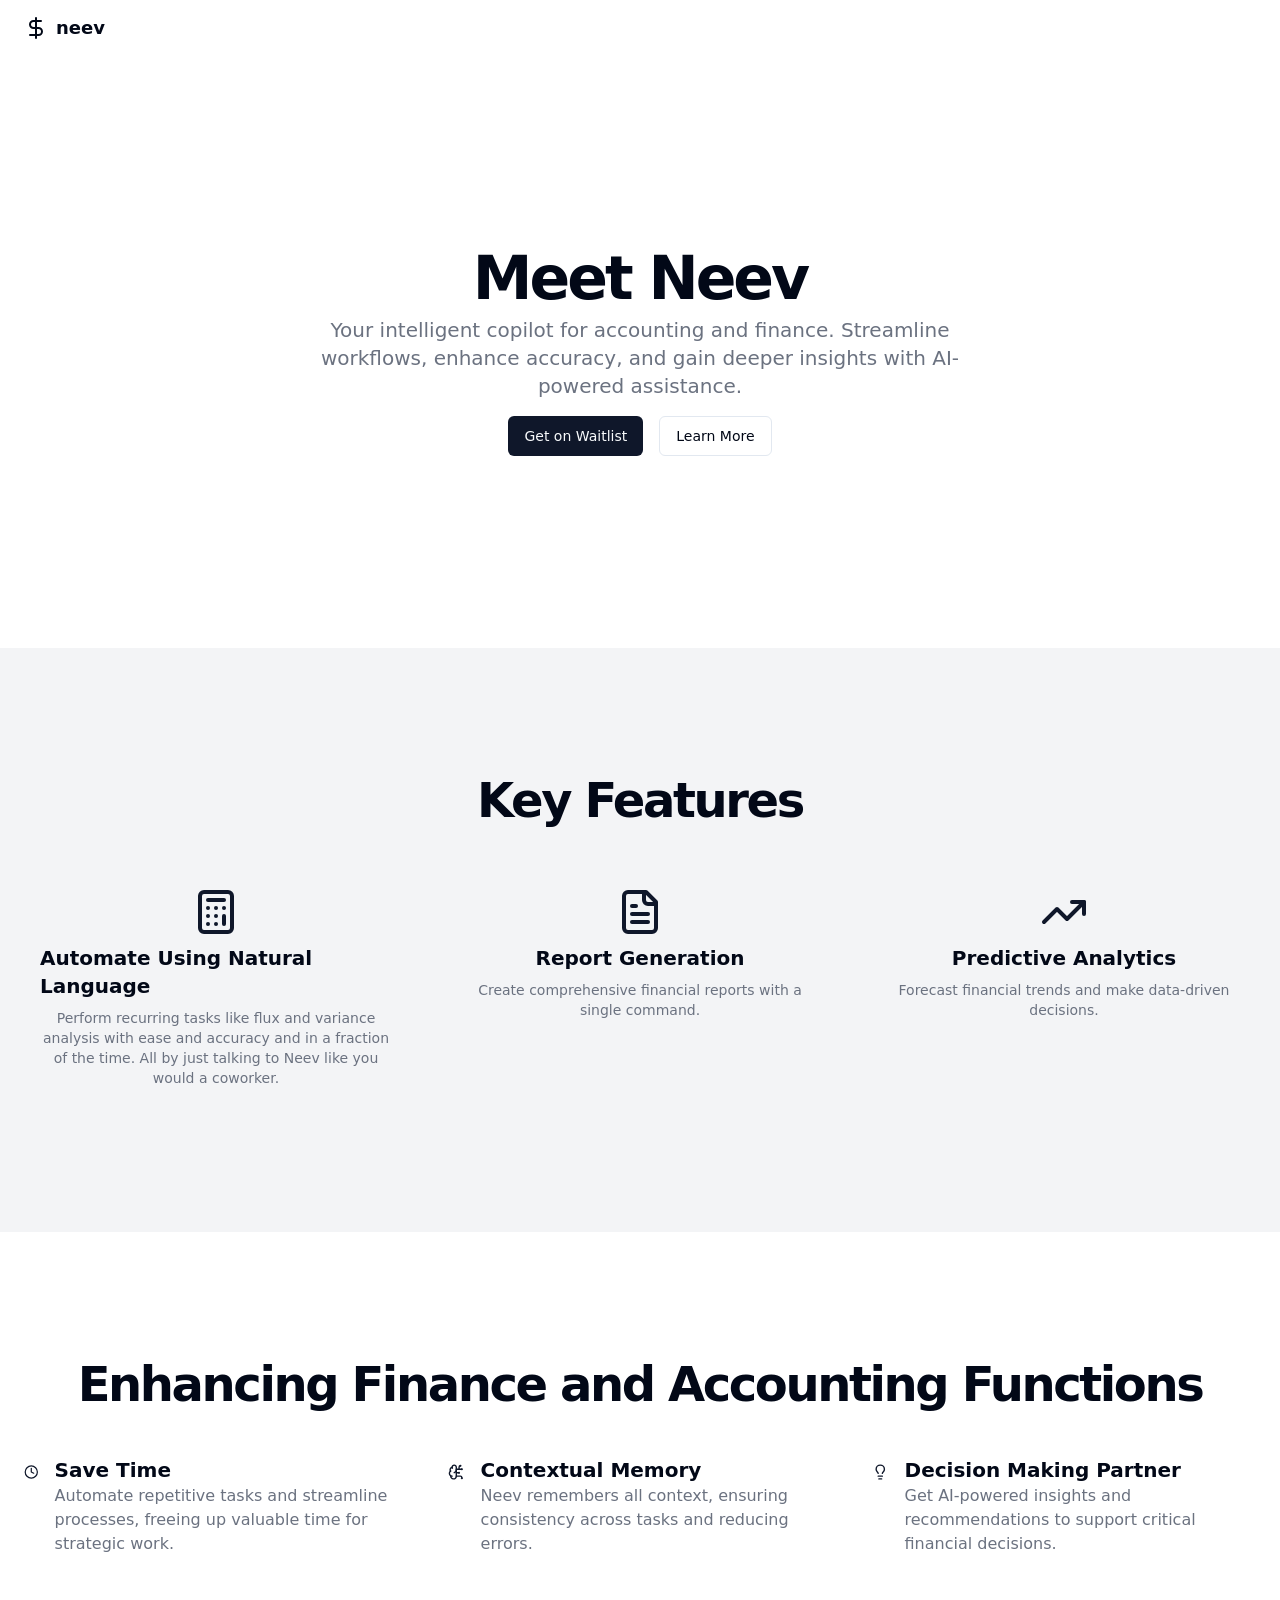
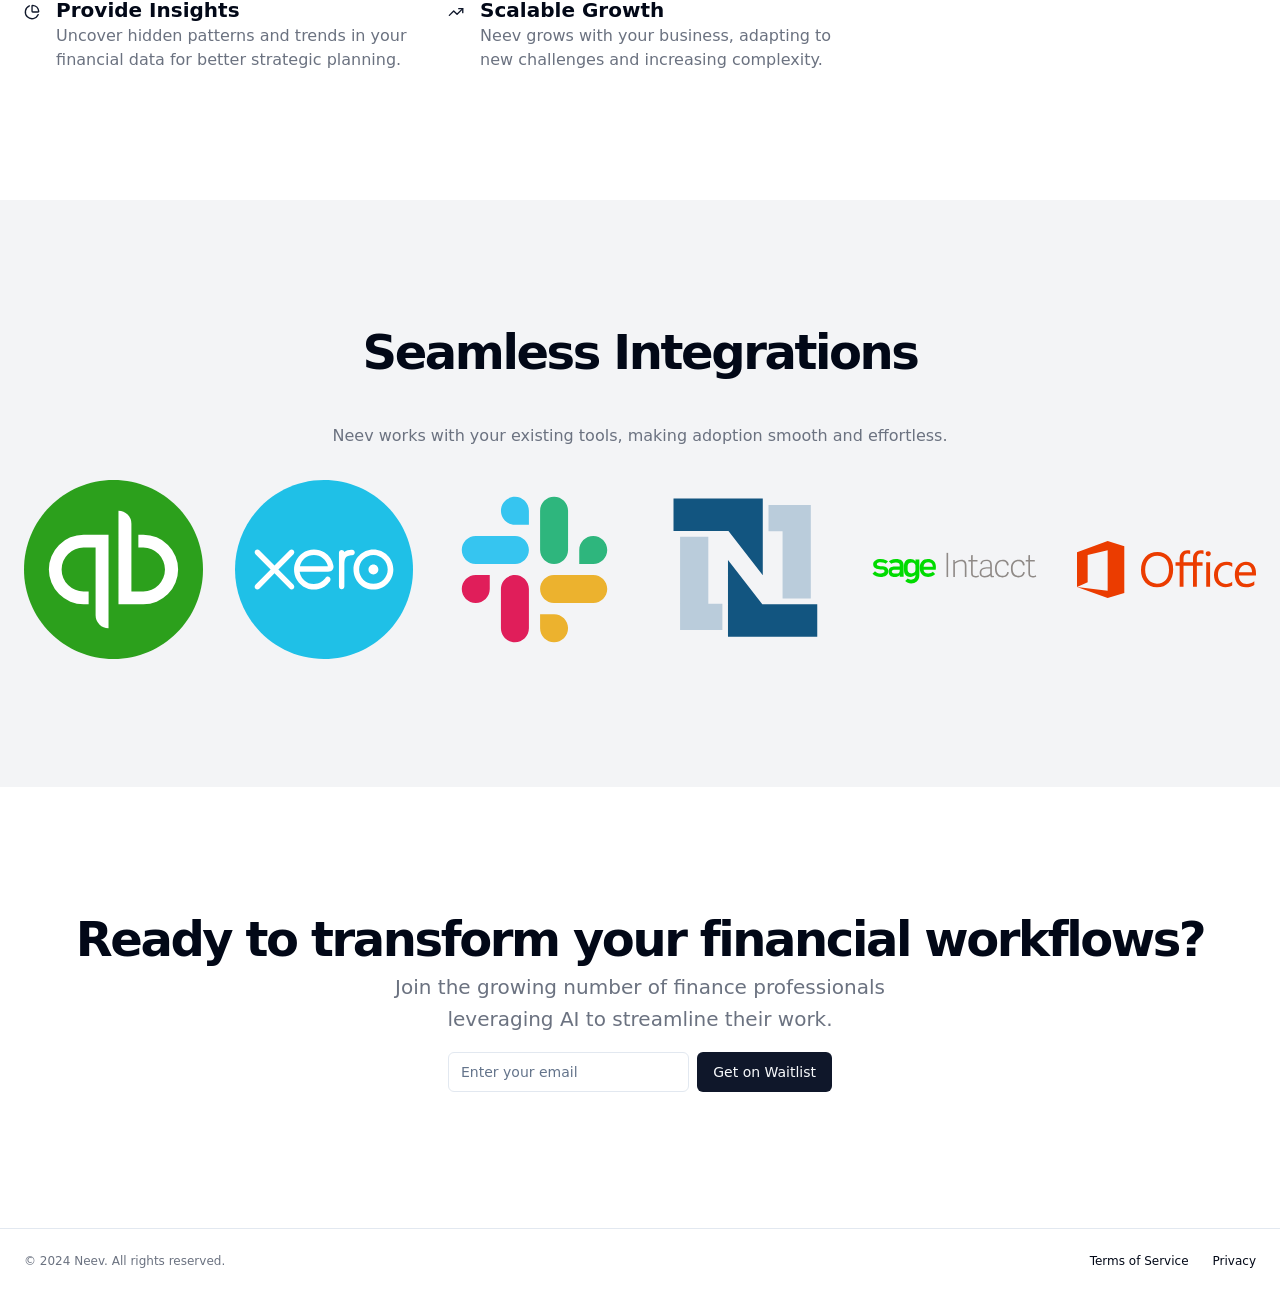
==== index.html @ 82aa0480 "Update index.html" ====
<!DOCTYPE html><html lang="en"><head><meta charSet="utf-8"/><meta name="viewport" content="width=device-width, initial-scale=1"/><link rel="preload" href="/_next/static/media/4473ecc91f70f139-s.p.woff" as="font" crossorigin="" type="font/woff"/><link rel="preload" href="/_next/static/media/463dafcda517f24f-s.p.woff" as="font" crossorigin="" type="font/woff"/><link rel="stylesheet" href="/_next/static/css/df4c0e425c334175.css" data-precedence="next"/><link rel="preload" as="script" fetchPriority="low" href="/_next/static/chunks/webpack-4cb95ba0c9f66433.js"/><script src="/_next/static/chunks/fd9d1056-2821b0f0cabcd8bd.js" async=""></script><script src="/_next/static/chunks/23-e37f9ec983ca34a1.js" async=""></script><script src="/_next/static/chunks/main-app-7b63f5d5bc986479.js" async=""></script><script src="/_next/static/chunks/30-a428a9a64b97d82c.js" async=""></script><script src="/_next/static/chunks/app/page-a413ca955774864e.js" async=""></script><title>Neev AI - The Future of Finance</title><meta name="description" content="Generated by Neev AI - The Future of Finance"/><link rel="icon" href="/favicon.ico" type="image/x-icon" sizes="16x16"/><meta name="next-size-adjust"/><script src="/_next/static/chunks/polyfills-78c92fac7aa8fdd8.js" noModule=""></script></head><body class="__variable_1e4310 __variable_c3aa02 antialiased"><div class="flex flex-col min-h-screen"><header class="px-4 lg:px-6 h-14 flex items-center"><a class="flex items-center justify-center" href="#"><svg xmlns="http://www.w3.org/2000/svg" width="24" height="24" viewBox="0 0 24 24" fill="none" stroke="currentColor" stroke-width="2" stroke-linecap="round" stroke-linejoin="round" class="lucide lucide-dollar-sign h-6 w-6"><line x1="12" x2="12" y1="2" y2="22"></line><path d="M17 5H9.5a3.5 3.5 0 0 0 0 7h5a3.5 3.5 0 0 1 0 7H6"></path></svg><span class="ml-2 text-lg font-bold">neev</span></a><nav class="ml-auto flex gap-4 sm:gap-6"><a class="text-sm font-medium hover:underline underline-offset-4" href="#"></a><a class="text-sm font-medium hover:underline underline-offset-4" href="#"></a><a class="text-sm font-medium hover:underline underline-offset-4" href="#"></a><a class="text-sm font-medium hover:underline underline-offset-4" href="#"></a></nav></header><main class="flex-1"><section class="w-full py-12 md:py-24 lg:py-32 xl:py-48"><div class="container px-4 md:px-6"><div class="flex flex-col items-center space-y-4 text-center"><div class="space-y-2"><h1 class="text-3xl font-bold tracking-tighter sm:text-4xl md:text-5xl lg:text-6xl/none">Meet Neev</h1><p class="mx-auto max-w-[700px] text-gray-500 md:text-xl dark:text-gray-400">Your intelligent copilot for accounting and finance. Streamline workflows, enhance accuracy, and gain deeper insights with AI-powered assistance.</p></div><div class="space-x-4"><button class="inline-flex items-center justify-center rounded-md text-sm font-medium ring-offset-background transition-colors focus-visible:outline-none focus-visible:ring-2 focus-visible:ring-ring focus-visible:ring-offset-2 disabled:pointer-events-none disabled:opacity-50 bg-primary text-primary-foreground hover:bg-primary/90 h-10 px-4 py-2">Get on Waitlist</button><button class="inline-flex items-center justify-center rounded-md text-sm font-medium ring-offset-background transition-colors focus-visible:outline-none focus-visible:ring-2 focus-visible:ring-ring focus-visible:ring-offset-2 disabled:pointer-events-none disabled:opacity-50 border border-input bg-background hover:bg-accent hover:text-accent-foreground h-10 px-4 py-2">Learn More</button></div></div></div></section><section class="w-full py-12 md:py-24 lg:py-32 bg-gray-100 dark:bg-gray-800"><div class="container px-4 md:px-6"><h2 class="text-3xl font-bold tracking-tighter sm:text-5xl text-center mb-12">Key Features</h2><div class="grid gap-10 sm:grid-cols-2 md:grid-cols-3"><div class="flex flex-col items-center space-y-2 border-gray-800 p-4 rounded-lg"><svg xmlns="http://www.w3.org/2000/svg" width="24" height="24" viewBox="0 0 24 24" fill="none" stroke="currentColor" stroke-width="2" stroke-linecap="round" stroke-linejoin="round" class="lucide lucide-calculator h-12 w-12 text-primary"><rect width="16" height="20" x="4" y="2" rx="2"></rect><line x1="8" x2="16" y1="6" y2="6"></line><line x1="16" x2="16" y1="14" y2="18"></line><path d="M16 10h.01"></path><path d="M12 10h.01"></path><path d="M8 10h.01"></path><path d="M12 14h.01"></path><path d="M8 14h.01"></path><path d="M12 18h.01"></path><path d="M8 18h.01"></path></svg><h3 class="text-xl font-bold">Automate Using Natural Language</h3><p class="text-sm text-gray-500 dark:text-gray-400 text-center">Perform recurring tasks like flux and variance analysis with ease and accuracy and in a fraction of the time. All by just talking to Neev like you would a coworker.</p></div><div class="flex flex-col items-center space-y-2 border-gray-800 p-4 rounded-lg"><svg xmlns="http://www.w3.org/2000/svg" width="24" height="24" viewBox="0 0 24 24" fill="none" stroke="currentColor" stroke-width="2" stroke-linecap="round" stroke-linejoin="round" class="lucide lucide-file-text h-12 w-12 text-primary"><path d="M15 2H6a2 2 0 0 0-2 2v16a2 2 0 0 0 2 2h12a2 2 0 0 0 2-2V7Z"></path><path d="M14 2v4a2 2 0 0 0 2 2h4"></path><path d="M10 9H8"></path><path d="M16 13H8"></path><path d="M16 17H8"></path></svg><h3 class="text-xl font-bold">Report Generation</h3><p class="text-sm text-gray-500 dark:text-gray-400 text-center">Create comprehensive financial reports with a single command.</p></div><div class="flex flex-col items-center space-y-2 border-gray-800 p-4 rounded-lg"><svg xmlns="http://www.w3.org/2000/svg" width="24" height="24" viewBox="0 0 24 24" fill="none" stroke="currentColor" stroke-width="2" stroke-linecap="round" stroke-linejoin="round" class="lucide lucide-trending-up h-12 w-12 text-primary"><polyline points="22 7 13.5 15.5 8.5 10.5 2 17"></polyline><polyline points="16 7 22 7 22 13"></polyline></svg><h3 class="text-xl font-bold">Predictive Analytics</h3><p class="text-sm text-gray-500 dark:text-gray-400 text-center">Forecast financial trends and make data-driven decisions.</p></div></div></div></section><section class="w-full py-12 md:py-24 lg:py-32"><div class="container px-4 md:px-6"><h2 class="text-3xl font-bold tracking-tighter sm:text-5xl text-center mb-12">Enhancing Finance and Accounting Functions</h2><div class="grid gap-10 sm:grid-cols-2 lg:grid-cols-3"><div class="flex items-start space-x-4"><svg xmlns="http://www.w3.org/2000/svg" width="24" height="24" viewBox="0 0 24 24" fill="none" stroke="currentColor" stroke-width="2" stroke-linecap="round" stroke-linejoin="round" class="lucide lucide-clock h-8 w-8 text-primary"><circle cx="12" cy="12" r="10"></circle><polyline points="12 6 12 12 16 14"></polyline></svg><div><h3 class="text-xl font-bold">Save Time</h3><p class="text-gray-500 dark:text-gray-400">Automate repetitive tasks and streamline processes, freeing up valuable time for strategic work.</p></div></div><div class="flex items-start space-x-4"><svg xmlns="http://www.w3.org/2000/svg" width="24" height="24" viewBox="0 0 24 24" fill="none" stroke="currentColor" stroke-width="2" stroke-linecap="round" stroke-linejoin="round" class="lucide lucide-brain-circuit h-8 w-8 text-primary"><path d="M12 5a3 3 0 1 0-5.997.125 4 4 0 0 0-2.526 5.77 4 4 0 0 0 .556 6.588A4 4 0 1 0 12 18Z"></path><path d="M9 13a4.5 4.5 0 0 0 3-4"></path><path d="M6.003 5.125A3 3 0 0 0 6.401 6.5"></path><path d="M3.477 10.896a4 4 0 0 1 .585-.396"></path><path d="M6 18a4 4 0 0 1-1.967-.516"></path><path d="M12 13h4"></path><path d="M12 18h6a2 2 0 0 1 2 2v1"></path><path d="M12 8h8"></path><path d="M16 8V5a2 2 0 0 1 2-2"></path><circle cx="16" cy="13" r=".5"></circle><circle cx="18" cy="3" r=".5"></circle><circle cx="20" cy="21" r=".5"></circle><circle cx="20" cy="8" r=".5"></circle></svg><div><h3 class="text-xl font-bold">Contextual Memory</h3><p class="text-gray-500 dark:text-gray-400">Neev remembers all context, ensuring consistency across tasks and reducing errors.</p></div></div><div class="flex items-start space-x-4"><svg xmlns="http://www.w3.org/2000/svg" width="24" height="24" viewBox="0 0 24 24" fill="none" stroke="currentColor" stroke-width="2" stroke-linecap="round" stroke-linejoin="round" class="lucide lucide-lightbulb h-8 w-8 text-primary"><path d="M15 14c.2-1 .7-1.7 1.5-2.5 1-.9 1.5-2.2 1.5-3.5A6 6 0 0 0 6 8c0 1 .2 2.2 1.5 3.5.7.7 1.3 1.5 1.5 2.5"></path><path d="M9 18h6"></path><path d="M10 22h4"></path></svg><div><h3 class="text-xl font-bold">Decision Making Partner</h3><p class="text-gray-500 dark:text-gray-400">Get AI-powered insights and recommendations to support critical financial decisions.</p></div></div><div class="flex items-start space-x-4"><svg xmlns="http://www.w3.org/2000/svg" width="24" height="24" viewBox="0 0 24 24" fill="none" stroke="currentColor" stroke-width="2" stroke-linecap="round" stroke-linejoin="round" class="lucide lucide-chart-pie h-8 w-8 text-primary"><path d="M21 12c.552 0 1.005-.449.95-.998a10 10 0 0 0-8.953-8.951c-.55-.055-.998.398-.998.95v8a1 1 0 0 0 1 1z"></path><path d="M21.21 15.89A10 10 0 1 1 8 2.83"></path></svg><div><h3 class="text-xl font-bold">Provide Insights</h3><p class="text-gray-500 dark:text-gray-400">Uncover hidden patterns and trends in your financial data for better strategic planning.</p></div></div><div class="flex items-start space-x-4"><svg xmlns="http://www.w3.org/2000/svg" width="24" height="24" viewBox="0 0 24 24" fill="none" stroke="currentColor" stroke-width="2" stroke-linecap="round" stroke-linejoin="round" class="lucide lucide-trending-up h-8 w-8 text-primary"><polyline points="22 7 13.5 15.5 8.5 10.5 2 17"></polyline><polyline points="16 7 22 7 22 13"></polyline></svg><div><h3 class="text-xl font-bold">Scalable Growth</h3><p class="text-gray-500 dark:text-gray-400">Neev grows with your business, adapting to new challenges and increasing complexity.</p></div></div></div></div></section><section class="w-full py-12 md:py-24 lg:py-32 bg-gray-100 dark:bg-gray-800"><div class="container px-4 md:px-6"><h2 class="text-3xl font-bold tracking-tighter sm:text-5xl text-center mb-12">Seamless Integrations</h2><p class="text-center text-gray-500 dark:text-gray-400 mb-8">Neev works with your existing tools, making adoption smooth and effortless.</p><div class="grid grid-cols-2 md:grid-cols-3 lg:grid-cols-6 gap-8 items-center justify-center"><img src="quickbooks.svg" alt="QuickBooks logo" loading="lazy" width="180" height="80" decoding="async" data-nimg="1" class="mx-auto" style="color:transparent" src="/placeholder.svg?height=80&amp;width=180"/><img src="xero.svg" alt="Xero logo" loading="lazy" width="180" height="80" decoding="async" data-nimg="1" class="mx-auto" style="color:transparent" src="/placeholder.svg?height=80&amp;width=180"/><img src="slack.svg" alt="Slack Logo" loading="lazy" width="180" height="80" decoding="async" data-nimg="1" class="mx-auto" style="color:transparent" src="/placeholder.svg?height=80&amp;width=180"/><img src="netsuite.svg" alt="Oracle NetSuite logo" loading="lazy" width="180" height="80" decoding="async" data-nimg="1" class="mx-auto" style="color:transparent" src="/placeholder.svg?height=80&amp;width=180"/><img src="sage.svg" alt="Sage logo" loading="lazy" width="180" height="80" decoding="async" data-nimg="1" class="mx-auto" style="color:transparent" src="/placeholder.svg?height=80&amp;width=180"/><img src="office.svg" alt="Microsoft Office Logo" loading="lazy" width="180" height="80" decoding="async" data-nimg="1" class="mx-auto" style="color:transparent" src="/placeholder.svg?height=80&amp;width=180"/></div></div></section><section class="w-full py-12 md:py-24 lg:py-32"><div class="container px-4 md:px-6"><div class="flex flex-col items-center space-y-4 text-center"><div class="space-y-2"><h2 class="text-3xl font-bold tracking-tighter sm: text-5xl">Ready to transform your financial workflows?</h2><p class="mx-auto max-w-[600px] text-gray-500 md:text-xl/relaxed lg:text-base/relaxed xl:text-xl/relaxed dark:text-gray-400">Join the growing number of finance professionals leveraging AI to streamline their work.</p></div><div class="w-full max-w-sm space-y-2"><form class="flex space-x-2"><input type="email" class="flex h-10 w-full rounded-md border border-input bg-background px-3 py-2 text-sm ring-offset-background file:border-0 file:bg-transparent file:text-sm file:font-medium placeholder:text-muted-foreground focus-visible:outline-none focus-visible:ring-2 focus-visible:ring-ring focus-visible:ring-offset-2 disabled:cursor-not-allowed disabled:opacity-50 max-w-lg flex-1" placeholder="Enter your email"/><button class="inline-flex items-center justify-center rounded-md text-sm font-medium ring-offset-background transition-colors focus-visible:outline-none focus-visible:ring-2 focus-visible:ring-ring focus-visible:ring-offset-2 disabled:pointer-events-none disabled:opacity-50 bg-primary text-primary-foreground hover:bg-primary/90 h-10 px-4 py-2" type="submit">Get on Waitlist</button></form><p class="text-xs text-gray-500 dark:text-gray-400"></p></div></div></div></section></main><footer class="flex flex-col gap-2 sm:flex-row py-6 w-full shrink-0 items-center px-4 md:px-6 border-t"><p class="text-xs text-gray-500 dark:text-gray-400">© 2024 Neev. All rights reserved.</p><nav class="sm:ml-auto flex gap-4 sm:gap-6"><a class="text-xs hover:underline underline-offset-4" href="#">Terms of Service</a><a class="text-xs hover:underline underline-offset-4" href="#">Privacy</a></nav></footer></div><script src="/_next/static/chunks/webpack-4cb95ba0c9f66433.js" async=""></script><script>(self.__next_f=self.__next_f||[]).push([0]);self.__next_f.push([2,null])</script><script>self.__next_f.push([1,"1:HL[\"/_next/static/media/4473ecc91f70f139-s.p.woff\",\"font\",{\"crossOrigin\":\"\",\"type\":\"font/woff\"}]\n2:HL[\"/_next/static/media/463dafcda517f24f-s.p.woff\",\"font\",{\"crossOrigin\":\"\",\"type\":\"font/woff\"}]\n3:HL[\"/_next/static/css/df4c0e425c334175.css\",\"style\"]\n"])</script><script>self.__next_f.push([1,"4:I[5751,[],\"\"]\n6:I[231,[\"30\",\"static/chunks/30-a428a9a64b97d82c.js\",\"931\",\"static/chunks/app/page-a413ca955774864e.js\"],\"\"]\n7:I[8173,[\"30\",\"static/chunks/30-a428a9a64b97d82c.js\",\"931\",\"static/chunks/app/page-a413ca955774864e.js\"],\"Image\"]\n8:I[9275,[],\"\"]\n9:I[1343,[],\"\"]\nb:I[6130,[],\"\"]\nc:[]\n"])</script><script>self.__next_f.push([1,"0:[\"$\",\"$L4\",null,{\"buildId\":\"siNXAjcnZ1Sc7ydqpijj6\",\"assetPrefix\":\"\",\"urlParts\":[\"\",\"\"],\"initialTree\":[\"\",{\"children\":[\"__PAGE__\",{}]},\"$undefined\",\"$undefined\",true],\"initialSeedData\":[\"\",{\"children\":[\"__PAGE__\",{},[[\"$L5\",[\"$\",\"div\",null,{\"className\":\"flex flex-col min-h-screen\",\"children\":[[\"$\",\"header\",null,{\"className\":\"px-4 lg:px-6 h-14 flex items-center\",\"children\":[[\"$\",\"$L6\",null,{\"className\":\"flex items-center justify-center\",\"href\":\"#\",\"children\":[[\"$\",\"svg\",null,{\"xmlns\":\"http://www.w3.org/2000/svg\",\"width\":24,\"height\":24,\"viewBox\":\"0 0 24 24\",\"fill\":\"none\",\"stroke\":\"currentColor\",\"strokeWidth\":2,\"strokeLinecap\":\"round\",\"strokeLinejoin\":\"round\",\"className\":\"lucide lucide-dollar-sign h-6 w-6\",\"children\":[[\"$\",\"line\",\"7eqyqh\",{\"x1\":\"12\",\"x2\":\"12\",\"y1\":\"2\",\"y2\":\"22\"}],[\"$\",\"path\",\"1b0p4s\",{\"d\":\"M17 5H9.5a3.5 3.5 0 0 0 0 7h5a3.5 3.5 0 0 1 0 7H6\"}],\"$undefined\"]}],[\"$\",\"span\",null,{\"className\":\"ml-2 text-lg font-bold\",\"children\":\"neev\"}]]}],[\"$\",\"nav\",null,{\"className\":\"ml-auto flex gap-4 sm:gap-6\",\"children\":[[\"$\",\"$L6\",null,{\"className\":\"text-sm font-medium hover:underline underline-offset-4\",\"href\":\"#\"}],[\"$\",\"$L6\",null,{\"className\":\"text-sm font-medium hover:underline underline-offset-4\",\"href\":\"#\"}],[\"$\",\"$L6\",null,{\"className\":\"text-sm font-medium hover:underline underline-offset-4\",\"href\":\"#\"}],[\"$\",\"$L6\",null,{\"className\":\"text-sm font-medium hover:underline underline-offset-4\",\"href\":\"#\"}]]}]]}],[\"$\",\"main\",null,{\"className\":\"flex-1\",\"children\":[[\"$\",\"section\",null,{\"className\":\"w-full py-12 md:py-24 lg:py-32 xl:py-48\",\"children\":[\"$\",\"div\",null,{\"className\":\"container px-4 md:px-6\",\"children\":[\"$\",\"div\",null,{\"className\":\"flex flex-col items-center space-y-4 text-center\",\"children\":[[\"$\",\"div\",null,{\"className\":\"space-y-2\",\"children\":[[\"$\",\"h1\",null,{\"className\":\"text-3xl font-bold tracking-tighter sm:text-4xl md:text-5xl lg:text-6xl/none\",\"children\":\"Meet Neev\"}],[\"$\",\"p\",null,{\"className\":\"mx-auto max-w-[700px] text-gray-500 md:text-xl dark:text-gray-400\",\"children\":\"Your intelligent copilot for accounting and finance. Streamline workflows, enhance accuracy, and gain deeper insights with AI-powered assistance.\"}]]}],[\"$\",\"div\",null,{\"className\":\"space-x-4\",\"children\":[[\"$\",\"button\",null,{\"className\":\"inline-flex items-center justify-center rounded-md text-sm font-medium ring-offset-background transition-colors focus-visible:outline-none focus-visible:ring-2 focus-visible:ring-ring focus-visible:ring-offset-2 disabled:pointer-events-none disabled:opacity-50 bg-primary text-primary-foreground hover:bg-primary/90 h-10 px-4 py-2\",\"children\":\"Get on Waitlist\"}],[\"$\",\"button\",null,{\"className\":\"inline-flex items-center justify-center rounded-md text-sm font-medium ring-offset-background transition-colors focus-visible:outline-none focus-visible:ring-2 focus-visible:ring-ring focus-visible:ring-offset-2 disabled:pointer-events-none disabled:opacity-50 border border-input bg-background hover:bg-accent hover:text-accent-foreground h-10 px-4 py-2\",\"children\":\"Learn More\"}]]}]]}]}]}],[\"$\",\"section\",null,{\"className\":\"w-full py-12 md:py-24 lg:py-32 bg-gray-100 dark:bg-gray-800\",\"children\":[\"$\",\"div\",null,{\"className\":\"container px-4 md:px-6\",\"children\":[[\"$\",\"h2\",null,{\"className\":\"text-3xl font-bold tracking-tighter sm:text-5xl text-center mb-12\",\"children\":\"Key Features\"}],[\"$\",\"div\",null,{\"className\":\"grid gap-10 sm:grid-cols-2 md:grid-cols-3\",\"children\":[[\"$\",\"div\",null,{\"className\":\"flex flex-col items-center space-y-2 border-gray-800 p-4 rounded-lg\",\"children\":[[\"$\",\"svg\",null,{\"xmlns\":\"http://www.w3.org/2000/svg\",\"width\":24,\"height\":24,\"viewBox\":\"0 0 24 24\",\"fill\":\"none\",\"stroke\":\"currentColor\",\"strokeWidth\":2,\"strokeLinecap\":\"round\",\"strokeLinejoin\":\"round\",\"className\":\"lucide lucide-calculator h-12 w-12 text-primary\",\"children\":[[\"$\",\"rect\",\"1nb95v\",{\"width\":\"16\",\"height\":\"20\",\"x\":\"4\",\"y\":\"2\",\"rx\":\"2\"}],[\"$\",\"line\",\"x4nwl0\",{\"x1\":\"8\",\"x2\":\"16\",\"y1\":\"6\",\"y2\":\"6\"}],[\"$\",\"line\",\"wjye3r\",{\"x1\":\"16\",\"x2\":\"16\",\"y1\":\"14\",\"y2\":\"18\"}],[\"$\",\"path\",\"1m94wz\",{\"d\":\"M16 10h.01\"}],[\"$\",\"path\",\"1nrarc\",{\"d\":\"M12 10h.01\"}],[\"$\",\"path\",\"19clt8\",{\"d\":\"M8 10h.01\"}],[\"$\",\"path\",\"1etili\",{\"d\":\"M12 14h.01\"}],[\"$\",\"path\",\"6423bh\",{\"d\":\"M8 14h.01\"}],[\"$\",\"path\",\"mhygvu\",{\"d\":\"M12 18h.01\"}],[\"$\",\"path\",\"lrp35t\",{\"d\":\"M8 18h.01\"}],\"$undefined\"]}],[\"$\",\"h3\",null,{\"className\":\"text-xl font-bold\",\"children\":\"Automate Using Natural Language\"}],[\"$\",\"p\",null,{\"className\":\"text-sm text-gray-500 dark:text-gray-400 text-center\",\"children\":\"Perform recurring tasks like flux and variance analysis with ease and accuracy and in a fraction of the time. All by just talking to Neev like you would a coworker.\"}]]}],[\"$\",\"div\",null,{\"className\":\"flex flex-col items-center space-y-2 border-gray-800 p-4 rounded-lg\",\"children\":[[\"$\",\"svg\",null,{\"xmlns\":\"http://www.w3.org/2000/svg\",\"width\":24,\"height\":24,\"viewBox\":\"0 0 24 24\",\"fill\":\"none\",\"stroke\":\"currentColor\",\"strokeWidth\":2,\"strokeLinecap\":\"round\",\"strokeLinejoin\":\"round\",\"className\":\"lucide lucide-file-text h-12 w-12 text-primary\",\"children\":[[\"$\",\"path\",\"1rqfz7\",{\"d\":\"M15 2H6a2 2 0 0 0-2 2v16a2 2 0 0 0 2 2h12a2 2 0 0 0 2-2V7Z\"}],[\"$\",\"path\",\"tnqrlb\",{\"d\":\"M14 2v4a2 2 0 0 0 2 2h4\"}],[\"$\",\"path\",\"b1mrlr\",{\"d\":\"M10 9H8\"}],[\"$\",\"path\",\"t4e002\",{\"d\":\"M16 13H8\"}],[\"$\",\"path\",\"z1uh3a\",{\"d\":\"M16 17H8\"}],\"$undefined\"]}],[\"$\",\"h3\",null,{\"className\":\"text-xl font-bold\",\"children\":\"Report Generation\"}],[\"$\",\"p\",null,{\"className\":\"text-sm text-gray-500 dark:text-gray-400 text-center\",\"children\":\"Create comprehensive financial reports with a single command.\"}]]}],[\"$\",\"div\",null,{\"className\":\"flex flex-col items-center space-y-2 border-gray-800 p-4 rounded-lg\",\"children\":[[\"$\",\"svg\",null,{\"xmlns\":\"http://www.w3.org/2000/svg\",\"width\":24,\"height\":24,\"viewBox\":\"0 0 24 24\",\"fill\":\"none\",\"stroke\":\"currentColor\",\"strokeWidth\":2,\"strokeLinecap\":\"round\",\"strokeLinejoin\":\"round\",\"className\":\"lucide lucide-trending-up h-12 w-12 text-primary\",\"children\":[[\"$\",\"polyline\",\"126l90\",{\"points\":\"22 7 13.5 15.5 8.5 10.5 2 17\"}],[\"$\",\"polyline\",\"kwv8wd\",{\"points\":\"16 7 22 7 22 13\"}],\"$undefined\"]}],[\"$\",\"h3\",null,{\"className\":\"text-xl font-bold\",\"children\":\"Predictive Analytics\"}],[\"$\",\"p\",null,{\"className\":\"text-sm text-gray-500 dark:text-gray-400 text-center\",\"children\":\"Forecast financial trends and make data-driven decisions.\"}]]}]]}]]}]}],[\"$\",\"section\",null,{\"className\":\"w-full py-12 md:py-24 lg:py-32\",\"children\":[\"$\",\"div\",null,{\"className\":\"container px-4 md:px-6\",\"children\":[[\"$\",\"h2\",null,{\"className\":\"text-3xl font-bold tracking-tighter sm:text-5xl text-center mb-12\",\"children\":\"Enhancing Finance and Accounting Functions\"}],[\"$\",\"div\",null,{\"className\":\"grid gap-10 sm:grid-cols-2 lg:grid-cols-3\",\"children\":[[\"$\",\"div\",null,{\"className\":\"flex items-start space-x-4\",\"children\":[[\"$\",\"svg\",null,{\"xmlns\":\"http://www.w3.org/2000/svg\",\"width\":24,\"height\":24,\"viewBox\":\"0 0 24 24\",\"fill\":\"none\",\"stroke\":\"currentColor\",\"strokeWidth\":2,\"strokeLinecap\":\"round\",\"strokeLinejoin\":\"round\",\"className\":\"lucide lucide-clock h-8 w-8 text-primary\",\"children\":[[\"$\",\"circle\",\"1mglay\",{\"cx\":\"12\",\"cy\":\"12\",\"r\":\"10\"}],[\"$\",\"polyline\",\"68esgv\",{\"points\":\"12 6 12 12 16 14\"}],\"$undefined\"]}],[\"$\",\"div\",null,{\"children\":[[\"$\",\"h3\",null,{\"className\":\"text-xl font-bold\",\"children\":\"Save Time\"}],[\"$\",\"p\",null,{\"className\":\"text-gray-500 dark:text-gray-400\",\"children\":\"Automate repetitive tasks and streamline processes, freeing up valuable time for strategic work.\"}]]}]]}],[\"$\",\"div\",null,{\"className\":\"flex items-start space-x-4\",\"children\":[[\"$\",\"svg\",null,{\"xmlns\":\"http://www.w3.org/2000/svg\",\"width\":24,\"height\":24,\"viewBox\":\"0 0 24 24\",\"fill\":\"none\",\"stroke\":\"currentColor\",\"strokeWidth\":2,\"strokeLinecap\":\"round\",\"strokeLinejoin\":\"round\",\"className\":\"lucide lucide-brain-circuit h-8 w-8 text-primary\",\"children\":[[\"$\",\"path\",\"l5xja\",{\"d\":\"M12 5a3 3 0 1 0-5.997.125 4 4 0 0 0-2.526 5.77 4 4 0 0 0 .556 6.588A4 4 0 1 0 12 18Z\"}],[\"$\",\"path\",\"10igwf\",{\"d\":\"M9 13a4.5 4.5 0 0 0 3-4\"}],[\"$\",\"path\",\"105sqy\",{\"d\":\"M6.003 5.125A3 3 0 0 0 6.401 6.5\"}],[\"$\",\"path\",\"ql3yin\",{\"d\":\"M3.477 10.896a4 4 0 0 1 .585-.396\"}],[\"$\",\"path\",\"2e4loj\",{\"d\":\"M6 18a4 4 0 0 1-1.967-.516\"}],[\"$\",\"path\",\"1ku699\",{\"d\":\"M12 13h4\"}],[\"$\",\"path\",\"105ag5\",{\"d\":\"M12 18h6a2 2 0 0 1 2 2v1\"}],[\"$\",\"path\",\"1lhi5i\",{\"d\":\"M12 8h8\"}],[\"$\",\"path\",\"u6izg6\",{\"d\":\"M16 8V5a2 2 0 0 1 2-2\"}],[\"$\",\"circle\",\"ry7gng\",{\"cx\":\"16\",\"cy\":\"13\",\"r\":\".5\"}],[\"$\",\"circle\",\"1aiba7\",{\"cx\":\"18\",\"cy\":\"3\",\"r\":\".5\"}],[\"$\",\"circle\",\"yhc1fs\",{\"cx\":\"20\",\"cy\":\"21\",\"r\":\".5\"}],[\"$\",\"circle\",\"1e43v0\",{\"cx\":\"20\",\"cy\":\"8\",\"r\":\".5\"}],\"$undefined\"]}],[\"$\",\"div\",null,{\"children\":[[\"$\",\"h3\",null,{\"className\":\"text-xl font-bold\",\"children\":\"Contextual Memory\"}],[\"$\",\"p\",null,{\"className\":\"text-gray-500 dark:text-gray-400\",\"children\":\"Neev remembers all context, ensuring consistency across tasks and reducing errors.\"}]]}]]}],[\"$\",\"div\",null,{\"className\":\"flex items-start space-x-4\",\"children\":[[\"$\",\"svg\",null,{\"xmlns\":\"http://www.w3.org/2000/svg\",\"width\":24,\"height\":24,\"viewBox\":\"0 0 24 24\",\"fill\":\"none\",\"stroke\":\"currentColor\",\"strokeWidth\":2,\"strokeLinecap\":\"round\",\"strokeLinejoin\":\"round\",\"className\":\"lucide lucide-lightbulb h-8 w-8 text-primary\",\"children\":[[\"$\",\"path\",\"1gvzjb\",{\"d\":\"M15 14c.2-1 .7-1.7 1.5-2.5 1-.9 1.5-2.2 1.5-3.5A6 6 0 0 0 6 8c0 1 .2 2.2 1.5 3.5.7.7 1.3 1.5 1.5 2.5\"}],[\"$\",\"path\",\"x1upvd\",{\"d\":\"M9 18h6\"}],[\"$\",\"path\",\"ceow96\",{\"d\":\"M10 22h4\"}],\"$undefined\"]}],[\"$\",\"div\",null,{\"children\":[[\"$\",\"h3\",null,{\"className\":\"text-xl font-bold\",\"children\":\"Decision Making Partner\"}],[\"$\",\"p\",null,{\"className\":\"text-gray-500 dark:text-gray-400\",\"children\":\"Get AI-powered insights and recommendations to support critical financial decisions.\"}]]}]]}],[\"$\",\"div\",null,{\"className\":\"flex items-start space-x-4\",\"children\":[[\"$\",\"svg\",null,{\"xmlns\":\"http://www.w3.org/2000/svg\",\"width\":24,\"height\":24,\"viewBox\":\"0 0 24 24\",\"fill\":\"none\",\"stroke\":\"currentColor\",\"strokeWidth\":2,\"strokeLinecap\":\"round\",\"strokeLinejoin\":\"round\",\"className\":\"lucide lucide-chart-pie h-8 w-8 text-primary\",\"children\":[[\"$\",\"path\",\"pzmjnu\",{\"d\":\"M21 12c.552 0 1.005-.449.95-.998a10 10 0 0 0-8.953-8.951c-.55-.055-.998.398-.998.95v8a1 1 0 0 0 1 1z\"}],[\"$\",\"path\",\"k2fpak\",{\"d\":\"M21.21 15.89A10 10 0 1 1 8 2.83\"}],\"$undefined\"]}],[\"$\",\"div\",null,{\"children\":[[\"$\",\"h3\",null,{\"className\":\"text-xl font-bold\",\"children\":\"Provide Insights\"}],[\"$\",\"p\",null,{\"className\":\"text-gray-500 dark:text-gray-400\",\"children\":\"Uncover hidden patterns and trends in your financial data for better strategic planning.\"}]]}]]}],[\"$\",\"div\",null,{\"className\":\"flex items-start space-x-4\",\"children\":[[\"$\",\"svg\",null,{\"xmlns\":\"http://www.w3.org/2000/svg\",\"width\":24,\"height\":24,\"viewBox\":\"0 0 24 24\",\"fill\":\"none\",\"stroke\":\"currentColor\",\"strokeWidth\":2,\"strokeLinecap\":\"round\",\"strokeLinejoin\":\"round\",\"className\":\"lucide lucide-trending-up h-8 w-8 text-primary\",\"children\":[[\"$\",\"polyline\",\"126l90\",{\"points\":\"22 7 13.5 15.5 8.5 10.5 2 17\"}],[\"$\",\"polyline\",\"kwv8wd\",{\"points\":\"16 7 22 7 22 13\"}],\"$undefined\"]}],[\"$\",\"div\",null,{\"children\":[[\"$\",\"h3\",null,{\"className\":\"text-xl font-bold\",\"children\":\"Scalable Growth\"}],[\"$\",\"p\",null,{\"className\":\"text-gray-500 dark:text-gray-400\",\"children\":\"Neev grows with your business, adapting to new challenges and increasing complexity.\"}]]}]]}]]}]]}]}],[\"$\",\"section\",null,{\"className\":\"w-full py-12 md:py-24 lg:py-32 bg-gray-100 dark:bg-gray-800\",\"children\":[\"$\",\"div\",null,{\"className\":\"container px-4 md:px-6\",\"children\":[[\"$\",\"h2\",null,{\"className\":\"text-3xl font-bold tracking-tighter sm:text-5xl text-center mb-12\",\"children\":\"Seamless Integrations\"}],[\"$\",\"p\",null,{\"className\":\"text-center text-gray-500 dark:text-gray-400 mb-8\",\"children\":\"Neev works with your existing tools, making adoption smooth and effortless.\"}],[\"$\",\"div\",null,{\"className\":\"grid grid-cols-2 md:grid-cols-3 lg:grid-cols-6 gap-8 items-center justify-center\",\"children\":[[\"$\",\"$L7\",null,{\"src\":\"/placeholder.svg?height=80\u0026width=180\",\"width\":180,\"height\":80,\"alt\":\"QuickBooks logo\",\"className\":\"mx-auto\"}],[\"$\",\"$L7\",null,{\"src\":\"/placeholder.svg?height=80\u0026width=180\",\"width\":180,\"height\":80,\"alt\":\"Xero logo\",\"className\":\"mx-auto\"}],[\"$\",\"$L7\",null,{\"src\":\"/placeholder.svg?height=80\u0026width=180\",\"width\":180,\"height\":80,\"alt\":\"Slack Logo\",\"className\":\"mx-auto\"}],[\"$\",\"$L7\",null,{\"src\":\"/placeholder.svg?height=80\u0026width=180\",\"width\":180,\"height\":80,\"alt\":\"Oracle NetSuite logo\",\"className\":\"mx-auto\"}],[\"$\",\"$L7\",null,{\"src\":\"/placeholder.svg?height=80\u0026width=180\",\"width\":180,\"height\":80,\"alt\":\"Sage logo\",\"className\":\"mx-auto\"}],[\"$\",\"$L7\",null,{\"src\":\"/placeholder.svg?height=80\u0026width=180\",\"width\":180,\"height\":80,\"alt\":\"Microsoft Office Logo\",\"className\":\"mx-auto\"}]]}]]}]}],[\"$\",\"section\",null,{\"className\":\"w-full py-12 md:py-24 lg:py-32\",\"children\":[\"$\",\"div\",null,{\"className\":\"container px-4 md:px-6\",\"children\":[\"$\",\"div\",null,{\"className\":\"flex flex-col items-center space-y-4 text-center\",\"children\":[[\"$\",\"div\",null,{\"className\":\"space-y-2\",\"children\":[[\"$\",\"h2\",null,{\"className\":\"text-3xl font-bold tracking-tighter sm: text-5xl\",\"children\":\"Ready to transform your financial workflows?\"}],[\"$\",\"p\",null,{\"className\":\"mx-auto max-w-[600px] text-gray-500 md:text-xl/relaxed lg:text-base/relaxed xl:text-xl/relaxed dark:text-gray-400\",\"children\":\"Join the growing number of finance professionals leveraging AI to streamline their work.\"}]]}],[\"$\",\"div\",null,{\"className\":\"w-full max-w-sm space-y-2\",\"children\":[[\"$\",\"form\",null,{\"className\":\"flex space-x-2\",\"children\":[[\"$\",\"input\",null,{\"type\":\"email\",\"className\":\"flex h-10 w-full rounded-md border border-input bg-background px-3 py-2 text-sm ring-offset-background file:border-0 file:bg-transparent file:text-sm file:font-medium placeholder:text-muted-foreground focus-visible:outline-none focus-visible:ring-2 focus-visible:ring-ring focus-visible:ring-offset-2 disabled:cursor-not-allowed disabled:opacity-50 max-w-lg flex-1\",\"placeholder\":\"Enter your email\"}],[\"$\",\"button\",null,{\"className\":\"inline-flex items-center justify-center rounded-md text-sm font-medium ring-offset-background transition-colors focus-visible:outline-none focus-visible:ring-2 focus-visible:ring-ring focus-visible:ring-offset-2 disabled:pointer-events-none disabled:opacity-50 bg-primary text-primary-foreground hover:bg-primary/90 h-10 px-4 py-2\",\"type\":\"submit\",\"children\":\"Get on Waitlist\"}]]}],[\"$\",\"p\",null,{\"className\":\"text-xs text-gray-500 dark:text-gray-400\",\"children\":\"\"}]]}]]}]}]}]]}],[\"$\",\"footer\",null,{\"className\":\"flex flex-col gap-2 sm:flex-row py-6 w-full shrink-0 items-center px-4 md:px-6 border-t\",\"children\":[[\"$\",\"p\",null,{\"className\":\"text-xs text-gray-500 dark:text-gray-400\",\"children\":\"© 2024 Neev. All rights reserved.\"}],[\"$\",\"nav\",null,{\"className\":\"sm:ml-auto flex gap-4 sm:gap-6\",\"children\":[[\"$\",\"$L6\",null,{\"className\":\"text-xs hover:underline underline-offset-4\",\"href\":\"#\",\"children\":\"Terms of Service\"}],[\"$\",\"$L6\",null,{\"className\":\"text-xs hover:underline underline-offset-4\",\"href\":\"#\",\"children\":\"Privacy\"}]]}]]}]]}],null],null],null]},[[[[\"$\",\"link\",\"0\",{\"rel\":\"stylesheet\",\"href\":\"/_next/static/css/df4c0e425c334175.css\",\"precedence\":\"next\",\"crossOrigin\":\"$undefined\"}]],[\"$\",\"html\",null,{\"lang\":\"en\",\"children\":[\"$\",\"body\",null,{\"className\":\"__variable_1e4310 __variable_c3aa02 antialiased\",\"children\":[\"$\",\"$L8\",null,{\"parallelRouterKey\":\"children\",\"segmentPath\":[\"children\"],\"error\":\"$undefined\",\"errorStyles\":\"$undefined\",\"errorScripts\":\"$undefined\",\"template\":[\"$\",\"$L9\",null,{}],\"templateStyles\":\"$undefined\",\"templateScripts\":\"$undefined\",\"notFound\":[\"$\",\"div\",null,{\"children\":[[\"$\",\"h2\",null,{\"children\":\"Not Found\"}],[\"$\",\"p\",null,{\"children\":\"Could not find requested resource\"}]]}],\"notFoundStyles\":[]}]}]}]],null],null],\"couldBeIntercepted\":false,\"initialHead\":[null,\"$La\"],\"globalErrorComponent\":\"$b\",\"missingSlots\":\"$Wc\"}]\n"])</script><script>self.__next_f.push([1,"a:[[\"$\",\"meta\",\"0\",{\"name\":\"viewport\",\"content\":\"width=device-width, initial-scale=1\"}],[\"$\",\"meta\",\"1\",{\"charSet\":\"utf-8\"}],[\"$\",\"title\",\"2\",{\"children\":\"Neev AI - The Future of Finance\"}],[\"$\",\"meta\",\"3\",{\"name\":\"description\",\"content\":\"Generated by Neev AI - The Future of Finance\"}],[\"$\",\"link\",\"4\",{\"rel\":\"icon\",\"href\":\"/favicon.ico\",\"type\":\"image/x-icon\",\"sizes\":\"16x16\"}],[\"$\",\"meta\",\"5\",{\"name\":\"next-size-adjust\"}]]\n5:null\n"])</script></body></html>
---- _next/static/css/df4c0e425c334175.css ----
@font-face{font-family:__geistSans_1e4310;src:url(/_next/static/media/4473ecc91f70f139-s.p.woff) format("woff");font-display:swap;font-weight:100 900}@font-face{font-family:__geistSans_Fallback_1e4310;src:local("Arial");ascent-override:85.83%;descent-override:20.52%;line-gap-override:9.33%;size-adjust:107.19%}.__className_1e4310{font-family:__geistSans_1e4310,__geistSans_Fallback_1e4310}.__variable_1e4310{--font-geist-sans:"__geistSans_1e4310","__geistSans_Fallback_1e4310"}@font-face{font-family:__geistMono_c3aa02;src:url(/_next/static/media/463dafcda517f24f-s.p.woff) format("woff");font-display:swap;font-weight:100 900}@font-face{font-family:__geistMono_Fallback_c3aa02;src:local("Arial");ascent-override:69.97%;descent-override:16.73%;line-gap-override:7.61%;size-adjust:131.49%}.__className_c3aa02{font-family:__geistMono_c3aa02,__geistMono_Fallback_c3aa02}.__variable_c3aa02{--font-geist-mono:"__geistMono_c3aa02","__geistMono_Fallback_c3aa02"}

/*
! tailwindcss v3.4.10 | MIT License | https://tailwindcss.com
*/*,:after,:before{box-sizing:border-box;border:0 solid #e5e7eb}:after,:before{--tw-content:""}:host,html{line-height:1.5;-webkit-text-size-adjust:100%;-moz-tab-size:4;tab-size:4;font-family:ui-sans-serif,system-ui,sans-serif,Apple Color Emoji,Segoe UI Emoji,Segoe UI Symbol,Noto Color Emoji;font-feature-settings:normal;font-variation-settings:normal;-webkit-tap-highlight-color:transparent}body{margin:0;line-height:inherit}hr{height:0;color:inherit;border-top-width:1px}abbr:where([title]){text-decoration:underline dotted}h1,h2,h3,h4,h5,h6{font-size:inherit;font-weight:inherit}a{color:inherit;text-decoration:inherit}b,strong{font-weight:bolder}code,kbd,pre,samp{font-family:ui-monospace,SFMono-Regular,Menlo,Monaco,Consolas,Liberation Mono,Courier New,monospace;font-feature-settings:normal;font-variation-settings:normal;font-size:1em}small{font-size:80%}sub,sup{font-size:75%;line-height:0;position:relative;vertical-align:baseline}sub{bottom:-.25em}sup{top:-.5em}table{text-indent:0;border-color:inherit;border-collapse:collapse}button,input,optgroup,select,textarea{font-family:inherit;font-feature-settings:inherit;font-variation-settings:inherit;font-size:100%;font-weight:inherit;line-height:inherit;letter-spacing:inherit;color:inherit;margin:0;padding:0}button,select{text-transform:none}button,input:where([type=button]),input:where([type=reset]),input:where([type=submit]){-webkit-appearance:button;background-color:transparent;background-image:none}:-moz-focusring{outline:auto}:-moz-ui-invalid{box-shadow:none}progress{vertical-align:baseline}::-webkit-inner-spin-button,::-webkit-outer-spin-button{height:auto}[type=search]{-webkit-appearance:textfield;outline-offset:-2px}::-webkit-search-decoration{-webkit-appearance:none}::-webkit-file-upload-button{-webkit-appearance:button;font:inherit}summary{display:list-item}blockquote,dd,dl,figure,h1,h2,h3,h4,h5,h6,hr,p,pre{margin:0}fieldset{margin:0}fieldset,legend{padding:0}menu,ol,ul{list-style:none;margin:0;padding:0}dialog{padding:0}textarea{resize:vertical}input::placeholder,textarea::placeholder{opacity:1;color:#9ca3af}[role=button],button{cursor:pointer}:disabled{cursor:default}audio,canvas,embed,iframe,img,object,svg,video{display:block;vertical-align:middle}img,video{max-width:100%;height:auto}[hidden]{display:none}:root{--background:0 0% 100%;--foreground:222.2 84% 4.9%;--card:0 0% 100%;--card-foreground:222.2 84% 4.9%;--popover:0 0% 100%;--popover-foreground:222.2 84% 4.9%;--primary:222.2 47.4% 11.2%;--primary-foreground:210 40% 98%;--secondary:210 40% 96.1%;--secondary-foreground:222.2 47.4% 11.2%;--muted:210 40% 96.1%;--muted-foreground:215.4 16.3% 46.9%;--accent:210 40% 96.1%;--accent-foreground:222.2 47.4% 11.2%;--destructive:0 84.2% 60.2%;--destructive-foreground:210 40% 98%;--border:214.3 31.8% 91.4%;--input:214.3 31.8% 91.4%;--ring:222.2 84% 4.9%;--radius:0.5rem}*{border-color:hsl(var(--border))}body{background-color:hsl(var(--background));color:hsl(var(--foreground))}*,:after,:before{--tw-border-spacing-x:0;--tw-border-spacing-y:0;--tw-translate-x:0;--tw-translate-y:0;--tw-rotate:0;--tw-skew-x:0;--tw-skew-y:0;--tw-scale-x:1;--tw-scale-y:1;--tw-pan-x: ;--tw-pan-y: ;--tw-pinch-zoom: ;--tw-scroll-snap-strictness:proximity;--tw-gradient-from-position: ;--tw-gradient-via-position: ;--tw-gradient-to-position: ;--tw-ordinal: ;--tw-slashed-zero: ;--tw-numeric-figure: ;--tw-numeric-spacing: ;--tw-numeric-fraction: ;--tw-ring-inset: ;--tw-ring-offset-width:0px;--tw-ring-offset-color:#fff;--tw-ring-color:rgba(59,130,246,.5);--tw-ring-offset-shadow:0 0 #0000;--tw-ring-shadow:0 0 #0000;--tw-shadow:0 0 #0000;--tw-shadow-colored:0 0 #0000;--tw-blur: ;--tw-brightness: ;--tw-contrast: ;--tw-grayscale: ;--tw-hue-rotate: ;--tw-invert: ;--tw-saturate: ;--tw-sepia: ;--tw-drop-shadow: ;--tw-backdrop-blur: ;--tw-backdrop-brightness: ;--tw-backdrop-contrast: ;--tw-backdrop-grayscale: ;--tw-backdrop-hue-rotate: ;--tw-backdrop-invert: ;--tw-backdrop-opacity: ;--tw-backdrop-saturate: ;--tw-backdrop-sepia: ;--tw-contain-size: ;--tw-contain-layout: ;--tw-contain-paint: ;--tw-contain-style: }::backdrop{--tw-border-spacing-x:0;--tw-border-spacing-y:0;--tw-translate-x:0;--tw-translate-y:0;--tw-rotate:0;--tw-skew-x:0;--tw-skew-y:0;--tw-scale-x:1;--tw-scale-y:1;--tw-pan-x: ;--tw-pan-y: ;--tw-pinch-zoom: ;--tw-scroll-snap-strictness:proximity;--tw-gradient-from-position: ;--tw-gradient-via-position: ;--tw-gradient-to-position: ;--tw-ordinal: ;--tw-slashed-zero: ;--tw-numeric-figure: ;--tw-numeric-spacing: ;--tw-numeric-fraction: ;--tw-ring-inset: ;--tw-ring-offset-width:0px;--tw-ring-offset-color:#fff;--tw-ring-color:rgba(59,130,246,.5);--tw-ring-offset-shadow:0 0 #0000;--tw-ring-shadow:0 0 #0000;--tw-shadow:0 0 #0000;--tw-shadow-colored:0 0 #0000;--tw-blur: ;--tw-brightness: ;--tw-contrast: ;--tw-grayscale: ;--tw-hue-rotate: ;--tw-invert: ;--tw-saturate: ;--tw-sepia: ;--tw-drop-shadow: ;--tw-backdrop-blur: ;--tw-backdrop-brightness: ;--tw-backdrop-contrast: ;--tw-backdrop-grayscale: ;--tw-backdrop-hue-rotate: ;--tw-backdrop-invert: ;--tw-backdrop-opacity: ;--tw-backdrop-saturate: ;--tw-backdrop-sepia: ;--tw-contain-size: ;--tw-contain-layout: ;--tw-contain-paint: ;--tw-contain-style: }.container{width:100%;margin-right:auto;margin-left:auto;padding-right:2rem;padding-left:2rem}@media (min-width:1400px){.container{max-width:1400px}}.mx-auto{margin-left:auto;margin-right:auto}.mb-12{margin-bottom:3rem}.mb-8{margin-bottom:2rem}.ml-2{margin-left:.5rem}.ml-auto{margin-left:auto}.flex{display:flex}.inline-flex{display:inline-flex}.grid{display:grid}.hidden{display:none}.h-10{height:2.5rem}.h-11{height:2.75rem}.h-12{height:3rem}.h-14{height:3.5rem}.h-6{height:1.5rem}.h-8{height:2rem}.h-9{height:2.25rem}.min-h-screen{min-height:100vh}.w-10{width:2.5rem}.w-12{width:3rem}.w-6{width:1.5rem}.w-8{width:2rem}.w-full{width:100%}.max-w-\[600px\]{max-width:600px}.max-w-\[700px\]{max-width:700px}.max-w-lg{max-width:32rem}.max-w-sm{max-width:24rem}.flex-1{flex:1 1 0%}.shrink-0{flex-shrink:0}.transform{transform:translate(var(--tw-translate-x),var(--tw-translate-y)) rotate(var(--tw-rotate)) skewX(var(--tw-skew-x)) skewY(var(--tw-skew-y)) scaleX(var(--tw-scale-x)) scaleY(var(--tw-scale-y))}.grid-cols-2{grid-template-columns:repeat(2,minmax(0,1fr))}.flex-col{flex-direction:column}.items-start{align-items:flex-start}.items-center{align-items:center}.justify-center{justify-content:center}.gap-10{gap:2.5rem}.gap-2{gap:.5rem}.gap-4{gap:1rem}.gap-8{gap:2rem}.space-x-2>:not([hidden])~:not([hidden]){--tw-space-x-reverse:0;margin-right:calc(.5rem * var(--tw-space-x-reverse));margin-left:calc(.5rem * calc(1 - var(--tw-space-x-reverse)))}.space-x-4>:not([hidden])~:not([hidden]){--tw-space-x-reverse:0;margin-right:calc(1rem * var(--tw-space-x-reverse));margin-left:calc(1rem * calc(1 - var(--tw-space-x-reverse)))}.space-y-2>:not([hidden])~:not([hidden]){--tw-space-y-reverse:0;margin-top:calc(.5rem * calc(1 - var(--tw-space-y-reverse)));margin-bottom:calc(.5rem * var(--tw-space-y-reverse))}.space-y-4>:not([hidden])~:not([hidden]){--tw-space-y-reverse:0;margin-top:calc(1rem * calc(1 - var(--tw-space-y-reverse)));margin-bottom:calc(1rem * var(--tw-space-y-reverse))}.rounded-lg{border-radius:var(--radius)}.rounded-md{border-radius:calc(var(--radius) - 2px)}.border{border-width:1px}.border-t{border-top-width:1px}.border-gray-800{--tw-border-opacity:1;border-color:rgb(31 41 55/var(--tw-border-opacity))}.border-input{border-color:hsl(var(--input))}.bg-background{background-color:hsl(var(--background))}.bg-destructive{background-color:hsl(var(--destructive))}.bg-gray-100{--tw-bg-opacity:1;background-color:rgb(243 244 246/var(--tw-bg-opacity))}.bg-primary{background-color:hsl(var(--primary))}.bg-secondary{background-color:hsl(var(--secondary))}.p-4{padding:1rem}.px-3{padding-left:.75rem;padding-right:.75rem}.px-4{padding-left:1rem;padding-right:1rem}.px-8{padding-left:2rem;padding-right:2rem}.py-12{padding-top:3rem;padding-bottom:3rem}.py-2{padding-top:.5rem;padding-bottom:.5rem}.py-6{padding-top:1.5rem;padding-bottom:1.5rem}.text-center{text-align:center}.text-3xl{font-size:1.875rem;line-height:2.25rem}.text-5xl{font-size:3rem;line-height:1}.text-lg{font-size:1.125rem;line-height:1.75rem}.text-sm{font-size:.875rem;line-height:1.25rem}.text-xl{font-size:1.25rem;line-height:1.75rem}.text-xs{font-size:.75rem;line-height:1rem}.font-bold{font-weight:700}.font-medium{font-weight:500}.tracking-tighter{letter-spacing:-.05em}.text-destructive-foreground{color:hsl(var(--destructive-foreground))}.text-gray-500{--tw-text-opacity:1;color:rgb(107 114 128/var(--tw-text-opacity))}.text-primary{color:hsl(var(--primary))}.text-primary-foreground{color:hsl(var(--primary-foreground))}.text-secondary-foreground{color:hsl(var(--secondary-foreground))}.underline-offset-4{text-underline-offset:4px}.antialiased{-webkit-font-smoothing:antialiased;-moz-osx-font-smoothing:grayscale}.outline{outline-style:solid}.ring-offset-background{--tw-ring-offset-color:hsl(var(--background))}.transition-colors{transition-property:color,background-color,border-color,text-decoration-color,fill,stroke;transition-timing-function:cubic-bezier(.4,0,.2,1);transition-duration:.15s}@keyframes enter{0%{opacity:var(--tw-enter-opacity,1);transform:translate3d(var(--tw-enter-translate-x,0),var(--tw-enter-translate-y,0),0) scale3d(var(--tw-enter-scale,1),var(--tw-enter-scale,1),var(--tw-enter-scale,1)) rotate(var(--tw-enter-rotate,0))}}@keyframes exit{to{opacity:var(--tw-exit-opacity,1);transform:translate3d(var(--tw-exit-translate-x,0),var(--tw-exit-translate-y,0),0) scale3d(var(--tw-exit-scale,1),var(--tw-exit-scale,1),var(--tw-exit-scale,1)) rotate(var(--tw-exit-rotate,0))}}.file\:border-0::file-selector-button{border-width:0}.file\:bg-transparent::file-selector-button{background-color:transparent}.file\:text-sm::file-selector-button{font-size:.875rem;line-height:1.25rem}.file\:font-medium::file-selector-button{font-weight:500}.placeholder\:text-muted-foreground::placeholder{color:hsl(var(--muted-foreground))}.hover\:bg-accent:hover{background-color:hsl(var(--accent))}.hover\:bg-destructive\/90:hover{background-color:hsl(var(--destructive)/.9)}.hover\:bg-primary\/90:hover{background-color:hsl(var(--primary)/.9)}.hover\:bg-secondary\/80:hover{background-color:hsl(var(--secondary)/.8)}.hover\:text-accent-foreground:hover{color:hsl(var(--accent-foreground))}.hover\:underline:hover{text-decoration-line:underline}.focus-visible\:outline-none:focus-visible{outline:2px solid transparent;outline-offset:2px}.focus-visible\:ring-2:focus-visible{--tw-ring-offset-shadow:var(--tw-ring-inset) 0 0 0 var(--tw-ring-offset-width) var(--tw-ring-offset-color);--tw-ring-shadow:var(--tw-ring-inset) 0 0 0 calc(2px + var(--tw-ring-offset-width)) var(--tw-ring-color);box-shadow:var(--tw-ring-offset-shadow),var(--tw-ring-shadow),var(--tw-shadow,0 0 #0000)}.focus-visible\:ring-ring:focus-visible{--tw-ring-color:hsl(var(--ring))}.focus-visible\:ring-offset-2:focus-visible{--tw-ring-offset-width:2px}.disabled\:pointer-events-none:disabled{pointer-events:none}.disabled\:cursor-not-allowed:disabled{cursor:not-allowed}.disabled\:opacity-50:disabled{opacity:.5}.dark\:bg-gray-800:is(.dark *){--tw-bg-opacity:1;background-color:rgb(31 41 55/var(--tw-bg-opacity))}.dark\:text-gray-400:is(.dark *){--tw-text-opacity:1;color:rgb(156 163 175/var(--tw-text-opacity))}@media (min-width:640px){.sm\:ml-auto{margin-left:auto}.sm\:grid-cols-2{grid-template-columns:repeat(2,minmax(0,1fr))}.sm\:flex-row{flex-direction:row}.sm\:gap-6{gap:1.5rem}.sm\:text-4xl{font-size:2.25rem;line-height:2.5rem}.sm\:text-5xl{font-size:3rem;line-height:1}}@media (min-width:768px){.md\:grid-cols-3{grid-template-columns:repeat(3,minmax(0,1fr))}.md\:px-6{padding-left:1.5rem;padding-right:1.5rem}.md\:py-24{padding-top:6rem;padding-bottom:6rem}.md\:text-5xl{font-size:3rem;line-height:1}.md\:text-xl{font-size:1.25rem;line-height:1.75rem}.md\:text-xl\/relaxed{font-size:1.25rem;line-height:1.625}}@media (min-width:1024px){.lg\:grid-cols-3{grid-template-columns:repeat(3,minmax(0,1fr))}.lg\:grid-cols-6{grid-template-columns:repeat(6,minmax(0,1fr))}.lg\:px-6{padding-left:1.5rem;padding-right:1.5rem}.lg\:py-32{padding-top:8rem;padding-bottom:8rem}.lg\:text-6xl\/none{font-size:3.75rem;line-height:1}.lg\:text-base\/relaxed{font-size:1rem;line-height:1.625}}@media (min-width:1280px){.xl\:py-48{padding-top:12rem;padding-bottom:12rem}.xl\:text-xl\/relaxed{font-size:1.25rem;line-height:1.625}}
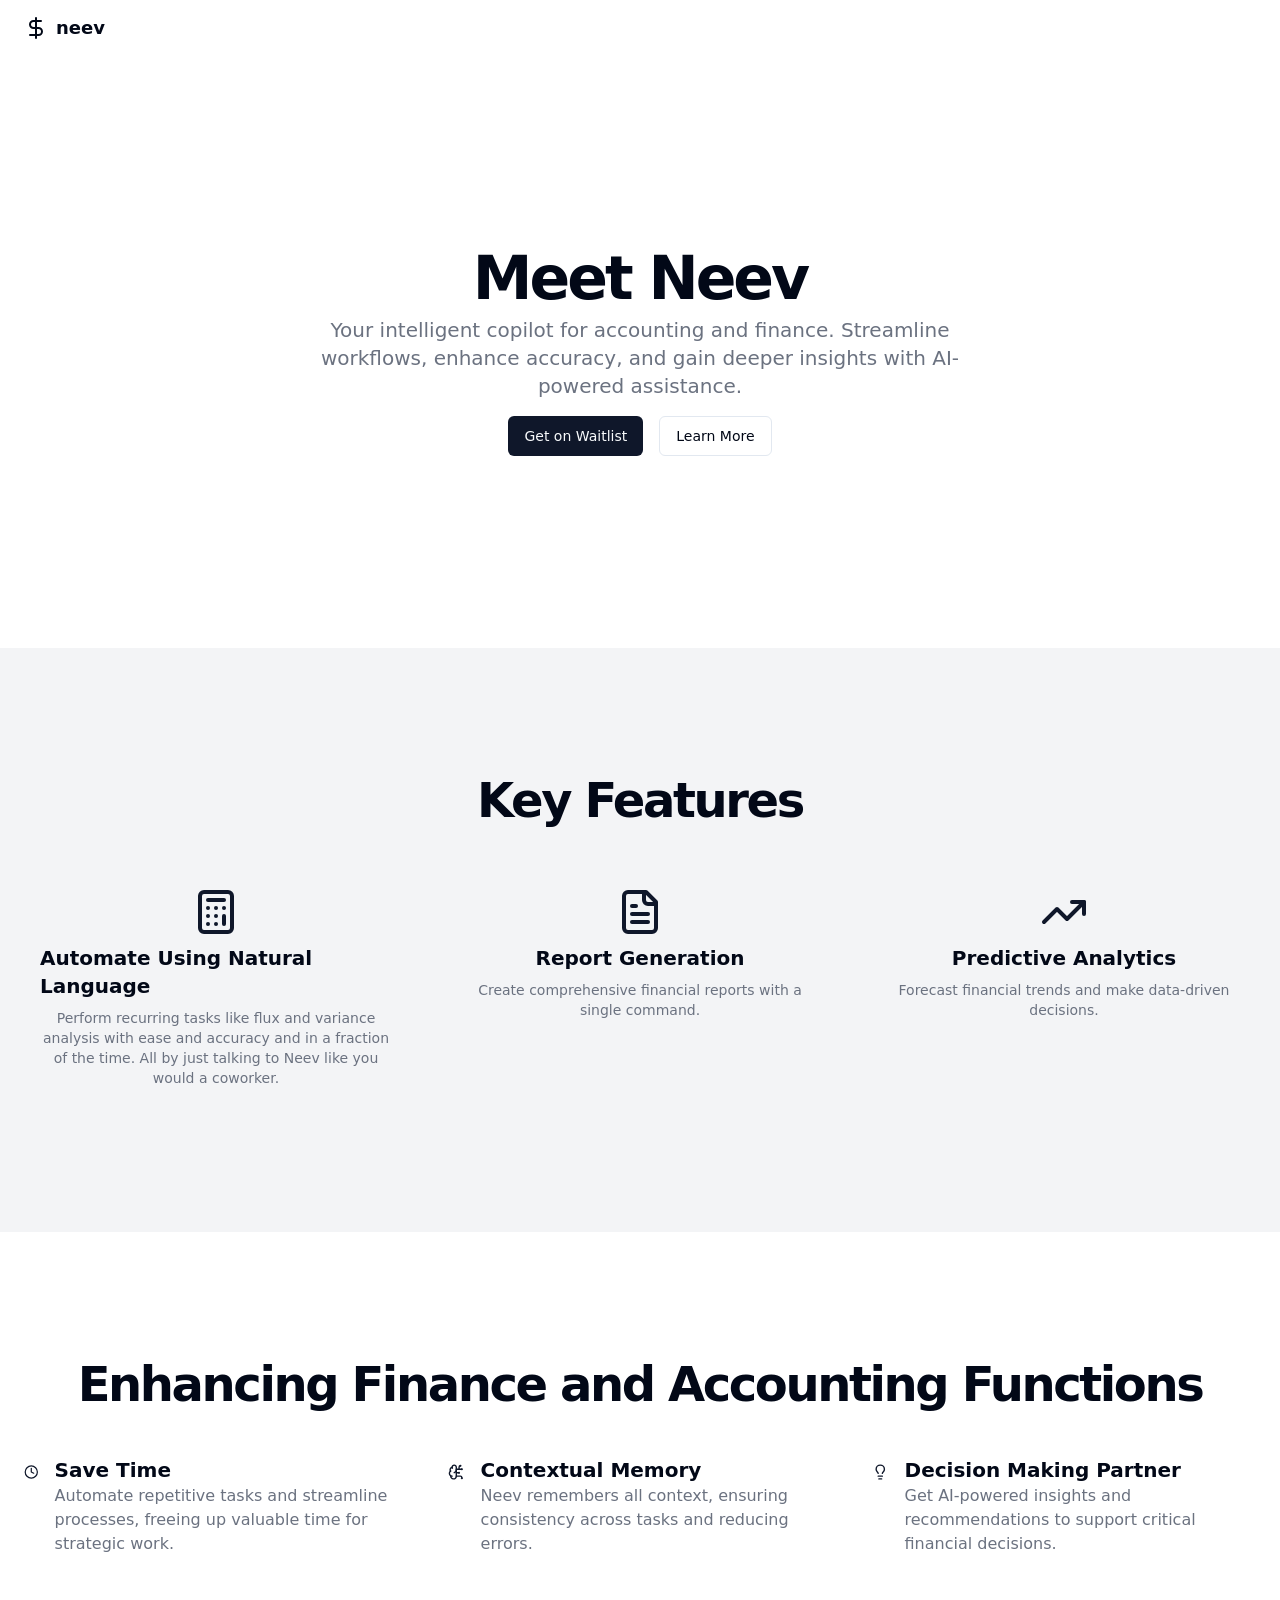
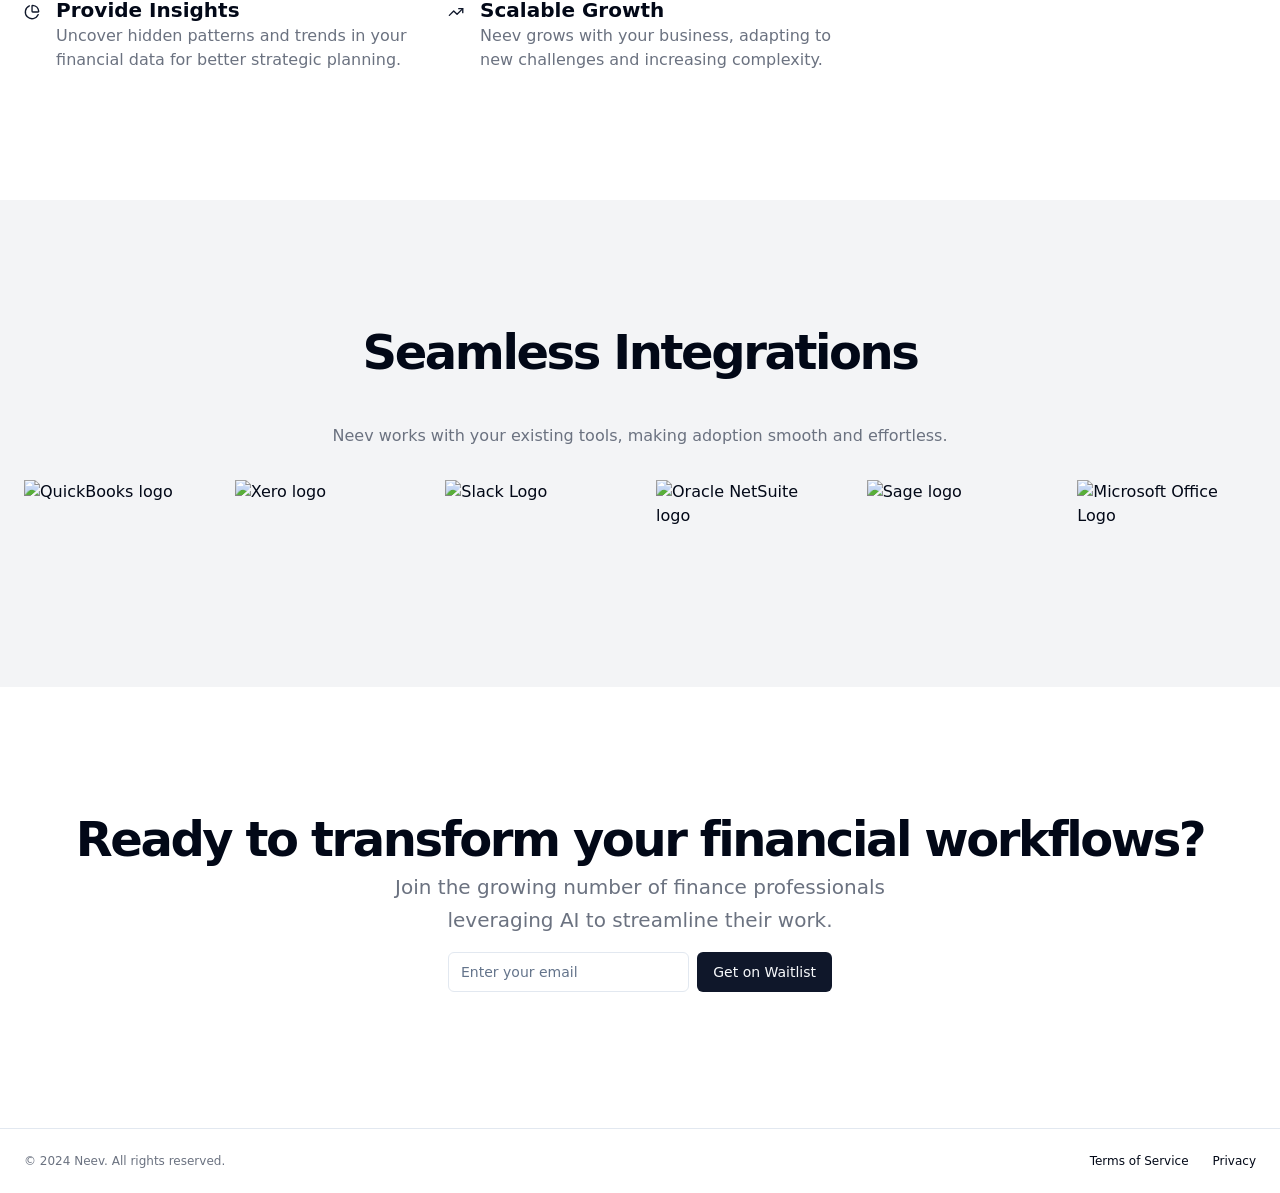
==== commit cade432f: "Update index.html" ====
--- a/index.html
+++ b/index.html
@@ -1 +1 @@
-<!DOCTYPE html><html lang="en"><head><meta charSet="utf-8"/><meta name="viewport" content="width=device-width, initial-scale=1"/><link rel="preload" href="/_next/static/media/4473ecc91f70f139-s.p.woff" as="font" crossorigin="" type="font/woff"/><link rel="preload" href="/_next/static/media/463dafcda517f24f-s.p.woff" as="font" crossorigin="" type="font/woff"/><link rel="stylesheet" href="/_next/static/css/df4c0e425c334175.css" data-precedence="next"/><link rel="preload" as="script" fetchPriority="low" href="/_next/static/chunks/webpack-4cb95ba0c9f66433.js"/><script src="/_next/static/chunks/fd9d1056-2821b0f0cabcd8bd.js" async=""></script><script src="/_next/static/chunks/23-e37f9ec983ca34a1.js" async=""></script><script src="/_next/static/chunks/main-app-7b63f5d5bc986479.js" async=""></script><script src="/_next/static/chunks/30-a428a9a64b97d82c.js" async=""></script><script src="/_next/static/chunks/app/page-a413ca955774864e.js" async=""></script><title>Neev AI - The Future of Finance</title><meta name="description" content="Generated by Neev AI - The Future of Finance"/><link rel="icon" href="/favicon.ico" type="image/x-icon" sizes="16x16"/><meta name="next-size-adjust"/><script src="/_next/static/chunks/polyfills-78c92fac7aa8fdd8.js" noModule=""></script></head><body class="__variable_1e4310 __variable_c3aa02 antialiased"><div class="flex flex-col min-h-screen"><header class="px-4 lg:px-6 h-14 flex items-center"><a class="flex items-center justify-center" href="#"><svg xmlns="http://www.w3.org/2000/svg" width="24" height="24" viewBox="0 0 24 24" fill="none" stroke="currentColor" stroke-width="2" stroke-linecap="round" stroke-linejoin="round" class="lucide lucide-dollar-sign h-6 w-6"><line x1="12" x2="12" y1="2" y2="22"></line><path d="M17 5H9.5a3.5 3.5 0 0 0 0 7h5a3.5 3.5 0 0 1 0 7H6"></path></svg><span class="ml-2 text-lg font-bold">neev</span></a><nav class="ml-auto flex gap-4 sm:gap-6"><a class="text-sm font-medium hover:underline underline-offset-4" href="#"></a><a class="text-sm font-medium hover:underline underline-offset-4" href="#"></a><a class="text-sm font-medium hover:underline underline-offset-4" href="#"></a><a class="text-sm font-medium hover:underline underline-offset-4" href="#"></a></nav></header><main class="flex-1"><section class="w-full py-12 md:py-24 lg:py-32 xl:py-48"><div class="container px-4 md:px-6"><div class="flex flex-col items-center space-y-4 text-center"><div class="space-y-2"><h1 class="text-3xl font-bold tracking-tighter sm:text-4xl md:text-5xl lg:text-6xl/none">Meet Neev</h1><p class="mx-auto max-w-[700px] text-gray-500 md:text-xl dark:text-gray-400">Your intelligent copilot for accounting and finance. Streamline workflows, enhance accuracy, and gain deeper insights with AI-powered assistance.</p></div><div class="space-x-4"><button class="inline-flex items-center justify-center rounded-md text-sm font-medium ring-offset-background transition-colors focus-visible:outline-none focus-visible:ring-2 focus-visible:ring-ring focus-visible:ring-offset-2 disabled:pointer-events-none disabled:opacity-50 bg-primary text-primary-foreground hover:bg-primary/90 h-10 px-4 py-2">Get on Waitlist</button><button class="inline-flex items-center justify-center rounded-md text-sm font-medium ring-offset-background transition-colors focus-visible:outline-none focus-visible:ring-2 focus-visible:ring-ring focus-visible:ring-offset-2 disabled:pointer-events-none disabled:opacity-50 border border-input bg-background hover:bg-accent hover:text-accent-foreground h-10 px-4 py-2">Learn More</button></div></div></div></section><section class="w-full py-12 md:py-24 lg:py-32 bg-gray-100 dark:bg-gray-800"><div class="container px-4 md:px-6"><h2 class="text-3xl font-bold tracking-tighter sm:text-5xl text-center mb-12">Key Features</h2><div class="grid gap-10 sm:grid-cols-2 md:grid-cols-3"><div class="flex flex-col items-center space-y-2 border-gray-800 p-4 rounded-lg"><svg xmlns="http://www.w3.org/2000/svg" width="24" height="24" viewBox="0 0 24 24" fill="none" stroke="currentColor" stroke-width="2" stroke-linecap="round" stroke-linejoin="round" class="lucide lucide-calculator h-12 w-12 text-primary"><rect width="16" height="20" x="4" y="2" rx="2"></rect><line x1="8" x2="16" y1="6" y2="6"></line><line x1="16" x2="16" y1="14" y2="18"></line><path d="M16 10h.01"></path><path d="M12 10h.01"></path><path d="M8 10h.01"></path><path d="M12 14h.01"></path><path d="M8 14h.01"></path><path d="M12 18h.01"></path><path d="M8 18h.01"></path></svg><h3 class="text-xl font-bold">Automate Using Natural Language</h3><p class="text-sm text-gray-500 dark:text-gray-400 text-center">Perform recurring tasks like flux and variance analysis with ease and accuracy and in a fraction of the time. All by just talking to Neev like you would a coworker.</p></div><div class="flex flex-col items-center space-y-2 border-gray-800 p-4 rounded-lg"><svg xmlns="http://www.w3.org/2000/svg" width="24" height="24" viewBox="0 0 24 24" fill="none" stroke="currentColor" stroke-width="2" stroke-linecap="round" stroke-linejoin="round" class="lucide lucide-file-text h-12 w-12 text-primary"><path d="M15 2H6a2 2 0 0 0-2 2v16a2 2 0 0 0 2 2h12a2 2 0 0 0 2-2V7Z"></path><path d="M14 2v4a2 2 0 0 0 2 2h4"></path><path d="M10 9H8"></path><path d="M16 13H8"></path><path d="M16 17H8"></path></svg><h3 class="text-xl font-bold">Report Generation</h3><p class="text-sm text-gray-500 dark:text-gray-400 text-center">Create comprehensive financial reports with a single command.</p></div><div class="flex flex-col items-center space-y-2 border-gray-800 p-4 rounded-lg"><svg xmlns="http://www.w3.org/2000/svg" width="24" height="24" viewBox="0 0 24 24" fill="none" stroke="currentColor" stroke-width="2" stroke-linecap="round" stroke-linejoin="round" class="lucide lucide-trending-up h-12 w-12 text-primary"><polyline points="22 7 13.5 15.5 8.5 10.5 2 17"></polyline><polyline points="16 7 22 7 22 13"></polyline></svg><h3 class="text-xl font-bold">Predictive Analytics</h3><p class="text-sm text-gray-500 dark:text-gray-400 text-center">Forecast financial trends and make data-driven decisions.</p></div></div></div></section><section class="w-full py-12 md:py-24 lg:py-32"><div class="container px-4 md:px-6"><h2 class="text-3xl font-bold tracking-tighter sm:text-5xl text-center mb-12">Enhancing Finance and Accounting Functions</h2><div class="grid gap-10 sm:grid-cols-2 lg:grid-cols-3"><div class="flex items-start space-x-4"><svg xmlns="http://www.w3.org/2000/svg" width="24" height="24" viewBox="0 0 24 24" fill="none" stroke="currentColor" stroke-width="2" stroke-linecap="round" stroke-linejoin="round" class="lucide lucide-clock h-8 w-8 text-primary"><circle cx="12" cy="12" r="10"></circle><polyline points="12 6 12 12 16 14"></polyline></svg><div><h3 class="text-xl font-bold">Save Time</h3><p class="text-gray-500 dark:text-gray-400">Automate repetitive tasks and streamline processes, freeing up valuable time for strategic work.</p></div></div><div class="flex items-start space-x-4"><svg xmlns="http://www.w3.org/2000/svg" width="24" height="24" viewBox="0 0 24 24" fill="none" stroke="currentColor" stroke-width="2" stroke-linecap="round" stroke-linejoin="round" class="lucide lucide-brain-circuit h-8 w-8 text-primary"><path d="M12 5a3 3 0 1 0-5.997.125 4 4 0 0 0-2.526 5.77 4 4 0 0 0 .556 6.588A4 4 0 1 0 12 18Z"></path><path d="M9 13a4.5 4.5 0 0 0 3-4"></path><path d="M6.003 5.125A3 3 0 0 0 6.401 6.5"></path><path d="M3.477 10.896a4 4 0 0 1 .585-.396"></path><path d="M6 18a4 4 0 0 1-1.967-.516"></path><path d="M12 13h4"></path><path d="M12 18h6a2 2 0 0 1 2 2v1"></path><path d="M12 8h8"></path><path d="M16 8V5a2 2 0 0 1 2-2"></path><circle cx="16" cy="13" r=".5"></circle><circle cx="18" cy="3" r=".5"></circle><circle cx="20" cy="21" r=".5"></circle><circle cx="20" cy="8" r=".5"></circle></svg><div><h3 class="text-xl font-bold">Contextual Memory</h3><p class="text-gray-500 dark:text-gray-400">Neev remembers all context, ensuring consistency across tasks and reducing errors.</p></div></div><div class="flex items-start space-x-4"><svg xmlns="http://www.w3.org/2000/svg" width="24" height="24" viewBox="0 0 24 24" fill="none" stroke="currentColor" stroke-width="2" stroke-linecap="round" stroke-linejoin="round" class="lucide lucide-lightbulb h-8 w-8 text-primary"><path d="M15 14c.2-1 .7-1.7 1.5-2.5 1-.9 1.5-2.2 1.5-3.5A6 6 0 0 0 6 8c0 1 .2 2.2 1.5 3.5.7.7 1.3 1.5 1.5 2.5"></path><path d="M9 18h6"></path><path d="M10 22h4"></path></svg><div><h3 class="text-xl font-bold">Decision Making Partner</h3><p class="text-gray-500 dark:text-gray-400">Get AI-powered insights and recommendations to support critical financial decisions.</p></div></div><div class="flex items-start space-x-4"><svg xmlns="http://www.w3.org/2000/svg" width="24" height="24" viewBox="0 0 24 24" fill="none" stroke="currentColor" stroke-width="2" stroke-linecap="round" stroke-linejoin="round" class="lucide lucide-chart-pie h-8 w-8 text-primary"><path d="M21 12c.552 0 1.005-.449.95-.998a10 10 0 0 0-8.953-8.951c-.55-.055-.998.398-.998.95v8a1 1 0 0 0 1 1z"></path><path d="M21.21 15.89A10 10 0 1 1 8 2.83"></path></svg><div><h3 class="text-xl font-bold">Provide Insights</h3><p class="text-gray-500 dark:text-gray-400">Uncover hidden patterns and trends in your financial data for better strategic planning.</p></div></div><div class="flex items-start space-x-4"><svg xmlns="http://www.w3.org/2000/svg" width="24" height="24" viewBox="0 0 24 24" fill="none" stroke="currentColor" stroke-width="2" stroke-linecap="round" stroke-linejoin="round" class="lucide lucide-trending-up h-8 w-8 text-primary"><polyline points="22 7 13.5 15.5 8.5 10.5 2 17"></polyline><polyline points="16 7 22 7 22 13"></polyline></svg><div><h3 class="text-xl font-bold">Scalable Growth</h3><p class="text-gray-500 dark:text-gray-400">Neev grows with your business, adapting to new challenges and increasing complexity.</p></div></div></div></div></section><section class="w-full py-12 md:py-24 lg:py-32 bg-gray-100 dark:bg-gray-800"><div class="container px-4 md:px-6"><h2 class="text-3xl font-bold tracking-tighter sm:text-5xl text-center mb-12">Seamless Integrations</h2><p class="text-center text-gray-500 dark:text-gray-400 mb-8">Neev works with your existing tools, making adoption smooth and effortless.</p><div class="grid grid-cols-2 md:grid-cols-3 lg:grid-cols-6 gap-8 items-center justify-center"><img src="quickbooks.svg" alt="QuickBooks logo" loading="lazy" width="180" height="80" decoding="async" data-nimg="1" class="mx-auto" style="color:transparent" src="/placeholder.svg?height=80&amp;width=180"/><img src="xero.svg" alt="Xero logo" loading="lazy" width="180" height="80" decoding="async" data-nimg="1" class="mx-auto" style="color:transparent" src="/placeholder.svg?height=80&amp;width=180"/><img src="slack.svg" alt="Slack Logo" loading="lazy" width="180" height="80" decoding="async" data-nimg="1" class="mx-auto" style="color:transparent" src="/placeholder.svg?height=80&amp;width=180"/><img src="netsuite.svg" alt="Oracle NetSuite logo" loading="lazy" width="180" height="80" decoding="async" data-nimg="1" class="mx-auto" style="color:transparent" src="/placeholder.svg?height=80&amp;width=180"/><img src="sage.svg" alt="Sage logo" loading="lazy" width="180" height="80" decoding="async" data-nimg="1" class="mx-auto" style="color:transparent" src="/placeholder.svg?height=80&amp;width=180"/><img src="office.svg" alt="Microsoft Office Logo" loading="lazy" width="180" height="80" decoding="async" data-nimg="1" class="mx-auto" style="color:transparent" src="/placeholder.svg?height=80&amp;width=180"/></div></div></section><section class="w-full py-12 md:py-24 lg:py-32"><div class="container px-4 md:px-6"><div class="flex flex-col items-center space-y-4 text-center"><div class="space-y-2"><h2 class="text-3xl font-bold tracking-tighter sm: text-5xl">Ready to transform your financial workflows?</h2><p class="mx-auto max-w-[600px] text-gray-500 md:text-xl/relaxed lg:text-base/relaxed xl:text-xl/relaxed dark:text-gray-400">Join the growing number of finance professionals leveraging AI to streamline their work.</p></div><div class="w-full max-w-sm space-y-2"><form class="flex space-x-2"><input type="email" class="flex h-10 w-full rounded-md border border-input bg-background px-3 py-2 text-sm ring-offset-background file:border-0 file:bg-transparent file:text-sm file:font-medium placeholder:text-muted-foreground focus-visible:outline-none focus-visible:ring-2 focus-visible:ring-ring focus-visible:ring-offset-2 disabled:cursor-not-allowed disabled:opacity-50 max-w-lg flex-1" placeholder="Enter your email"/><button class="inline-flex items-center justify-center rounded-md text-sm font-medium ring-offset-background transition-colors focus-visible:outline-none focus-visible:ring-2 focus-visible:ring-ring focus-visible:ring-offset-2 disabled:pointer-events-none disabled:opacity-50 bg-primary text-primary-foreground hover:bg-primary/90 h-10 px-4 py-2" type="submit">Get on Waitlist</button></form><p class="text-xs text-gray-500 dark:text-gray-400"></p></div></div></div></section></main><footer class="flex flex-col gap-2 sm:flex-row py-6 w-full shrink-0 items-center px-4 md:px-6 border-t"><p class="text-xs text-gray-500 dark:text-gray-400">© 2024 Neev. All rights reserved.</p><nav class="sm:ml-auto flex gap-4 sm:gap-6"><a class="text-xs hover:underline underline-offset-4" href="#">Terms of Service</a><a class="text-xs hover:underline underline-offset-4" href="#">Privacy</a></nav></footer></div><script src="/_next/static/chunks/webpack-4cb95ba0c9f66433.js" async=""></script><script>(self.__next_f=self.__next_f||[]).push([0]);self.__next_f.push([2,null])</script><script>self.__next_f.push([1,"1:HL[\"/_next/static/media/4473ecc91f70f139-s.p.woff\",\"font\",{\"crossOrigin\":\"\",\"type\":\"font/woff\"}]\n2:HL[\"/_next/static/media/463dafcda517f24f-s.p.woff\",\"font\",{\"crossOrigin\":\"\",\"type\":\"font/woff\"}]\n3:HL[\"/_next/static/css/df4c0e425c334175.css\",\"style\"]\n"])</script><script>self.__next_f.push([1,"4:I[5751,[],\"\"]\n6:I[231,[\"30\",\"static/chunks/30-a428a9a64b97d82c.js\",\"931\",\"static/chunks/app/page-a413ca955774864e.js\"],\"\"]\n7:I[8173,[\"30\",\"static/chunks/30-a428a9a64b97d82c.js\",\"931\",\"static/chunks/app/page-a413ca955774864e.js\"],\"Image\"]\n8:I[9275,[],\"\"]\n9:I[1343,[],\"\"]\nb:I[6130,[],\"\"]\nc:[]\n"])</script><script>self.__next_f.push([1,"0:[\"$\",\"$L4\",null,{\"buildId\":\"siNXAjcnZ1Sc7ydqpijj6\",\"assetPrefix\":\"\",\"urlParts\":[\"\",\"\"],\"initialTree\":[\"\",{\"children\":[\"__PAGE__\",{}]},\"$undefined\",\"$undefined\",true],\"initialSeedData\":[\"\",{\"children\":[\"__PAGE__\",{},[[\"$L5\",[\"$\",\"div\",null,{\"className\":\"flex flex-col min-h-screen\",\"children\":[[\"$\",\"header\",null,{\"className\":\"px-4 lg:px-6 h-14 flex items-center\",\"children\":[[\"$\",\"$L6\",null,{\"className\":\"flex items-center justify-center\",\"href\":\"#\",\"children\":[[\"$\",\"svg\",null,{\"xmlns\":\"http://www.w3.org/2000/svg\",\"width\":24,\"height\":24,\"viewBox\":\"0 0 24 24\",\"fill\":\"none\",\"stroke\":\"currentColor\",\"strokeWidth\":2,\"strokeLinecap\":\"round\",\"strokeLinejoin\":\"round\",\"className\":\"lucide lucide-dollar-sign h-6 w-6\",\"children\":[[\"$\",\"line\",\"7eqyqh\",{\"x1\":\"12\",\"x2\":\"12\",\"y1\":\"2\",\"y2\":\"22\"}],[\"$\",\"path\",\"1b0p4s\",{\"d\":\"M17 5H9.5a3.5 3.5 0 0 0 0 7h5a3.5 3.5 0 0 1 0 7H6\"}],\"$undefined\"]}],[\"$\",\"span\",null,{\"className\":\"ml-2 text-lg font-bold\",\"children\":\"neev\"}]]}],[\"$\",\"nav\",null,{\"className\":\"ml-auto flex gap-4 sm:gap-6\",\"children\":[[\"$\",\"$L6\",null,{\"className\":\"text-sm font-medium hover:underline underline-offset-4\",\"href\":\"#\"}],[\"$\",\"$L6\",null,{\"className\":\"text-sm font-medium hover:underline underline-offset-4\",\"href\":\"#\"}],[\"$\",\"$L6\",null,{\"className\":\"text-sm font-medium hover:underline underline-offset-4\",\"href\":\"#\"}],[\"$\",\"$L6\",null,{\"className\":\"text-sm font-medium hover:underline underline-offset-4\",\"href\":\"#\"}]]}]]}],[\"$\",\"main\",null,{\"className\":\"flex-1\",\"children\":[[\"$\",\"section\",null,{\"className\":\"w-full py-12 md:py-24 lg:py-32 xl:py-48\",\"children\":[\"$\",\"div\",null,{\"className\":\"container px-4 md:px-6\",\"children\":[\"$\",\"div\",null,{\"className\":\"flex flex-col items-center space-y-4 text-center\",\"children\":[[\"$\",\"div\",null,{\"className\":\"space-y-2\",\"children\":[[\"$\",\"h1\",null,{\"className\":\"text-3xl font-bold tracking-tighter sm:text-4xl md:text-5xl lg:text-6xl/none\",\"children\":\"Meet Neev\"}],[\"$\",\"p\",null,{\"className\":\"mx-auto max-w-[700px] text-gray-500 md:text-xl dark:text-gray-400\",\"children\":\"Your intelligent copilot for accounting and finance. Streamline workflows, enhance accuracy, and gain deeper insights with AI-powered assistance.\"}]]}],[\"$\",\"div\",null,{\"className\":\"space-x-4\",\"children\":[[\"$\",\"button\",null,{\"className\":\"inline-flex items-center justify-center rounded-md text-sm font-medium ring-offset-background transition-colors focus-visible:outline-none focus-visible:ring-2 focus-visible:ring-ring focus-visible:ring-offset-2 disabled:pointer-events-none disabled:opacity-50 bg-primary text-primary-foreground hover:bg-primary/90 h-10 px-4 py-2\",\"children\":\"Get on Waitlist\"}],[\"$\",\"button\",null,{\"className\":\"inline-flex items-center justify-center rounded-md text-sm font-medium ring-offset-background transition-colors focus-visible:outline-none focus-visible:ring-2 focus-visible:ring-ring focus-visible:ring-offset-2 disabled:pointer-events-none disabled:opacity-50 border border-input bg-background hover:bg-accent hover:text-accent-foreground h-10 px-4 py-2\",\"children\":\"Learn More\"}]]}]]}]}]}],[\"$\",\"section\",null,{\"className\":\"w-full py-12 md:py-24 lg:py-32 bg-gray-100 dark:bg-gray-800\",\"children\":[\"$\",\"div\",null,{\"className\":\"container px-4 md:px-6\",\"children\":[[\"$\",\"h2\",null,{\"className\":\"text-3xl font-bold tracking-tighter sm:text-5xl text-center mb-12\",\"children\":\"Key Features\"}],[\"$\",\"div\",null,{\"className\":\"grid gap-10 sm:grid-cols-2 md:grid-cols-3\",\"children\":[[\"$\",\"div\",null,{\"className\":\"flex flex-col items-center space-y-2 border-gray-800 p-4 rounded-lg\",\"children\":[[\"$\",\"svg\",null,{\"xmlns\":\"http://www.w3.org/2000/svg\",\"width\":24,\"height\":24,\"viewBox\":\"0 0 24 24\",\"fill\":\"none\",\"stroke\":\"currentColor\",\"strokeWidth\":2,\"strokeLinecap\":\"round\",\"strokeLinejoin\":\"round\",\"className\":\"lucide lucide-calculator h-12 w-12 text-primary\",\"children\":[[\"$\",\"rect\",\"1nb95v\",{\"width\":\"16\",\"height\":\"20\",\"x\":\"4\",\"y\":\"2\",\"rx\":\"2\"}],[\"$\",\"line\",\"x4nwl0\",{\"x1\":\"8\",\"x2\":\"16\",\"y1\":\"6\",\"y2\":\"6\"}],[\"$\",\"line\",\"wjye3r\",{\"x1\":\"16\",\"x2\":\"16\",\"y1\":\"14\",\"y2\":\"18\"}],[\"$\",\"path\",\"1m94wz\",{\"d\":\"M16 10h.01\"}],[\"$\",\"path\",\"1nrarc\",{\"d\":\"M12 10h.01\"}],[\"$\",\"path\",\"19clt8\",{\"d\":\"M8 10h.01\"}],[\"$\",\"path\",\"1etili\",{\"d\":\"M12 14h.01\"}],[\"$\",\"path\",\"6423bh\",{\"d\":\"M8 14h.01\"}],[\"$\",\"path\",\"mhygvu\",{\"d\":\"M12 18h.01\"}],[\"$\",\"path\",\"lrp35t\",{\"d\":\"M8 18h.01\"}],\"$undefined\"]}],[\"$\",\"h3\",null,{\"className\":\"text-xl font-bold\",\"children\":\"Automate Using Natural Language\"}],[\"$\",\"p\",null,{\"className\":\"text-sm text-gray-500 dark:text-gray-400 text-center\",\"children\":\"Perform recurring tasks like flux and variance analysis with ease and accuracy and in a fraction of the time. All by just talking to Neev like you would a coworker.\"}]]}],[\"$\",\"div\",null,{\"className\":\"flex flex-col items-center space-y-2 border-gray-800 p-4 rounded-lg\",\"children\":[[\"$\",\"svg\",null,{\"xmlns\":\"http://www.w3.org/2000/svg\",\"width\":24,\"height\":24,\"viewBox\":\"0 0 24 24\",\"fill\":\"none\",\"stroke\":\"currentColor\",\"strokeWidth\":2,\"strokeLinecap\":\"round\",\"strokeLinejoin\":\"round\",\"className\":\"lucide lucide-file-text h-12 w-12 text-primary\",\"children\":[[\"$\",\"path\",\"1rqfz7\",{\"d\":\"M15 2H6a2 2 0 0 0-2 2v16a2 2 0 0 0 2 2h12a2 2 0 0 0 2-2V7Z\"}],[\"$\",\"path\",\"tnqrlb\",{\"d\":\"M14 2v4a2 2 0 0 0 2 2h4\"}],[\"$\",\"path\",\"b1mrlr\",{\"d\":\"M10 9H8\"}],[\"$\",\"path\",\"t4e002\",{\"d\":\"M16 13H8\"}],[\"$\",\"path\",\"z1uh3a\",{\"d\":\"M16 17H8\"}],\"$undefined\"]}],[\"$\",\"h3\",null,{\"className\":\"text-xl font-bold\",\"children\":\"Report Generation\"}],[\"$\",\"p\",null,{\"className\":\"text-sm text-gray-500 dark:text-gray-400 text-center\",\"children\":\"Create comprehensive financial reports with a single command.\"}]]}],[\"$\",\"div\",null,{\"className\":\"flex flex-col items-center space-y-2 border-gray-800 p-4 rounded-lg\",\"children\":[[\"$\",\"svg\",null,{\"xmlns\":\"http://www.w3.org/2000/svg\",\"width\":24,\"height\":24,\"viewBox\":\"0 0 24 24\",\"fill\":\"none\",\"stroke\":\"currentColor\",\"strokeWidth\":2,\"strokeLinecap\":\"round\",\"strokeLinejoin\":\"round\",\"className\":\"lucide lucide-trending-up h-12 w-12 text-primary\",\"children\":[[\"$\",\"polyline\",\"126l90\",{\"points\":\"22 7 13.5 15.5 8.5 10.5 2 17\"}],[\"$\",\"polyline\",\"kwv8wd\",{\"points\":\"16 7 22 7 22 13\"}],\"$undefined\"]}],[\"$\",\"h3\",null,{\"className\":\"text-xl font-bold\",\"children\":\"Predictive Analytics\"}],[\"$\",\"p\",null,{\"className\":\"text-sm text-gray-500 dark:text-gray-400 text-center\",\"children\":\"Forecast financial trends and make data-driven decisions.\"}]]}]]}]]}]}],[\"$\",\"section\",null,{\"className\":\"w-full py-12 md:py-24 lg:py-32\",\"children\":[\"$\",\"div\",null,{\"className\":\"container px-4 md:px-6\",\"children\":[[\"$\",\"h2\",null,{\"className\":\"text-3xl font-bold tracking-tighter sm:text-5xl text-center mb-12\",\"children\":\"Enhancing Finance and Accounting Functions\"}],[\"$\",\"div\",null,{\"className\":\"grid gap-10 sm:grid-cols-2 lg:grid-cols-3\",\"children\":[[\"$\",\"div\",null,{\"className\":\"flex items-start space-x-4\",\"children\":[[\"$\",\"svg\",null,{\"xmlns\":\"http://www.w3.org/2000/svg\",\"width\":24,\"height\":24,\"viewBox\":\"0 0 24 24\",\"fill\":\"none\",\"stroke\":\"currentColor\",\"strokeWidth\":2,\"strokeLinecap\":\"round\",\"strokeLinejoin\":\"round\",\"className\":\"lucide lucide-clock h-8 w-8 text-primary\",\"children\":[[\"$\",\"circle\",\"1mglay\",{\"cx\":\"12\",\"cy\":\"12\",\"r\":\"10\"}],[\"$\",\"polyline\",\"68esgv\",{\"points\":\"12 6 12 12 16 14\"}],\"$undefined\"]}],[\"$\",\"div\",null,{\"children\":[[\"$\",\"h3\",null,{\"className\":\"text-xl font-bold\",\"children\":\"Save Time\"}],[\"$\",\"p\",null,{\"className\":\"text-gray-500 dark:text-gray-400\",\"children\":\"Automate repetitive tasks and streamline processes, freeing up valuable time for strategic work.\"}]]}]]}],[\"$\",\"div\",null,{\"className\":\"flex items-start space-x-4\",\"children\":[[\"$\",\"svg\",null,{\"xmlns\":\"http://www.w3.org/2000/svg\",\"width\":24,\"height\":24,\"viewBox\":\"0 0 24 24\",\"fill\":\"none\",\"stroke\":\"currentColor\",\"strokeWidth\":2,\"strokeLinecap\":\"round\",\"strokeLinejoin\":\"round\",\"className\":\"lucide lucide-brain-circuit h-8 w-8 text-primary\",\"children\":[[\"$\",\"path\",\"l5xja\",{\"d\":\"M12 5a3 3 0 1 0-5.997.125 4 4 0 0 0-2.526 5.77 4 4 0 0 0 .556 6.588A4 4 0 1 0 12 18Z\"}],[\"$\",\"path\",\"10igwf\",{\"d\":\"M9 13a4.5 4.5 0 0 0 3-4\"}],[\"$\",\"path\",\"105sqy\",{\"d\":\"M6.003 5.125A3 3 0 0 0 6.401 6.5\"}],[\"$\",\"path\",\"ql3yin\",{\"d\":\"M3.477 10.896a4 4 0 0 1 .585-.396\"}],[\"$\",\"path\",\"2e4loj\",{\"d\":\"M6 18a4 4 0 0 1-1.967-.516\"}],[\"$\",\"path\",\"1ku699\",{\"d\":\"M12 13h4\"}],[\"$\",\"path\",\"105ag5\",{\"d\":\"M12 18h6a2 2 0 0 1 2 2v1\"}],[\"$\",\"path\",\"1lhi5i\",{\"d\":\"M12 8h8\"}],[\"$\",\"path\",\"u6izg6\",{\"d\":\"M16 8V5a2 2 0 0 1 2-2\"}],[\"$\",\"circle\",\"ry7gng\",{\"cx\":\"16\",\"cy\":\"13\",\"r\":\".5\"}],[\"$\",\"circle\",\"1aiba7\",{\"cx\":\"18\",\"cy\":\"3\",\"r\":\".5\"}],[\"$\",\"circle\",\"yhc1fs\",{\"cx\":\"20\",\"cy\":\"21\",\"r\":\".5\"}],[\"$\",\"circle\",\"1e43v0\",{\"cx\":\"20\",\"cy\":\"8\",\"r\":\".5\"}],\"$undefined\"]}],[\"$\",\"div\",null,{\"children\":[[\"$\",\"h3\",null,{\"className\":\"text-xl font-bold\",\"children\":\"Contextual Memory\"}],[\"$\",\"p\",null,{\"className\":\"text-gray-500 dark:text-gray-400\",\"children\":\"Neev remembers all context, ensuring consistency across tasks and reducing errors.\"}]]}]]}],[\"$\",\"div\",null,{\"className\":\"flex items-start space-x-4\",\"children\":[[\"$\",\"svg\",null,{\"xmlns\":\"http://www.w3.org/2000/svg\",\"width\":24,\"height\":24,\"viewBox\":\"0 0 24 24\",\"fill\":\"none\",\"stroke\":\"currentColor\",\"strokeWidth\":2,\"strokeLinecap\":\"round\",\"strokeLinejoin\":\"round\",\"className\":\"lucide lucide-lightbulb h-8 w-8 text-primary\",\"children\":[[\"$\",\"path\",\"1gvzjb\",{\"d\":\"M15 14c.2-1 .7-1.7 1.5-2.5 1-.9 1.5-2.2 1.5-3.5A6 6 0 0 0 6 8c0 1 .2 2.2 1.5 3.5.7.7 1.3 1.5 1.5 2.5\"}],[\"$\",\"path\",\"x1upvd\",{\"d\":\"M9 18h6\"}],[\"$\",\"path\",\"ceow96\",{\"d\":\"M10 22h4\"}],\"$undefined\"]}],[\"$\",\"div\",null,{\"children\":[[\"$\",\"h3\",null,{\"className\":\"text-xl font-bold\",\"children\":\"Decision Making Partner\"}],[\"$\",\"p\",null,{\"className\":\"text-gray-500 dark:text-gray-400\",\"children\":\"Get AI-powered insights and recommendations to support critical financial decisions.\"}]]}]]}],[\"$\",\"div\",null,{\"className\":\"flex items-start space-x-4\",\"children\":[[\"$\",\"svg\",null,{\"xmlns\":\"http://www.w3.org/2000/svg\",\"width\":24,\"height\":24,\"viewBox\":\"0 0 24 24\",\"fill\":\"none\",\"stroke\":\"currentColor\",\"strokeWidth\":2,\"strokeLinecap\":\"round\",\"strokeLinejoin\":\"round\",\"className\":\"lucide lucide-chart-pie h-8 w-8 text-primary\",\"children\":[[\"$\",\"path\",\"pzmjnu\",{\"d\":\"M21 12c.552 0 1.005-.449.95-.998a10 10 0 0 0-8.953-8.951c-.55-.055-.998.398-.998.95v8a1 1 0 0 0 1 1z\"}],[\"$\",\"path\",\"k2fpak\",{\"d\":\"M21.21 15.89A10 10 0 1 1 8 2.83\"}],\"$undefined\"]}],[\"$\",\"div\",null,{\"children\":[[\"$\",\"h3\",null,{\"className\":\"text-xl font-bold\",\"children\":\"Provide Insights\"}],[\"$\",\"p\",null,{\"className\":\"text-gray-500 dark:text-gray-400\",\"children\":\"Uncover hidden patterns and trends in your financial data for better strategic planning.\"}]]}]]}],[\"$\",\"div\",null,{\"className\":\"flex items-start space-x-4\",\"children\":[[\"$\",\"svg\",null,{\"xmlns\":\"http://www.w3.org/2000/svg\",\"width\":24,\"height\":24,\"viewBox\":\"0 0 24 24\",\"fill\":\"none\",\"stroke\":\"currentColor\",\"strokeWidth\":2,\"strokeLinecap\":\"round\",\"strokeLinejoin\":\"round\",\"className\":\"lucide lucide-trending-up h-8 w-8 text-primary\",\"children\":[[\"$\",\"polyline\",\"126l90\",{\"points\":\"22 7 13.5 15.5 8.5 10.5 2 17\"}],[\"$\",\"polyline\",\"kwv8wd\",{\"points\":\"16 7 22 7 22 13\"}],\"$undefined\"]}],[\"$\",\"div\",null,{\"children\":[[\"$\",\"h3\",null,{\"className\":\"text-xl font-bold\",\"children\":\"Scalable Growth\"}],[\"$\",\"p\",null,{\"className\":\"text-gray-500 dark:text-gray-400\",\"children\":\"Neev grows with your business, adapting to new challenges and increasing complexity.\"}]]}]]}]]}]]}]}],[\"$\",\"section\",null,{\"className\":\"w-full py-12 md:py-24 lg:py-32 bg-gray-100 dark:bg-gray-800\",\"children\":[\"$\",\"div\",null,{\"className\":\"container px-4 md:px-6\",\"children\":[[\"$\",\"h2\",null,{\"className\":\"text-3xl font-bold tracking-tighter sm:text-5xl text-center mb-12\",\"children\":\"Seamless Integrations\"}],[\"$\",\"p\",null,{\"className\":\"text-center text-gray-500 dark:text-gray-400 mb-8\",\"children\":\"Neev works with your existing tools, making adoption smooth and effortless.\"}],[\"$\",\"div\",null,{\"className\":\"grid grid-cols-2 md:grid-cols-3 lg:grid-cols-6 gap-8 items-center justify-center\",\"children\":[[\"$\",\"$L7\",null,{\"src\":\"/placeholder.svg?height=80\u0026width=180\",\"width\":180,\"height\":80,\"alt\":\"QuickBooks logo\",\"className\":\"mx-auto\"}],[\"$\",\"$L7\",null,{\"src\":\"/placeholder.svg?height=80\u0026width=180\",\"width\":180,\"height\":80,\"alt\":\"Xero logo\",\"className\":\"mx-auto\"}],[\"$\",\"$L7\",null,{\"src\":\"/placeholder.svg?height=80\u0026width=180\",\"width\":180,\"height\":80,\"alt\":\"Slack Logo\",\"className\":\"mx-auto\"}],[\"$\",\"$L7\",null,{\"src\":\"/placeholder.svg?height=80\u0026width=180\",\"width\":180,\"height\":80,\"alt\":\"Oracle NetSuite logo\",\"className\":\"mx-auto\"}],[\"$\",\"$L7\",null,{\"src\":\"/placeholder.svg?height=80\u0026width=180\",\"width\":180,\"height\":80,\"alt\":\"Sage logo\",\"className\":\"mx-auto\"}],[\"$\",\"$L7\",null,{\"src\":\"/placeholder.svg?height=80\u0026width=180\",\"width\":180,\"height\":80,\"alt\":\"Microsoft Office Logo\",\"className\":\"mx-auto\"}]]}]]}]}],[\"$\",\"section\",null,{\"className\":\"w-full py-12 md:py-24 lg:py-32\",\"children\":[\"$\",\"div\",null,{\"className\":\"container px-4 md:px-6\",\"children\":[\"$\",\"div\",null,{\"className\":\"flex flex-col items-center space-y-4 text-center\",\"children\":[[\"$\",\"div\",null,{\"className\":\"space-y-2\",\"children\":[[\"$\",\"h2\",null,{\"className\":\"text-3xl font-bold tracking-tighter sm: text-5xl\",\"children\":\"Ready to transform your financial workflows?\"}],[\"$\",\"p\",null,{\"className\":\"mx-auto max-w-[600px] text-gray-500 md:text-xl/relaxed lg:text-base/relaxed xl:text-xl/relaxed dark:text-gray-400\",\"children\":\"Join the growing number of finance professionals leveraging AI to streamline their work.\"}]]}],[\"$\",\"div\",null,{\"className\":\"w-full max-w-sm space-y-2\",\"children\":[[\"$\",\"form\",null,{\"className\":\"flex space-x-2\",\"children\":[[\"$\",\"input\",null,{\"type\":\"email\",\"className\":\"flex h-10 w-full rounded-md border border-input bg-background px-3 py-2 text-sm ring-offset-background file:border-0 file:bg-transparent file:text-sm file:font-medium placeholder:text-muted-foreground focus-visible:outline-none focus-visible:ring-2 focus-visible:ring-ring focus-visible:ring-offset-2 disabled:cursor-not-allowed disabled:opacity-50 max-w-lg flex-1\",\"placeholder\":\"Enter your email\"}],[\"$\",\"button\",null,{\"className\":\"inline-flex items-center justify-center rounded-md text-sm font-medium ring-offset-background transition-colors focus-visible:outline-none focus-visible:ring-2 focus-visible:ring-ring focus-visible:ring-offset-2 disabled:pointer-events-none disabled:opacity-50 bg-primary text-primary-foreground hover:bg-primary/90 h-10 px-4 py-2\",\"type\":\"submit\",\"children\":\"Get on Waitlist\"}]]}],[\"$\",\"p\",null,{\"className\":\"text-xs text-gray-500 dark:text-gray-400\",\"children\":\"\"}]]}]]}]}]}]]}],[\"$\",\"footer\",null,{\"className\":\"flex flex-col gap-2 sm:flex-row py-6 w-full shrink-0 items-center px-4 md:px-6 border-t\",\"children\":[[\"$\",\"p\",null,{\"className\":\"text-xs text-gray-500 dark:text-gray-400\",\"children\":\"© 2024 Neev. All rights reserved.\"}],[\"$\",\"nav\",null,{\"className\":\"sm:ml-auto flex gap-4 sm:gap-6\",\"children\":[[\"$\",\"$L6\",null,{\"className\":\"text-xs hover:underline underline-offset-4\",\"href\":\"#\",\"children\":\"Terms of Service\"}],[\"$\",\"$L6\",null,{\"className\":\"text-xs hover:underline underline-offset-4\",\"href\":\"#\",\"children\":\"Privacy\"}]]}]]}]]}],null],null],null]},[[[[\"$\",\"link\",\"0\",{\"rel\":\"stylesheet\",\"href\":\"/_next/static/css/df4c0e425c334175.css\",\"precedence\":\"next\",\"crossOrigin\":\"$undefined\"}]],[\"$\",\"html\",null,{\"lang\":\"en\",\"children\":[\"$\",\"body\",null,{\"className\":\"__variable_1e4310 __variable_c3aa02 antialiased\",\"children\":[\"$\",\"$L8\",null,{\"parallelRouterKey\":\"children\",\"segmentPath\":[\"children\"],\"error\":\"$undefined\",\"errorStyles\":\"$undefined\",\"errorScripts\":\"$undefined\",\"template\":[\"$\",\"$L9\",null,{}],\"templateStyles\":\"$undefined\",\"templateScripts\":\"$undefined\",\"notFound\":[\"$\",\"div\",null,{\"children\":[[\"$\",\"h2\",null,{\"children\":\"Not Found\"}],[\"$\",\"p\",null,{\"children\":\"Could not find requested resource\"}]]}],\"notFoundStyles\":[]}]}]}]],null],null],\"couldBeIntercepted\":false,\"initialHead\":[null,\"$La\"],\"globalErrorComponent\":\"$b\",\"missingSlots\":\"$Wc\"}]\n"])</script><script>self.__next_f.push([1,"a:[[\"$\",\"meta\",\"0\",{\"name\":\"viewport\",\"content\":\"width=device-width, initial-scale=1\"}],[\"$\",\"meta\",\"1\",{\"charSet\":\"utf-8\"}],[\"$\",\"title\",\"2\",{\"children\":\"Neev AI - The Future of Finance\"}],[\"$\",\"meta\",\"3\",{\"name\":\"description\",\"content\":\"Generated by Neev AI - The Future of Finance\"}],[\"$\",\"link\",\"4\",{\"rel\":\"icon\",\"href\":\"/favicon.ico\",\"type\":\"image/x-icon\",\"sizes\":\"16x16\"}],[\"$\",\"meta\",\"5\",{\"name\":\"next-size-adjust\"}]]\n5:null\n"])</script></body></html>
+<!DOCTYPE html><html lang="en"><head><meta charSet="utf-8"/><meta name="viewport" content="width=device-width, initial-scale=1"/><link rel="preload" href="/_next/static/media/4473ecc91f70f139-s.p.woff" as="font" crossorigin="" type="font/woff"/><link rel="preload" href="/_next/static/media/463dafcda517f24f-s.p.woff" as="font" crossorigin="" type="font/woff"/><link rel="stylesheet" href="/_next/static/css/df4c0e425c334175.css" data-precedence="next"/><link rel="preload" as="script" fetchPriority="low" href="/_next/static/chunks/webpack-4cb95ba0c9f66433.js"/><script src="/_next/static/chunks/fd9d1056-2821b0f0cabcd8bd.js" async=""></script><script src="/_next/static/chunks/23-e37f9ec983ca34a1.js" async=""></script><script src="/_next/static/chunks/main-app-7b63f5d5bc986479.js" async=""></script><script src="/_next/static/chunks/30-a428a9a64b97d82c.js" async=""></script><script src="/_next/static/chunks/app/page-a413ca955774864e.js" async=""></script><title>Neev AI - The Future of Finance</title><meta name="description" content="Generated by Neev AI - The Future of Finance"/><link rel="icon" href="/favicon.ico" type="image/x-icon" sizes="16x16"/><meta name="next-size-adjust"/><script src="/_next/static/chunks/polyfills-78c92fac7aa8fdd8.js" noModule=""></script></head><body class="__variable_1e4310 __variable_c3aa02 antialiased"><div class="flex flex-col min-h-screen"><header class="px-4 lg:px-6 h-14 flex items-center"><a class="flex items-center justify-center" href="#"><svg xmlns="http://www.w3.org/2000/svg" width="24" height="24" viewBox="0 0 24 24" fill="none" stroke="currentColor" stroke-width="2" stroke-linecap="round" stroke-linejoin="round" class="lucide lucide-dollar-sign h-6 w-6"><line x1="12" x2="12" y1="2" y2="22"></line><path d="M17 5H9.5a3.5 3.5 0 0 0 0 7h5a3.5 3.5 0 0 1 0 7H6"></path></svg><span class="ml-2 text-lg font-bold">neev</span></a><nav class="ml-auto flex gap-4 sm:gap-6"><a class="text-sm font-medium hover:underline underline-offset-4" href="#"></a><a class="text-sm font-medium hover:underline underline-offset-4" href="#"></a><a class="text-sm font-medium hover:underline underline-offset-4" href="#"></a><a class="text-sm font-medium hover:underline underline-offset-4" href="#"></a></nav></header><main class="flex-1"><section class="w-full py-12 md:py-24 lg:py-32 xl:py-48"><div class="container px-4 md:px-6"><div class="flex flex-col items-center space-y-4 text-center"><div class="space-y-2"><h1 class="text-3xl font-bold tracking-tighter sm:text-4xl md:text-5xl lg:text-6xl/none">Meet Neev</h1><p class="mx-auto max-w-[700px] text-gray-500 md:text-xl dark:text-gray-400">Your intelligent copilot for accounting and finance. Streamline workflows, enhance accuracy, and gain deeper insights with AI-powered assistance.</p></div><div class="space-x-4"><button class="inline-flex items-center justify-center rounded-md text-sm font-medium ring-offset-background transition-colors focus-visible:outline-none focus-visible:ring-2 focus-visible:ring-ring focus-visible:ring-offset-2 disabled:pointer-events-none disabled:opacity-50 bg-primary text-primary-foreground hover:bg-primary/90 h-10 px-4 py-2"><a href="#waitlist">Get on Waitlist</a></button><button class="inline-flex items-center justify-center rounded-md text-sm font-medium ring-offset-background transition-colors focus-visible:outline-none focus-visible:ring-2 focus-visible:ring-ring focus-visible:ring-offset-2 disabled:pointer-events-none disabled:opacity-50 border border-input bg-background hover:bg-accent hover:text-accent-foreground h-10 px-4 py-2"><a href="#key">Learn More</a></button></div></div></div></section><section class="w-full py-12 md:py-24 lg:py-32 bg-gray-100 dark:bg-gray-800"><div class="container px-4 md:px-6"><h2 id="key" class="text-3xl font-bold tracking-tighter sm:text-5xl text-center mb-12">Key Features</h2><div class="grid gap-10 sm:grid-cols-2 md:grid-cols-3"><div class="flex flex-col items-center space-y-2 border-gray-800 p-4 rounded-lg"><svg xmlns="http://www.w3.org/2000/svg" width="24" height="24" viewBox="0 0 24 24" fill="none" stroke="currentColor" stroke-width="2" stroke-linecap="round" stroke-linejoin="round" class="lucide lucide-calculator h-12 w-12 text-primary"><rect width="16" height="20" x="4" y="2" rx="2"></rect><line x1="8" x2="16" y1="6" y2="6"></line><line x1="16" x2="16" y1="14" y2="18"></line><path d="M16 10h.01"></path><path d="M12 10h.01"></path><path d="M8 10h.01"></path><path d="M12 14h.01"></path><path d="M8 14h.01"></path><path d="M12 18h.01"></path><path d="M8 18h.01"></path></svg><h3 class="text-xl font-bold">Automate Using Natural Language</h3><p class="text-sm text-gray-500 dark:text-gray-400 text-center">Perform recurring tasks like flux and variance analysis with ease and accuracy and in a fraction of the time. All by just talking to Neev like you would a coworker.</p></div><div class="flex flex-col items-center space-y-2 border-gray-800 p-4 rounded-lg"><svg xmlns="http://www.w3.org/2000/svg" width="24" height="24" viewBox="0 0 24 24" fill="none" stroke="currentColor" stroke-width="2" stroke-linecap="round" stroke-linejoin="round" class="lucide lucide-file-text h-12 w-12 text-primary"><path d="M15 2H6a2 2 0 0 0-2 2v16a2 2 0 0 0 2 2h12a2 2 0 0 0 2-2V7Z"></path><path d="M14 2v4a2 2 0 0 0 2 2h4"></path><path d="M10 9H8"></path><path d="M16 13H8"></path><path d="M16 17H8"></path></svg><h3 class="text-xl font-bold">Report Generation</h3><p class="text-sm text-gray-500 dark:text-gray-400 text-center">Create comprehensive financial reports with a single command.</p></div><div class="flex flex-col items-center space-y-2 border-gray-800 p-4 rounded-lg"><svg xmlns="http://www.w3.org/2000/svg" width="24" height="24" viewBox="0 0 24 24" fill="none" stroke="currentColor" stroke-width="2" stroke-linecap="round" stroke-linejoin="round" class="lucide lucide-trending-up h-12 w-12 text-primary"><polyline points="22 7 13.5 15.5 8.5 10.5 2 17"></polyline><polyline points="16 7 22 7 22 13"></polyline></svg><h3 class="text-xl font-bold">Predictive Analytics</h3><p class="text-sm text-gray-500 dark:text-gray-400 text-center">Forecast financial trends and make data-driven decisions.</p></div></div></div></section><section class="w-full py-12 md:py-24 lg:py-32"><div class="container px-4 md:px-6"><h2 class="text-3xl font-bold tracking-tighter sm:text-5xl text-center mb-12">Enhancing Finance and Accounting Functions</h2><div class="grid gap-10 sm:grid-cols-2 lg:grid-cols-3"><div class="flex items-start space-x-4"><svg xmlns="http://www.w3.org/2000/svg" width="24" height="24" viewBox="0 0 24 24" fill="none" stroke="currentColor" stroke-width="2" stroke-linecap="round" stroke-linejoin="round" class="lucide lucide-clock h-8 w-8 text-primary"><circle cx="12" cy="12" r="10"></circle><polyline points="12 6 12 12 16 14"></polyline></svg><div><h3 class="text-xl font-bold">Save Time</h3><p class="text-gray-500 dark:text-gray-400">Automate repetitive tasks and streamline processes, freeing up valuable time for strategic work.</p></div></div><div class="flex items-start space-x-4"><svg xmlns="http://www.w3.org/2000/svg" width="24" height="24" viewBox="0 0 24 24" fill="none" stroke="currentColor" stroke-width="2" stroke-linecap="round" stroke-linejoin="round" class="lucide lucide-brain-circuit h-8 w-8 text-primary"><path d="M12 5a3 3 0 1 0-5.997.125 4 4 0 0 0-2.526 5.77 4 4 0 0 0 .556 6.588A4 4 0 1 0 12 18Z"></path><path d="M9 13a4.5 4.5 0 0 0 3-4"></path><path d="M6.003 5.125A3 3 0 0 0 6.401 6.5"></path><path d="M3.477 10.896a4 4 0 0 1 .585-.396"></path><path d="M6 18a4 4 0 0 1-1.967-.516"></path><path d="M12 13h4"></path><path d="M12 18h6a2 2 0 0 1 2 2v1"></path><path d="M12 8h8"></path><path d="M16 8V5a2 2 0 0 1 2-2"></path><circle cx="16" cy="13" r=".5"></circle><circle cx="18" cy="3" r=".5"></circle><circle cx="20" cy="21" r=".5"></circle><circle cx="20" cy="8" r=".5"></circle></svg><div><h3 class="text-xl font-bold">Contextual Memory</h3><p class="text-gray-500 dark:text-gray-400">Neev remembers all context, ensuring consistency across tasks and reducing errors.</p></div></div><div class="flex items-start space-x-4"><svg xmlns="http://www.w3.org/2000/svg" width="24" height="24" viewBox="0 0 24 24" fill="none" stroke="currentColor" stroke-width="2" stroke-linecap="round" stroke-linejoin="round" class="lucide lucide-lightbulb h-8 w-8 text-primary"><path d="M15 14c.2-1 .7-1.7 1.5-2.5 1-.9 1.5-2.2 1.5-3.5A6 6 0 0 0 6 8c0 1 .2 2.2 1.5 3.5.7.7 1.3 1.5 1.5 2.5"></path><path d="M9 18h6"></path><path d="M10 22h4"></path></svg><div><h3 class="text-xl font-bold">Decision Making Partner</h3><p class="text-gray-500 dark:text-gray-400">Get AI-powered insights and recommendations to support critical financial decisions.</p></div></div><div class="flex items-start space-x-4"><svg xmlns="http://www.w3.org/2000/svg" width="24" height="24" viewBox="0 0 24 24" fill="none" stroke="currentColor" stroke-width="2" stroke-linecap="round" stroke-linejoin="round" class="lucide lucide-chart-pie h-8 w-8 text-primary"><path d="M21 12c.552 0 1.005-.449.95-.998a10 10 0 0 0-8.953-8.951c-.55-.055-.998.398-.998.95v8a1 1 0 0 0 1 1z"></path><path d="M21.21 15.89A10 10 0 1 1 8 2.83"></path></svg><div><h3 class="text-xl font-bold">Provide Insights</h3><p class="text-gray-500 dark:text-gray-400">Uncover hidden patterns and trends in your financial data for better strategic planning.</p></div></div><div class="flex items-start space-x-4"><svg xmlns="http://www.w3.org/2000/svg" width="24" height="24" viewBox="0 0 24 24" fill="none" stroke="currentColor" stroke-width="2" stroke-linecap="round" stroke-linejoin="round" class="lucide lucide-trending-up h-8 w-8 text-primary"><polyline points="22 7 13.5 15.5 8.5 10.5 2 17"></polyline><polyline points="16 7 22 7 22 13"></polyline></svg><div><h3 class="text-xl font-bold">Scalable Growth</h3><p class="text-gray-500 dark:text-gray-400">Neev grows with your business, adapting to new challenges and increasing complexity.</p></div></div></div></div></section><section class="w-full py-12 md:py-24 lg:py-32 bg-gray-100 dark:bg-gray-800"><div class="container px-4 md:px-6"><h2 class="text-3xl font-bold tracking-tighter sm:text-5xl text-center mb-12">Seamless Integrations</h2><p class="text-center text-gray-500 dark:text-gray-400 mb-8">Neev works with your existing tools, making adoption smooth and effortless.</p><div class="grid grid-cols-2 md:grid-cols-3 lg:grid-cols-6 gap-8 items-center justify-center"><img src="quickbooks.svg" alt="QuickBooks logo" loading="lazy" width="180" height="80" decoding="async" data-nimg="1" class="mx-auto" style="color:transparent" src="/placeholder.svg?height=80&amp;width=180"/><img src="xero.svg" alt="Xero logo" loading="lazy" width="180" height="80" decoding="async" data-nimg="1" class="mx-auto" style="color:transparent" src="/placeholder.svg?height=80&amp;width=180"/><img src="slack.svg" alt="Slack Logo" loading="lazy" width="180" height="80" decoding="async" data-nimg="1" class="mx-auto" style="color:transparent" src="/placeholder.svg?height=80&amp;width=180"/><img src="netsuite.svg" alt="Oracle NetSuite logo" loading="lazy" width="180" height="80" decoding="async" data-nimg="1" class="mx-auto" style="color:transparent" src="/placeholder.svg?height=80&amp;width=180"/><img src="sage.svg" alt="Sage logo" loading="lazy" width="180" height="80" decoding="async" data-nimg="1" class="mx-auto" style="color:transparent" src="/placeholder.svg?height=80&amp;width=180"/><img src="office.svg" alt="Microsoft Office Logo" loading="lazy" width="180" height="80" decoding="async" data-nimg="1" class="mx-auto" style="color:transparent" src="/placeholder.svg?height=80&amp;width=180"/></div></div></section><section class="w-full py-12 md:py-24 lg:py-32"><div class="container px-4 md:px-6"><div class="flex flex-col items-center space-y-4 text-center"><div class="space-y-2"><h2 class="text-3xl font-bold tracking-tighter sm: text-5xl">Ready to transform your financial workflows?</h2><p class="mx-auto max-w-[600px] text-gray-500 md:text-xl/relaxed lg:text-base/relaxed xl:text-xl/relaxed dark:text-gray-400">Email waitlist@neev.app</p></div><div class="w-full max-w-sm space-y-2"><form class="flex space-x-2"><input type="email" class="flex h-10 w-full rounded-md border border-input bg-background px-3 py-2 text-sm ring-offset-background file:border-0 file:bg-transparent file:text-sm file:font-medium placeholder:text-muted-foreground focus-visible:outline-none focus-visible:ring-2 focus-visible:ring-ring focus-visible:ring-offset-2 disabled:cursor-not-allowed disabled:opacity-50 max-w-lg flex-1" placeholder="Enter your email"/><button class="inline-flex items-center justify-center rounded-md text-sm font-medium ring-offset-background transition-colors focus-visible:outline-none focus-visible:ring-2 focus-visible:ring-ring focus-visible:ring-offset-2 disabled:pointer-events-none disabled:opacity-50 bg-primary text-primary-foreground hover:bg-primary/90 h-10 px-4 py-2" type="submit"><a id="waitlist">Get on Waitlist</a></button></form><p class="text-xs text-gray-500 dark:text-gray-400"></p></div></div></div></section></main><footer class="flex flex-col gap-2 sm:flex-row py-6 w-full shrink-0 items-center px-4 md:px-6 border-t"><p class="text-xs text-gray-500 dark:text-gray-400">© 2024 Neev. All rights reserved.</p><nav class="sm:ml-auto flex gap-4 sm:gap-6"><a class="text-xs hover:underline underline-offset-4" href="#">Terms of Service</a><a class="text-xs hover:underline underline-offset-4" href="#">Privacy</a></nav></footer></div><script src="/_next/static/chunks/webpack-4cb95ba0c9f66433.js" async=""></script><script>(self.__next_f=self.__next_f||[]).push([0]);self.__next_f.push([2,null])</script><script>self.__next_f.push([1,"1:HL[\"/_next/static/media/4473ecc91f70f139-s.p.woff\",\"font\",{\"crossOrigin\":\"\",\"type\":\"font/woff\"}]\n2:HL[\"/_next/static/media/463dafcda517f24f-s.p.woff\",\"font\",{\"crossOrigin\":\"\",\"type\":\"font/woff\"}]\n3:HL[\"/_next/static/css/df4c0e425c334175.css\",\"style\"]\n"])</script><script>self.__next_f.push([1,"4:I[5751,[],\"\"]\n6:I[231,[\"30\",\"static/chunks/30-a428a9a64b97d82c.js\",\"931\",\"static/chunks/app/page-a413ca955774864e.js\"],\"\"]\n7:I[8173,[\"30\",\"static/chunks/30-a428a9a64b97d82c.js\",\"931\",\"static/chunks/app/page-a413ca955774864e.js\"],\"Image\"]\n8:I[9275,[],\"\"]\n9:I[1343,[],\"\"]\nb:I[6130,[],\"\"]\nc:[]\n"])</script><script>self.__next_f.push([1,"0:[\"$\",\"$L4\",null,{\"buildId\":\"siNXAjcnZ1Sc7ydqpijj6\",\"assetPrefix\":\"\",\"urlParts\":[\"\",\"\"],\"initialTree\":[\"\",{\"children\":[\"__PAGE__\",{}]},\"$undefined\",\"$undefined\",true],\"initialSeedData\":[\"\",{\"children\":[\"__PAGE__\",{},[[\"$L5\",[\"$\",\"div\",null,{\"className\":\"flex flex-col min-h-screen\",\"children\":[[\"$\",\"header\",null,{\"className\":\"px-4 lg:px-6 h-14 flex items-center\",\"children\":[[\"$\",\"$L6\",null,{\"className\":\"flex items-center justify-center\",\"href\":\"#\",\"children\":[[\"$\",\"svg\",null,{\"xmlns\":\"http://www.w3.org/2000/svg\",\"width\":24,\"height\":24,\"viewBox\":\"0 0 24 24\",\"fill\":\"none\",\"stroke\":\"currentColor\",\"strokeWidth\":2,\"strokeLinecap\":\"round\",\"strokeLinejoin\":\"round\",\"className\":\"lucide lucide-dollar-sign h-6 w-6\",\"children\":[[\"$\",\"line\",\"7eqyqh\",{\"x1\":\"12\",\"x2\":\"12\",\"y1\":\"2\",\"y2\":\"22\"}],[\"$\",\"path\",\"1b0p4s\",{\"d\":\"M17 5H9.5a3.5 3.5 0 0 0 0 7h5a3.5 3.5 0 0 1 0 7H6\"}],\"$undefined\"]}],[\"$\",\"span\",null,{\"className\":\"ml-2 text-lg font-bold\",\"children\":\"neev\"}]]}],[\"$\",\"nav\",null,{\"className\":\"ml-auto flex gap-4 sm:gap-6\",\"children\":[[\"$\",\"$L6\",null,{\"className\":\"text-sm font-medium hover:underline underline-offset-4\",\"href\":\"#\"}],[\"$\",\"$L6\",null,{\"className\":\"text-sm font-medium hover:underline underline-offset-4\",\"href\":\"#\"}],[\"$\",\"$L6\",null,{\"className\":\"text-sm font-medium hover:underline underline-offset-4\",\"href\":\"#\"}],[\"$\",\"$L6\",null,{\"className\":\"text-sm font-medium hover:underline underline-offset-4\",\"href\":\"#\"}]]}]]}],[\"$\",\"main\",null,{\"className\":\"flex-1\",\"children\":[[\"$\",\"section\",null,{\"className\":\"w-full py-12 md:py-24 lg:py-32 xl:py-48\",\"children\":[\"$\",\"div\",null,{\"className\":\"container px-4 md:px-6\",\"children\":[\"$\",\"div\",null,{\"className\":\"flex flex-col items-center space-y-4 text-center\",\"children\":[[\"$\",\"div\",null,{\"className\":\"space-y-2\",\"children\":[[\"$\",\"h1\",null,{\"className\":\"text-3xl font-bold tracking-tighter sm:text-4xl md:text-5xl lg:text-6xl/none\",\"children\":\"Meet Neev\"}],[\"$\",\"p\",null,{\"className\":\"mx-auto max-w-[700px] text-gray-500 md:text-xl dark:text-gray-400\",\"children\":\"Your intelligent copilot for accounting and finance. Streamline workflows, enhance accuracy, and gain deeper insights with AI-powered assistance.\"}]]}],[\"$\",\"div\",null,{\"className\":\"space-x-4\",\"children\":[[\"$\",\"button\",null,{\"className\":\"inline-flex items-center justify-center rounded-md text-sm font-medium ring-offset-background transition-colors focus-visible:outline-none focus-visible:ring-2 focus-visible:ring-ring focus-visible:ring-offset-2 disabled:pointer-events-none disabled:opacity-50 bg-primary text-primary-foreground hover:bg-primary/90 h-10 px-4 py-2\",\"children\":\"Get on Waitlist\"}],[\"$\",\"button\",null,{\"className\":\"inline-flex items-center justify-center rounded-md text-sm font-medium ring-offset-background transition-colors focus-visible:outline-none focus-visible:ring-2 focus-visible:ring-ring focus-visible:ring-offset-2 disabled:pointer-events-none disabled:opacity-50 border border-input bg-background hover:bg-accent hover:text-accent-foreground h-10 px-4 py-2\",\"children\":\"Learn More\"}]]}]]}]}]}],[\"$\",\"section\",null,{\"className\":\"w-full py-12 md:py-24 lg:py-32 bg-gray-100 dark:bg-gray-800\",\"children\":[\"$\",\"div\",null,{\"className\":\"container px-4 md:px-6\",\"children\":[[\"$\",\"h2\",null,{\"className\":\"text-3xl font-bold tracking-tighter sm:text-5xl text-center mb-12\",\"children\":\"Key Features\"}],[\"$\",\"div\",null,{\"className\":\"grid gap-10 sm:grid-cols-2 md:grid-cols-3\",\"children\":[[\"$\",\"div\",null,{\"className\":\"flex flex-col items-center space-y-2 border-gray-800 p-4 rounded-lg\",\"children\":[[\"$\",\"svg\",null,{\"xmlns\":\"http://www.w3.org/2000/svg\",\"width\":24,\"height\":24,\"viewBox\":\"0 0 24 24\",\"fill\":\"none\",\"stroke\":\"currentColor\",\"strokeWidth\":2,\"strokeLinecap\":\"round\",\"strokeLinejoin\":\"round\",\"className\":\"lucide lucide-calculator h-12 w-12 text-primary\",\"children\":[[\"$\",\"rect\",\"1nb95v\",{\"width\":\"16\",\"height\":\"20\",\"x\":\"4\",\"y\":\"2\",\"rx\":\"2\"}],[\"$\",\"line\",\"x4nwl0\",{\"x1\":\"8\",\"x2\":\"16\",\"y1\":\"6\",\"y2\":\"6\"}],[\"$\",\"line\",\"wjye3r\",{\"x1\":\"16\",\"x2\":\"16\",\"y1\":\"14\",\"y2\":\"18\"}],[\"$\",\"path\",\"1m94wz\",{\"d\":\"M16 10h.01\"}],[\"$\",\"path\",\"1nrarc\",{\"d\":\"M12 10h.01\"}],[\"$\",\"path\",\"19clt8\",{\"d\":\"M8 10h.01\"}],[\"$\",\"path\",\"1etili\",{\"d\":\"M12 14h.01\"}],[\"$\",\"path\",\"6423bh\",{\"d\":\"M8 14h.01\"}],[\"$\",\"path\",\"mhygvu\",{\"d\":\"M12 18h.01\"}],[\"$\",\"path\",\"lrp35t\",{\"d\":\"M8 18h.01\"}],\"$undefined\"]}],[\"$\",\"h3\",null,{\"className\":\"text-xl font-bold\",\"children\":\"Automate Using Natural Language\"}],[\"$\",\"p\",null,{\"className\":\"text-sm text-gray-500 dark:text-gray-400 text-center\",\"children\":\"Perform recurring tasks like flux and variance analysis with ease and accuracy and in a fraction of the time. All by just talking to Neev like you would a coworker.\"}]]}],[\"$\",\"div\",null,{\"className\":\"flex flex-col items-center space-y-2 border-gray-800 p-4 rounded-lg\",\"children\":[[\"$\",\"svg\",null,{\"xmlns\":\"http://www.w3.org/2000/svg\",\"width\":24,\"height\":24,\"viewBox\":\"0 0 24 24\",\"fill\":\"none\",\"stroke\":\"currentColor\",\"strokeWidth\":2,\"strokeLinecap\":\"round\",\"strokeLinejoin\":\"round\",\"className\":\"lucide lucide-file-text h-12 w-12 text-primary\",\"children\":[[\"$\",\"path\",\"1rqfz7\",{\"d\":\"M15 2H6a2 2 0 0 0-2 2v16a2 2 0 0 0 2 2h12a2 2 0 0 0 2-2V7Z\"}],[\"$\",\"path\",\"tnqrlb\",{\"d\":\"M14 2v4a2 2 0 0 0 2 2h4\"}],[\"$\",\"path\",\"b1mrlr\",{\"d\":\"M10 9H8\"}],[\"$\",\"path\",\"t4e002\",{\"d\":\"M16 13H8\"}],[\"$\",\"path\",\"z1uh3a\",{\"d\":\"M16 17H8\"}],\"$undefined\"]}],[\"$\",\"h3\",null,{\"className\":\"text-xl font-bold\",\"children\":\"Report Generation\"}],[\"$\",\"p\",null,{\"className\":\"text-sm text-gray-500 dark:text-gray-400 text-center\",\"children\":\"Create comprehensive financial reports with a single command.\"}]]}],[\"$\",\"div\",null,{\"className\":\"flex flex-col items-center space-y-2 border-gray-800 p-4 rounded-lg\",\"children\":[[\"$\",\"svg\",null,{\"xmlns\":\"http://www.w3.org/2000/svg\",\"width\":24,\"height\":24,\"viewBox\":\"0 0 24 24\",\"fill\":\"none\",\"stroke\":\"currentColor\",\"strokeWidth\":2,\"strokeLinecap\":\"round\",\"strokeLinejoin\":\"round\",\"className\":\"lucide lucide-trending-up h-12 w-12 text-primary\",\"children\":[[\"$\",\"polyline\",\"126l90\",{\"points\":\"22 7 13.5 15.5 8.5 10.5 2 17\"}],[\"$\",\"polyline\",\"kwv8wd\",{\"points\":\"16 7 22 7 22 13\"}],\"$undefined\"]}],[\"$\",\"h3\",null,{\"className\":\"text-xl font-bold\",\"children\":\"Predictive Analytics\"}],[\"$\",\"p\",null,{\"className\":\"text-sm text-gray-500 dark:text-gray-400 text-center\",\"children\":\"Forecast financial trends and make data-driven decisions.\"}]]}]]}]]}]}],[\"$\",\"section\",null,{\"className\":\"w-full py-12 md:py-24 lg:py-32\",\"children\":[\"$\",\"div\",null,{\"className\":\"container px-4 md:px-6\",\"children\":[[\"$\",\"h2\",null,{\"className\":\"text-3xl font-bold tracking-tighter sm:text-5xl text-center mb-12\",\"children\":\"Enhancing Finance and Accounting Functions\"}],[\"$\",\"div\",null,{\"className\":\"grid gap-10 sm:grid-cols-2 lg:grid-cols-3\",\"children\":[[\"$\",\"div\",null,{\"className\":\"flex items-start space-x-4\",\"children\":[[\"$\",\"svg\",null,{\"xmlns\":\"http://www.w3.org/2000/svg\",\"width\":24,\"height\":24,\"viewBox\":\"0 0 24 24\",\"fill\":\"none\",\"stroke\":\"currentColor\",\"strokeWidth\":2,\"strokeLinecap\":\"round\",\"strokeLinejoin\":\"round\",\"className\":\"lucide lucide-clock h-8 w-8 text-primary\",\"children\":[[\"$\",\"circle\",\"1mglay\",{\"cx\":\"12\",\"cy\":\"12\",\"r\":\"10\"}],[\"$\",\"polyline\",\"68esgv\",{\"points\":\"12 6 12 12 16 14\"}],\"$undefined\"]}],[\"$\",\"div\",null,{\"children\":[[\"$\",\"h3\",null,{\"className\":\"text-xl font-bold\",\"children\":\"Save Time\"}],[\"$\",\"p\",null,{\"className\":\"text-gray-500 dark:text-gray-400\",\"children\":\"Automate repetitive tasks and streamline processes, freeing up valuable time for strategic work.\"}]]}]]}],[\"$\",\"div\",null,{\"className\":\"flex items-start space-x-4\",\"children\":[[\"$\",\"svg\",null,{\"xmlns\":\"http://www.w3.org/2000/svg\",\"width\":24,\"height\":24,\"viewBox\":\"0 0 24 24\",\"fill\":\"none\",\"stroke\":\"currentColor\",\"strokeWidth\":2,\"strokeLinecap\":\"round\",\"strokeLinejoin\":\"round\",\"className\":\"lucide lucide-brain-circuit h-8 w-8 text-primary\",\"children\":[[\"$\",\"path\",\"l5xja\",{\"d\":\"M12 5a3 3 0 1 0-5.997.125 4 4 0 0 0-2.526 5.77 4 4 0 0 0 .556 6.588A4 4 0 1 0 12 18Z\"}],[\"$\",\"path\",\"10igwf\",{\"d\":\"M9 13a4.5 4.5 0 0 0 3-4\"}],[\"$\",\"path\",\"105sqy\",{\"d\":\"M6.003 5.125A3 3 0 0 0 6.401 6.5\"}],[\"$\",\"path\",\"ql3yin\",{\"d\":\"M3.477 10.896a4 4 0 0 1 .585-.396\"}],[\"$\",\"path\",\"2e4loj\",{\"d\":\"M6 18a4 4 0 0 1-1.967-.516\"}],[\"$\",\"path\",\"1ku699\",{\"d\":\"M12 13h4\"}],[\"$\",\"path\",\"105ag5\",{\"d\":\"M12 18h6a2 2 0 0 1 2 2v1\"}],[\"$\",\"path\",\"1lhi5i\",{\"d\":\"M12 8h8\"}],[\"$\",\"path\",\"u6izg6\",{\"d\":\"M16 8V5a2 2 0 0 1 2-2\"}],[\"$\",\"circle\",\"ry7gng\",{\"cx\":\"16\",\"cy\":\"13\",\"r\":\".5\"}],[\"$\",\"circle\",\"1aiba7\",{\"cx\":\"18\",\"cy\":\"3\",\"r\":\".5\"}],[\"$\",\"circle\",\"yhc1fs\",{\"cx\":\"20\",\"cy\":\"21\",\"r\":\".5\"}],[\"$\",\"circle\",\"1e43v0\",{\"cx\":\"20\",\"cy\":\"8\",\"r\":\".5\"}],\"$undefined\"]}],[\"$\",\"div\",null,{\"children\":[[\"$\",\"h3\",null,{\"className\":\"text-xl font-bold\",\"children\":\"Contextual Memory\"}],[\"$\",\"p\",null,{\"className\":\"text-gray-500 dark:text-gray-400\",\"children\":\"Neev remembers all context, ensuring consistency across tasks and reducing errors.\"}]]}]]}],[\"$\",\"div\",null,{\"className\":\"flex items-start space-x-4\",\"children\":[[\"$\",\"svg\",null,{\"xmlns\":\"http://www.w3.org/2000/svg\",\"width\":24,\"height\":24,\"viewBox\":\"0 0 24 24\",\"fill\":\"none\",\"stroke\":\"currentColor\",\"strokeWidth\":2,\"strokeLinecap\":\"round\",\"strokeLinejoin\":\"round\",\"className\":\"lucide lucide-lightbulb h-8 w-8 text-primary\",\"children\":[[\"$\",\"path\",\"1gvzjb\",{\"d\":\"M15 14c.2-1 .7-1.7 1.5-2.5 1-.9 1.5-2.2 1.5-3.5A6 6 0 0 0 6 8c0 1 .2 2.2 1.5 3.5.7.7 1.3 1.5 1.5 2.5\"}],[\"$\",\"path\",\"x1upvd\",{\"d\":\"M9 18h6\"}],[\"$\",\"path\",\"ceow96\",{\"d\":\"M10 22h4\"}],\"$undefined\"]}],[\"$\",\"div\",null,{\"children\":[[\"$\",\"h3\",null,{\"className\":\"text-xl font-bold\",\"children\":\"Decision Making Partner\"}],[\"$\",\"p\",null,{\"className\":\"text-gray-500 dark:text-gray-400\",\"children\":\"Get AI-powered insights and recommendations to support critical financial decisions.\"}]]}]]}],[\"$\",\"div\",null,{\"className\":\"flex items-start space-x-4\",\"children\":[[\"$\",\"svg\",null,{\"xmlns\":\"http://www.w3.org/2000/svg\",\"width\":24,\"height\":24,\"viewBox\":\"0 0 24 24\",\"fill\":\"none\",\"stroke\":\"currentColor\",\"strokeWidth\":2,\"strokeLinecap\":\"round\",\"strokeLinejoin\":\"round\",\"className\":\"lucide lucide-chart-pie h-8 w-8 text-primary\",\"children\":[[\"$\",\"path\",\"pzmjnu\",{\"d\":\"M21 12c.552 0 1.005-.449.95-.998a10 10 0 0 0-8.953-8.951c-.55-.055-.998.398-.998.95v8a1 1 0 0 0 1 1z\"}],[\"$\",\"path\",\"k2fpak\",{\"d\":\"M21.21 15.89A10 10 0 1 1 8 2.83\"}],\"$undefined\"]}],[\"$\",\"div\",null,{\"children\":[[\"$\",\"h3\",null,{\"className\":\"text-xl font-bold\",\"children\":\"Provide Insights\"}],[\"$\",\"p\",null,{\"className\":\"text-gray-500 dark:text-gray-400\",\"children\":\"Uncover hidden patterns and trends in your financial data for better strategic planning.\"}]]}]]}],[\"$\",\"div\",null,{\"className\":\"flex items-start space-x-4\",\"children\":[[\"$\",\"svg\",null,{\"xmlns\":\"http://www.w3.org/2000/svg\",\"width\":24,\"height\":24,\"viewBox\":\"0 0 24 24\",\"fill\":\"none\",\"stroke\":\"currentColor\",\"strokeWidth\":2,\"strokeLinecap\":\"round\",\"strokeLinejoin\":\"round\",\"className\":\"lucide lucide-trending-up h-8 w-8 text-primary\",\"children\":[[\"$\",\"polyline\",\"126l90\",{\"points\":\"22 7 13.5 15.5 8.5 10.5 2 17\"}],[\"$\",\"polyline\",\"kwv8wd\",{\"points\":\"16 7 22 7 22 13\"}],\"$undefined\"]}],[\"$\",\"div\",null,{\"children\":[[\"$\",\"h3\",null,{\"className\":\"text-xl font-bold\",\"children\":\"Scalable Growth\"}],[\"$\",\"p\",null,{\"className\":\"text-gray-500 dark:text-gray-400\",\"children\":\"Neev grows with your business, adapting to new challenges and increasing complexity.\"}]]}]]}]]}]]}]}],[\"$\",\"section\",null,{\"className\":\"w-full py-12 md:py-24 lg:py-32 bg-gray-100 dark:bg-gray-800\",\"children\":[\"$\",\"div\",null,{\"className\":\"container px-4 md:px-6\",\"children\":[[\"$\",\"h2\",null,{\"className\":\"text-3xl font-bold tracking-tighter sm:text-5xl text-center mb-12\",\"children\":\"Seamless Integrations\"}],[\"$\",\"p\",null,{\"className\":\"text-center text-gray-500 dark:text-gray-400 mb-8\",\"children\":\"Neev works with your existing tools, making adoption smooth and effortless.\"}],[\"$\",\"div\",null,{\"className\":\"grid grid-cols-2 md:grid-cols-3 lg:grid-cols-6 gap-8 items-center justify-center\",\"children\":[[\"$\",\"$L7\",null,{\"src\":\"/placeholder.svg?height=80\u0026width=180\",\"width\":180,\"height\":80,\"alt\":\"QuickBooks logo\",\"className\":\"mx-auto\"}],[\"$\",\"$L7\",null,{\"src\":\"/placeholder.svg?height=80\u0026width=180\",\"width\":180,\"height\":80,\"alt\":\"Xero logo\",\"className\":\"mx-auto\"}],[\"$\",\"$L7\",null,{\"src\":\"/placeholder.svg?height=80\u0026width=180\",\"width\":180,\"height\":80,\"alt\":\"Slack Logo\",\"className\":\"mx-auto\"}],[\"$\",\"$L7\",null,{\"src\":\"/placeholder.svg?height=80\u0026width=180\",\"width\":180,\"height\":80,\"alt\":\"Oracle NetSuite logo\",\"className\":\"mx-auto\"}],[\"$\",\"$L7\",null,{\"src\":\"/placeholder.svg?height=80\u0026width=180\",\"width\":180,\"height\":80,\"alt\":\"Sage logo\",\"className\":\"mx-auto\"}],[\"$\",\"$L7\",null,{\"src\":\"/placeholder.svg?height=80\u0026width=180\",\"width\":180,\"height\":80,\"alt\":\"Microsoft Office Logo\",\"className\":\"mx-auto\"}]]}]]}]}],[\"$\",\"section\",null,{\"className\":\"w-full py-12 md:py-24 lg:py-32\",\"children\":[\"$\",\"div\",null,{\"className\":\"container px-4 md:px-6\",\"children\":[\"$\",\"div\",null,{\"className\":\"flex flex-col items-center space-y-4 text-center\",\"children\":[[\"$\",\"div\",null,{\"className\":\"space-y-2\",\"children\":[[\"$\",\"h2\",null,{\"className\":\"text-3xl font-bold tracking-tighter sm: text-5xl\",\"children\":\"Ready to transform your financial workflows?\"}],[\"$\",\"p\",null,{\"className\":\"mx-auto max-w-[600px] text-gray-500 md:text-xl/relaxed lg:text-base/relaxed xl:text-xl/relaxed dark:text-gray-400\",\"children\":\"Join the growing number of finance professionals leveraging AI to streamline their work.\"}]]}],[\"$\",\"div\",null,{\"className\":\"w-full max-w-sm space-y-2\",\"children\":[[\"$\",\"form\",null,{\"className\":\"flex space-x-2\",\"children\":[[\"$\",\"input\",null,{\"type\":\"email\",\"className\":\"flex h-10 w-full rounded-md border border-input bg-background px-3 py-2 text-sm ring-offset-background file:border-0 file:bg-transparent file:text-sm file:font-medium placeholder:text-muted-foreground focus-visible:outline-none focus-visible:ring-2 focus-visible:ring-ring focus-visible:ring-offset-2 disabled:cursor-not-allowed disabled:opacity-50 max-w-lg flex-1\",\"placeholder\":\"Enter your email\"}],[\"$\",\"button\",null,{\"className\":\"inline-flex items-center justify-center rounded-md text-sm font-medium ring-offset-background transition-colors focus-visible:outline-none focus-visible:ring-2 focus-visible:ring-ring focus-visible:ring-offset-2 disabled:pointer-events-none disabled:opacity-50 bg-primary text-primary-foreground hover:bg-primary/90 h-10 px-4 py-2\",\"type\":\"submit\",\"children\":\"Get on Waitlist\"}]]}],[\"$\",\"p\",null,{\"className\":\"text-xs text-gray-500 dark:text-gray-400\",\"children\":\"\"}]]}]]}]}]}]]}],[\"$\",\"footer\",null,{\"className\":\"flex flex-col gap-2 sm:flex-row py-6 w-full shrink-0 items-center px-4 md:px-6 border-t\",\"children\":[[\"$\",\"p\",null,{\"className\":\"text-xs text-gray-500 dark:text-gray-400\",\"children\":\"© 2024 Neev. All rights reserved.\"}],[\"$\",\"nav\",null,{\"className\":\"sm:ml-auto flex gap-4 sm:gap-6\",\"children\":[[\"$\",\"$L6\",null,{\"className\":\"text-xs hover:underline underline-offset-4\",\"href\":\"#\",\"children\":\"Terms of Service\"}],[\"$\",\"$L6\",null,{\"className\":\"text-xs hover:underline underline-offset-4\",\"href\":\"#\",\"children\":\"Privacy\"}]]}]]}]]}],null],null],null]},[[[[\"$\",\"link\",\"0\",{\"rel\":\"stylesheet\",\"href\":\"/_next/static/css/df4c0e425c334175.css\",\"precedence\":\"next\",\"crossOrigin\":\"$undefined\"}]],[\"$\",\"html\",null,{\"lang\":\"en\",\"children\":[\"$\",\"body\",null,{\"className\":\"__variable_1e4310 __variable_c3aa02 antialiased\",\"children\":[\"$\",\"$L8\",null,{\"parallelRouterKey\":\"children\",\"segmentPath\":[\"children\"],\"error\":\"$undefined\",\"errorStyles\":\"$undefined\",\"errorScripts\":\"$undefined\",\"template\":[\"$\",\"$L9\",null,{}],\"templateStyles\":\"$undefined\",\"templateScripts\":\"$undefined\",\"notFound\":[\"$\",\"div\",null,{\"children\":[[\"$\",\"h2\",null,{\"children\":\"Not Found\"}],[\"$\",\"p\",null,{\"children\":\"Could not find requested resource\"}]]}],\"notFoundStyles\":[]}]}]}]],null],null],\"couldBeIntercepted\":false,\"initialHead\":[null,\"$La\"],\"globalErrorComponent\":\"$b\",\"missingSlots\":\"$Wc\"}]\n"])</script><script>self.__next_f.push([1,"a:[[\"$\",\"meta\",\"0\",{\"name\":\"viewport\",\"content\":\"width=device-width, initial-scale=1\"}],[\"$\",\"meta\",\"1\",{\"charSet\":\"utf-8\"}],[\"$\",\"title\",\"2\",{\"children\":\"Neev AI - The Future of Finance\"}],[\"$\",\"meta\",\"3\",{\"name\":\"description\",\"content\":\"Generated by Neev AI - The Future of Finance\"}],[\"$\",\"link\",\"4\",{\"rel\":\"icon\",\"href\":\"/favicon.ico\",\"type\":\"image/x-icon\",\"sizes\":\"16x16\"}],[\"$\",\"meta\",\"5\",{\"name\":\"next-size-adjust\"}]]\n5:null\n"])</script></body></html>
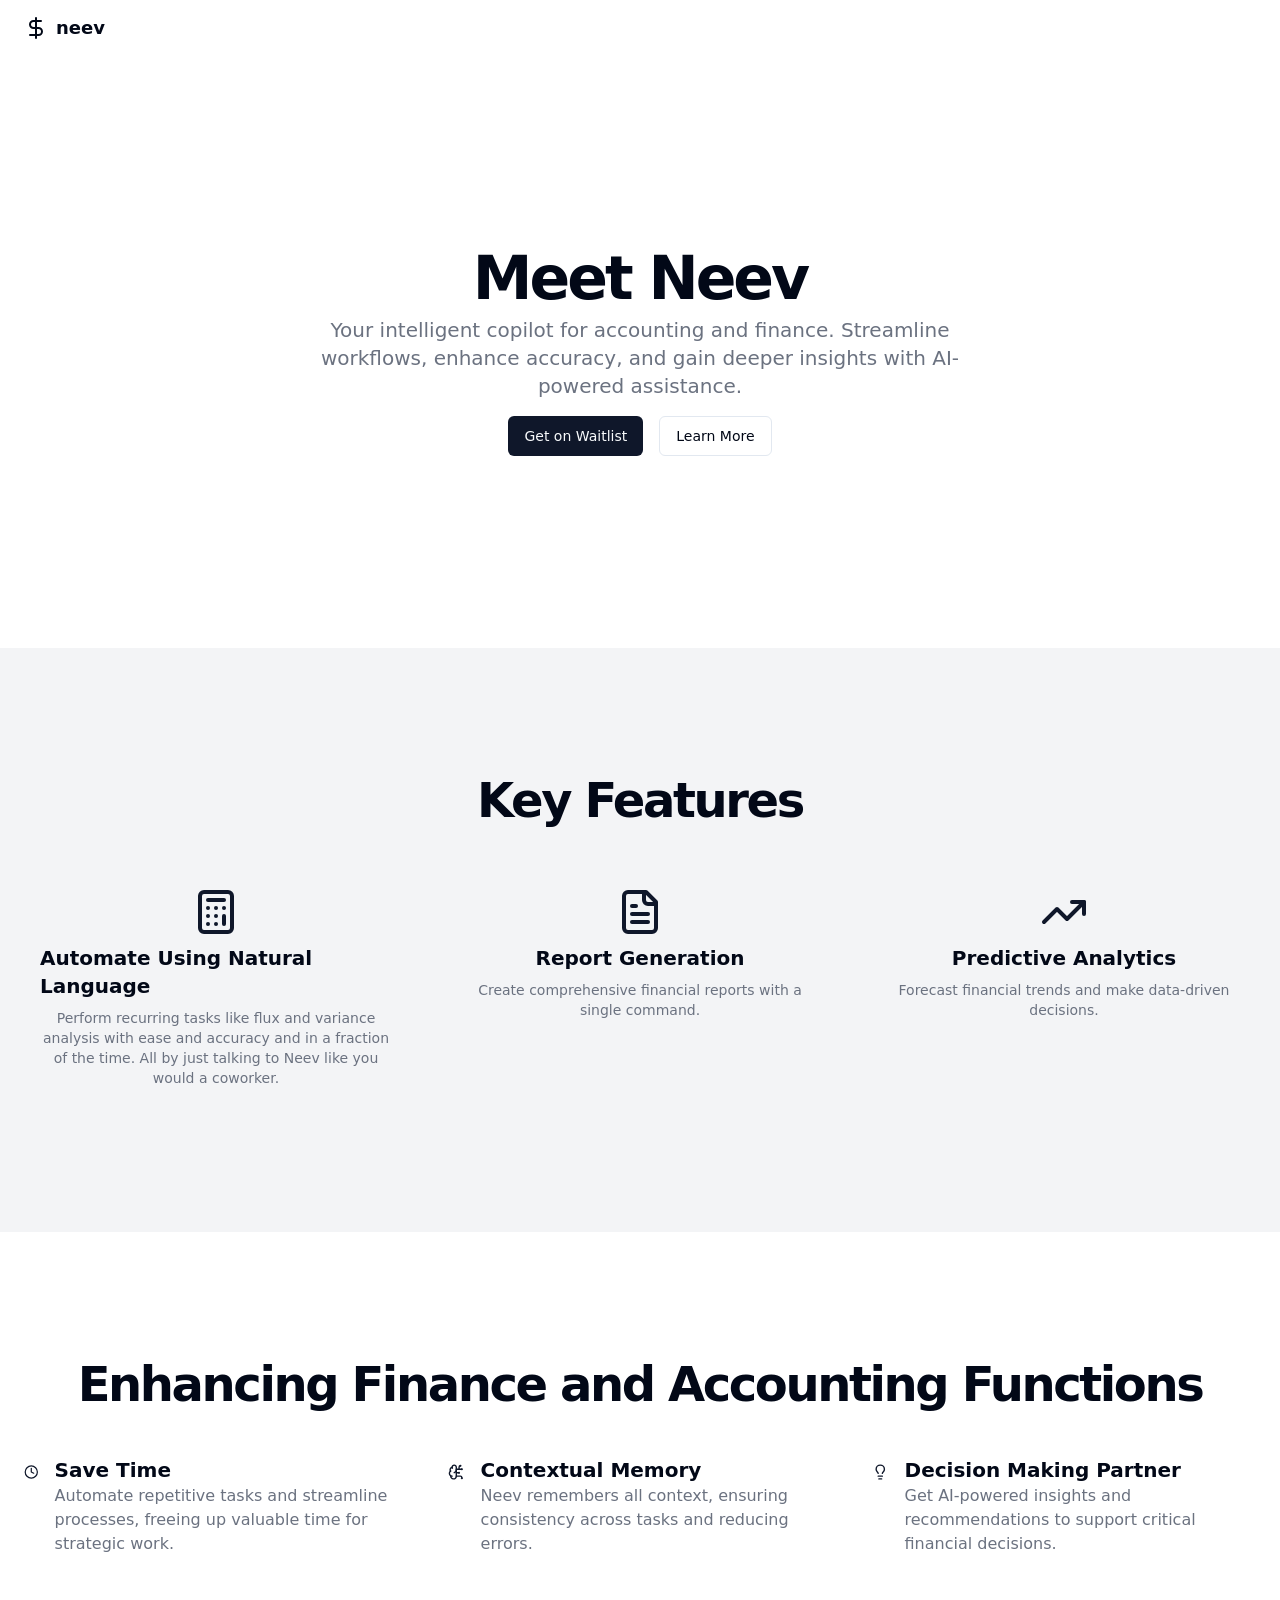
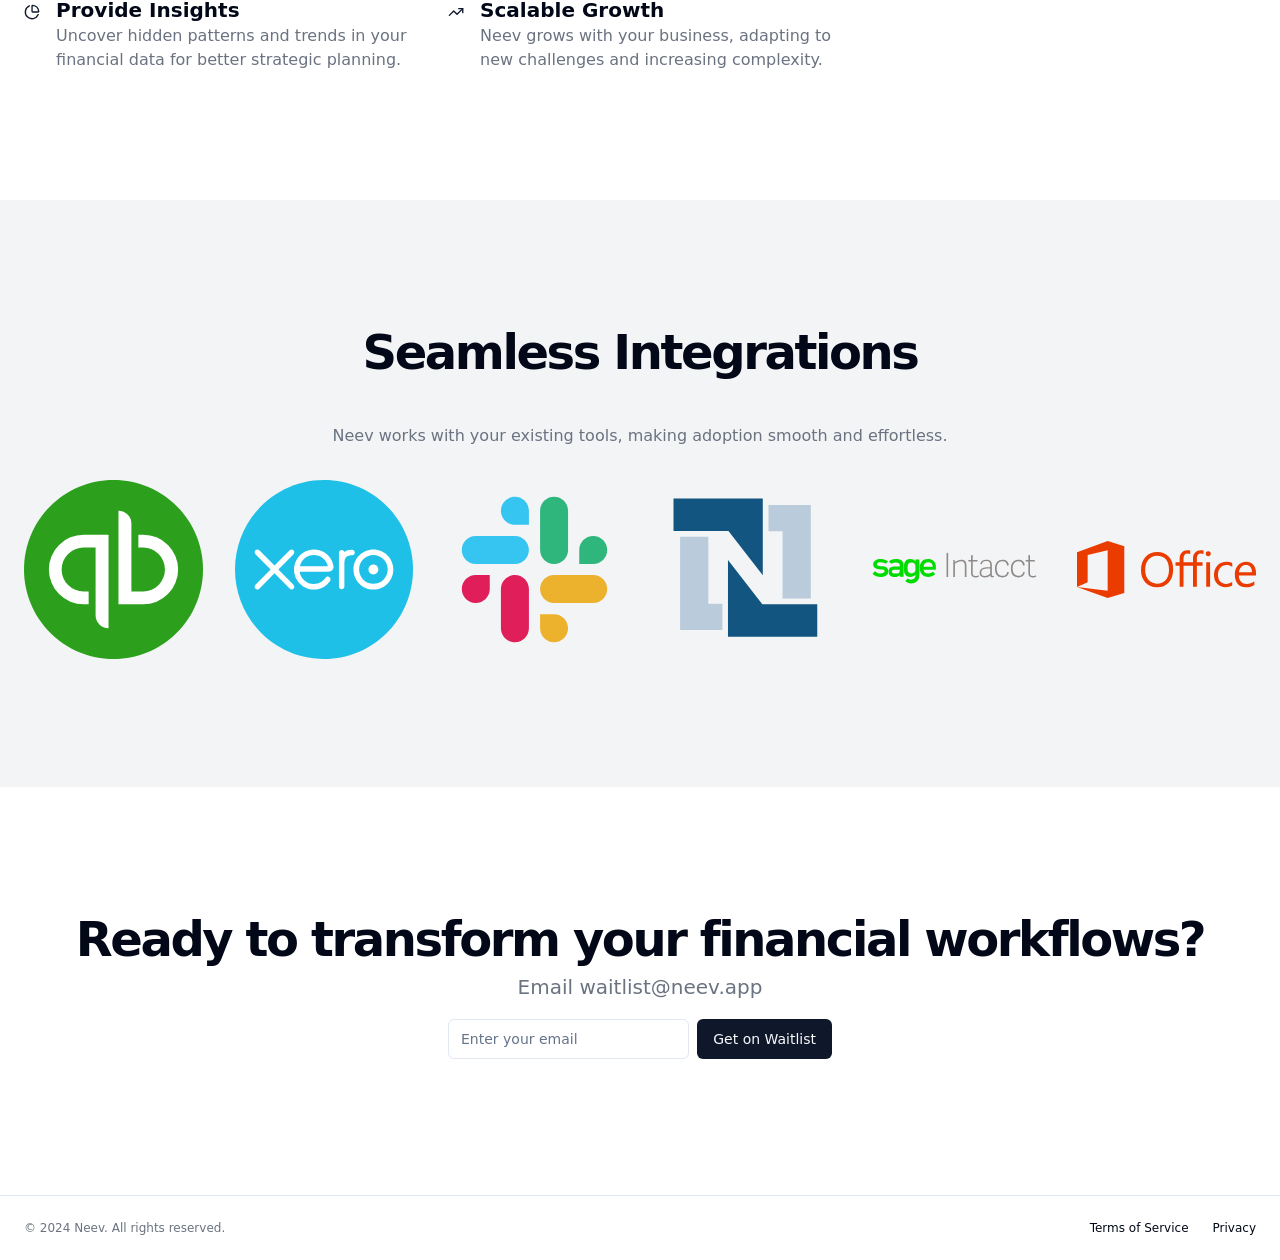
==== commit c1594393: "Update index.html" ====
--- a/index.html
+++ b/index.html
@@ -1 +1 @@
-<!DOCTYPE html><html lang="en"><head><meta charSet="utf-8"/><meta name="viewport" content="width=device-width, initial-scale=1"/><link rel="preload" href="/_next/static/media/4473ecc91f70f139-s.p.woff" as="font" crossorigin="" type="font/woff"/><link rel="preload" href="/_next/static/media/463dafcda517f24f-s.p.woff" as="font" crossorigin="" type="font/woff"/><link rel="stylesheet" href="/_next/static/css/df4c0e425c334175.css" data-precedence="next"/><link rel="preload" as="script" fetchPriority="low" href="/_next/static/chunks/webpack-4cb95ba0c9f66433.js"/><script src="/_next/static/chunks/fd9d1056-2821b0f0cabcd8bd.js" async=""></script><script src="/_next/static/chunks/23-e37f9ec983ca34a1.js" async=""></script><script src="/_next/static/chunks/main-app-7b63f5d5bc986479.js" async=""></script><script src="/_next/static/chunks/30-a428a9a64b97d82c.js" async=""></script><script src="/_next/static/chunks/app/page-a413ca955774864e.js" async=""></script><title>Neev AI - The Future of Finance</title><meta name="description" content="Generated by Neev AI - The Future of Finance"/><link rel="icon" href="/favicon.ico" type="image/x-icon" sizes="16x16"/><meta name="next-size-adjust"/><script src="/_next/static/chunks/polyfills-78c92fac7aa8fdd8.js" noModule=""></script></head><body class="__variable_1e4310 __variable_c3aa02 antialiased"><div class="flex flex-col min-h-screen"><header class="px-4 lg:px-6 h-14 flex items-center"><a class="flex items-center justify-center" href="#"><svg xmlns="http://www.w3.org/2000/svg" width="24" height="24" viewBox="0 0 24 24" fill="none" stroke="currentColor" stroke-width="2" stroke-linecap="round" stroke-linejoin="round" class="lucide lucide-dollar-sign h-6 w-6"><line x1="12" x2="12" y1="2" y2="22"></line><path d="M17 5H9.5a3.5 3.5 0 0 0 0 7h5a3.5 3.5 0 0 1 0 7H6"></path></svg><span class="ml-2 text-lg font-bold">neev</span></a><nav class="ml-auto flex gap-4 sm:gap-6"><a class="text-sm font-medium hover:underline underline-offset-4" href="#"></a><a class="text-sm font-medium hover:underline underline-offset-4" href="#"></a><a class="text-sm font-medium hover:underline underline-offset-4" href="#"></a><a class="text-sm font-medium hover:underline underline-offset-4" href="#"></a></nav></header><main class="flex-1"><section class="w-full py-12 md:py-24 lg:py-32 xl:py-48"><div class="container px-4 md:px-6"><div class="flex flex-col items-center space-y-4 text-center"><div class="space-y-2"><h1 class="text-3xl font-bold tracking-tighter sm:text-4xl md:text-5xl lg:text-6xl/none">Meet Neev</h1><p class="mx-auto max-w-[700px] text-gray-500 md:text-xl dark:text-gray-400">Your intelligent copilot for accounting and finance. Streamline workflows, enhance accuracy, and gain deeper insights with AI-powered assistance.</p></div><div class="space-x-4"><button class="inline-flex items-center justify-center rounded-md text-sm font-medium ring-offset-background transition-colors focus-visible:outline-none focus-visible:ring-2 focus-visible:ring-ring focus-visible:ring-offset-2 disabled:pointer-events-none disabled:opacity-50 bg-primary text-primary-foreground hover:bg-primary/90 h-10 px-4 py-2"><a href="#waitlist">Get on Waitlist</a></button><button class="inline-flex items-center justify-center rounded-md text-sm font-medium ring-offset-background transition-colors focus-visible:outline-none focus-visible:ring-2 focus-visible:ring-ring focus-visible:ring-offset-2 disabled:pointer-events-none disabled:opacity-50 border border-input bg-background hover:bg-accent hover:text-accent-foreground h-10 px-4 py-2"><a href="#key">Learn More</a></button></div></div></div></section><section class="w-full py-12 md:py-24 lg:py-32 bg-gray-100 dark:bg-gray-800"><div class="container px-4 md:px-6"><h2 id="key" class="text-3xl font-bold tracking-tighter sm:text-5xl text-center mb-12">Key Features</h2><div class="grid gap-10 sm:grid-cols-2 md:grid-cols-3"><div class="flex flex-col items-center space-y-2 border-gray-800 p-4 rounded-lg"><svg xmlns="http://www.w3.org/2000/svg" width="24" height="24" viewBox="0 0 24 24" fill="none" stroke="currentColor" stroke-width="2" stroke-linecap="round" stroke-linejoin="round" class="lucide lucide-calculator h-12 w-12 text-primary"><rect width="16" height="20" x="4" y="2" rx="2"></rect><line x1="8" x2="16" y1="6" y2="6"></line><line x1="16" x2="16" y1="14" y2="18"></line><path d="M16 10h.01"></path><path d="M12 10h.01"></path><path d="M8 10h.01"></path><path d="M12 14h.01"></path><path d="M8 14h.01"></path><path d="M12 18h.01"></path><path d="M8 18h.01"></path></svg><h3 class="text-xl font-bold">Automate Using Natural Language</h3><p class="text-sm text-gray-500 dark:text-gray-400 text-center">Perform recurring tasks like flux and variance analysis with ease and accuracy and in a fraction of the time. All by just talking to Neev like you would a coworker.</p></div><div class="flex flex-col items-center space-y-2 border-gray-800 p-4 rounded-lg"><svg xmlns="http://www.w3.org/2000/svg" width="24" height="24" viewBox="0 0 24 24" fill="none" stroke="currentColor" stroke-width="2" stroke-linecap="round" stroke-linejoin="round" class="lucide lucide-file-text h-12 w-12 text-primary"><path d="M15 2H6a2 2 0 0 0-2 2v16a2 2 0 0 0 2 2h12a2 2 0 0 0 2-2V7Z"></path><path d="M14 2v4a2 2 0 0 0 2 2h4"></path><path d="M10 9H8"></path><path d="M16 13H8"></path><path d="M16 17H8"></path></svg><h3 class="text-xl font-bold">Report Generation</h3><p class="text-sm text-gray-500 dark:text-gray-400 text-center">Create comprehensive financial reports with a single command.</p></div><div class="flex flex-col items-center space-y-2 border-gray-800 p-4 rounded-lg"><svg xmlns="http://www.w3.org/2000/svg" width="24" height="24" viewBox="0 0 24 24" fill="none" stroke="currentColor" stroke-width="2" stroke-linecap="round" stroke-linejoin="round" class="lucide lucide-trending-up h-12 w-12 text-primary"><polyline points="22 7 13.5 15.5 8.5 10.5 2 17"></polyline><polyline points="16 7 22 7 22 13"></polyline></svg><h3 class="text-xl font-bold">Predictive Analytics</h3><p class="text-sm text-gray-500 dark:text-gray-400 text-center">Forecast financial trends and make data-driven decisions.</p></div></div></div></section><section class="w-full py-12 md:py-24 lg:py-32"><div class="container px-4 md:px-6"><h2 class="text-3xl font-bold tracking-tighter sm:text-5xl text-center mb-12">Enhancing Finance and Accounting Functions</h2><div class="grid gap-10 sm:grid-cols-2 lg:grid-cols-3"><div class="flex items-start space-x-4"><svg xmlns="http://www.w3.org/2000/svg" width="24" height="24" viewBox="0 0 24 24" fill="none" stroke="currentColor" stroke-width="2" stroke-linecap="round" stroke-linejoin="round" class="lucide lucide-clock h-8 w-8 text-primary"><circle cx="12" cy="12" r="10"></circle><polyline points="12 6 12 12 16 14"></polyline></svg><div><h3 class="text-xl font-bold">Save Time</h3><p class="text-gray-500 dark:text-gray-400">Automate repetitive tasks and streamline processes, freeing up valuable time for strategic work.</p></div></div><div class="flex items-start space-x-4"><svg xmlns="http://www.w3.org/2000/svg" width="24" height="24" viewBox="0 0 24 24" fill="none" stroke="currentColor" stroke-width="2" stroke-linecap="round" stroke-linejoin="round" class="lucide lucide-brain-circuit h-8 w-8 text-primary"><path d="M12 5a3 3 0 1 0-5.997.125 4 4 0 0 0-2.526 5.77 4 4 0 0 0 .556 6.588A4 4 0 1 0 12 18Z"></path><path d="M9 13a4.5 4.5 0 0 0 3-4"></path><path d="M6.003 5.125A3 3 0 0 0 6.401 6.5"></path><path d="M3.477 10.896a4 4 0 0 1 .585-.396"></path><path d="M6 18a4 4 0 0 1-1.967-.516"></path><path d="M12 13h4"></path><path d="M12 18h6a2 2 0 0 1 2 2v1"></path><path d="M12 8h8"></path><path d="M16 8V5a2 2 0 0 1 2-2"></path><circle cx="16" cy="13" r=".5"></circle><circle cx="18" cy="3" r=".5"></circle><circle cx="20" cy="21" r=".5"></circle><circle cx="20" cy="8" r=".5"></circle></svg><div><h3 class="text-xl font-bold">Contextual Memory</h3><p class="text-gray-500 dark:text-gray-400">Neev remembers all context, ensuring consistency across tasks and reducing errors.</p></div></div><div class="flex items-start space-x-4"><svg xmlns="http://www.w3.org/2000/svg" width="24" height="24" viewBox="0 0 24 24" fill="none" stroke="currentColor" stroke-width="2" stroke-linecap="round" stroke-linejoin="round" class="lucide lucide-lightbulb h-8 w-8 text-primary"><path d="M15 14c.2-1 .7-1.7 1.5-2.5 1-.9 1.5-2.2 1.5-3.5A6 6 0 0 0 6 8c0 1 .2 2.2 1.5 3.5.7.7 1.3 1.5 1.5 2.5"></path><path d="M9 18h6"></path><path d="M10 22h4"></path></svg><div><h3 class="text-xl font-bold">Decision Making Partner</h3><p class="text-gray-500 dark:text-gray-400">Get AI-powered insights and recommendations to support critical financial decisions.</p></div></div><div class="flex items-start space-x-4"><svg xmlns="http://www.w3.org/2000/svg" width="24" height="24" viewBox="0 0 24 24" fill="none" stroke="currentColor" stroke-width="2" stroke-linecap="round" stroke-linejoin="round" class="lucide lucide-chart-pie h-8 w-8 text-primary"><path d="M21 12c.552 0 1.005-.449.95-.998a10 10 0 0 0-8.953-8.951c-.55-.055-.998.398-.998.95v8a1 1 0 0 0 1 1z"></path><path d="M21.21 15.89A10 10 0 1 1 8 2.83"></path></svg><div><h3 class="text-xl font-bold">Provide Insights</h3><p class="text-gray-500 dark:text-gray-400">Uncover hidden patterns and trends in your financial data for better strategic planning.</p></div></div><div class="flex items-start space-x-4"><svg xmlns="http://www.w3.org/2000/svg" width="24" height="24" viewBox="0 0 24 24" fill="none" stroke="currentColor" stroke-width="2" stroke-linecap="round" stroke-linejoin="round" class="lucide lucide-trending-up h-8 w-8 text-primary"><polyline points="22 7 13.5 15.5 8.5 10.5 2 17"></polyline><polyline points="16 7 22 7 22 13"></polyline></svg><div><h3 class="text-xl font-bold">Scalable Growth</h3><p class="text-gray-500 dark:text-gray-400">Neev grows with your business, adapting to new challenges and increasing complexity.</p></div></div></div></div></section><section class="w-full py-12 md:py-24 lg:py-32 bg-gray-100 dark:bg-gray-800"><div class="container px-4 md:px-6"><h2 class="text-3xl font-bold tracking-tighter sm:text-5xl text-center mb-12">Seamless Integrations</h2><p class="text-center text-gray-500 dark:text-gray-400 mb-8">Neev works with your existing tools, making adoption smooth and effortless.</p><div class="grid grid-cols-2 md:grid-cols-3 lg:grid-cols-6 gap-8 items-center justify-center"><img src="quickbooks.svg" alt="QuickBooks logo" loading="lazy" width="180" height="80" decoding="async" data-nimg="1" class="mx-auto" style="color:transparent" src="/placeholder.svg?height=80&amp;width=180"/><img src="xero.svg" alt="Xero logo" loading="lazy" width="180" height="80" decoding="async" data-nimg="1" class="mx-auto" style="color:transparent" src="/placeholder.svg?height=80&amp;width=180"/><img src="slack.svg" alt="Slack Logo" loading="lazy" width="180" height="80" decoding="async" data-nimg="1" class="mx-auto" style="color:transparent" src="/placeholder.svg?height=80&amp;width=180"/><img src="netsuite.svg" alt="Oracle NetSuite logo" loading="lazy" width="180" height="80" decoding="async" data-nimg="1" class="mx-auto" style="color:transparent" src="/placeholder.svg?height=80&amp;width=180"/><img src="sage.svg" alt="Sage logo" loading="lazy" width="180" height="80" decoding="async" data-nimg="1" class="mx-auto" style="color:transparent" src="/placeholder.svg?height=80&amp;width=180"/><img src="office.svg" alt="Microsoft Office Logo" loading="lazy" width="180" height="80" decoding="async" data-nimg="1" class="mx-auto" style="color:transparent" src="/placeholder.svg?height=80&amp;width=180"/></div></div></section><section class="w-full py-12 md:py-24 lg:py-32"><div class="container px-4 md:px-6"><div class="flex flex-col items-center space-y-4 text-center"><div class="space-y-2"><h2 class="text-3xl font-bold tracking-tighter sm: text-5xl">Ready to transform your financial workflows?</h2><p class="mx-auto max-w-[600px] text-gray-500 md:text-xl/relaxed lg:text-base/relaxed xl:text-xl/relaxed dark:text-gray-400">Email waitlist@neev.app</p></div><div class="w-full max-w-sm space-y-2"><form class="flex space-x-2"><input type="email" class="flex h-10 w-full rounded-md border border-input bg-background px-3 py-2 text-sm ring-offset-background file:border-0 file:bg-transparent file:text-sm file:font-medium placeholder:text-muted-foreground focus-visible:outline-none focus-visible:ring-2 focus-visible:ring-ring focus-visible:ring-offset-2 disabled:cursor-not-allowed disabled:opacity-50 max-w-lg flex-1" placeholder="Enter your email"/><button class="inline-flex items-center justify-center rounded-md text-sm font-medium ring-offset-background transition-colors focus-visible:outline-none focus-visible:ring-2 focus-visible:ring-ring focus-visible:ring-offset-2 disabled:pointer-events-none disabled:opacity-50 bg-primary text-primary-foreground hover:bg-primary/90 h-10 px-4 py-2" type="submit"><a id="waitlist">Get on Waitlist</a></button></form><p class="text-xs text-gray-500 dark:text-gray-400"></p></div></div></div></section></main><footer class="flex flex-col gap-2 sm:flex-row py-6 w-full shrink-0 items-center px-4 md:px-6 border-t"><p class="text-xs text-gray-500 dark:text-gray-400">© 2024 Neev. All rights reserved.</p><nav class="sm:ml-auto flex gap-4 sm:gap-6"><a class="text-xs hover:underline underline-offset-4" href="#">Terms of Service</a><a class="text-xs hover:underline underline-offset-4" href="#">Privacy</a></nav></footer></div><script src="/_next/static/chunks/webpack-4cb95ba0c9f66433.js" async=""></script><script>(self.__next_f=self.__next_f||[]).push([0]);self.__next_f.push([2,null])</script><script>self.__next_f.push([1,"1:HL[\"/_next/static/media/4473ecc91f70f139-s.p.woff\",\"font\",{\"crossOrigin\":\"\",\"type\":\"font/woff\"}]\n2:HL[\"/_next/static/media/463dafcda517f24f-s.p.woff\",\"font\",{\"crossOrigin\":\"\",\"type\":\"font/woff\"}]\n3:HL[\"/_next/static/css/df4c0e425c334175.css\",\"style\"]\n"])</script><script>self.__next_f.push([1,"4:I[5751,[],\"\"]\n6:I[231,[\"30\",\"static/chunks/30-a428a9a64b97d82c.js\",\"931\",\"static/chunks/app/page-a413ca955774864e.js\"],\"\"]\n7:I[8173,[\"30\",\"static/chunks/30-a428a9a64b97d82c.js\",\"931\",\"static/chunks/app/page-a413ca955774864e.js\"],\"Image\"]\n8:I[9275,[],\"\"]\n9:I[1343,[],\"\"]\nb:I[6130,[],\"\"]\nc:[]\n"])</script><script>self.__next_f.push([1,"0:[\"$\",\"$L4\",null,{\"buildId\":\"siNXAjcnZ1Sc7ydqpijj6\",\"assetPrefix\":\"\",\"urlParts\":[\"\",\"\"],\"initialTree\":[\"\",{\"children\":[\"__PAGE__\",{}]},\"$undefined\",\"$undefined\",true],\"initialSeedData\":[\"\",{\"children\":[\"__PAGE__\",{},[[\"$L5\",[\"$\",\"div\",null,{\"className\":\"flex flex-col min-h-screen\",\"children\":[[\"$\",\"header\",null,{\"className\":\"px-4 lg:px-6 h-14 flex items-center\",\"children\":[[\"$\",\"$L6\",null,{\"className\":\"flex items-center justify-center\",\"href\":\"#\",\"children\":[[\"$\",\"svg\",null,{\"xmlns\":\"http://www.w3.org/2000/svg\",\"width\":24,\"height\":24,\"viewBox\":\"0 0 24 24\",\"fill\":\"none\",\"stroke\":\"currentColor\",\"strokeWidth\":2,\"strokeLinecap\":\"round\",\"strokeLinejoin\":\"round\",\"className\":\"lucide lucide-dollar-sign h-6 w-6\",\"children\":[[\"$\",\"line\",\"7eqyqh\",{\"x1\":\"12\",\"x2\":\"12\",\"y1\":\"2\",\"y2\":\"22\"}],[\"$\",\"path\",\"1b0p4s\",{\"d\":\"M17 5H9.5a3.5 3.5 0 0 0 0 7h5a3.5 3.5 0 0 1 0 7H6\"}],\"$undefined\"]}],[\"$\",\"span\",null,{\"className\":\"ml-2 text-lg font-bold\",\"children\":\"neev\"}]]}],[\"$\",\"nav\",null,{\"className\":\"ml-auto flex gap-4 sm:gap-6\",\"children\":[[\"$\",\"$L6\",null,{\"className\":\"text-sm font-medium hover:underline underline-offset-4\",\"href\":\"#\"}],[\"$\",\"$L6\",null,{\"className\":\"text-sm font-medium hover:underline underline-offset-4\",\"href\":\"#\"}],[\"$\",\"$L6\",null,{\"className\":\"text-sm font-medium hover:underline underline-offset-4\",\"href\":\"#\"}],[\"$\",\"$L6\",null,{\"className\":\"text-sm font-medium hover:underline underline-offset-4\",\"href\":\"#\"}]]}]]}],[\"$\",\"main\",null,{\"className\":\"flex-1\",\"children\":[[\"$\",\"section\",null,{\"className\":\"w-full py-12 md:py-24 lg:py-32 xl:py-48\",\"children\":[\"$\",\"div\",null,{\"className\":\"container px-4 md:px-6\",\"children\":[\"$\",\"div\",null,{\"className\":\"flex flex-col items-center space-y-4 text-center\",\"children\":[[\"$\",\"div\",null,{\"className\":\"space-y-2\",\"children\":[[\"$\",\"h1\",null,{\"className\":\"text-3xl font-bold tracking-tighter sm:text-4xl md:text-5xl lg:text-6xl/none\",\"children\":\"Meet Neev\"}],[\"$\",\"p\",null,{\"className\":\"mx-auto max-w-[700px] text-gray-500 md:text-xl dark:text-gray-400\",\"children\":\"Your intelligent copilot for accounting and finance. Streamline workflows, enhance accuracy, and gain deeper insights with AI-powered assistance.\"}]]}],[\"$\",\"div\",null,{\"className\":\"space-x-4\",\"children\":[[\"$\",\"button\",null,{\"className\":\"inline-flex items-center justify-center rounded-md text-sm font-medium ring-offset-background transition-colors focus-visible:outline-none focus-visible:ring-2 focus-visible:ring-ring focus-visible:ring-offset-2 disabled:pointer-events-none disabled:opacity-50 bg-primary text-primary-foreground hover:bg-primary/90 h-10 px-4 py-2\",\"children\":\"Get on Waitlist\"}],[\"$\",\"button\",null,{\"className\":\"inline-flex items-center justify-center rounded-md text-sm font-medium ring-offset-background transition-colors focus-visible:outline-none focus-visible:ring-2 focus-visible:ring-ring focus-visible:ring-offset-2 disabled:pointer-events-none disabled:opacity-50 border border-input bg-background hover:bg-accent hover:text-accent-foreground h-10 px-4 py-2\",\"children\":\"Learn More\"}]]}]]}]}]}],[\"$\",\"section\",null,{\"className\":\"w-full py-12 md:py-24 lg:py-32 bg-gray-100 dark:bg-gray-800\",\"children\":[\"$\",\"div\",null,{\"className\":\"container px-4 md:px-6\",\"children\":[[\"$\",\"h2\",null,{\"className\":\"text-3xl font-bold tracking-tighter sm:text-5xl text-center mb-12\",\"children\":\"Key Features\"}],[\"$\",\"div\",null,{\"className\":\"grid gap-10 sm:grid-cols-2 md:grid-cols-3\",\"children\":[[\"$\",\"div\",null,{\"className\":\"flex flex-col items-center space-y-2 border-gray-800 p-4 rounded-lg\",\"children\":[[\"$\",\"svg\",null,{\"xmlns\":\"http://www.w3.org/2000/svg\",\"width\":24,\"height\":24,\"viewBox\":\"0 0 24 24\",\"fill\":\"none\",\"stroke\":\"currentColor\",\"strokeWidth\":2,\"strokeLinecap\":\"round\",\"strokeLinejoin\":\"round\",\"className\":\"lucide lucide-calculator h-12 w-12 text-primary\",\"children\":[[\"$\",\"rect\",\"1nb95v\",{\"width\":\"16\",\"height\":\"20\",\"x\":\"4\",\"y\":\"2\",\"rx\":\"2\"}],[\"$\",\"line\",\"x4nwl0\",{\"x1\":\"8\",\"x2\":\"16\",\"y1\":\"6\",\"y2\":\"6\"}],[\"$\",\"line\",\"wjye3r\",{\"x1\":\"16\",\"x2\":\"16\",\"y1\":\"14\",\"y2\":\"18\"}],[\"$\",\"path\",\"1m94wz\",{\"d\":\"M16 10h.01\"}],[\"$\",\"path\",\"1nrarc\",{\"d\":\"M12 10h.01\"}],[\"$\",\"path\",\"19clt8\",{\"d\":\"M8 10h.01\"}],[\"$\",\"path\",\"1etili\",{\"d\":\"M12 14h.01\"}],[\"$\",\"path\",\"6423bh\",{\"d\":\"M8 14h.01\"}],[\"$\",\"path\",\"mhygvu\",{\"d\":\"M12 18h.01\"}],[\"$\",\"path\",\"lrp35t\",{\"d\":\"M8 18h.01\"}],\"$undefined\"]}],[\"$\",\"h3\",null,{\"className\":\"text-xl font-bold\",\"children\":\"Automate Using Natural Language\"}],[\"$\",\"p\",null,{\"className\":\"text-sm text-gray-500 dark:text-gray-400 text-center\",\"children\":\"Perform recurring tasks like flux and variance analysis with ease and accuracy and in a fraction of the time. All by just talking to Neev like you would a coworker.\"}]]}],[\"$\",\"div\",null,{\"className\":\"flex flex-col items-center space-y-2 border-gray-800 p-4 rounded-lg\",\"children\":[[\"$\",\"svg\",null,{\"xmlns\":\"http://www.w3.org/2000/svg\",\"width\":24,\"height\":24,\"viewBox\":\"0 0 24 24\",\"fill\":\"none\",\"stroke\":\"currentColor\",\"strokeWidth\":2,\"strokeLinecap\":\"round\",\"strokeLinejoin\":\"round\",\"className\":\"lucide lucide-file-text h-12 w-12 text-primary\",\"children\":[[\"$\",\"path\",\"1rqfz7\",{\"d\":\"M15 2H6a2 2 0 0 0-2 2v16a2 2 0 0 0 2 2h12a2 2 0 0 0 2-2V7Z\"}],[\"$\",\"path\",\"tnqrlb\",{\"d\":\"M14 2v4a2 2 0 0 0 2 2h4\"}],[\"$\",\"path\",\"b1mrlr\",{\"d\":\"M10 9H8\"}],[\"$\",\"path\",\"t4e002\",{\"d\":\"M16 13H8\"}],[\"$\",\"path\",\"z1uh3a\",{\"d\":\"M16 17H8\"}],\"$undefined\"]}],[\"$\",\"h3\",null,{\"className\":\"text-xl font-bold\",\"children\":\"Report Generation\"}],[\"$\",\"p\",null,{\"className\":\"text-sm text-gray-500 dark:text-gray-400 text-center\",\"children\":\"Create comprehensive financial reports with a single command.\"}]]}],[\"$\",\"div\",null,{\"className\":\"flex flex-col items-center space-y-2 border-gray-800 p-4 rounded-lg\",\"children\":[[\"$\",\"svg\",null,{\"xmlns\":\"http://www.w3.org/2000/svg\",\"width\":24,\"height\":24,\"viewBox\":\"0 0 24 24\",\"fill\":\"none\",\"stroke\":\"currentColor\",\"strokeWidth\":2,\"strokeLinecap\":\"round\",\"strokeLinejoin\":\"round\",\"className\":\"lucide lucide-trending-up h-12 w-12 text-primary\",\"children\":[[\"$\",\"polyline\",\"126l90\",{\"points\":\"22 7 13.5 15.5 8.5 10.5 2 17\"}],[\"$\",\"polyline\",\"kwv8wd\",{\"points\":\"16 7 22 7 22 13\"}],\"$undefined\"]}],[\"$\",\"h3\",null,{\"className\":\"text-xl font-bold\",\"children\":\"Predictive Analytics\"}],[\"$\",\"p\",null,{\"className\":\"text-sm text-gray-500 dark:text-gray-400 text-center\",\"children\":\"Forecast financial trends and make data-driven decisions.\"}]]}]]}]]}]}],[\"$\",\"section\",null,{\"className\":\"w-full py-12 md:py-24 lg:py-32\",\"children\":[\"$\",\"div\",null,{\"className\":\"container px-4 md:px-6\",\"children\":[[\"$\",\"h2\",null,{\"className\":\"text-3xl font-bold tracking-tighter sm:text-5xl text-center mb-12\",\"children\":\"Enhancing Finance and Accounting Functions\"}],[\"$\",\"div\",null,{\"className\":\"grid gap-10 sm:grid-cols-2 lg:grid-cols-3\",\"children\":[[\"$\",\"div\",null,{\"className\":\"flex items-start space-x-4\",\"children\":[[\"$\",\"svg\",null,{\"xmlns\":\"http://www.w3.org/2000/svg\",\"width\":24,\"height\":24,\"viewBox\":\"0 0 24 24\",\"fill\":\"none\",\"stroke\":\"currentColor\",\"strokeWidth\":2,\"strokeLinecap\":\"round\",\"strokeLinejoin\":\"round\",\"className\":\"lucide lucide-clock h-8 w-8 text-primary\",\"children\":[[\"$\",\"circle\",\"1mglay\",{\"cx\":\"12\",\"cy\":\"12\",\"r\":\"10\"}],[\"$\",\"polyline\",\"68esgv\",{\"points\":\"12 6 12 12 16 14\"}],\"$undefined\"]}],[\"$\",\"div\",null,{\"children\":[[\"$\",\"h3\",null,{\"className\":\"text-xl font-bold\",\"children\":\"Save Time\"}],[\"$\",\"p\",null,{\"className\":\"text-gray-500 dark:text-gray-400\",\"children\":\"Automate repetitive tasks and streamline processes, freeing up valuable time for strategic work.\"}]]}]]}],[\"$\",\"div\",null,{\"className\":\"flex items-start space-x-4\",\"children\":[[\"$\",\"svg\",null,{\"xmlns\":\"http://www.w3.org/2000/svg\",\"width\":24,\"height\":24,\"viewBox\":\"0 0 24 24\",\"fill\":\"none\",\"stroke\":\"currentColor\",\"strokeWidth\":2,\"strokeLinecap\":\"round\",\"strokeLinejoin\":\"round\",\"className\":\"lucide lucide-brain-circuit h-8 w-8 text-primary\",\"children\":[[\"$\",\"path\",\"l5xja\",{\"d\":\"M12 5a3 3 0 1 0-5.997.125 4 4 0 0 0-2.526 5.77 4 4 0 0 0 .556 6.588A4 4 0 1 0 12 18Z\"}],[\"$\",\"path\",\"10igwf\",{\"d\":\"M9 13a4.5 4.5 0 0 0 3-4\"}],[\"$\",\"path\",\"105sqy\",{\"d\":\"M6.003 5.125A3 3 0 0 0 6.401 6.5\"}],[\"$\",\"path\",\"ql3yin\",{\"d\":\"M3.477 10.896a4 4 0 0 1 .585-.396\"}],[\"$\",\"path\",\"2e4loj\",{\"d\":\"M6 18a4 4 0 0 1-1.967-.516\"}],[\"$\",\"path\",\"1ku699\",{\"d\":\"M12 13h4\"}],[\"$\",\"path\",\"105ag5\",{\"d\":\"M12 18h6a2 2 0 0 1 2 2v1\"}],[\"$\",\"path\",\"1lhi5i\",{\"d\":\"M12 8h8\"}],[\"$\",\"path\",\"u6izg6\",{\"d\":\"M16 8V5a2 2 0 0 1 2-2\"}],[\"$\",\"circle\",\"ry7gng\",{\"cx\":\"16\",\"cy\":\"13\",\"r\":\".5\"}],[\"$\",\"circle\",\"1aiba7\",{\"cx\":\"18\",\"cy\":\"3\",\"r\":\".5\"}],[\"$\",\"circle\",\"yhc1fs\",{\"cx\":\"20\",\"cy\":\"21\",\"r\":\".5\"}],[\"$\",\"circle\",\"1e43v0\",{\"cx\":\"20\",\"cy\":\"8\",\"r\":\".5\"}],\"$undefined\"]}],[\"$\",\"div\",null,{\"children\":[[\"$\",\"h3\",null,{\"className\":\"text-xl font-bold\",\"children\":\"Contextual Memory\"}],[\"$\",\"p\",null,{\"className\":\"text-gray-500 dark:text-gray-400\",\"children\":\"Neev remembers all context, ensuring consistency across tasks and reducing errors.\"}]]}]]}],[\"$\",\"div\",null,{\"className\":\"flex items-start space-x-4\",\"children\":[[\"$\",\"svg\",null,{\"xmlns\":\"http://www.w3.org/2000/svg\",\"width\":24,\"height\":24,\"viewBox\":\"0 0 24 24\",\"fill\":\"none\",\"stroke\":\"currentColor\",\"strokeWidth\":2,\"strokeLinecap\":\"round\",\"strokeLinejoin\":\"round\",\"className\":\"lucide lucide-lightbulb h-8 w-8 text-primary\",\"children\":[[\"$\",\"path\",\"1gvzjb\",{\"d\":\"M15 14c.2-1 .7-1.7 1.5-2.5 1-.9 1.5-2.2 1.5-3.5A6 6 0 0 0 6 8c0 1 .2 2.2 1.5 3.5.7.7 1.3 1.5 1.5 2.5\"}],[\"$\",\"path\",\"x1upvd\",{\"d\":\"M9 18h6\"}],[\"$\",\"path\",\"ceow96\",{\"d\":\"M10 22h4\"}],\"$undefined\"]}],[\"$\",\"div\",null,{\"children\":[[\"$\",\"h3\",null,{\"className\":\"text-xl font-bold\",\"children\":\"Decision Making Partner\"}],[\"$\",\"p\",null,{\"className\":\"text-gray-500 dark:text-gray-400\",\"children\":\"Get AI-powered insights and recommendations to support critical financial decisions.\"}]]}]]}],[\"$\",\"div\",null,{\"className\":\"flex items-start space-x-4\",\"children\":[[\"$\",\"svg\",null,{\"xmlns\":\"http://www.w3.org/2000/svg\",\"width\":24,\"height\":24,\"viewBox\":\"0 0 24 24\",\"fill\":\"none\",\"stroke\":\"currentColor\",\"strokeWidth\":2,\"strokeLinecap\":\"round\",\"strokeLinejoin\":\"round\",\"className\":\"lucide lucide-chart-pie h-8 w-8 text-primary\",\"children\":[[\"$\",\"path\",\"pzmjnu\",{\"d\":\"M21 12c.552 0 1.005-.449.95-.998a10 10 0 0 0-8.953-8.951c-.55-.055-.998.398-.998.95v8a1 1 0 0 0 1 1z\"}],[\"$\",\"path\",\"k2fpak\",{\"d\":\"M21.21 15.89A10 10 0 1 1 8 2.83\"}],\"$undefined\"]}],[\"$\",\"div\",null,{\"children\":[[\"$\",\"h3\",null,{\"className\":\"text-xl font-bold\",\"children\":\"Provide Insights\"}],[\"$\",\"p\",null,{\"className\":\"text-gray-500 dark:text-gray-400\",\"children\":\"Uncover hidden patterns and trends in your financial data for better strategic planning.\"}]]}]]}],[\"$\",\"div\",null,{\"className\":\"flex items-start space-x-4\",\"children\":[[\"$\",\"svg\",null,{\"xmlns\":\"http://www.w3.org/2000/svg\",\"width\":24,\"height\":24,\"viewBox\":\"0 0 24 24\",\"fill\":\"none\",\"stroke\":\"currentColor\",\"strokeWidth\":2,\"strokeLinecap\":\"round\",\"strokeLinejoin\":\"round\",\"className\":\"lucide lucide-trending-up h-8 w-8 text-primary\",\"children\":[[\"$\",\"polyline\",\"126l90\",{\"points\":\"22 7 13.5 15.5 8.5 10.5 2 17\"}],[\"$\",\"polyline\",\"kwv8wd\",{\"points\":\"16 7 22 7 22 13\"}],\"$undefined\"]}],[\"$\",\"div\",null,{\"children\":[[\"$\",\"h3\",null,{\"className\":\"text-xl font-bold\",\"children\":\"Scalable Growth\"}],[\"$\",\"p\",null,{\"className\":\"text-gray-500 dark:text-gray-400\",\"children\":\"Neev grows with your business, adapting to new challenges and increasing complexity.\"}]]}]]}]]}]]}]}],[\"$\",\"section\",null,{\"className\":\"w-full py-12 md:py-24 lg:py-32 bg-gray-100 dark:bg-gray-800\",\"children\":[\"$\",\"div\",null,{\"className\":\"container px-4 md:px-6\",\"children\":[[\"$\",\"h2\",null,{\"className\":\"text-3xl font-bold tracking-tighter sm:text-5xl text-center mb-12\",\"children\":\"Seamless Integrations\"}],[\"$\",\"p\",null,{\"className\":\"text-center text-gray-500 dark:text-gray-400 mb-8\",\"children\":\"Neev works with your existing tools, making adoption smooth and effortless.\"}],[\"$\",\"div\",null,{\"className\":\"grid grid-cols-2 md:grid-cols-3 lg:grid-cols-6 gap-8 items-center justify-center\",\"children\":[[\"$\",\"$L7\",null,{\"src\":\"/placeholder.svg?height=80\u0026width=180\",\"width\":180,\"height\":80,\"alt\":\"QuickBooks logo\",\"className\":\"mx-auto\"}],[\"$\",\"$L7\",null,{\"src\":\"/placeholder.svg?height=80\u0026width=180\",\"width\":180,\"height\":80,\"alt\":\"Xero logo\",\"className\":\"mx-auto\"}],[\"$\",\"$L7\",null,{\"src\":\"/placeholder.svg?height=80\u0026width=180\",\"width\":180,\"height\":80,\"alt\":\"Slack Logo\",\"className\":\"mx-auto\"}],[\"$\",\"$L7\",null,{\"src\":\"/placeholder.svg?height=80\u0026width=180\",\"width\":180,\"height\":80,\"alt\":\"Oracle NetSuite logo\",\"className\":\"mx-auto\"}],[\"$\",\"$L7\",null,{\"src\":\"/placeholder.svg?height=80\u0026width=180\",\"width\":180,\"height\":80,\"alt\":\"Sage logo\",\"className\":\"mx-auto\"}],[\"$\",\"$L7\",null,{\"src\":\"/placeholder.svg?height=80\u0026width=180\",\"width\":180,\"height\":80,\"alt\":\"Microsoft Office Logo\",\"className\":\"mx-auto\"}]]}]]}]}],[\"$\",\"section\",null,{\"className\":\"w-full py-12 md:py-24 lg:py-32\",\"children\":[\"$\",\"div\",null,{\"className\":\"container px-4 md:px-6\",\"children\":[\"$\",\"div\",null,{\"className\":\"flex flex-col items-center space-y-4 text-center\",\"children\":[[\"$\",\"div\",null,{\"className\":\"space-y-2\",\"children\":[[\"$\",\"h2\",null,{\"className\":\"text-3xl font-bold tracking-tighter sm: text-5xl\",\"children\":\"Ready to transform your financial workflows?\"}],[\"$\",\"p\",null,{\"className\":\"mx-auto max-w-[600px] text-gray-500 md:text-xl/relaxed lg:text-base/relaxed xl:text-xl/relaxed dark:text-gray-400\",\"children\":\"Join the growing number of finance professionals leveraging AI to streamline their work.\"}]]}],[\"$\",\"div\",null,{\"className\":\"w-full max-w-sm space-y-2\",\"children\":[[\"$\",\"form\",null,{\"className\":\"flex space-x-2\",\"children\":[[\"$\",\"input\",null,{\"type\":\"email\",\"className\":\"flex h-10 w-full rounded-md border border-input bg-background px-3 py-2 text-sm ring-offset-background file:border-0 file:bg-transparent file:text-sm file:font-medium placeholder:text-muted-foreground focus-visible:outline-none focus-visible:ring-2 focus-visible:ring-ring focus-visible:ring-offset-2 disabled:cursor-not-allowed disabled:opacity-50 max-w-lg flex-1\",\"placeholder\":\"Enter your email\"}],[\"$\",\"button\",null,{\"className\":\"inline-flex items-center justify-center rounded-md text-sm font-medium ring-offset-background transition-colors focus-visible:outline-none focus-visible:ring-2 focus-visible:ring-ring focus-visible:ring-offset-2 disabled:pointer-events-none disabled:opacity-50 bg-primary text-primary-foreground hover:bg-primary/90 h-10 px-4 py-2\",\"type\":\"submit\",\"children\":\"Get on Waitlist\"}]]}],[\"$\",\"p\",null,{\"className\":\"text-xs text-gray-500 dark:text-gray-400\",\"children\":\"\"}]]}]]}]}]}]]}],[\"$\",\"footer\",null,{\"className\":\"flex flex-col gap-2 sm:flex-row py-6 w-full shrink-0 items-center px-4 md:px-6 border-t\",\"children\":[[\"$\",\"p\",null,{\"className\":\"text-xs text-gray-500 dark:text-gray-400\",\"children\":\"© 2024 Neev. All rights reserved.\"}],[\"$\",\"nav\",null,{\"className\":\"sm:ml-auto flex gap-4 sm:gap-6\",\"children\":[[\"$\",\"$L6\",null,{\"className\":\"text-xs hover:underline underline-offset-4\",\"href\":\"#\",\"children\":\"Terms of Service\"}],[\"$\",\"$L6\",null,{\"className\":\"text-xs hover:underline underline-offset-4\",\"href\":\"#\",\"children\":\"Privacy\"}]]}]]}]]}],null],null],null]},[[[[\"$\",\"link\",\"0\",{\"rel\":\"stylesheet\",\"href\":\"/_next/static/css/df4c0e425c334175.css\",\"precedence\":\"next\",\"crossOrigin\":\"$undefined\"}]],[\"$\",\"html\",null,{\"lang\":\"en\",\"children\":[\"$\",\"body\",null,{\"className\":\"__variable_1e4310 __variable_c3aa02 antialiased\",\"children\":[\"$\",\"$L8\",null,{\"parallelRouterKey\":\"children\",\"segmentPath\":[\"children\"],\"error\":\"$undefined\",\"errorStyles\":\"$undefined\",\"errorScripts\":\"$undefined\",\"template\":[\"$\",\"$L9\",null,{}],\"templateStyles\":\"$undefined\",\"templateScripts\":\"$undefined\",\"notFound\":[\"$\",\"div\",null,{\"children\":[[\"$\",\"h2\",null,{\"children\":\"Not Found\"}],[\"$\",\"p\",null,{\"children\":\"Could not find requested resource\"}]]}],\"notFoundStyles\":[]}]}]}]],null],null],\"couldBeIntercepted\":false,\"initialHead\":[null,\"$La\"],\"globalErrorComponent\":\"$b\",\"missingSlots\":\"$Wc\"}]\n"])</script><script>self.__next_f.push([1,"a:[[\"$\",\"meta\",\"0\",{\"name\":\"viewport\",\"content\":\"width=device-width, initial-scale=1\"}],[\"$\",\"meta\",\"1\",{\"charSet\":\"utf-8\"}],[\"$\",\"title\",\"2\",{\"children\":\"Neev AI - The Future of Finance\"}],[\"$\",\"meta\",\"3\",{\"name\":\"description\",\"content\":\"Generated by Neev AI - The Future of Finance\"}],[\"$\",\"link\",\"4\",{\"rel\":\"icon\",\"href\":\"/favicon.ico\",\"type\":\"image/x-icon\",\"sizes\":\"16x16\"}],[\"$\",\"meta\",\"5\",{\"name\":\"next-size-adjust\"}]]\n5:null\n"])</script></body></html>
+<!DOCTYPE html><html lang="en"><head><meta charSet="utf-8"/><meta name="viewport" content="width=device-width, initial-scale=1"/><link rel="preload" href="/_next/static/media/4473ecc91f70f139-s.p.woff" as="font" crossorigin="" type="font/woff"/><link rel="preload" href="/_next/static/media/463dafcda517f24f-s.p.woff" as="font" crossorigin="" type="font/woff"/><link rel="stylesheet" href="/_next/static/css/df4c0e425c334175.css" data-precedence="next"/><link rel="preload" as="script" fetchPriority="low" href="/_next/static/chunks/webpack-4cb95ba0c9f66433.js"/><script src="/_next/static/chunks/fd9d1056-2821b0f0cabcd8bd.js" async=""></script><script src="/_next/static/chunks/23-e37f9ec983ca34a1.js" async=""></script><script src="/_next/static/chunks/main-app-7b63f5d5bc986479.js" async=""></script><script src="/_next/static/chunks/30-a428a9a64b97d82c.js" async=""></script><script src="/_next/static/chunks/app/page-a413ca955774864e.js" async=""></script><title>Neev AI - The Future of Finance</title><meta name="description" content="Generated by Neev AI - The Future of Finance"/><link rel="icon" href="/favicon.ico" type="image/x-icon" sizes="16x16"/><meta name="next-size-adjust"/><script src="/_next/static/chunks/polyfills-78c92fac7aa8fdd8.js" noModule=""></script></head><body class="__variable_1e4310 __variable_c3aa02 antialiased"><div class="flex flex-col min-h-screen"><header class="px-4 lg:px-6 h-14 flex items-center"><a class="flex items-center justify-center" href="#"><svg xmlns="http://www.w3.org/2000/svg" width="24" height="24" viewBox="0 0 24 24" fill="none" stroke="currentColor" stroke-width="2" stroke-linecap="round" stroke-linejoin="round" class="lucide lucide-dollar-sign h-6 w-6"><line x1="12" x2="12" y1="2" y2="22"></line><path d="M17 5H9.5a3.5 3.5 0 0 0 0 7h5a3.5 3.5 0 0 1 0 7H6"></path></svg><span class="ml-2 text-lg font-bold">neev</span></a><nav class="ml-auto flex gap-4 sm:gap-6"><a class="text-sm font-medium hover:underline underline-offset-4" href="#"></a><a class="text-sm font-medium hover:underline underline-offset-4" href="#"></a><a class="text-sm font-medium hover:underline underline-offset-4" href="#"></a><a class="text-sm font-medium hover:underline underline-offset-4" href="#"></a></nav></header><main class="flex-1"><section class="w-full py-12 md:py-24 lg:py-32 xl:py-48"><div class="container px-4 md:px-6"><div class="flex flex-col items-center space-y-4 text-center"><div class="space-y-2"><h1 class="text-3xl font-bold tracking-tighter sm:text-4xl md:text-5xl lg:text-6xl/none">Meet Neev</h1><p class="mx-auto max-w-[700px] text-gray-500 md:text-xl dark:text-gray-400">Your intelligent copilot for accounting and finance. Streamline workflows, enhance accuracy, and gain deeper insights with AI-powered assistance.</p></div><div class="space-x-4"><button class="inline-flex items-center justify-center rounded-md text-sm font-medium ring-offset-background transition-colors focus-visible:outline-none focus-visible:ring-2 focus-visible:ring-ring focus-visible:ring-offset-2 disabled:pointer-events-none disabled:opacity-50 bg-primary text-primary-foreground hover:bg-primary/90 h-10 px-4 py-2"><a href="#waitlist">Get on Waitlist</a></button><button class="inline-flex items-center justify-center rounded-md text-sm font-medium ring-offset-background transition-colors focus-visible:outline-none focus-visible:ring-2 focus-visible:ring-ring focus-visible:ring-offset-2 disabled:pointer-events-none disabled:opacity-50 border border-input bg-background hover:bg-accent hover:text-accent-foreground h-10 px-4 py-2"><a href="#key">Learn More</a></button></div></div></div></section><section class="w-full py-12 md:py-24 lg:py-32 bg-gray-100 dark:bg-gray-800"><div class="container px-4 md:px-6"><h2 id="key" class="text-3xl font-bold tracking-tighter sm:text-5xl text-center mb-12">Key Features</h2><div class="grid gap-10 sm:grid-cols-2 md:grid-cols-3"><div class="flex flex-col items-center space-y-2 border-gray-800 p-4 rounded-lg"><svg xmlns="http://www.w3.org/2000/svg" width="24" height="24" viewBox="0 0 24 24" fill="none" stroke="currentColor" stroke-width="2" stroke-linecap="round" stroke-linejoin="round" class="lucide lucide-calculator h-12 w-12 text-primary"><rect width="16" height="20" x="4" y="2" rx="2"></rect><line x1="8" x2="16" y1="6" y2="6"></line><line x1="16" x2="16" y1="14" y2="18"></line><path d="M16 10h.01"></path><path d="M12 10h.01"></path><path d="M8 10h.01"></path><path d="M12 14h.01"></path><path d="M8 14h.01"></path><path d="M12 18h.01"></path><path d="M8 18h.01"></path></svg><h3 class="text-xl font-bold">Automate Using Natural Language</h3><p class="text-sm text-gray-500 dark:text-gray-400 text-center">Perform recurring tasks like flux and variance analysis with ease and accuracy and in a fraction of the time. All by just talking to Neev like you would a coworker.</p></div><div class="flex flex-col items-center space-y-2 border-gray-800 p-4 rounded-lg"><svg xmlns="http://www.w3.org/2000/svg" width="24" height="24" viewBox="0 0 24 24" fill="none" stroke="currentColor" stroke-width="2" stroke-linecap="round" stroke-linejoin="round" class="lucide lucide-file-text h-12 w-12 text-primary"><path d="M15 2H6a2 2 0 0 0-2 2v16a2 2 0 0 0 2 2h12a2 2 0 0 0 2-2V7Z"></path><path d="M14 2v4a2 2 0 0 0 2 2h4"></path><path d="M10 9H8"></path><path d="M16 13H8"></path><path d="M16 17H8"></path></svg><h3 class="text-xl font-bold">Report Generation</h3><p class="text-sm text-gray-500 dark:text-gray-400 text-center">Create comprehensive financial reports with a single command.</p></div><div class="flex flex-col items-center space-y-2 border-gray-800 p-4 rounded-lg"><svg xmlns="http://www.w3.org/2000/svg" width="24" height="24" viewBox="0 0 24 24" fill="none" stroke="currentColor" stroke-width="2" stroke-linecap="round" stroke-linejoin="round" class="lucide lucide-trending-up h-12 w-12 text-primary"><polyline points="22 7 13.5 15.5 8.5 10.5 2 17"></polyline><polyline points="16 7 22 7 22 13"></polyline></svg><h3 class="text-xl font-bold">Predictive Analytics</h3><p class="text-sm text-gray-500 dark:text-gray-400 text-center">Forecast financial trends and make data-driven decisions.</p></div></div></div></section><section class="w-full py-12 md:py-24 lg:py-32"><div class="container px-4 md:px-6"><h2 class="text-3xl font-bold tracking-tighter sm:text-5xl text-center mb-12">Enhancing Finance and Accounting Functions</h2><div class="grid gap-10 sm:grid-cols-2 lg:grid-cols-3"><div class="flex items-start space-x-4"><svg xmlns="http://www.w3.org/2000/svg" width="24" height="24" viewBox="0 0 24 24" fill="none" stroke="currentColor" stroke-width="2" stroke-linecap="round" stroke-linejoin="round" class="lucide lucide-clock h-8 w-8 text-primary"><circle cx="12" cy="12" r="10"></circle><polyline points="12 6 12 12 16 14"></polyline></svg><div><h3 class="text-xl font-bold">Save Time</h3><p class="text-gray-500 dark:text-gray-400">Automate repetitive tasks and streamline processes, freeing up valuable time for strategic work.</p></div></div><div class="flex items-start space-x-4"><svg xmlns="http://www.w3.org/2000/svg" width="24" height="24" viewBox="0 0 24 24" fill="none" stroke="currentColor" stroke-width="2" stroke-linecap="round" stroke-linejoin="round" class="lucide lucide-brain-circuit h-8 w-8 text-primary"><path d="M12 5a3 3 0 1 0-5.997.125 4 4 0 0 0-2.526 5.77 4 4 0 0 0 .556 6.588A4 4 0 1 0 12 18Z"></path><path d="M9 13a4.5 4.5 0 0 0 3-4"></path><path d="M6.003 5.125A3 3 0 0 0 6.401 6.5"></path><path d="M3.477 10.896a4 4 0 0 1 .585-.396"></path><path d="M6 18a4 4 0 0 1-1.967-.516"></path><path d="M12 13h4"></path><path d="M12 18h6a2 2 0 0 1 2 2v1"></path><path d="M12 8h8"></path><path d="M16 8V5a2 2 0 0 1 2-2"></path><circle cx="16" cy="13" r=".5"></circle><circle cx="18" cy="3" r=".5"></circle><circle cx="20" cy="21" r=".5"></circle><circle cx="20" cy="8" r=".5"></circle></svg><div><h3 class="text-xl font-bold">Contextual Memory</h3><p class="text-gray-500 dark:text-gray-400">Neev remembers all context, ensuring consistency across tasks and reducing errors.</p></div></div><div class="flex items-start space-x-4"><svg xmlns="http://www.w3.org/2000/svg" width="24" height="24" viewBox="0 0 24 24" fill="none" stroke="currentColor" stroke-width="2" stroke-linecap="round" stroke-linejoin="round" class="lucide lucide-lightbulb h-8 w-8 text-primary"><path d="M15 14c.2-1 .7-1.7 1.5-2.5 1-.9 1.5-2.2 1.5-3.5A6 6 0 0 0 6 8c0 1 .2 2.2 1.5 3.5.7.7 1.3 1.5 1.5 2.5"></path><path d="M9 18h6"></path><path d="M10 22h4"></path></svg><div><h3 class="text-xl font-bold">Decision Making Partner</h3><p class="text-gray-500 dark:text-gray-400">Get AI-powered insights and recommendations to support critical financial decisions.</p></div></div><div class="flex items-start space-x-4"><svg xmlns="http://www.w3.org/2000/svg" width="24" height="24" viewBox="0 0 24 24" fill="none" stroke="currentColor" stroke-width="2" stroke-linecap="round" stroke-linejoin="round" class="lucide lucide-chart-pie h-8 w-8 text-primary"><path d="M21 12c.552 0 1.005-.449.95-.998a10 10 0 0 0-8.953-8.951c-.55-.055-.998.398-.998.95v8a1 1 0 0 0 1 1z"></path><path d="M21.21 15.89A10 10 0 1 1 8 2.83"></path></svg><div><h3 class="text-xl font-bold">Provide Insights</h3><p class="text-gray-500 dark:text-gray-400">Uncover hidden patterns and trends in your financial data for better strategic planning.</p></div></div><div class="flex items-start space-x-4"><svg xmlns="http://www.w3.org/2000/svg" width="24" height="24" viewBox="0 0 24 24" fill="none" stroke="currentColor" stroke-width="2" stroke-linecap="round" stroke-linejoin="round" class="lucide lucide-trending-up h-8 w-8 text-primary"><polyline points="22 7 13.5 15.5 8.5 10.5 2 17"></polyline><polyline points="16 7 22 7 22 13"></polyline></svg><div><h3 class="text-xl font-bold">Scalable Growth</h3><p class="text-gray-500 dark:text-gray-400">Neev grows with your business, adapting to new challenges and increasing complexity.</p></div></div></div></div></section><section class="w-full py-12 md:py-24 lg:py-32 bg-gray-100 dark:bg-gray-800"><div class="container px-4 md:px-6"><h2 class="text-3xl font-bold tracking-tighter sm:text-5xl text-center mb-12">Seamless Integrations</h2><p class="text-center text-gray-500 dark:text-gray-400 mb-8">Neev works with your existing tools, making adoption smooth and effortless.</p><div class="grid grid-cols-2 md:grid-cols-3 lg:grid-cols-6 gap-8 items-center justify-center"><img src="quickbooks.svg" alt="QuickBooks logo" loading="lazy" width="180" height="80" decoding="async" data-nimg="1" class="mx-auto" style="color:transparent" src="/placeholder.svg?height=80&amp;width=180"/><img src="xero.svg" alt="Xero logo" loading="lazy" width="180" height="80" decoding="async" data-nimg="1" class="mx-auto" style="color:transparent" src="/placeholder.svg?height=80&amp;width=180"/><img src="slack.svg" alt="Slack Logo" loading="lazy" width="180" height="80" decoding="async" data-nimg="1" class="mx-auto" style="color:transparent" src="/placeholder.svg?height=80&amp;width=180"/><img src="netsuite.svg" alt="Oracle NetSuite logo" loading="lazy" width="180" height="80" decoding="async" data-nimg="1" class="mx-auto" style="color:transparent" src="/placeholder.svg?height=80&amp;width=180"/><img src="sage.svg" alt="Sage logo" loading="lazy" width="180" height="80" decoding="async" data-nimg="1" class="mx-auto" style="color:transparent" src="/placeholder.svg?height=80&amp;width=180"/><img src="office.svg" alt="Microsoft Office Logo" loading="lazy" width="180" height="80" decoding="async" data-nimg="1" class="mx-auto" style="color:transparent" src="/placeholder.svg?height=80&amp;width=180"/></div></div></section><section class="w-full py-12 md:py-24 lg:py-32"><div class="container px-4 md:px-6"><div class="flex flex-col items-center space-y-4 text-center"><div class="space-y-2"><h2 class="text-3xl font-bold tracking-tighter sm: text-5xl">Ready to transform your financial workflows?</h2><p class="mx-auto max-w-[600px] text-gray-500 md:text-xl/relaxed lg:text-base/relaxed xl:text-xl/relaxed dark:text-gray-400">Email waitlist@neev.app</p></div><div class="w-full max-w-sm space-y-2"><form class="flex space-x-2"><input type="email" class="flex h-10 w-full rounded-md border border-input bg-background px-3 py-2 text-sm ring-offset-background file:border-0 file:bg-transparent file:text-sm file:font-medium placeholder:text-muted-foreground focus-visible:outline-none focus-visible:ring-2 focus-visible:ring-ring focus-visible:ring-offset-2 disabled:cursor-not-allowed disabled:opacity-50 max-w-lg flex-1" placeholder="Enter your email"/><button class="inline-flex items-center justify-center rounded-md text-sm font-medium ring-offset-background transition-colors focus-visible:outline-none focus-visible:ring-2 focus-visible:ring-ring focus-visible:ring-offset-2 disabled:pointer-events-none disabled:opacity-50 bg-primary text-primary-foreground hover:bg-primary/90 h-10 px-4 py-2" type="submit"><a id="waitlist">Get on Waitlist</a></button></form><p class="text-xs text-gray-500 dark:text-gray-400"></p></div></div></div></section></main><footer class="flex flex-col gap-2 sm:flex-row py-6 w-full shrink-0 items-center px-4 md:px-6 border-t"><p class="text-xs text-gray-500 dark:text-gray-400">© 2024 Neev. All rights reserved.</p><nav class="sm:ml-auto flex gap-4 sm:gap-6"><a class="text-xs hover:underline underline-offset-4" href="#">Terms of Service</a><a class="text-xs hover:underline underline-offset-4" href="#">Privacy</a></nav></footer></div><script src="/_next/static/chunks/webpack-4cb95ba0c9f66433.js" async=""></script><script>(self.__next_f=self.__next_f||[]).push([0]);self.__next_f.push([2,null])</script><script>self.__next_f.push([1,"1:HL[\"/_next/static/media/4473ecc91f70f139-s.p.woff\",\"font\",{\"crossOrigin\":\"\",\"type\":\"font/woff\"}]\n2:HL[\"/_next/static/media/463dafcda517f24f-s.p.woff\",\"font\",{\"crossOrigin\":\"\",\"type\":\"font/woff\"}]\n3:HL[\"/_next/static/css/df4c0e425c334175.css\",\"style\"]\n"])</script><script>self.__next_f.push([1,"4:I[5751,[],\"\"]\n6:I[231,[\"30\",\"static/chunks/30-a428a9a64b97d82c.js\",\"931\",\"static/chunks/app/page-a413ca955774864e.js\"],\"\"]\n7:I[8173,[\"30\",\"static/chunks/30-a428a9a64b97d82c.js\",\"931\",\"static/chunks/app/page-a413ca955774864e.js\"],\"Image\"]\n8:I[9275,[],\"\"]\n9:I[1343,[],\"\"]\nb:I[6130,[],\"\"]\nc:[]\n"])</script><script>self.__next_f.push([1,"0:[\"$\",\"$L4\",null,{\"buildId\":\"siNXAjcnZ1Sc7ydqpijj6\",\"assetPrefix\":\"\",\"urlParts\":[\"\",\"\"],\"initialTree\":[\"\",{\"children\":[\"__PAGE__\",{}]},\"$undefined\",\"$undefined\",true],\"initialSeedData\":[\"\",{\"children\":[\"__PAGE__\",{},[[\"$L5\",[\"$\",\"div\",null,{\"className\":\"flex flex-col min-h-screen\",\"children\":[[\"$\",\"header\",null,{\"className\":\"px-4 lg:px-6 h-14 flex items-center\",\"children\":[[\"$\",\"$L6\",null,{\"className\":\"flex items-center justify-center\",\"href\":\"#\",\"children\":[[\"$\",\"svg\",null,{\"xmlns\":\"http://www.w3.org/2000/svg\",\"width\":24,\"height\":24,\"viewBox\":\"0 0 24 24\",\"fill\":\"none\",\"stroke\":\"currentColor\",\"strokeWidth\":2,\"strokeLinecap\":\"round\",\"strokeLinejoin\":\"round\",\"className\":\"lucide lucide-dollar-sign h-6 w-6\",\"children\":[[\"$\",\"line\",\"7eqyqh\",{\"x1\":\"12\",\"x2\":\"12\",\"y1\":\"2\",\"y2\":\"22\"}],[\"$\",\"path\",\"1b0p4s\",{\"d\":\"M17 5H9.5a3.5 3.5 0 0 0 0 7h5a3.5 3.5 0 0 1 0 7H6\"}],\"$undefined\"]}],[\"$\",\"span\",null,{\"className\":\"ml-2 text-lg font-bold\",\"children\":\"neev\"}]]}],[\"$\",\"nav\",null,{\"className\":\"ml-auto flex gap-4 sm:gap-6\",\"children\":[[\"$\",\"$L6\",null,{\"className\":\"text-sm font-medium hover:underline underline-offset-4\",\"href\":\"#\"}],[\"$\",\"$L6\",null,{\"className\":\"text-sm font-medium hover:underline underline-offset-4\",\"href\":\"#\"}],[\"$\",\"$L6\",null,{\"className\":\"text-sm font-medium hover:underline underline-offset-4\",\"href\":\"#\"}],[\"$\",\"$L6\",null,{\"className\":\"text-sm font-medium hover:underline underline-offset-4\",\"href\":\"#\"}]]}]]}],[\"$\",\"main\",null,{\"className\":\"flex-1\",\"children\":[[\"$\",\"section\",null,{\"className\":\"w-full py-12 md:py-24 lg:py-32 xl:py-48\",\"children\":[\"$\",\"div\",null,{\"className\":\"container px-4 md:px-6\",\"children\":[\"$\",\"div\",null,{\"className\":\"flex flex-col items-center space-y-4 text-center\",\"children\":[[\"$\",\"div\",null,{\"className\":\"space-y-2\",\"children\":[[\"$\",\"h1\",null,{\"className\":\"text-3xl font-bold tracking-tighter sm:text-4xl md:text-5xl lg:text-6xl/none\",\"children\":\"Meet Neev\"}],[\"$\",\"p\",null,{\"className\":\"mx-auto max-w-[700px] text-gray-500 md:text-xl dark:text-gray-400\",\"children\":\"Your intelligent copilot for accounting and finance. Streamline workflows, enhance accuracy, and gain deeper insights with AI-powered assistance.\"}]]}],[\"$\",\"div\",null,{\"className\":\"space-x-4\",\"children\":[[\"$\",\"button\",null,{\"className\":\"inline-flex items-center justify-center rounded-md text-sm font-medium ring-offset-background transition-colors focus-visible:outline-none focus-visible:ring-2 focus-visible:ring-ring focus-visible:ring-offset-2 disabled:pointer-events-none disabled:opacity-50 bg-primary text-primary-foreground hover:bg-primary/90 h-10 px-4 py-2\",\"children\":\"Get on Waitlist\"}],[\"$\",\"button\",null,{\"className\":\"inline-flex items-center justify-center rounded-md text-sm font-medium ring-offset-background transition-colors focus-visible:outline-none focus-visible:ring-2 focus-visible:ring-ring focus-visible:ring-offset-2 disabled:pointer-events-none disabled:opacity-50 border border-input bg-background hover:bg-accent hover:text-accent-foreground h-10 px-4 py-2\",\"children\":\"Learn More\"}]]}]]}]}]}],[\"$\",\"section\",null,{\"className\":\"w-full py-12 md:py-24 lg:py-32 bg-gray-100 dark:bg-gray-800\",\"children\":[\"$\",\"div\",null,{\"className\":\"container px-4 md:px-6\",\"children\":[[\"$\",\"h2\",null,{\"className\":\"text-3xl font-bold tracking-tighter sm:text-5xl text-center mb-12\",\"children\":\"Key Features\"}],[\"$\",\"div\",null,{\"className\":\"grid gap-10 sm:grid-cols-2 md:grid-cols-3\",\"children\":[[\"$\",\"div\",null,{\"className\":\"flex flex-col items-center space-y-2 border-gray-800 p-4 rounded-lg\",\"children\":[[\"$\",\"svg\",null,{\"xmlns\":\"http://www.w3.org/2000/svg\",\"width\":24,\"height\":24,\"viewBox\":\"0 0 24 24\",\"fill\":\"none\",\"stroke\":\"currentColor\",\"strokeWidth\":2,\"strokeLinecap\":\"round\",\"strokeLinejoin\":\"round\",\"className\":\"lucide lucide-calculator h-12 w-12 text-primary\",\"children\":[[\"$\",\"rect\",\"1nb95v\",{\"width\":\"16\",\"height\":\"20\",\"x\":\"4\",\"y\":\"2\",\"rx\":\"2\"}],[\"$\",\"line\",\"x4nwl0\",{\"x1\":\"8\",\"x2\":\"16\",\"y1\":\"6\",\"y2\":\"6\"}],[\"$\",\"line\",\"wjye3r\",{\"x1\":\"16\",\"x2\":\"16\",\"y1\":\"14\",\"y2\":\"18\"}],[\"$\",\"path\",\"1m94wz\",{\"d\":\"M16 10h.01\"}],[\"$\",\"path\",\"1nrarc\",{\"d\":\"M12 10h.01\"}],[\"$\",\"path\",\"19clt8\",{\"d\":\"M8 10h.01\"}],[\"$\",\"path\",\"1etili\",{\"d\":\"M12 14h.01\"}],[\"$\",\"path\",\"6423bh\",{\"d\":\"M8 14h.01\"}],[\"$\",\"path\",\"mhygvu\",{\"d\":\"M12 18h.01\"}],[\"$\",\"path\",\"lrp35t\",{\"d\":\"M8 18h.01\"}],\"$undefined\"]}],[\"$\",\"h3\",null,{\"className\":\"text-xl font-bold\",\"children\":\"Automate Using Natural Language\"}],[\"$\",\"p\",null,{\"className\":\"text-sm text-gray-500 dark:text-gray-400 text-center\",\"children\":\"Perform recurring tasks like flux and variance analysis with ease and accuracy and in a fraction of the time. All by just talking to Neev like you would a coworker.\"}]]}],[\"$\",\"div\",null,{\"className\":\"flex flex-col items-center space-y-2 border-gray-800 p-4 rounded-lg\",\"children\":[[\"$\",\"svg\",null,{\"xmlns\":\"http://www.w3.org/2000/svg\",\"width\":24,\"height\":24,\"viewBox\":\"0 0 24 24\",\"fill\":\"none\",\"stroke\":\"currentColor\",\"strokeWidth\":2,\"strokeLinecap\":\"round\",\"strokeLinejoin\":\"round\",\"className\":\"lucide lucide-file-text h-12 w-12 text-primary\",\"children\":[[\"$\",\"path\",\"1rqfz7\",{\"d\":\"M15 2H6a2 2 0 0 0-2 2v16a2 2 0 0 0 2 2h12a2 2 0 0 0 2-2V7Z\"}],[\"$\",\"path\",\"tnqrlb\",{\"d\":\"M14 2v4a2 2 0 0 0 2 2h4\"}],[\"$\",\"path\",\"b1mrlr\",{\"d\":\"M10 9H8\"}],[\"$\",\"path\",\"t4e002\",{\"d\":\"M16 13H8\"}],[\"$\",\"path\",\"z1uh3a\",{\"d\":\"M16 17H8\"}],\"$undefined\"]}],[\"$\",\"h3\",null,{\"className\":\"text-xl font-bold\",\"children\":\"Report Generation\"}],[\"$\",\"p\",null,{\"className\":\"text-sm text-gray-500 dark:text-gray-400 text-center\",\"children\":\"Create comprehensive financial reports with a single command.\"}]]}],[\"$\",\"div\",null,{\"className\":\"flex flex-col items-center space-y-2 border-gray-800 p-4 rounded-lg\",\"children\":[[\"$\",\"svg\",null,{\"xmlns\":\"http://www.w3.org/2000/svg\",\"width\":24,\"height\":24,\"viewBox\":\"0 0 24 24\",\"fill\":\"none\",\"stroke\":\"currentColor\",\"strokeWidth\":2,\"strokeLinecap\":\"round\",\"strokeLinejoin\":\"round\",\"className\":\"lucide lucide-trending-up h-12 w-12 text-primary\",\"children\":[[\"$\",\"polyline\",\"126l90\",{\"points\":\"22 7 13.5 15.5 8.5 10.5 2 17\"}],[\"$\",\"polyline\",\"kwv8wd\",{\"points\":\"16 7 22 7 22 13\"}],\"$undefined\"]}],[\"$\",\"h3\",null,{\"className\":\"text-xl font-bold\",\"children\":\"Predictive Analytics\"}],[\"$\",\"p\",null,{\"className\":\"text-sm text-gray-500 dark:text-gray-400 text-center\",\"children\":\"Forecast financial trends and make data-driven decisions.\"}]]}]]}]]}]}],[\"$\",\"section\",null,{\"className\":\"w-full py-12 md:py-24 lg:py-32\",\"children\":[\"$\",\"div\",null,{\"className\":\"container px-4 md:px-6\",\"children\":[[\"$\",\"h2\",null,{\"className\":\"text-3xl font-bold tracking-tighter sm:text-5xl text-center mb-12\",\"children\":\"Enhancing Finance and Accounting Functions\"}],[\"$\",\"div\",null,{\"className\":\"grid gap-10 sm:grid-cols-2 lg:grid-cols-3\",\"children\":[[\"$\",\"div\",null,{\"className\":\"flex items-start space-x-4\",\"children\":[[\"$\",\"svg\",null,{\"xmlns\":\"http://www.w3.org/2000/svg\",\"width\":24,\"height\":24,\"viewBox\":\"0 0 24 24\",\"fill\":\"none\",\"stroke\":\"currentColor\",\"strokeWidth\":2,\"strokeLinecap\":\"round\",\"strokeLinejoin\":\"round\",\"className\":\"lucide lucide-clock h-8 w-8 text-primary\",\"children\":[[\"$\",\"circle\",\"1mglay\",{\"cx\":\"12\",\"cy\":\"12\",\"r\":\"10\"}],[\"$\",\"polyline\",\"68esgv\",{\"points\":\"12 6 12 12 16 14\"}],\"$undefined\"]}],[\"$\",\"div\",null,{\"children\":[[\"$\",\"h3\",null,{\"className\":\"text-xl font-bold\",\"children\":\"Save Time\"}],[\"$\",\"p\",null,{\"className\":\"text-gray-500 dark:text-gray-400\",\"children\":\"Automate repetitive tasks and streamline processes, freeing up valuable time for strategic work.\"}]]}]]}],[\"$\",\"div\",null,{\"className\":\"flex items-start space-x-4\",\"children\":[[\"$\",\"svg\",null,{\"xmlns\":\"http://www.w3.org/2000/svg\",\"width\":24,\"height\":24,\"viewBox\":\"0 0 24 24\",\"fill\":\"none\",\"stroke\":\"currentColor\",\"strokeWidth\":2,\"strokeLinecap\":\"round\",\"strokeLinejoin\":\"round\",\"className\":\"lucide lucide-brain-circuit h-8 w-8 text-primary\",\"children\":[[\"$\",\"path\",\"l5xja\",{\"d\":\"M12 5a3 3 0 1 0-5.997.125 4 4 0 0 0-2.526 5.77 4 4 0 0 0 .556 6.588A4 4 0 1 0 12 18Z\"}],[\"$\",\"path\",\"10igwf\",{\"d\":\"M9 13a4.5 4.5 0 0 0 3-4\"}],[\"$\",\"path\",\"105sqy\",{\"d\":\"M6.003 5.125A3 3 0 0 0 6.401 6.5\"}],[\"$\",\"path\",\"ql3yin\",{\"d\":\"M3.477 10.896a4 4 0 0 1 .585-.396\"}],[\"$\",\"path\",\"2e4loj\",{\"d\":\"M6 18a4 4 0 0 1-1.967-.516\"}],[\"$\",\"path\",\"1ku699\",{\"d\":\"M12 13h4\"}],[\"$\",\"path\",\"105ag5\",{\"d\":\"M12 18h6a2 2 0 0 1 2 2v1\"}],[\"$\",\"path\",\"1lhi5i\",{\"d\":\"M12 8h8\"}],[\"$\",\"path\",\"u6izg6\",{\"d\":\"M16 8V5a2 2 0 0 1 2-2\"}],[\"$\",\"circle\",\"ry7gng\",{\"cx\":\"16\",\"cy\":\"13\",\"r\":\".5\"}],[\"$\",\"circle\",\"1aiba7\",{\"cx\":\"18\",\"cy\":\"3\",\"r\":\".5\"}],[\"$\",\"circle\",\"yhc1fs\",{\"cx\":\"20\",\"cy\":\"21\",\"r\":\".5\"}],[\"$\",\"circle\",\"1e43v0\",{\"cx\":\"20\",\"cy\":\"8\",\"r\":\".5\"}],\"$undefined\"]}],[\"$\",\"div\",null,{\"children\":[[\"$\",\"h3\",null,{\"className\":\"text-xl font-bold\",\"children\":\"Contextual Memory\"}],[\"$\",\"p\",null,{\"className\":\"text-gray-500 dark:text-gray-400\",\"children\":\"Neev remembers all context, ensuring consistency across tasks and reducing errors.\"}]]}]]}],[\"$\",\"div\",null,{\"className\":\"flex items-start space-x-4\",\"children\":[[\"$\",\"svg\",null,{\"xmlns\":\"http://www.w3.org/2000/svg\",\"width\":24,\"height\":24,\"viewBox\":\"0 0 24 24\",\"fill\":\"none\",\"stroke\":\"currentColor\",\"strokeWidth\":2,\"strokeLinecap\":\"round\",\"strokeLinejoin\":\"round\",\"className\":\"lucide lucide-lightbulb h-8 w-8 text-primary\",\"children\":[[\"$\",\"path\",\"1gvzjb\",{\"d\":\"M15 14c.2-1 .7-1.7 1.5-2.5 1-.9 1.5-2.2 1.5-3.5A6 6 0 0 0 6 8c0 1 .2 2.2 1.5 3.5.7.7 1.3 1.5 1.5 2.5\"}],[\"$\",\"path\",\"x1upvd\",{\"d\":\"M9 18h6\"}],[\"$\",\"path\",\"ceow96\",{\"d\":\"M10 22h4\"}],\"$undefined\"]}],[\"$\",\"div\",null,{\"children\":[[\"$\",\"h3\",null,{\"className\":\"text-xl font-bold\",\"children\":\"Decision Making Partner\"}],[\"$\",\"p\",null,{\"className\":\"text-gray-500 dark:text-gray-400\",\"children\":\"Get AI-powered insights and recommendations to support critical financial decisions.\"}]]}]]}],[\"$\",\"div\",null,{\"className\":\"flex items-start space-x-4\",\"children\":[[\"$\",\"svg\",null,{\"xmlns\":\"http://www.w3.org/2000/svg\",\"width\":24,\"height\":24,\"viewBox\":\"0 0 24 24\",\"fill\":\"none\",\"stroke\":\"currentColor\",\"strokeWidth\":2,\"strokeLinecap\":\"round\",\"strokeLinejoin\":\"round\",\"className\":\"lucide lucide-chart-pie h-8 w-8 text-primary\",\"children\":[[\"$\",\"path\",\"pzmjnu\",{\"d\":\"M21 12c.552 0 1.005-.449.95-.998a10 10 0 0 0-8.953-8.951c-.55-.055-.998.398-.998.95v8a1 1 0 0 0 1 1z\"}],[\"$\",\"path\",\"k2fpak\",{\"d\":\"M21.21 15.89A10 10 0 1 1 8 2.83\"}],\"$undefined\"]}],[\"$\",\"div\",null,{\"children\":[[\"$\",\"h3\",null,{\"className\":\"text-xl font-bold\",\"children\":\"Provide Insights\"}],[\"$\",\"p\",null,{\"className\":\"text-gray-500 dark:text-gray-400\",\"children\":\"Uncover hidden patterns and trends in your financial data for better strategic planning.\"}]]}]]}],[\"$\",\"div\",null,{\"className\":\"flex items-start space-x-4\",\"children\":[[\"$\",\"svg\",null,{\"xmlns\":\"http://www.w3.org/2000/svg\",\"width\":24,\"height\":24,\"viewBox\":\"0 0 24 24\",\"fill\":\"none\",\"stroke\":\"currentColor\",\"strokeWidth\":2,\"strokeLinecap\":\"round\",\"strokeLinejoin\":\"round\",\"className\":\"lucide lucide-trending-up h-8 w-8 text-primary\",\"children\":[[\"$\",\"polyline\",\"126l90\",{\"points\":\"22 7 13.5 15.5 8.5 10.5 2 17\"}],[\"$\",\"polyline\",\"kwv8wd\",{\"points\":\"16 7 22 7 22 13\"}],\"$undefined\"]}],[\"$\",\"div\",null,{\"children\":[[\"$\",\"h3\",null,{\"className\":\"text-xl font-bold\",\"children\":\"Scalable Growth\"}],[\"$\",\"p\",null,{\"className\":\"text-gray-500 dark:text-gray-400\",\"children\":\"Neev grows with your business, adapting to new challenges and increasing complexity.\"}]]}]]}]]}]]}]}],[\"$\",\"section\",null,{\"className\":\"w-full py-12 md:py-24 lg:py-32 bg-gray-100 dark:bg-gray-800\",\"children\":[\"$\",\"div\",null,{\"className\":\"container px-4 md:px-6\",\"children\":[[\"$\",\"h2\",null,{\"className\":\"text-3xl font-bold tracking-tighter sm:text-5xl text-center mb-12\",\"children\":\"Seamless Integrations\"}],[\"$\",\"p\",null,{\"className\":\"text-center text-gray-500 dark:text-gray-400 mb-8\",\"children\":\"Neev works with your existing tools, making adoption smooth and effortless.\"}],[\"$\",\"div\",null,{\"className\":\"grid grid-cols-2 md:grid-cols-3 lg:grid-cols-6 gap-8 items-center justify-center\",\"children\":[[\"$\",\"$L7\",null,{\"src\":\"/placeholder.svg?height=80\u0026width=180\",\"width\":180,\"height\":80,\"alt\":\"QuickBooks logo\",\"className\":\"mx-auto\"}],[\"$\",\"$L7\",null,{\"src\":\"/placeholder.svg?height=80\u0026width=180\",\"width\":180,\"height\":80,\"alt\":\"Xero logo\",\"className\":\"mx-auto\"}],[\"$\",\"$L7\",null,{\"src\":\"/placeholder.svg?height=80\u0026width=180\",\"width\":180,\"height\":80,\"alt\":\"Slack Logo\",\"className\":\"mx-auto\"}],[\"$\",\"$L7\",null,{\"src\":\"/placeholder.svg?height=80\u0026width=180\",\"width\":180,\"height\":80,\"alt\":\"Oracle NetSuite logo\",\"className\":\"mx-auto\"}],[\"$\",\"$L7\",null,{\"src\":\"/placeholder.svg?height=80\u0026width=180\",\"width\":180,\"height\":80,\"alt\":\"Sage logo\",\"className\":\"mx-auto\"}],[\"$\",\"$L7\",null,{\"src\":\"/placeholder.svg?height=80\u0026width=180\",\"width\":180,\"height\":80,\"alt\":\"Microsoft Office Logo\",\"className\":\"mx-auto\"}]]}]]}]}],[\"$\",\"section\",null,{\"className\":\"w-full py-12 md:py-24 lg:py-32\",\"children\":[\"$\",\"div\",null,{\"className\":\"container px-4 md:px-6\",\"children\":[\"$\",\"div\",null,{\"className\":\"flex flex-col items-center space-y-4 text-center\",\"children\":[[\"$\",\"div\",null,{\"className\":\"space-y-2\",\"children\":[[\"$\",\"h2\",null,{\"className\":\"text-3xl font-bold tracking-tighter sm: text-5xl\",\"children\":\"Ready to transform your financial workflows?\"}],[\"$\",\"p\",null,{\"className\":\"mx-auto max-w-[600px] text-gray-500 md:text-xl/relaxed lg:text-base/relaxed xl:text-xl/relaxed dark:text-gray-400\",\"children\":\"Email waitlist@neev.app\"}]]}],[\"$\",\"div\",null,{\"className\":\"w-full max-w-sm space-y-2\",\"children\":[[\"$\",\"form\",null,{\"className\":\"flex space-x-2\",\"children\":[[\"$\",\"input\",null,{\"type\":\"email\",\"className\":\"flex h-10 w-full rounded-md border border-input bg-background px-3 py-2 text-sm ring-offset-background file:border-0 file:bg-transparent file:text-sm file:font-medium placeholder:text-muted-foreground focus-visible:outline-none focus-visible:ring-2 focus-visible:ring-ring focus-visible:ring-offset-2 disabled:cursor-not-allowed disabled:opacity-50 max-w-lg flex-1\",\"placeholder\":\"Enter your email\"}],[\"$\",\"button\",null,{\"className\":\"inline-flex items-center justify-center rounded-md text-sm font-medium ring-offset-background transition-colors focus-visible:outline-none focus-visible:ring-2 focus-visible:ring-ring focus-visible:ring-offset-2 disabled:pointer-events-none disabled:opacity-50 bg-primary text-primary-foreground hover:bg-primary/90 h-10 px-4 py-2\",\"type\":\"submit\",\"children\":\"Get on Waitlist\"}]]}],[\"$\",\"p\",null,{\"className\":\"text-xs text-gray-500 dark:text-gray-400\",\"children\":\"\"}]]}]]}]}]}]]}],[\"$\",\"footer\",null,{\"className\":\"flex flex-col gap-2 sm:flex-row py-6 w-full shrink-0 items-center px-4 md:px-6 border-t\",\"children\":[[\"$\",\"p\",null,{\"className\":\"text-xs text-gray-500 dark:text-gray-400\",\"children\":\"© 2024 Neev. All rights reserved.\"}],[\"$\",\"nav\",null,{\"className\":\"sm:ml-auto flex gap-4 sm:gap-6\",\"children\":[[\"$\",\"$L6\",null,{\"className\":\"text-xs hover:underline underline-offset-4\",\"href\":\"#\",\"children\":\"Terms of Service\"}],[\"$\",\"$L6\",null,{\"className\":\"text-xs hover:underline underline-offset-4\",\"href\":\"#\",\"children\":\"Privacy\"}]]}]]}]]}],null],null],null]},[[[[\"$\",\"link\",\"0\",{\"rel\":\"stylesheet\",\"href\":\"/_next/static/css/df4c0e425c334175.css\",\"precedence\":\"next\",\"crossOrigin\":\"$undefined\"}]],[\"$\",\"html\",null,{\"lang\":\"en\",\"children\":[\"$\",\"body\",null,{\"className\":\"__variable_1e4310 __variable_c3aa02 antialiased\",\"children\":[\"$\",\"$L8\",null,{\"parallelRouterKey\":\"children\",\"segmentPath\":[\"children\"],\"error\":\"$undefined\",\"errorStyles\":\"$undefined\",\"errorScripts\":\"$undefined\",\"template\":[\"$\",\"$L9\",null,{}],\"templateStyles\":\"$undefined\",\"templateScripts\":\"$undefined\",\"notFound\":[\"$\",\"div\",null,{\"children\":[[\"$\",\"h2\",null,{\"children\":\"Not Found\"}],[\"$\",\"p\",null,{\"children\":\"Could not find requested resource\"}]]}],\"notFoundStyles\":[]}]}]}]],null],null],\"couldBeIntercepted\":false,\"initialHead\":[null,\"$La\"],\"globalErrorComponent\":\"$b\",\"missingSlots\":\"$Wc\"}]\n"])</script><script>self.__next_f.push([1,"a:[[\"$\",\"meta\",\"0\",{\"name\":\"viewport\",\"content\":\"width=device-width, initial-scale=1\"}],[\"$\",\"meta\",\"1\",{\"charSet\":\"utf-8\"}],[\"$\",\"title\",\"2\",{\"children\":\"Neev AI - The Future of Finance\"}],[\"$\",\"meta\",\"3\",{\"name\":\"description\",\"content\":\"Generated by Neev AI - The Future of Finance\"}],[\"$\",\"link\",\"4\",{\"rel\":\"icon\",\"href\":\"/favicon.ico\",\"type\":\"image/x-icon\",\"sizes\":\"16x16\"}],[\"$\",\"meta\",\"5\",{\"name\":\"next-size-adjust\"}]]\n5:null\n"])</script></body></html>
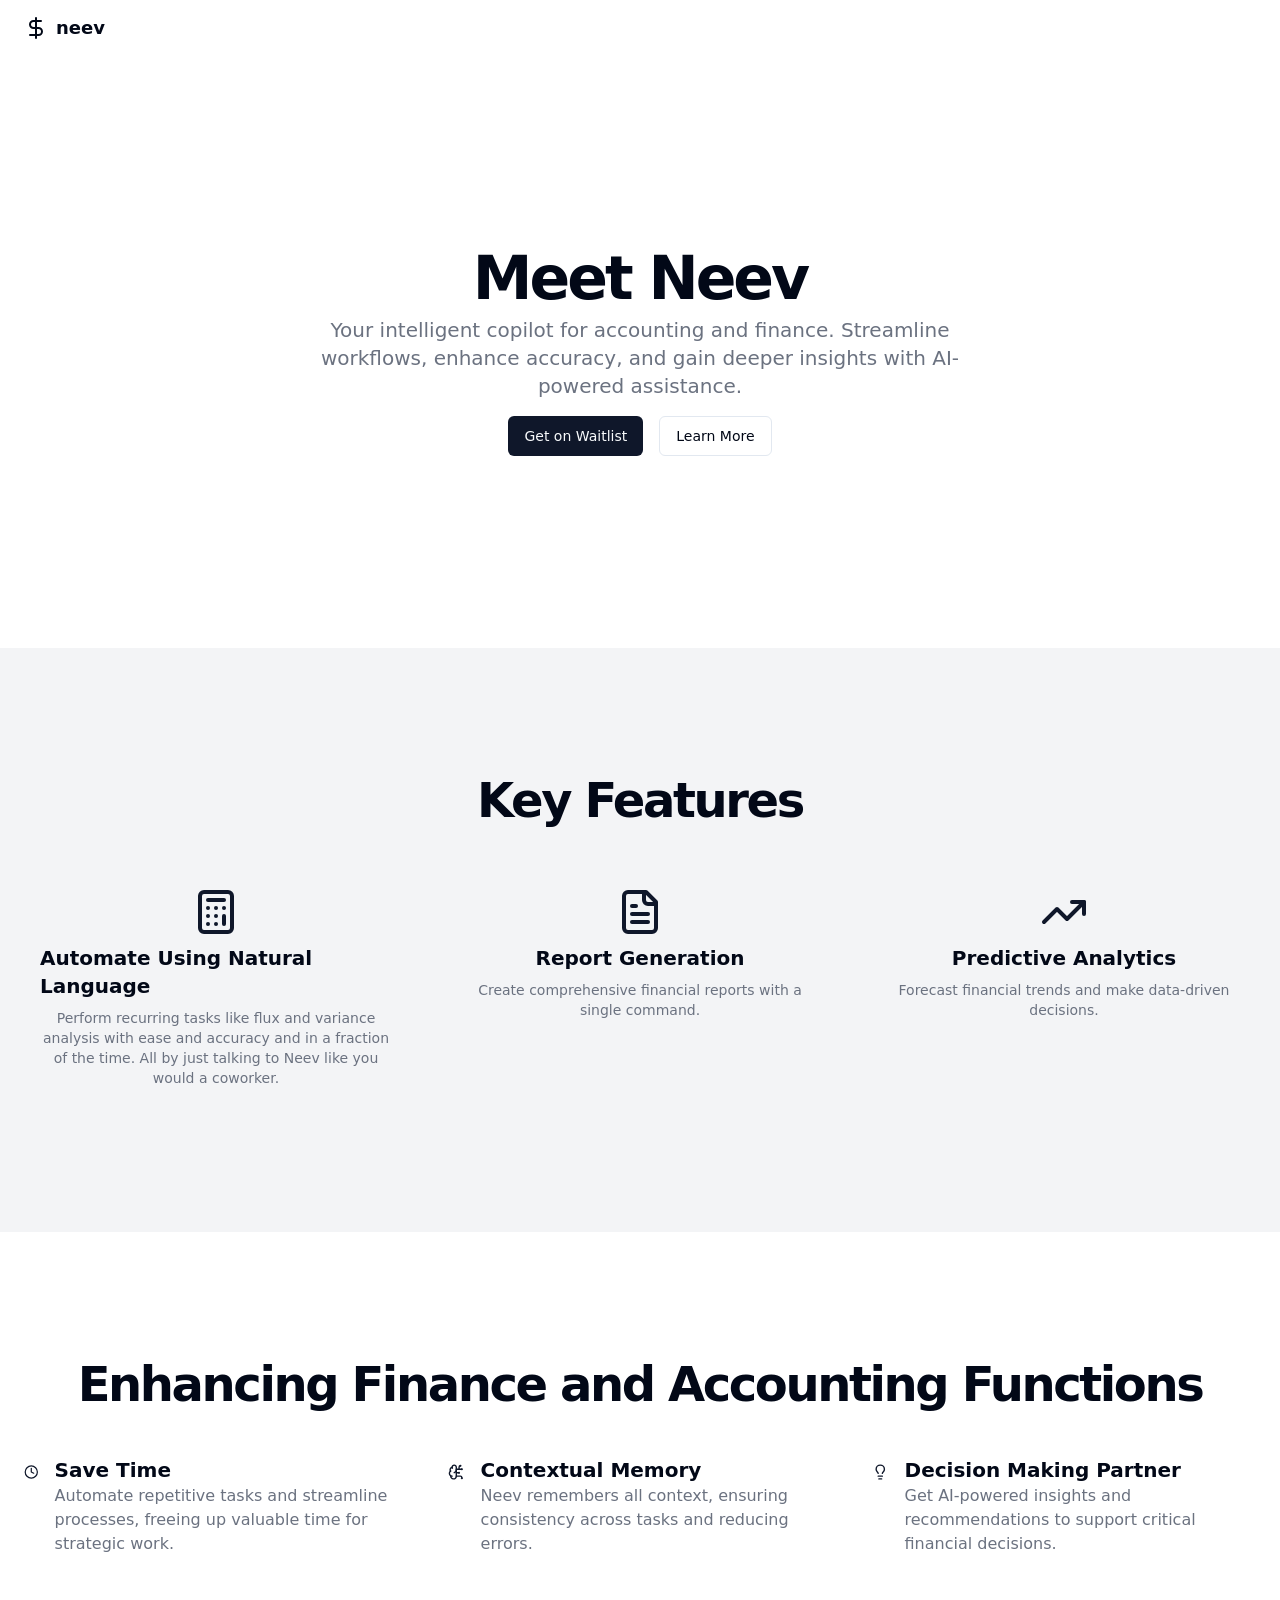
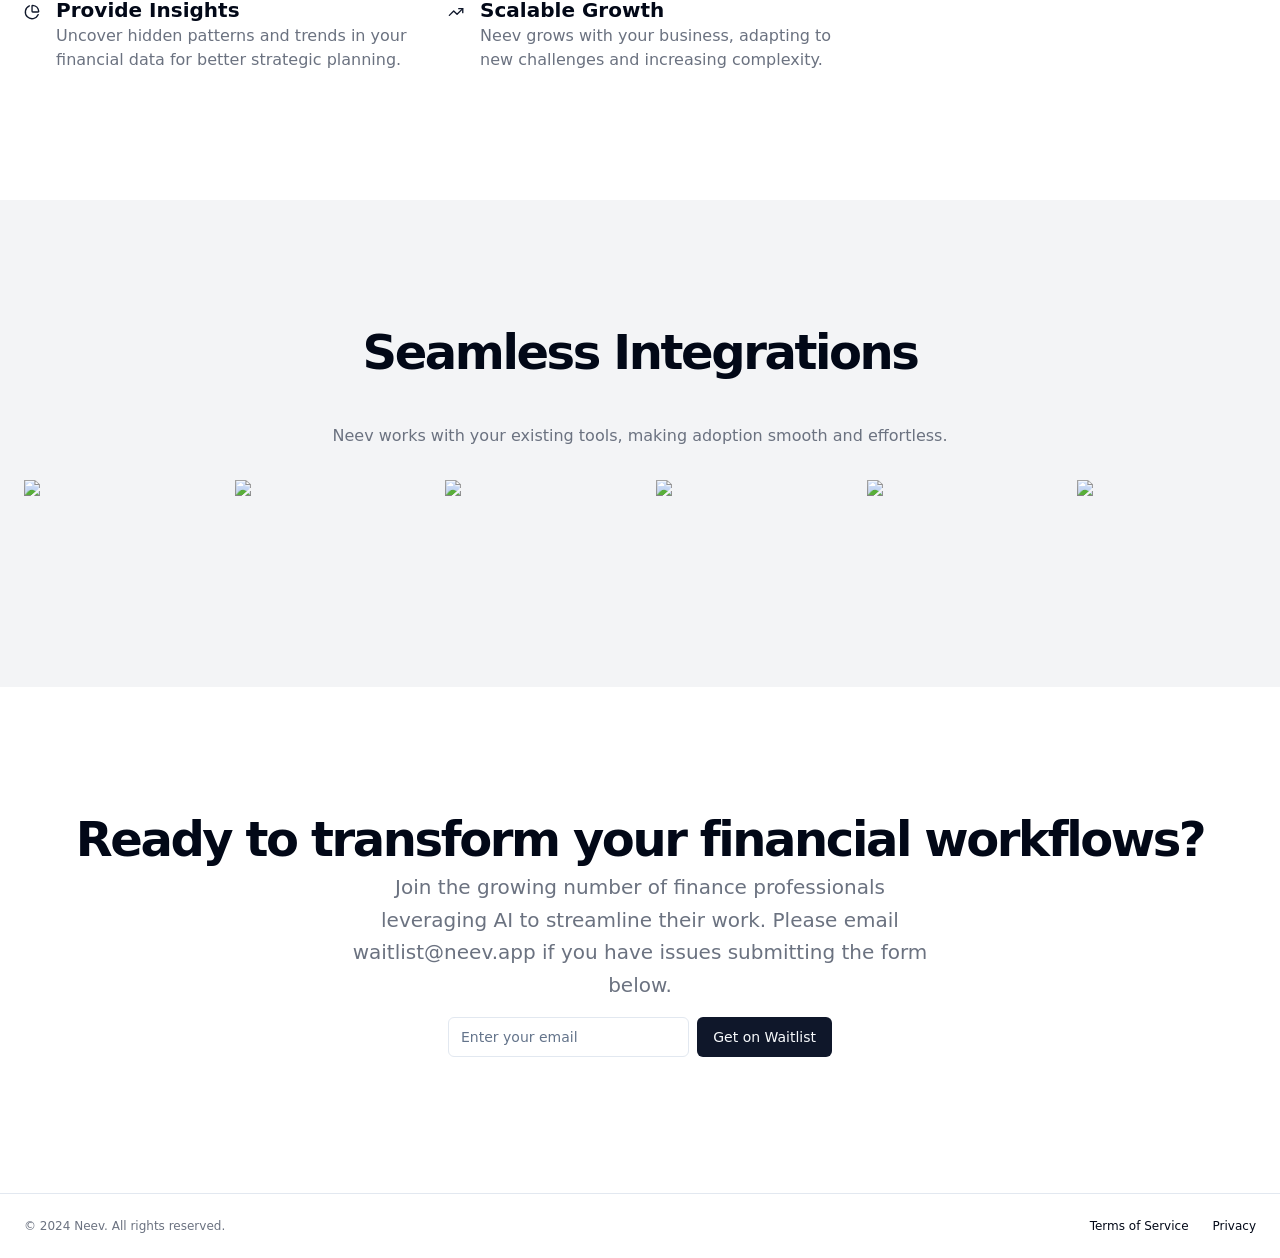
==== commit 5e3087b3: "Updates" ====
--- a/index.html
+++ b/index.html
@@ -1 +1 @@
-<!DOCTYPE html><html lang="en"><head><meta charSet="utf-8"/><meta name="viewport" content="width=device-width, initial-scale=1"/><link rel="preload" href="/_next/static/media/4473ecc91f70f139-s.p.woff" as="font" crossorigin="" type="font/woff"/><link rel="preload" href="/_next/static/media/463dafcda517f24f-s.p.woff" as="font" crossorigin="" type="font/woff"/><link rel="stylesheet" href="/_next/static/css/df4c0e425c334175.css" data-precedence="next"/><link rel="preload" as="script" fetchPriority="low" href="/_next/static/chunks/webpack-4cb95ba0c9f66433.js"/><script src="/_next/static/chunks/fd9d1056-2821b0f0cabcd8bd.js" async=""></script><script src="/_next/static/chunks/23-e37f9ec983ca34a1.js" async=""></script><script src="/_next/static/chunks/main-app-7b63f5d5bc986479.js" async=""></script><script src="/_next/static/chunks/30-a428a9a64b97d82c.js" async=""></script><script src="/_next/static/chunks/app/page-a413ca955774864e.js" async=""></script><title>Neev AI - The Future of Finance</title><meta name="description" content="Generated by Neev AI - The Future of Finance"/><link rel="icon" href="/favicon.ico" type="image/x-icon" sizes="16x16"/><meta name="next-size-adjust"/><script src="/_next/static/chunks/polyfills-78c92fac7aa8fdd8.js" noModule=""></script></head><body class="__variable_1e4310 __variable_c3aa02 antialiased"><div class="flex flex-col min-h-screen"><header class="px-4 lg:px-6 h-14 flex items-center"><a class="flex items-center justify-center" href="#"><svg xmlns="http://www.w3.org/2000/svg" width="24" height="24" viewBox="0 0 24 24" fill="none" stroke="currentColor" stroke-width="2" stroke-linecap="round" stroke-linejoin="round" class="lucide lucide-dollar-sign h-6 w-6"><line x1="12" x2="12" y1="2" y2="22"></line><path d="M17 5H9.5a3.5 3.5 0 0 0 0 7h5a3.5 3.5 0 0 1 0 7H6"></path></svg><span class="ml-2 text-lg font-bold">neev</span></a><nav class="ml-auto flex gap-4 sm:gap-6"><a class="text-sm font-medium hover:underline underline-offset-4" href="#"></a><a class="text-sm font-medium hover:underline underline-offset-4" href="#"></a><a class="text-sm font-medium hover:underline underline-offset-4" href="#"></a><a class="text-sm font-medium hover:underline underline-offset-4" href="#"></a></nav></header><main class="flex-1"><section class="w-full py-12 md:py-24 lg:py-32 xl:py-48"><div class="container px-4 md:px-6"><div class="flex flex-col items-center space-y-4 text-center"><div class="space-y-2"><h1 class="text-3xl font-bold tracking-tighter sm:text-4xl md:text-5xl lg:text-6xl/none">Meet Neev</h1><p class="mx-auto max-w-[700px] text-gray-500 md:text-xl dark:text-gray-400">Your intelligent copilot for accounting and finance. Streamline workflows, enhance accuracy, and gain deeper insights with AI-powered assistance.</p></div><div class="space-x-4"><button class="inline-flex items-center justify-center rounded-md text-sm font-medium ring-offset-background transition-colors focus-visible:outline-none focus-visible:ring-2 focus-visible:ring-ring focus-visible:ring-offset-2 disabled:pointer-events-none disabled:opacity-50 bg-primary text-primary-foreground hover:bg-primary/90 h-10 px-4 py-2"><a href="#waitlist">Get on Waitlist</a></button><button class="inline-flex items-center justify-center rounded-md text-sm font-medium ring-offset-background transition-colors focus-visible:outline-none focus-visible:ring-2 focus-visible:ring-ring focus-visible:ring-offset-2 disabled:pointer-events-none disabled:opacity-50 border border-input bg-background hover:bg-accent hover:text-accent-foreground h-10 px-4 py-2"><a href="#key">Learn More</a></button></div></div></div></section><section class="w-full py-12 md:py-24 lg:py-32 bg-gray-100 dark:bg-gray-800"><div class="container px-4 md:px-6"><h2 id="key" class="text-3xl font-bold tracking-tighter sm:text-5xl text-center mb-12">Key Features</h2><div class="grid gap-10 sm:grid-cols-2 md:grid-cols-3"><div class="flex flex-col items-center space-y-2 border-gray-800 p-4 rounded-lg"><svg xmlns="http://www.w3.org/2000/svg" width="24" height="24" viewBox="0 0 24 24" fill="none" stroke="currentColor" stroke-width="2" stroke-linecap="round" stroke-linejoin="round" class="lucide lucide-calculator h-12 w-12 text-primary"><rect width="16" height="20" x="4" y="2" rx="2"></rect><line x1="8" x2="16" y1="6" y2="6"></line><line x1="16" x2="16" y1="14" y2="18"></line><path d="M16 10h.01"></path><path d="M12 10h.01"></path><path d="M8 10h.01"></path><path d="M12 14h.01"></path><path d="M8 14h.01"></path><path d="M12 18h.01"></path><path d="M8 18h.01"></path></svg><h3 class="text-xl font-bold">Automate Using Natural Language</h3><p class="text-sm text-gray-500 dark:text-gray-400 text-center">Perform recurring tasks like flux and variance analysis with ease and accuracy and in a fraction of the time. All by just talking to Neev like you would a coworker.</p></div><div class="flex flex-col items-center space-y-2 border-gray-800 p-4 rounded-lg"><svg xmlns="http://www.w3.org/2000/svg" width="24" height="24" viewBox="0 0 24 24" fill="none" stroke="currentColor" stroke-width="2" stroke-linecap="round" stroke-linejoin="round" class="lucide lucide-file-text h-12 w-12 text-primary"><path d="M15 2H6a2 2 0 0 0-2 2v16a2 2 0 0 0 2 2h12a2 2 0 0 0 2-2V7Z"></path><path d="M14 2v4a2 2 0 0 0 2 2h4"></path><path d="M10 9H8"></path><path d="M16 13H8"></path><path d="M16 17H8"></path></svg><h3 class="text-xl font-bold">Report Generation</h3><p class="text-sm text-gray-500 dark:text-gray-400 text-center">Create comprehensive financial reports with a single command.</p></div><div class="flex flex-col items-center space-y-2 border-gray-800 p-4 rounded-lg"><svg xmlns="http://www.w3.org/2000/svg" width="24" height="24" viewBox="0 0 24 24" fill="none" stroke="currentColor" stroke-width="2" stroke-linecap="round" stroke-linejoin="round" class="lucide lucide-trending-up h-12 w-12 text-primary"><polyline points="22 7 13.5 15.5 8.5 10.5 2 17"></polyline><polyline points="16 7 22 7 22 13"></polyline></svg><h3 class="text-xl font-bold">Predictive Analytics</h3><p class="text-sm text-gray-500 dark:text-gray-400 text-center">Forecast financial trends and make data-driven decisions.</p></div></div></div></section><section class="w-full py-12 md:py-24 lg:py-32"><div class="container px-4 md:px-6"><h2 class="text-3xl font-bold tracking-tighter sm:text-5xl text-center mb-12">Enhancing Finance and Accounting Functions</h2><div class="grid gap-10 sm:grid-cols-2 lg:grid-cols-3"><div class="flex items-start space-x-4"><svg xmlns="http://www.w3.org/2000/svg" width="24" height="24" viewBox="0 0 24 24" fill="none" stroke="currentColor" stroke-width="2" stroke-linecap="round" stroke-linejoin="round" class="lucide lucide-clock h-8 w-8 text-primary"><circle cx="12" cy="12" r="10"></circle><polyline points="12 6 12 12 16 14"></polyline></svg><div><h3 class="text-xl font-bold">Save Time</h3><p class="text-gray-500 dark:text-gray-400">Automate repetitive tasks and streamline processes, freeing up valuable time for strategic work.</p></div></div><div class="flex items-start space-x-4"><svg xmlns="http://www.w3.org/2000/svg" width="24" height="24" viewBox="0 0 24 24" fill="none" stroke="currentColor" stroke-width="2" stroke-linecap="round" stroke-linejoin="round" class="lucide lucide-brain-circuit h-8 w-8 text-primary"><path d="M12 5a3 3 0 1 0-5.997.125 4 4 0 0 0-2.526 5.77 4 4 0 0 0 .556 6.588A4 4 0 1 0 12 18Z"></path><path d="M9 13a4.5 4.5 0 0 0 3-4"></path><path d="M6.003 5.125A3 3 0 0 0 6.401 6.5"></path><path d="M3.477 10.896a4 4 0 0 1 .585-.396"></path><path d="M6 18a4 4 0 0 1-1.967-.516"></path><path d="M12 13h4"></path><path d="M12 18h6a2 2 0 0 1 2 2v1"></path><path d="M12 8h8"></path><path d="M16 8V5a2 2 0 0 1 2-2"></path><circle cx="16" cy="13" r=".5"></circle><circle cx="18" cy="3" r=".5"></circle><circle cx="20" cy="21" r=".5"></circle><circle cx="20" cy="8" r=".5"></circle></svg><div><h3 class="text-xl font-bold">Contextual Memory</h3><p class="text-gray-500 dark:text-gray-400">Neev remembers all context, ensuring consistency across tasks and reducing errors.</p></div></div><div class="flex items-start space-x-4"><svg xmlns="http://www.w3.org/2000/svg" width="24" height="24" viewBox="0 0 24 24" fill="none" stroke="currentColor" stroke-width="2" stroke-linecap="round" stroke-linejoin="round" class="lucide lucide-lightbulb h-8 w-8 text-primary"><path d="M15 14c.2-1 .7-1.7 1.5-2.5 1-.9 1.5-2.2 1.5-3.5A6 6 0 0 0 6 8c0 1 .2 2.2 1.5 3.5.7.7 1.3 1.5 1.5 2.5"></path><path d="M9 18h6"></path><path d="M10 22h4"></path></svg><div><h3 class="text-xl font-bold">Decision Making Partner</h3><p class="text-gray-500 dark:text-gray-400">Get AI-powered insights and recommendations to support critical financial decisions.</p></div></div><div class="flex items-start space-x-4"><svg xmlns="http://www.w3.org/2000/svg" width="24" height="24" viewBox="0 0 24 24" fill="none" stroke="currentColor" stroke-width="2" stroke-linecap="round" stroke-linejoin="round" class="lucide lucide-chart-pie h-8 w-8 text-primary"><path d="M21 12c.552 0 1.005-.449.95-.998a10 10 0 0 0-8.953-8.951c-.55-.055-.998.398-.998.95v8a1 1 0 0 0 1 1z"></path><path d="M21.21 15.89A10 10 0 1 1 8 2.83"></path></svg><div><h3 class="text-xl font-bold">Provide Insights</h3><p class="text-gray-500 dark:text-gray-400">Uncover hidden patterns and trends in your financial data for better strategic planning.</p></div></div><div class="flex items-start space-x-4"><svg xmlns="http://www.w3.org/2000/svg" width="24" height="24" viewBox="0 0 24 24" fill="none" stroke="currentColor" stroke-width="2" stroke-linecap="round" stroke-linejoin="round" class="lucide lucide-trending-up h-8 w-8 text-primary"><polyline points="22 7 13.5 15.5 8.5 10.5 2 17"></polyline><polyline points="16 7 22 7 22 13"></polyline></svg><div><h3 class="text-xl font-bold">Scalable Growth</h3><p class="text-gray-500 dark:text-gray-400">Neev grows with your business, adapting to new challenges and increasing complexity.</p></div></div></div></div></section><section class="w-full py-12 md:py-24 lg:py-32 bg-gray-100 dark:bg-gray-800"><div class="container px-4 md:px-6"><h2 class="text-3xl font-bold tracking-tighter sm:text-5xl text-center mb-12">Seamless Integrations</h2><p class="text-center text-gray-500 dark:text-gray-400 mb-8">Neev works with your existing tools, making adoption smooth and effortless.</p><div class="grid grid-cols-2 md:grid-cols-3 lg:grid-cols-6 gap-8 items-center justify-center"><img src="quickbooks.svg" alt="QuickBooks logo" loading="lazy" width="180" height="80" decoding="async" data-nimg="1" class="mx-auto" style="color:transparent" src="/placeholder.svg?height=80&amp;width=180"/><img src="xero.svg" alt="Xero logo" loading="lazy" width="180" height="80" decoding="async" data-nimg="1" class="mx-auto" style="color:transparent" src="/placeholder.svg?height=80&amp;width=180"/><img src="slack.svg" alt="Slack Logo" loading="lazy" width="180" height="80" decoding="async" data-nimg="1" class="mx-auto" style="color:transparent" src="/placeholder.svg?height=80&amp;width=180"/><img src="netsuite.svg" alt="Oracle NetSuite logo" loading="lazy" width="180" height="80" decoding="async" data-nimg="1" class="mx-auto" style="color:transparent" src="/placeholder.svg?height=80&amp;width=180"/><img src="sage.svg" alt="Sage logo" loading="lazy" width="180" height="80" decoding="async" data-nimg="1" class="mx-auto" style="color:transparent" src="/placeholder.svg?height=80&amp;width=180"/><img src="office.svg" alt="Microsoft Office Logo" loading="lazy" width="180" height="80" decoding="async" data-nimg="1" class="mx-auto" style="color:transparent" src="/placeholder.svg?height=80&amp;width=180"/></div></div></section><section class="w-full py-12 md:py-24 lg:py-32"><div class="container px-4 md:px-6"><div class="flex flex-col items-center space-y-4 text-center"><div class="space-y-2"><h2 class="text-3xl font-bold tracking-tighter sm: text-5xl">Ready to transform your financial workflows?</h2><p class="mx-auto max-w-[600px] text-gray-500 md:text-xl/relaxed lg:text-base/relaxed xl:text-xl/relaxed dark:text-gray-400">Email waitlist@neev.app</p></div><div class="w-full max-w-sm space-y-2"><form class="flex space-x-2"><input type="email" class="flex h-10 w-full rounded-md border border-input bg-background px-3 py-2 text-sm ring-offset-background file:border-0 file:bg-transparent file:text-sm file:font-medium placeholder:text-muted-foreground focus-visible:outline-none focus-visible:ring-2 focus-visible:ring-ring focus-visible:ring-offset-2 disabled:cursor-not-allowed disabled:opacity-50 max-w-lg flex-1" placeholder="Enter your email"/><button class="inline-flex items-center justify-center rounded-md text-sm font-medium ring-offset-background transition-colors focus-visible:outline-none focus-visible:ring-2 focus-visible:ring-ring focus-visible:ring-offset-2 disabled:pointer-events-none disabled:opacity-50 bg-primary text-primary-foreground hover:bg-primary/90 h-10 px-4 py-2" type="submit"><a id="waitlist">Get on Waitlist</a></button></form><p class="text-xs text-gray-500 dark:text-gray-400"></p></div></div></div></section></main><footer class="flex flex-col gap-2 sm:flex-row py-6 w-full shrink-0 items-center px-4 md:px-6 border-t"><p class="text-xs text-gray-500 dark:text-gray-400">© 2024 Neev. All rights reserved.</p><nav class="sm:ml-auto flex gap-4 sm:gap-6"><a class="text-xs hover:underline underline-offset-4" href="#">Terms of Service</a><a class="text-xs hover:underline underline-offset-4" href="#">Privacy</a></nav></footer></div><script src="/_next/static/chunks/webpack-4cb95ba0c9f66433.js" async=""></script><script>(self.__next_f=self.__next_f||[]).push([0]);self.__next_f.push([2,null])</script><script>self.__next_f.push([1,"1:HL[\"/_next/static/media/4473ecc91f70f139-s.p.woff\",\"font\",{\"crossOrigin\":\"\",\"type\":\"font/woff\"}]\n2:HL[\"/_next/static/media/463dafcda517f24f-s.p.woff\",\"font\",{\"crossOrigin\":\"\",\"type\":\"font/woff\"}]\n3:HL[\"/_next/static/css/df4c0e425c334175.css\",\"style\"]\n"])</script><script>self.__next_f.push([1,"4:I[5751,[],\"\"]\n6:I[231,[\"30\",\"static/chunks/30-a428a9a64b97d82c.js\",\"931\",\"static/chunks/app/page-a413ca955774864e.js\"],\"\"]\n7:I[8173,[\"30\",\"static/chunks/30-a428a9a64b97d82c.js\",\"931\",\"static/chunks/app/page-a413ca955774864e.js\"],\"Image\"]\n8:I[9275,[],\"\"]\n9:I[1343,[],\"\"]\nb:I[6130,[],\"\"]\nc:[]\n"])</script><script>self.__next_f.push([1,"0:[\"$\",\"$L4\",null,{\"buildId\":\"siNXAjcnZ1Sc7ydqpijj6\",\"assetPrefix\":\"\",\"urlParts\":[\"\",\"\"],\"initialTree\":[\"\",{\"children\":[\"__PAGE__\",{}]},\"$undefined\",\"$undefined\",true],\"initialSeedData\":[\"\",{\"children\":[\"__PAGE__\",{},[[\"$L5\",[\"$\",\"div\",null,{\"className\":\"flex flex-col min-h-screen\",\"children\":[[\"$\",\"header\",null,{\"className\":\"px-4 lg:px-6 h-14 flex items-center\",\"children\":[[\"$\",\"$L6\",null,{\"className\":\"flex items-center justify-center\",\"href\":\"#\",\"children\":[[\"$\",\"svg\",null,{\"xmlns\":\"http://www.w3.org/2000/svg\",\"width\":24,\"height\":24,\"viewBox\":\"0 0 24 24\",\"fill\":\"none\",\"stroke\":\"currentColor\",\"strokeWidth\":2,\"strokeLinecap\":\"round\",\"strokeLinejoin\":\"round\",\"className\":\"lucide lucide-dollar-sign h-6 w-6\",\"children\":[[\"$\",\"line\",\"7eqyqh\",{\"x1\":\"12\",\"x2\":\"12\",\"y1\":\"2\",\"y2\":\"22\"}],[\"$\",\"path\",\"1b0p4s\",{\"d\":\"M17 5H9.5a3.5 3.5 0 0 0 0 7h5a3.5 3.5 0 0 1 0 7H6\"}],\"$undefined\"]}],[\"$\",\"span\",null,{\"className\":\"ml-2 text-lg font-bold\",\"children\":\"neev\"}]]}],[\"$\",\"nav\",null,{\"className\":\"ml-auto flex gap-4 sm:gap-6\",\"children\":[[\"$\",\"$L6\",null,{\"className\":\"text-sm font-medium hover:underline underline-offset-4\",\"href\":\"#\"}],[\"$\",\"$L6\",null,{\"className\":\"text-sm font-medium hover:underline underline-offset-4\",\"href\":\"#\"}],[\"$\",\"$L6\",null,{\"className\":\"text-sm font-medium hover:underline underline-offset-4\",\"href\":\"#\"}],[\"$\",\"$L6\",null,{\"className\":\"text-sm font-medium hover:underline underline-offset-4\",\"href\":\"#\"}]]}]]}],[\"$\",\"main\",null,{\"className\":\"flex-1\",\"children\":[[\"$\",\"section\",null,{\"className\":\"w-full py-12 md:py-24 lg:py-32 xl:py-48\",\"children\":[\"$\",\"div\",null,{\"className\":\"container px-4 md:px-6\",\"children\":[\"$\",\"div\",null,{\"className\":\"flex flex-col items-center space-y-4 text-center\",\"children\":[[\"$\",\"div\",null,{\"className\":\"space-y-2\",\"children\":[[\"$\",\"h1\",null,{\"className\":\"text-3xl font-bold tracking-tighter sm:text-4xl md:text-5xl lg:text-6xl/none\",\"children\":\"Meet Neev\"}],[\"$\",\"p\",null,{\"className\":\"mx-auto max-w-[700px] text-gray-500 md:text-xl dark:text-gray-400\",\"children\":\"Your intelligent copilot for accounting and finance. Streamline workflows, enhance accuracy, and gain deeper insights with AI-powered assistance.\"}]]}],[\"$\",\"div\",null,{\"className\":\"space-x-4\",\"children\":[[\"$\",\"button\",null,{\"className\":\"inline-flex items-center justify-center rounded-md text-sm font-medium ring-offset-background transition-colors focus-visible:outline-none focus-visible:ring-2 focus-visible:ring-ring focus-visible:ring-offset-2 disabled:pointer-events-none disabled:opacity-50 bg-primary text-primary-foreground hover:bg-primary/90 h-10 px-4 py-2\",\"children\":\"Get on Waitlist\"}],[\"$\",\"button\",null,{\"className\":\"inline-flex items-center justify-center rounded-md text-sm font-medium ring-offset-background transition-colors focus-visible:outline-none focus-visible:ring-2 focus-visible:ring-ring focus-visible:ring-offset-2 disabled:pointer-events-none disabled:opacity-50 border border-input bg-background hover:bg-accent hover:text-accent-foreground h-10 px-4 py-2\",\"children\":\"Learn More\"}]]}]]}]}]}],[\"$\",\"section\",null,{\"className\":\"w-full py-12 md:py-24 lg:py-32 bg-gray-100 dark:bg-gray-800\",\"children\":[\"$\",\"div\",null,{\"className\":\"container px-4 md:px-6\",\"children\":[[\"$\",\"h2\",null,{\"className\":\"text-3xl font-bold tracking-tighter sm:text-5xl text-center mb-12\",\"children\":\"Key Features\"}],[\"$\",\"div\",null,{\"className\":\"grid gap-10 sm:grid-cols-2 md:grid-cols-3\",\"children\":[[\"$\",\"div\",null,{\"className\":\"flex flex-col items-center space-y-2 border-gray-800 p-4 rounded-lg\",\"children\":[[\"$\",\"svg\",null,{\"xmlns\":\"http://www.w3.org/2000/svg\",\"width\":24,\"height\":24,\"viewBox\":\"0 0 24 24\",\"fill\":\"none\",\"stroke\":\"currentColor\",\"strokeWidth\":2,\"strokeLinecap\":\"round\",\"strokeLinejoin\":\"round\",\"className\":\"lucide lucide-calculator h-12 w-12 text-primary\",\"children\":[[\"$\",\"rect\",\"1nb95v\",{\"width\":\"16\",\"height\":\"20\",\"x\":\"4\",\"y\":\"2\",\"rx\":\"2\"}],[\"$\",\"line\",\"x4nwl0\",{\"x1\":\"8\",\"x2\":\"16\",\"y1\":\"6\",\"y2\":\"6\"}],[\"$\",\"line\",\"wjye3r\",{\"x1\":\"16\",\"x2\":\"16\",\"y1\":\"14\",\"y2\":\"18\"}],[\"$\",\"path\",\"1m94wz\",{\"d\":\"M16 10h.01\"}],[\"$\",\"path\",\"1nrarc\",{\"d\":\"M12 10h.01\"}],[\"$\",\"path\",\"19clt8\",{\"d\":\"M8 10h.01\"}],[\"$\",\"path\",\"1etili\",{\"d\":\"M12 14h.01\"}],[\"$\",\"path\",\"6423bh\",{\"d\":\"M8 14h.01\"}],[\"$\",\"path\",\"mhygvu\",{\"d\":\"M12 18h.01\"}],[\"$\",\"path\",\"lrp35t\",{\"d\":\"M8 18h.01\"}],\"$undefined\"]}],[\"$\",\"h3\",null,{\"className\":\"text-xl font-bold\",\"children\":\"Automate Using Natural Language\"}],[\"$\",\"p\",null,{\"className\":\"text-sm text-gray-500 dark:text-gray-400 text-center\",\"children\":\"Perform recurring tasks like flux and variance analysis with ease and accuracy and in a fraction of the time. All by just talking to Neev like you would a coworker.\"}]]}],[\"$\",\"div\",null,{\"className\":\"flex flex-col items-center space-y-2 border-gray-800 p-4 rounded-lg\",\"children\":[[\"$\",\"svg\",null,{\"xmlns\":\"http://www.w3.org/2000/svg\",\"width\":24,\"height\":24,\"viewBox\":\"0 0 24 24\",\"fill\":\"none\",\"stroke\":\"currentColor\",\"strokeWidth\":2,\"strokeLinecap\":\"round\",\"strokeLinejoin\":\"round\",\"className\":\"lucide lucide-file-text h-12 w-12 text-primary\",\"children\":[[\"$\",\"path\",\"1rqfz7\",{\"d\":\"M15 2H6a2 2 0 0 0-2 2v16a2 2 0 0 0 2 2h12a2 2 0 0 0 2-2V7Z\"}],[\"$\",\"path\",\"tnqrlb\",{\"d\":\"M14 2v4a2 2 0 0 0 2 2h4\"}],[\"$\",\"path\",\"b1mrlr\",{\"d\":\"M10 9H8\"}],[\"$\",\"path\",\"t4e002\",{\"d\":\"M16 13H8\"}],[\"$\",\"path\",\"z1uh3a\",{\"d\":\"M16 17H8\"}],\"$undefined\"]}],[\"$\",\"h3\",null,{\"className\":\"text-xl font-bold\",\"children\":\"Report Generation\"}],[\"$\",\"p\",null,{\"className\":\"text-sm text-gray-500 dark:text-gray-400 text-center\",\"children\":\"Create comprehensive financial reports with a single command.\"}]]}],[\"$\",\"div\",null,{\"className\":\"flex flex-col items-center space-y-2 border-gray-800 p-4 rounded-lg\",\"children\":[[\"$\",\"svg\",null,{\"xmlns\":\"http://www.w3.org/2000/svg\",\"width\":24,\"height\":24,\"viewBox\":\"0 0 24 24\",\"fill\":\"none\",\"stroke\":\"currentColor\",\"strokeWidth\":2,\"strokeLinecap\":\"round\",\"strokeLinejoin\":\"round\",\"className\":\"lucide lucide-trending-up h-12 w-12 text-primary\",\"children\":[[\"$\",\"polyline\",\"126l90\",{\"points\":\"22 7 13.5 15.5 8.5 10.5 2 17\"}],[\"$\",\"polyline\",\"kwv8wd\",{\"points\":\"16 7 22 7 22 13\"}],\"$undefined\"]}],[\"$\",\"h3\",null,{\"className\":\"text-xl font-bold\",\"children\":\"Predictive Analytics\"}],[\"$\",\"p\",null,{\"className\":\"text-sm text-gray-500 dark:text-gray-400 text-center\",\"children\":\"Forecast financial trends and make data-driven decisions.\"}]]}]]}]]}]}],[\"$\",\"section\",null,{\"className\":\"w-full py-12 md:py-24 lg:py-32\",\"children\":[\"$\",\"div\",null,{\"className\":\"container px-4 md:px-6\",\"children\":[[\"$\",\"h2\",null,{\"className\":\"text-3xl font-bold tracking-tighter sm:text-5xl text-center mb-12\",\"children\":\"Enhancing Finance and Accounting Functions\"}],[\"$\",\"div\",null,{\"className\":\"grid gap-10 sm:grid-cols-2 lg:grid-cols-3\",\"children\":[[\"$\",\"div\",null,{\"className\":\"flex items-start space-x-4\",\"children\":[[\"$\",\"svg\",null,{\"xmlns\":\"http://www.w3.org/2000/svg\",\"width\":24,\"height\":24,\"viewBox\":\"0 0 24 24\",\"fill\":\"none\",\"stroke\":\"currentColor\",\"strokeWidth\":2,\"strokeLinecap\":\"round\",\"strokeLinejoin\":\"round\",\"className\":\"lucide lucide-clock h-8 w-8 text-primary\",\"children\":[[\"$\",\"circle\",\"1mglay\",{\"cx\":\"12\",\"cy\":\"12\",\"r\":\"10\"}],[\"$\",\"polyline\",\"68esgv\",{\"points\":\"12 6 12 12 16 14\"}],\"$undefined\"]}],[\"$\",\"div\",null,{\"children\":[[\"$\",\"h3\",null,{\"className\":\"text-xl font-bold\",\"children\":\"Save Time\"}],[\"$\",\"p\",null,{\"className\":\"text-gray-500 dark:text-gray-400\",\"children\":\"Automate repetitive tasks and streamline processes, freeing up valuable time for strategic work.\"}]]}]]}],[\"$\",\"div\",null,{\"className\":\"flex items-start space-x-4\",\"children\":[[\"$\",\"svg\",null,{\"xmlns\":\"http://www.w3.org/2000/svg\",\"width\":24,\"height\":24,\"viewBox\":\"0 0 24 24\",\"fill\":\"none\",\"stroke\":\"currentColor\",\"strokeWidth\":2,\"strokeLinecap\":\"round\",\"strokeLinejoin\":\"round\",\"className\":\"lucide lucide-brain-circuit h-8 w-8 text-primary\",\"children\":[[\"$\",\"path\",\"l5xja\",{\"d\":\"M12 5a3 3 0 1 0-5.997.125 4 4 0 0 0-2.526 5.77 4 4 0 0 0 .556 6.588A4 4 0 1 0 12 18Z\"}],[\"$\",\"path\",\"10igwf\",{\"d\":\"M9 13a4.5 4.5 0 0 0 3-4\"}],[\"$\",\"path\",\"105sqy\",{\"d\":\"M6.003 5.125A3 3 0 0 0 6.401 6.5\"}],[\"$\",\"path\",\"ql3yin\",{\"d\":\"M3.477 10.896a4 4 0 0 1 .585-.396\"}],[\"$\",\"path\",\"2e4loj\",{\"d\":\"M6 18a4 4 0 0 1-1.967-.516\"}],[\"$\",\"path\",\"1ku699\",{\"d\":\"M12 13h4\"}],[\"$\",\"path\",\"105ag5\",{\"d\":\"M12 18h6a2 2 0 0 1 2 2v1\"}],[\"$\",\"path\",\"1lhi5i\",{\"d\":\"M12 8h8\"}],[\"$\",\"path\",\"u6izg6\",{\"d\":\"M16 8V5a2 2 0 0 1 2-2\"}],[\"$\",\"circle\",\"ry7gng\",{\"cx\":\"16\",\"cy\":\"13\",\"r\":\".5\"}],[\"$\",\"circle\",\"1aiba7\",{\"cx\":\"18\",\"cy\":\"3\",\"r\":\".5\"}],[\"$\",\"circle\",\"yhc1fs\",{\"cx\":\"20\",\"cy\":\"21\",\"r\":\".5\"}],[\"$\",\"circle\",\"1e43v0\",{\"cx\":\"20\",\"cy\":\"8\",\"r\":\".5\"}],\"$undefined\"]}],[\"$\",\"div\",null,{\"children\":[[\"$\",\"h3\",null,{\"className\":\"text-xl font-bold\",\"children\":\"Contextual Memory\"}],[\"$\",\"p\",null,{\"className\":\"text-gray-500 dark:text-gray-400\",\"children\":\"Neev remembers all context, ensuring consistency across tasks and reducing errors.\"}]]}]]}],[\"$\",\"div\",null,{\"className\":\"flex items-start space-x-4\",\"children\":[[\"$\",\"svg\",null,{\"xmlns\":\"http://www.w3.org/2000/svg\",\"width\":24,\"height\":24,\"viewBox\":\"0 0 24 24\",\"fill\":\"none\",\"stroke\":\"currentColor\",\"strokeWidth\":2,\"strokeLinecap\":\"round\",\"strokeLinejoin\":\"round\",\"className\":\"lucide lucide-lightbulb h-8 w-8 text-primary\",\"children\":[[\"$\",\"path\",\"1gvzjb\",{\"d\":\"M15 14c.2-1 .7-1.7 1.5-2.5 1-.9 1.5-2.2 1.5-3.5A6 6 0 0 0 6 8c0 1 .2 2.2 1.5 3.5.7.7 1.3 1.5 1.5 2.5\"}],[\"$\",\"path\",\"x1upvd\",{\"d\":\"M9 18h6\"}],[\"$\",\"path\",\"ceow96\",{\"d\":\"M10 22h4\"}],\"$undefined\"]}],[\"$\",\"div\",null,{\"children\":[[\"$\",\"h3\",null,{\"className\":\"text-xl font-bold\",\"children\":\"Decision Making Partner\"}],[\"$\",\"p\",null,{\"className\":\"text-gray-500 dark:text-gray-400\",\"children\":\"Get AI-powered insights and recommendations to support critical financial decisions.\"}]]}]]}],[\"$\",\"div\",null,{\"className\":\"flex items-start space-x-4\",\"children\":[[\"$\",\"svg\",null,{\"xmlns\":\"http://www.w3.org/2000/svg\",\"width\":24,\"height\":24,\"viewBox\":\"0 0 24 24\",\"fill\":\"none\",\"stroke\":\"currentColor\",\"strokeWidth\":2,\"strokeLinecap\":\"round\",\"strokeLinejoin\":\"round\",\"className\":\"lucide lucide-chart-pie h-8 w-8 text-primary\",\"children\":[[\"$\",\"path\",\"pzmjnu\",{\"d\":\"M21 12c.552 0 1.005-.449.95-.998a10 10 0 0 0-8.953-8.951c-.55-.055-.998.398-.998.95v8a1 1 0 0 0 1 1z\"}],[\"$\",\"path\",\"k2fpak\",{\"d\":\"M21.21 15.89A10 10 0 1 1 8 2.83\"}],\"$undefined\"]}],[\"$\",\"div\",null,{\"children\":[[\"$\",\"h3\",null,{\"className\":\"text-xl font-bold\",\"children\":\"Provide Insights\"}],[\"$\",\"p\",null,{\"className\":\"text-gray-500 dark:text-gray-400\",\"children\":\"Uncover hidden patterns and trends in your financial data for better strategic planning.\"}]]}]]}],[\"$\",\"div\",null,{\"className\":\"flex items-start space-x-4\",\"children\":[[\"$\",\"svg\",null,{\"xmlns\":\"http://www.w3.org/2000/svg\",\"width\":24,\"height\":24,\"viewBox\":\"0 0 24 24\",\"fill\":\"none\",\"stroke\":\"currentColor\",\"strokeWidth\":2,\"strokeLinecap\":\"round\",\"strokeLinejoin\":\"round\",\"className\":\"lucide lucide-trending-up h-8 w-8 text-primary\",\"children\":[[\"$\",\"polyline\",\"126l90\",{\"points\":\"22 7 13.5 15.5 8.5 10.5 2 17\"}],[\"$\",\"polyline\",\"kwv8wd\",{\"points\":\"16 7 22 7 22 13\"}],\"$undefined\"]}],[\"$\",\"div\",null,{\"children\":[[\"$\",\"h3\",null,{\"className\":\"text-xl font-bold\",\"children\":\"Scalable Growth\"}],[\"$\",\"p\",null,{\"className\":\"text-gray-500 dark:text-gray-400\",\"children\":\"Neev grows with your business, adapting to new challenges and increasing complexity.\"}]]}]]}]]}]]}]}],[\"$\",\"section\",null,{\"className\":\"w-full py-12 md:py-24 lg:py-32 bg-gray-100 dark:bg-gray-800\",\"children\":[\"$\",\"div\",null,{\"className\":\"container px-4 md:px-6\",\"children\":[[\"$\",\"h2\",null,{\"className\":\"text-3xl font-bold tracking-tighter sm:text-5xl text-center mb-12\",\"children\":\"Seamless Integrations\"}],[\"$\",\"p\",null,{\"className\":\"text-center text-gray-500 dark:text-gray-400 mb-8\",\"children\":\"Neev works with your existing tools, making adoption smooth and effortless.\"}],[\"$\",\"div\",null,{\"className\":\"grid grid-cols-2 md:grid-cols-3 lg:grid-cols-6 gap-8 items-center justify-center\",\"children\":[[\"$\",\"$L7\",null,{\"src\":\"/placeholder.svg?height=80\u0026width=180\",\"width\":180,\"height\":80,\"alt\":\"QuickBooks logo\",\"className\":\"mx-auto\"}],[\"$\",\"$L7\",null,{\"src\":\"/placeholder.svg?height=80\u0026width=180\",\"width\":180,\"height\":80,\"alt\":\"Xero logo\",\"className\":\"mx-auto\"}],[\"$\",\"$L7\",null,{\"src\":\"/placeholder.svg?height=80\u0026width=180\",\"width\":180,\"height\":80,\"alt\":\"Slack Logo\",\"className\":\"mx-auto\"}],[\"$\",\"$L7\",null,{\"src\":\"/placeholder.svg?height=80\u0026width=180\",\"width\":180,\"height\":80,\"alt\":\"Oracle NetSuite logo\",\"className\":\"mx-auto\"}],[\"$\",\"$L7\",null,{\"src\":\"/placeholder.svg?height=80\u0026width=180\",\"width\":180,\"height\":80,\"alt\":\"Sage logo\",\"className\":\"mx-auto\"}],[\"$\",\"$L7\",null,{\"src\":\"/placeholder.svg?height=80\u0026width=180\",\"width\":180,\"height\":80,\"alt\":\"Microsoft Office Logo\",\"className\":\"mx-auto\"}]]}]]}]}],[\"$\",\"section\",null,{\"className\":\"w-full py-12 md:py-24 lg:py-32\",\"children\":[\"$\",\"div\",null,{\"className\":\"container px-4 md:px-6\",\"children\":[\"$\",\"div\",null,{\"className\":\"flex flex-col items-center space-y-4 text-center\",\"children\":[[\"$\",\"div\",null,{\"className\":\"space-y-2\",\"children\":[[\"$\",\"h2\",null,{\"className\":\"text-3xl font-bold tracking-tighter sm: text-5xl\",\"children\":\"Ready to transform your financial workflows?\"}],[\"$\",\"p\",null,{\"className\":\"mx-auto max-w-[600px] text-gray-500 md:text-xl/relaxed lg:text-base/relaxed xl:text-xl/relaxed dark:text-gray-400\",\"children\":\"Email waitlist@neev.app\"}]]}],[\"$\",\"div\",null,{\"className\":\"w-full max-w-sm space-y-2\",\"children\":[[\"$\",\"form\",null,{\"className\":\"flex space-x-2\",\"children\":[[\"$\",\"input\",null,{\"type\":\"email\",\"className\":\"flex h-10 w-full rounded-md border border-input bg-background px-3 py-2 text-sm ring-offset-background file:border-0 file:bg-transparent file:text-sm file:font-medium placeholder:text-muted-foreground focus-visible:outline-none focus-visible:ring-2 focus-visible:ring-ring focus-visible:ring-offset-2 disabled:cursor-not-allowed disabled:opacity-50 max-w-lg flex-1\",\"placeholder\":\"Enter your email\"}],[\"$\",\"button\",null,{\"className\":\"inline-flex items-center justify-center rounded-md text-sm font-medium ring-offset-background transition-colors focus-visible:outline-none focus-visible:ring-2 focus-visible:ring-ring focus-visible:ring-offset-2 disabled:pointer-events-none disabled:opacity-50 bg-primary text-primary-foreground hover:bg-primary/90 h-10 px-4 py-2\",\"type\":\"submit\",\"children\":\"Get on Waitlist\"}]]}],[\"$\",\"p\",null,{\"className\":\"text-xs text-gray-500 dark:text-gray-400\",\"children\":\"\"}]]}]]}]}]}]]}],[\"$\",\"footer\",null,{\"className\":\"flex flex-col gap-2 sm:flex-row py-6 w-full shrink-0 items-center px-4 md:px-6 border-t\",\"children\":[[\"$\",\"p\",null,{\"className\":\"text-xs text-gray-500 dark:text-gray-400\",\"children\":\"© 2024 Neev. All rights reserved.\"}],[\"$\",\"nav\",null,{\"className\":\"sm:ml-auto flex gap-4 sm:gap-6\",\"children\":[[\"$\",\"$L6\",null,{\"className\":\"text-xs hover:underline underline-offset-4\",\"href\":\"#\",\"children\":\"Terms of Service\"}],[\"$\",\"$L6\",null,{\"className\":\"text-xs hover:underline underline-offset-4\",\"href\":\"#\",\"children\":\"Privacy\"}]]}]]}]]}],null],null],null]},[[[[\"$\",\"link\",\"0\",{\"rel\":\"stylesheet\",\"href\":\"/_next/static/css/df4c0e425c334175.css\",\"precedence\":\"next\",\"crossOrigin\":\"$undefined\"}]],[\"$\",\"html\",null,{\"lang\":\"en\",\"children\":[\"$\",\"body\",null,{\"className\":\"__variable_1e4310 __variable_c3aa02 antialiased\",\"children\":[\"$\",\"$L8\",null,{\"parallelRouterKey\":\"children\",\"segmentPath\":[\"children\"],\"error\":\"$undefined\",\"errorStyles\":\"$undefined\",\"errorScripts\":\"$undefined\",\"template\":[\"$\",\"$L9\",null,{}],\"templateStyles\":\"$undefined\",\"templateScripts\":\"$undefined\",\"notFound\":[\"$\",\"div\",null,{\"children\":[[\"$\",\"h2\",null,{\"children\":\"Not Found\"}],[\"$\",\"p\",null,{\"children\":\"Could not find requested resource\"}]]}],\"notFoundStyles\":[]}]}]}]],null],null],\"couldBeIntercepted\":false,\"initialHead\":[null,\"$La\"],\"globalErrorComponent\":\"$b\",\"missingSlots\":\"$Wc\"}]\n"])</script><script>self.__next_f.push([1,"a:[[\"$\",\"meta\",\"0\",{\"name\":\"viewport\",\"content\":\"width=device-width, initial-scale=1\"}],[\"$\",\"meta\",\"1\",{\"charSet\":\"utf-8\"}],[\"$\",\"title\",\"2\",{\"children\":\"Neev AI - The Future of Finance\"}],[\"$\",\"meta\",\"3\",{\"name\":\"description\",\"content\":\"Generated by Neev AI - The Future of Finance\"}],[\"$\",\"link\",\"4\",{\"rel\":\"icon\",\"href\":\"/favicon.ico\",\"type\":\"image/x-icon\",\"sizes\":\"16x16\"}],[\"$\",\"meta\",\"5\",{\"name\":\"next-size-adjust\"}]]\n5:null\n"])</script></body></html>
+<!DOCTYPE html><html lang="en"><head><meta charSet="utf-8"/><meta name="viewport" content="width=device-width, initial-scale=1"/><link rel="preload" href="/_next/static/media/4473ecc91f70f139-s.p.woff" as="font" crossorigin="" type="font/woff"/><link rel="preload" href="/_next/static/media/463dafcda517f24f-s.p.woff" as="font" crossorigin="" type="font/woff"/><link rel="stylesheet" href="/_next/static/css/df4c0e425c334175.css" data-precedence="next"/><link rel="preload" as="script" fetchPriority="low" href="/_next/static/chunks/webpack-4cb95ba0c9f66433.js"/><script src="/_next/static/chunks/fd9d1056-2821b0f0cabcd8bd.js" async=""></script><script src="/_next/static/chunks/23-e37f9ec983ca34a1.js" async=""></script><script src="/_next/static/chunks/main-app-7b63f5d5bc986479.js" async=""></script><script src="/_next/static/chunks/30-a428a9a64b97d82c.js" async=""></script><script src="/_next/static/chunks/app/page-a413ca955774864e.js" async=""></script><title>Create Next App</title><meta name="description" content="Generated by create next app"/><link rel="icon" href="/favicon.ico" type="image/x-icon" sizes="16x16"/><meta name="next-size-adjust"/><script src="/_next/static/chunks/polyfills-78c92fac7aa8fdd8.js" noModule=""></script></head><body class="__variable_1e4310 __variable_c3aa02 antialiased"><div class="flex flex-col min-h-screen"><header class="px-4 lg:px-6 h-14 flex items-center"><a class="flex items-center justify-center" href="#"><svg xmlns="http://www.w3.org/2000/svg" width="24" height="24" viewBox="0 0 24 24" fill="none" stroke="currentColor" stroke-width="2" stroke-linecap="round" stroke-linejoin="round" class="lucide lucide-dollar-sign h-6 w-6"><line x1="12" x2="12" y1="2" y2="22"></line><path d="M17 5H9.5a3.5 3.5 0 0 0 0 7h5a3.5 3.5 0 0 1 0 7H6"></path></svg><span class="ml-2 text-lg font-bold">neev</span></a><nav class="ml-auto flex gap-4 sm:gap-6"><a class="text-sm font-medium hover:underline underline-offset-4" href="#"></a><a class="text-sm font-medium hover:underline underline-offset-4" href="#"></a><a class="text-sm font-medium hover:underline underline-offset-4" href="#"></a><a class="text-sm font-medium hover:underline underline-offset-4" href="#"></a></nav></header><main class="flex-1"><section class="w-full py-12 md:py-24 lg:py-32 xl:py-48"><div class="container px-4 md:px-6"><div class="flex flex-col items-center space-y-4 text-center"><div class="space-y-2"><h1 class="text-3xl font-bold tracking-tighter sm:text-4xl md:text-5xl lg:text-6xl/none">Meet Neev</h1><p class="mx-auto max-w-[700px] text-gray-500 md:text-xl dark:text-gray-400">Your intelligent copilot for accounting and finance. Streamline workflows, enhance accuracy, and gain deeper insights with AI-powered assistance.</p></div><div class="space-x-4"><button class="inline-flex items-center justify-center rounded-md text-sm font-medium ring-offset-background transition-colors focus-visible:outline-none focus-visible:ring-2 focus-visible:ring-ring focus-visible:ring-offset-2 disabled:pointer-events-none disabled:opacity-50 bg-primary text-primary-foreground hover:bg-primary/90 h-10 px-4 py-2"><a href="#waitlist">Get on Waitlist</a></button><button class="inline-flex items-center justify-center rounded-md text-sm font-medium ring-offset-background transition-colors focus-visible:outline-none focus-visible:ring-2 focus-visible:ring-ring focus-visible:ring-offset-2 disabled:pointer-events-none disabled:opacity-50 border border-input bg-background hover:bg-accent hover:text-accent-foreground h-10 px-4 py-2"><a href="#key">Learn More</a></button></div></div></div></section><section class="w-full py-12 md:py-24 lg:py-32 bg-gray-100 dark:bg-gray-800"><div class="container px-4 md:px-6"><h2 id="key" class="text-3xl font-bold tracking-tighter sm:text-5xl text-center mb-12">Key Features</h2><div class="grid gap-10 sm:grid-cols-2 md:grid-cols-3"><div class="flex flex-col items-center space-y-2 border-gray-800 p-4 rounded-lg"><svg xmlns="http://www.w3.org/2000/svg" width="24" height="24" viewBox="0 0 24 24" fill="none" stroke="currentColor" stroke-width="2" stroke-linecap="round" stroke-linejoin="round" class="lucide lucide-calculator h-12 w-12 text-primary"><rect width="16" height="20" x="4" y="2" rx="2"></rect><line x1="8" x2="16" y1="6" y2="6"></line><line x1="16" x2="16" y1="14" y2="18"></line><path d="M16 10h.01"></path><path d="M12 10h.01"></path><path d="M8 10h.01"></path><path d="M12 14h.01"></path><path d="M8 14h.01"></path><path d="M12 18h.01"></path><path d="M8 18h.01"></path></svg><h3 class="text-xl font-bold">Automate Using Natural Language</h3><p class="text-sm text-gray-500 dark:text-gray-400 text-center">Perform recurring tasks like flux and variance analysis with ease and accuracy and in a fraction of the time. All by just talking to Neev like you would a coworker.</p></div><div class="flex flex-col items-center space-y-2 border-gray-800 p-4 rounded-lg"><svg xmlns="http://www.w3.org/2000/svg" width="24" height="24" viewBox="0 0 24 24" fill="none" stroke="currentColor" stroke-width="2" stroke-linecap="round" stroke-linejoin="round" class="lucide lucide-file-text h-12 w-12 text-primary"><path d="M15 2H6a2 2 0 0 0-2 2v16a2 2 0 0 0 2 2h12a2 2 0 0 0 2-2V7Z"></path><path d="M14 2v4a2 2 0 0 0 2 2h4"></path><path d="M10 9H8"></path><path d="M16 13H8"></path><path d="M16 17H8"></path></svg><h3 class="text-xl font-bold">Report Generation</h3><p class="text-sm text-gray-500 dark:text-gray-400 text-center">Create comprehensive financial reports with a single command.</p></div><div class="flex flex-col items-center space-y-2 border-gray-800 p-4 rounded-lg"><svg xmlns="http://www.w3.org/2000/svg" width="24" height="24" viewBox="0 0 24 24" fill="none" stroke="currentColor" stroke-width="2" stroke-linecap="round" stroke-linejoin="round" class="lucide lucide-trending-up h-12 w-12 text-primary"><polyline points="22 7 13.5 15.5 8.5 10.5 2 17"></polyline><polyline points="16 7 22 7 22 13"></polyline></svg><h3 class="text-xl font-bold">Predictive Analytics</h3><p class="text-sm text-gray-500 dark:text-gray-400 text-center">Forecast financial trends and make data-driven decisions.</p></div></div></div></section><section class="w-full py-12 md:py-24 lg:py-32"><div class="container px-4 md:px-6"><h2 class="text-3xl font-bold tracking-tighter sm:text-5xl text-center mb-12">Enhancing Finance and Accounting Functions</h2><div class="grid gap-10 sm:grid-cols-2 lg:grid-cols-3"><div class="flex items-start space-x-4"><svg xmlns="http://www.w3.org/2000/svg" width="24" height="24" viewBox="0 0 24 24" fill="none" stroke="currentColor" stroke-width="2" stroke-linecap="round" stroke-linejoin="round" class="lucide lucide-clock h-8 w-8 text-primary"><circle cx="12" cy="12" r="10"></circle><polyline points="12 6 12 12 16 14"></polyline></svg><div><h3 class="text-xl font-bold">Save Time</h3><p class="text-gray-500 dark:text-gray-400">Automate repetitive tasks and streamline processes, freeing up valuable time for strategic work.</p></div></div><div class="flex items-start space-x-4"><svg xmlns="http://www.w3.org/2000/svg" width="24" height="24" viewBox="0 0 24 24" fill="none" stroke="currentColor" stroke-width="2" stroke-linecap="round" stroke-linejoin="round" class="lucide lucide-brain-circuit h-8 w-8 text-primary"><path d="M12 5a3 3 0 1 0-5.997.125 4 4 0 0 0-2.526 5.77 4 4 0 0 0 .556 6.588A4 4 0 1 0 12 18Z"></path><path d="M9 13a4.5 4.5 0 0 0 3-4"></path><path d="M6.003 5.125A3 3 0 0 0 6.401 6.5"></path><path d="M3.477 10.896a4 4 0 0 1 .585-.396"></path><path d="M6 18a4 4 0 0 1-1.967-.516"></path><path d="M12 13h4"></path><path d="M12 18h6a2 2 0 0 1 2 2v1"></path><path d="M12 8h8"></path><path d="M16 8V5a2 2 0 0 1 2-2"></path><circle cx="16" cy="13" r=".5"></circle><circle cx="18" cy="3" r=".5"></circle><circle cx="20" cy="21" r=".5"></circle><circle cx="20" cy="8" r=".5"></circle></svg><div><h3 class="text-xl font-bold">Contextual Memory</h3><p class="text-gray-500 dark:text-gray-400">Neev remembers all context, ensuring consistency across tasks and reducing errors.</p></div></div><div class="flex items-start space-x-4"><svg xmlns="http://www.w3.org/2000/svg" width="24" height="24" viewBox="0 0 24 24" fill="none" stroke="currentColor" stroke-width="2" stroke-linecap="round" stroke-linejoin="round" class="lucide lucide-lightbulb h-8 w-8 text-primary"><path d="M15 14c.2-1 .7-1.7 1.5-2.5 1-.9 1.5-2.2 1.5-3.5A6 6 0 0 0 6 8c0 1 .2 2.2 1.5 3.5.7.7 1.3 1.5 1.5 2.5"></path><path d="M9 18h6"></path><path d="M10 22h4"></path></svg><div><h3 class="text-xl font-bold">Decision Making Partner</h3><p class="text-gray-500 dark:text-gray-400">Get AI-powered insights and recommendations to support critical financial decisions.</p></div></div><div class="flex items-start space-x-4"><svg xmlns="http://www.w3.org/2000/svg" width="24" height="24" viewBox="0 0 24 24" fill="none" stroke="currentColor" stroke-width="2" stroke-linecap="round" stroke-linejoin="round" class="lucide lucide-chart-pie h-8 w-8 text-primary"><path d="M21 12c.552 0 1.005-.449.95-.998a10 10 0 0 0-8.953-8.951c-.55-.055-.998.398-.998.95v8a1 1 0 0 0 1 1z"></path><path d="M21.21 15.89A10 10 0 1 1 8 2.83"></path></svg><div><h3 class="text-xl font-bold">Provide Insights</h3><p class="text-gray-500 dark:text-gray-400">Uncover hidden patterns and trends in your financial data for better strategic planning.</p></div></div><div class="flex items-start space-x-4"><svg xmlns="http://www.w3.org/2000/svg" width="24" height="24" viewBox="0 0 24 24" fill="none" stroke="currentColor" stroke-width="2" stroke-linecap="round" stroke-linejoin="round" class="lucide lucide-trending-up h-8 w-8 text-primary"><polyline points="22 7 13.5 15.5 8.5 10.5 2 17"></polyline><polyline points="16 7 22 7 22 13"></polyline></svg><div><h3 class="text-xl font-bold">Scalable Growth</h3><p class="text-gray-500 dark:text-gray-400">Neev grows with your business, adapting to new challenges and increasing complexity.</p></div></div></div></div></section><section class="w-full py-12 md:py-24 lg:py-32 bg-gray-100 dark:bg-gray-800"><div class="container px-4 md:px-6"><h2 class="text-3xl font-bold tracking-tighter sm:text-5xl text-center mb-12">Seamless Integrations</h2><p class="text-center text-gray-500 dark:text-gray-400 mb-8">Neev works with your existing tools, making adoption smooth and effortless.</p><div class="grid grid-cols-2 md:grid-cols-3 lg:grid-cols-6 gap-8 items-center justify-center"><img alt="QuickBooks logo" loading="lazy" width="180" height="80" decoding="async" data-nimg="1" class="mx-auto" style="color:transparent" src="quickbooks.svg?height=80&amp;width=180"/><img alt="Xero logo" loading="lazy" width="180" height="80" decoding="async" data-nimg="1" class="mx-auto" style="color:transparent" src="xero.svg?height=80&amp;width=180"/><img alt="Slack Logo" loading="lazy" width="180" height="80" decoding="async" data-nimg="1" class="mx-auto" style="color:transparent" src="slack.svg?height=80&amp;width=180"/><img alt="Oracle NetSuite logo" loading="lazy" width="180" height="80" decoding="async" data-nimg="1" class="mx-auto" style="color:transparent" src="netsuite.svg?height=80&amp;width=180"/><img alt="Sage logo" loading="lazy" width="180" height="80" decoding="async" data-nimg="1" class="mx-auto" style="color:transparent" src="sage.svg?height=80&amp;width=180"/><img alt="Microsoft Office Logo" loading="lazy" width="180" height="80" decoding="async" data-nimg="1" class="mx-auto" style="color:transparent" src="office.svg?height=80&amp;width=180"/></div></div></section><section class="w-full py-12 md:py-24 lg:py-32"><div class="container px-4 md:px-6"><div class="flex flex-col items-center space-y-4 text-center"><div class="space-y-2"><h2 class="text-3xl font-bold tracking-tighter sm: text-5xl">Ready to transform your financial workflows?</h2><p class="mx-auto max-w-[600px] text-gray-500 md:text-xl/relaxed lg:text-base/relaxed xl:text-xl/relaxed dark:text-gray-400">Join the growing number of finance professionals leveraging AI to streamline their work. Please email waitlist@neev.app if you have issues submitting the form below.</p></div><div class="w-full max-w-sm space-y-2"><form class="flex space-x-2" action="https://formspree.io/f/xeojdyjg" method="POST"><input type="email" class="flex h-10 w-full rounded-md border border-input bg-background px-3 py-2 text-sm ring-offset-background file:border-0 file:bg-transparent file:text-sm file:font-medium placeholder:text-muted-foreground focus-visible:outline-none focus-visible:ring-2 focus-visible:ring-ring focus-visible:ring-offset-2 disabled:cursor-not-allowed disabled:opacity-50 max-w-lg flex-1" placeholder="Enter your email" name="email"/><button class="inline-flex items-center justify-center rounded-md text-sm font-medium ring-offset-background transition-colors focus-visible:outline-none focus-visible:ring-2 focus-visible:ring-ring focus-visible:ring-offset-2 disabled:pointer-events-none disabled:opacity-50 bg-primary text-primary-foreground hover:bg-primary/90 h-10 px-4 py-2" type="submit"><a id="waitlist">Get on Waitlist</a></button></form><p class="text-xs text-gray-500 dark:text-gray-400"></p></div></div></div></section></main><footer class="flex flex-col gap-2 sm:flex-row py-6 w-full shrink-0 items-center px-4 md:px-6 border-t"><p class="text-xs text-gray-500 dark:text-gray-400">© 2024 Neev. All rights reserved.</p><nav class="sm:ml-auto flex gap-4 sm:gap-6"><a class="text-xs hover:underline underline-offset-4" href="#">Terms of Service</a><a class="text-xs hover:underline underline-offset-4" href="#">Privacy</a></nav></footer></div><script src="/_next/static/chunks/webpack-4cb95ba0c9f66433.js" async=""></script><script>(self.__next_f=self.__next_f||[]).push([0]);self.__next_f.push([2,null])</script><script>self.__next_f.push([1,"1:HL[\"/_next/static/media/4473ecc91f70f139-s.p.woff\",\"font\",{\"crossOrigin\":\"\",\"type\":\"font/woff\"}]\n2:HL[\"/_next/static/media/463dafcda517f24f-s.p.woff\",\"font\",{\"crossOrigin\":\"\",\"type\":\"font/woff\"}]\n3:HL[\"/_next/static/css/df4c0e425c334175.css\",\"style\"]\n"])</script><script>self.__next_f.push([1,"4:I[5751,[],\"\"]\n6:I[231,[\"30\",\"static/chunks/30-a428a9a64b97d82c.js\",\"931\",\"static/chunks/app/page-a413ca955774864e.js\"],\"\"]\n7:I[8173,[\"30\",\"static/chunks/30-a428a9a64b97d82c.js\",\"931\",\"static/chunks/app/page-a413ca955774864e.js\"],\"Image\"]\n8:I[9275,[],\"\"]\n9:I[1343,[],\"\"]\nb:I[6130,[],\"\"]\nc:[]\n"])</script><script>self.__next_f.push([1,"0:[\"$\",\"$L4\",null,{\"buildId\":\"H96vLnpwnKRtM1YwsdGd5\",\"assetPrefix\":\"\",\"urlParts\":[\"\",\"\"],\"initialTree\":[\"\",{\"children\":[\"__PAGE__\",{}]},\"$undefined\",\"$undefined\",true],\"initialSeedData\":[\"\",{\"children\":[\"__PAGE__\",{},[[\"$L5\",[\"$\",\"div\",null,{\"className\":\"flex flex-col min-h-screen\",\"children\":[[\"$\",\"header\",null,{\"className\":\"px-4 lg:px-6 h-14 flex items-center\",\"children\":[[\"$\",\"$L6\",null,{\"className\":\"flex items-center justify-center\",\"href\":\"#\",\"children\":[[\"$\",\"svg\",null,{\"xmlns\":\"http://www.w3.org/2000/svg\",\"width\":24,\"height\":24,\"viewBox\":\"0 0 24 24\",\"fill\":\"none\",\"stroke\":\"currentColor\",\"strokeWidth\":2,\"strokeLinecap\":\"round\",\"strokeLinejoin\":\"round\",\"className\":\"lucide lucide-dollar-sign h-6 w-6\",\"children\":[[\"$\",\"line\",\"7eqyqh\",{\"x1\":\"12\",\"x2\":\"12\",\"y1\":\"2\",\"y2\":\"22\"}],[\"$\",\"path\",\"1b0p4s\",{\"d\":\"M17 5H9.5a3.5 3.5 0 0 0 0 7h5a3.5 3.5 0 0 1 0 7H6\"}],\"$undefined\"]}],[\"$\",\"span\",null,{\"className\":\"ml-2 text-lg font-bold\",\"children\":\"neev\"}]]}],[\"$\",\"nav\",null,{\"className\":\"ml-auto flex gap-4 sm:gap-6\",\"children\":[[\"$\",\"$L6\",null,{\"className\":\"text-sm font-medium hover:underline underline-offset-4\",\"href\":\"#\"}],[\"$\",\"$L6\",null,{\"className\":\"text-sm font-medium hover:underline underline-offset-4\",\"href\":\"#\"}],[\"$\",\"$L6\",null,{\"className\":\"text-sm font-medium hover:underline underline-offset-4\",\"href\":\"#\"}],[\"$\",\"$L6\",null,{\"className\":\"text-sm font-medium hover:underline underline-offset-4\",\"href\":\"#\"}]]}]]}],[\"$\",\"main\",null,{\"className\":\"flex-1\",\"children\":[[\"$\",\"section\",null,{\"className\":\"w-full py-12 md:py-24 lg:py-32 xl:py-48\",\"children\":[\"$\",\"div\",null,{\"className\":\"container px-4 md:px-6\",\"children\":[\"$\",\"div\",null,{\"className\":\"flex flex-col items-center space-y-4 text-center\",\"children\":[[\"$\",\"div\",null,{\"className\":\"space-y-2\",\"children\":[[\"$\",\"h1\",null,{\"className\":\"text-3xl font-bold tracking-tighter sm:text-4xl md:text-5xl lg:text-6xl/none\",\"children\":\"Meet Neev\"}],[\"$\",\"p\",null,{\"className\":\"mx-auto max-w-[700px] text-gray-500 md:text-xl dark:text-gray-400\",\"children\":\"Your intelligent copilot for accounting and finance. Streamline workflows, enhance accuracy, and gain deeper insights with AI-powered assistance.\"}]]}],[\"$\",\"div\",null,{\"className\":\"space-x-4\",\"children\":[[\"$\",\"button\",null,{\"className\":\"inline-flex items-center justify-center rounded-md text-sm font-medium ring-offset-background transition-colors focus-visible:outline-none focus-visible:ring-2 focus-visible:ring-ring focus-visible:ring-offset-2 disabled:pointer-events-none disabled:opacity-50 bg-primary text-primary-foreground hover:bg-primary/90 h-10 px-4 py-2\",\"children\":[\"$\",\"a\",null,{\"href\":\"#waitlist\",\"children\":\"Get on Waitlist\"}]}],[\"$\",\"button\",null,{\"className\":\"inline-flex items-center justify-center rounded-md text-sm font-medium ring-offset-background transition-colors focus-visible:outline-none focus-visible:ring-2 focus-visible:ring-ring focus-visible:ring-offset-2 disabled:pointer-events-none disabled:opacity-50 border border-input bg-background hover:bg-accent hover:text-accent-foreground h-10 px-4 py-2\",\"children\":[\"$\",\"a\",null,{\"href\":\"#key\",\"children\":\"Learn More\"}]}]]}]]}]}]}],[\"$\",\"section\",null,{\"className\":\"w-full py-12 md:py-24 lg:py-32 bg-gray-100 dark:bg-gray-800\",\"children\":[\"$\",\"div\",null,{\"className\":\"container px-4 md:px-6\",\"children\":[[\"$\",\"h2\",null,{\"id\":\"key\",\"className\":\"text-3xl font-bold tracking-tighter sm:text-5xl text-center mb-12\",\"children\":\"Key Features\"}],[\"$\",\"div\",null,{\"className\":\"grid gap-10 sm:grid-cols-2 md:grid-cols-3\",\"children\":[[\"$\",\"div\",null,{\"className\":\"flex flex-col items-center space-y-2 border-gray-800 p-4 rounded-lg\",\"children\":[[\"$\",\"svg\",null,{\"xmlns\":\"http://www.w3.org/2000/svg\",\"width\":24,\"height\":24,\"viewBox\":\"0 0 24 24\",\"fill\":\"none\",\"stroke\":\"currentColor\",\"strokeWidth\":2,\"strokeLinecap\":\"round\",\"strokeLinejoin\":\"round\",\"className\":\"lucide lucide-calculator h-12 w-12 text-primary\",\"children\":[[\"$\",\"rect\",\"1nb95v\",{\"width\":\"16\",\"height\":\"20\",\"x\":\"4\",\"y\":\"2\",\"rx\":\"2\"}],[\"$\",\"line\",\"x4nwl0\",{\"x1\":\"8\",\"x2\":\"16\",\"y1\":\"6\",\"y2\":\"6\"}],[\"$\",\"line\",\"wjye3r\",{\"x1\":\"16\",\"x2\":\"16\",\"y1\":\"14\",\"y2\":\"18\"}],[\"$\",\"path\",\"1m94wz\",{\"d\":\"M16 10h.01\"}],[\"$\",\"path\",\"1nrarc\",{\"d\":\"M12 10h.01\"}],[\"$\",\"path\",\"19clt8\",{\"d\":\"M8 10h.01\"}],[\"$\",\"path\",\"1etili\",{\"d\":\"M12 14h.01\"}],[\"$\",\"path\",\"6423bh\",{\"d\":\"M8 14h.01\"}],[\"$\",\"path\",\"mhygvu\",{\"d\":\"M12 18h.01\"}],[\"$\",\"path\",\"lrp35t\",{\"d\":\"M8 18h.01\"}],\"$undefined\"]}],[\"$\",\"h3\",null,{\"className\":\"text-xl font-bold\",\"children\":\"Automate Using Natural Language\"}],[\"$\",\"p\",null,{\"className\":\"text-sm text-gray-500 dark:text-gray-400 text-center\",\"children\":\"Perform recurring tasks like flux and variance analysis with ease and accuracy and in a fraction of the time. All by just talking to Neev like you would a coworker.\"}]]}],[\"$\",\"div\",null,{\"className\":\"flex flex-col items-center space-y-2 border-gray-800 p-4 rounded-lg\",\"children\":[[\"$\",\"svg\",null,{\"xmlns\":\"http://www.w3.org/2000/svg\",\"width\":24,\"height\":24,\"viewBox\":\"0 0 24 24\",\"fill\":\"none\",\"stroke\":\"currentColor\",\"strokeWidth\":2,\"strokeLinecap\":\"round\",\"strokeLinejoin\":\"round\",\"className\":\"lucide lucide-file-text h-12 w-12 text-primary\",\"children\":[[\"$\",\"path\",\"1rqfz7\",{\"d\":\"M15 2H6a2 2 0 0 0-2 2v16a2 2 0 0 0 2 2h12a2 2 0 0 0 2-2V7Z\"}],[\"$\",\"path\",\"tnqrlb\",{\"d\":\"M14 2v4a2 2 0 0 0 2 2h4\"}],[\"$\",\"path\",\"b1mrlr\",{\"d\":\"M10 9H8\"}],[\"$\",\"path\",\"t4e002\",{\"d\":\"M16 13H8\"}],[\"$\",\"path\",\"z1uh3a\",{\"d\":\"M16 17H8\"}],\"$undefined\"]}],[\"$\",\"h3\",null,{\"className\":\"text-xl font-bold\",\"children\":\"Report Generation\"}],[\"$\",\"p\",null,{\"className\":\"text-sm text-gray-500 dark:text-gray-400 text-center\",\"children\":\"Create comprehensive financial reports with a single command.\"}]]}],[\"$\",\"div\",null,{\"className\":\"flex flex-col items-center space-y-2 border-gray-800 p-4 rounded-lg\",\"children\":[[\"$\",\"svg\",null,{\"xmlns\":\"http://www.w3.org/2000/svg\",\"width\":24,\"height\":24,\"viewBox\":\"0 0 24 24\",\"fill\":\"none\",\"stroke\":\"currentColor\",\"strokeWidth\":2,\"strokeLinecap\":\"round\",\"strokeLinejoin\":\"round\",\"className\":\"lucide lucide-trending-up h-12 w-12 text-primary\",\"children\":[[\"$\",\"polyline\",\"126l90\",{\"points\":\"22 7 13.5 15.5 8.5 10.5 2 17\"}],[\"$\",\"polyline\",\"kwv8wd\",{\"points\":\"16 7 22 7 22 13\"}],\"$undefined\"]}],[\"$\",\"h3\",null,{\"className\":\"text-xl font-bold\",\"children\":\"Predictive Analytics\"}],[\"$\",\"p\",null,{\"className\":\"text-sm text-gray-500 dark:text-gray-400 text-center\",\"children\":\"Forecast financial trends and make data-driven decisions.\"}]]}]]}]]}]}],[\"$\",\"section\",null,{\"className\":\"w-full py-12 md:py-24 lg:py-32\",\"children\":[\"$\",\"div\",null,{\"className\":\"container px-4 md:px-6\",\"children\":[[\"$\",\"h2\",null,{\"className\":\"text-3xl font-bold tracking-tighter sm:text-5xl text-center mb-12\",\"children\":\"Enhancing Finance and Accounting Functions\"}],[\"$\",\"div\",null,{\"className\":\"grid gap-10 sm:grid-cols-2 lg:grid-cols-3\",\"children\":[[\"$\",\"div\",null,{\"className\":\"flex items-start space-x-4\",\"children\":[[\"$\",\"svg\",null,{\"xmlns\":\"http://www.w3.org/2000/svg\",\"width\":24,\"height\":24,\"viewBox\":\"0 0 24 24\",\"fill\":\"none\",\"stroke\":\"currentColor\",\"strokeWidth\":2,\"strokeLinecap\":\"round\",\"strokeLinejoin\":\"round\",\"className\":\"lucide lucide-clock h-8 w-8 text-primary\",\"children\":[[\"$\",\"circle\",\"1mglay\",{\"cx\":\"12\",\"cy\":\"12\",\"r\":\"10\"}],[\"$\",\"polyline\",\"68esgv\",{\"points\":\"12 6 12 12 16 14\"}],\"$undefined\"]}],[\"$\",\"div\",null,{\"children\":[[\"$\",\"h3\",null,{\"className\":\"text-xl font-bold\",\"children\":\"Save Time\"}],[\"$\",\"p\",null,{\"className\":\"text-gray-500 dark:text-gray-400\",\"children\":\"Automate repetitive tasks and streamline processes, freeing up valuable time for strategic work.\"}]]}]]}],[\"$\",\"div\",null,{\"className\":\"flex items-start space-x-4\",\"children\":[[\"$\",\"svg\",null,{\"xmlns\":\"http://www.w3.org/2000/svg\",\"width\":24,\"height\":24,\"viewBox\":\"0 0 24 24\",\"fill\":\"none\",\"stroke\":\"currentColor\",\"strokeWidth\":2,\"strokeLinecap\":\"round\",\"strokeLinejoin\":\"round\",\"className\":\"lucide lucide-brain-circuit h-8 w-8 text-primary\",\"children\":[[\"$\",\"path\",\"l5xja\",{\"d\":\"M12 5a3 3 0 1 0-5.997.125 4 4 0 0 0-2.526 5.77 4 4 0 0 0 .556 6.588A4 4 0 1 0 12 18Z\"}],[\"$\",\"path\",\"10igwf\",{\"d\":\"M9 13a4.5 4.5 0 0 0 3-4\"}],[\"$\",\"path\",\"105sqy\",{\"d\":\"M6.003 5.125A3 3 0 0 0 6.401 6.5\"}],[\"$\",\"path\",\"ql3yin\",{\"d\":\"M3.477 10.896a4 4 0 0 1 .585-.396\"}],[\"$\",\"path\",\"2e4loj\",{\"d\":\"M6 18a4 4 0 0 1-1.967-.516\"}],[\"$\",\"path\",\"1ku699\",{\"d\":\"M12 13h4\"}],[\"$\",\"path\",\"105ag5\",{\"d\":\"M12 18h6a2 2 0 0 1 2 2v1\"}],[\"$\",\"path\",\"1lhi5i\",{\"d\":\"M12 8h8\"}],[\"$\",\"path\",\"u6izg6\",{\"d\":\"M16 8V5a2 2 0 0 1 2-2\"}],[\"$\",\"circle\",\"ry7gng\",{\"cx\":\"16\",\"cy\":\"13\",\"r\":\".5\"}],[\"$\",\"circle\",\"1aiba7\",{\"cx\":\"18\",\"cy\":\"3\",\"r\":\".5\"}],[\"$\",\"circle\",\"yhc1fs\",{\"cx\":\"20\",\"cy\":\"21\",\"r\":\".5\"}],[\"$\",\"circle\",\"1e43v0\",{\"cx\":\"20\",\"cy\":\"8\",\"r\":\".5\"}],\"$undefined\"]}],[\"$\",\"div\",null,{\"children\":[[\"$\",\"h3\",null,{\"className\":\"text-xl font-bold\",\"children\":\"Contextual Memory\"}],[\"$\",\"p\",null,{\"className\":\"text-gray-500 dark:text-gray-400\",\"children\":\"Neev remembers all context, ensuring consistency across tasks and reducing errors.\"}]]}]]}],[\"$\",\"div\",null,{\"className\":\"flex items-start space-x-4\",\"children\":[[\"$\",\"svg\",null,{\"xmlns\":\"http://www.w3.org/2000/svg\",\"width\":24,\"height\":24,\"viewBox\":\"0 0 24 24\",\"fill\":\"none\",\"stroke\":\"currentColor\",\"strokeWidth\":2,\"strokeLinecap\":\"round\",\"strokeLinejoin\":\"round\",\"className\":\"lucide lucide-lightbulb h-8 w-8 text-primary\",\"children\":[[\"$\",\"path\",\"1gvzjb\",{\"d\":\"M15 14c.2-1 .7-1.7 1.5-2.5 1-.9 1.5-2.2 1.5-3.5A6 6 0 0 0 6 8c0 1 .2 2.2 1.5 3.5.7.7 1.3 1.5 1.5 2.5\"}],[\"$\",\"path\",\"x1upvd\",{\"d\":\"M9 18h6\"}],[\"$\",\"path\",\"ceow96\",{\"d\":\"M10 22h4\"}],\"$undefined\"]}],[\"$\",\"div\",null,{\"children\":[[\"$\",\"h3\",null,{\"className\":\"text-xl font-bold\",\"children\":\"Decision Making Partner\"}],[\"$\",\"p\",null,{\"className\":\"text-gray-500 dark:text-gray-400\",\"children\":\"Get AI-powered insights and recommendations to support critical financial decisions.\"}]]}]]}],[\"$\",\"div\",null,{\"className\":\"flex items-start space-x-4\",\"children\":[[\"$\",\"svg\",null,{\"xmlns\":\"http://www.w3.org/2000/svg\",\"width\":24,\"height\":24,\"viewBox\":\"0 0 24 24\",\"fill\":\"none\",\"stroke\":\"currentColor\",\"strokeWidth\":2,\"strokeLinecap\":\"round\",\"strokeLinejoin\":\"round\",\"className\":\"lucide lucide-chart-pie h-8 w-8 text-primary\",\"children\":[[\"$\",\"path\",\"pzmjnu\",{\"d\":\"M21 12c.552 0 1.005-.449.95-.998a10 10 0 0 0-8.953-8.951c-.55-.055-.998.398-.998.95v8a1 1 0 0 0 1 1z\"}],[\"$\",\"path\",\"k2fpak\",{\"d\":\"M21.21 15.89A10 10 0 1 1 8 2.83\"}],\"$undefined\"]}],[\"$\",\"div\",null,{\"children\":[[\"$\",\"h3\",null,{\"className\":\"text-xl font-bold\",\"children\":\"Provide Insights\"}],[\"$\",\"p\",null,{\"className\":\"text-gray-500 dark:text-gray-400\",\"children\":\"Uncover hidden patterns and trends in your financial data for better strategic planning.\"}]]}]]}],[\"$\",\"div\",null,{\"className\":\"flex items-start space-x-4\",\"children\":[[\"$\",\"svg\",null,{\"xmlns\":\"http://www.w3.org/2000/svg\",\"width\":24,\"height\":24,\"viewBox\":\"0 0 24 24\",\"fill\":\"none\",\"stroke\":\"currentColor\",\"strokeWidth\":2,\"strokeLinecap\":\"round\",\"strokeLinejoin\":\"round\",\"className\":\"lucide lucide-trending-up h-8 w-8 text-primary\",\"children\":[[\"$\",\"polyline\",\"126l90\",{\"points\":\"22 7 13.5 15.5 8.5 10.5 2 17\"}],[\"$\",\"polyline\",\"kwv8wd\",{\"points\":\"16 7 22 7 22 13\"}],\"$undefined\"]}],[\"$\",\"div\",null,{\"children\":[[\"$\",\"h3\",null,{\"className\":\"text-xl font-bold\",\"children\":\"Scalable Growth\"}],[\"$\",\"p\",null,{\"className\":\"text-gray-500 dark:text-gray-400\",\"children\":\"Neev grows with your business, adapting to new challenges and increasing complexity.\"}]]}]]}]]}]]}]}],[\"$\",\"section\",null,{\"className\":\"w-full py-12 md:py-24 lg:py-32 bg-gray-100 dark:bg-gray-800\",\"children\":[\"$\",\"div\",null,{\"className\":\"container px-4 md:px-6\",\"children\":[[\"$\",\"h2\",null,{\"className\":\"text-3xl font-bold tracking-tighter sm:text-5xl text-center mb-12\",\"children\":\"Seamless Integrations\"}],[\"$\",\"p\",null,{\"className\":\"text-center text-gray-500 dark:text-gray-400 mb-8\",\"children\":\"Neev works with your existing tools, making adoption smooth and effortless.\"}],[\"$\",\"div\",null,{\"className\":\"grid grid-cols-2 md:grid-cols-3 lg:grid-cols-6 gap-8 items-center justify-center\",\"children\":[[\"$\",\"$L7\",null,{\"src\":\"quickbooks.svg?height=80\u0026width=180\",\"width\":180,\"height\":80,\"alt\":\"QuickBooks logo\",\"className\":\"mx-auto\"}],[\"$\",\"$L7\",null,{\"src\":\"xero.svg?height=80\u0026width=180\",\"width\":180,\"height\":80,\"alt\":\"Xero logo\",\"className\":\"mx-auto\"}],[\"$\",\"$L7\",null,{\"src\":\"slack.svg?height=80\u0026width=180\",\"width\":180,\"height\":80,\"alt\":\"Slack Logo\",\"className\":\"mx-auto\"}],[\"$\",\"$L7\",null,{\"src\":\"netsuite.svg?height=80\u0026width=180\",\"width\":180,\"height\":80,\"alt\":\"Oracle NetSuite logo\",\"className\":\"mx-auto\"}],[\"$\",\"$L7\",null,{\"src\":\"sage.svg?height=80\u0026width=180\",\"width\":180,\"height\":80,\"alt\":\"Sage logo\",\"className\":\"mx-auto\"}],[\"$\",\"$L7\",null,{\"src\":\"office.svg?height=80\u0026width=180\",\"width\":180,\"height\":80,\"alt\":\"Microsoft Office Logo\",\"className\":\"mx-auto\"}]]}]]}]}],[\"$\",\"section\",null,{\"className\":\"w-full py-12 md:py-24 lg:py-32\",\"children\":[\"$\",\"div\",null,{\"className\":\"container px-4 md:px-6\",\"children\":[\"$\",\"div\",null,{\"className\":\"flex flex-col items-center space-y-4 text-center\",\"children\":[[\"$\",\"div\",null,{\"className\":\"space-y-2\",\"children\":[[\"$\",\"h2\",null,{\"className\":\"text-3xl font-bold tracking-tighter sm: text-5xl\",\"children\":\"Ready to transform your financial workflows?\"}],[\"$\",\"p\",null,{\"className\":\"mx-auto max-w-[600px] text-gray-500 md:text-xl/relaxed lg:text-base/relaxed xl:text-xl/relaxed dark:text-gray-400\",\"children\":\"Join the growing number of finance professionals leveraging AI to streamline their work. Please email waitlist@neev.app if you have issues submitting the form below.\"}]]}],[\"$\",\"div\",null,{\"className\":\"w-full max-w-sm space-y-2\",\"children\":[[\"$\",\"form\",null,{\"action\":\"https://formspree.io/f/xeojdyjg\",\"method\":\"POST\",\"className\":\"flex space-x-2\",\"children\":[[\"$\",\"input\",null,{\"type\":\"email\",\"className\":\"flex h-10 w-full rounded-md border border-input bg-background px-3 py-2 text-sm ring-offset-background file:border-0 file:bg-transparent file:text-sm file:font-medium placeholder:text-muted-foreground focus-visible:outline-none focus-visible:ring-2 focus-visible:ring-ring focus-visible:ring-offset-2 disabled:cursor-not-allowed disabled:opacity-50 max-w-lg flex-1\",\"placeholder\":\"Enter your email\",\"name\":\"email\"}],[\"$\",\"button\",null,{\"className\":\"inline-flex items-center justify-center rounded-md text-sm font-medium ring-offset-background transition-colors focus-visible:outline-none focus-visible:ring-2 focus-visible:ring-ring focus-visible:ring-offset-2 disabled:pointer-events-none disabled:opacity-50 bg-primary text-primary-foreground hover:bg-primary/90 h-10 px-4 py-2\",\"type\":\"submit\",\"children\":[\"$\",\"a\",null,{\"id\":\"waitlist\",\"children\":\"Get on Waitlist\"}]}]]}],[\"$\",\"p\",null,{\"className\":\"text-xs text-gray-500 dark:text-gray-400\"}]]}]]}]}]}]]}],[\"$\",\"footer\",null,{\"className\":\"flex flex-col gap-2 sm:flex-row py-6 w-full shrink-0 items-center px-4 md:px-6 border-t\",\"children\":[[\"$\",\"p\",null,{\"className\":\"text-xs text-gray-500 dark:text-gray-400\",\"children\":\"© 2024 Neev. All rights reserved.\"}],[\"$\",\"nav\",null,{\"className\":\"sm:ml-auto flex gap-4 sm:gap-6\",\"children\":[[\"$\",\"$L6\",null,{\"className\":\"text-xs hover:underline underline-offset-4\",\"href\":\"#\",\"children\":\"Terms of Service\"}],[\"$\",\"$L6\",null,{\"className\":\"text-xs hover:underline underline-offset-4\",\"href\":\"#\",\"children\":\"Privacy\"}]]}]]}]]}],null],null],null]},[[[[\"$\",\"link\",\"0\",{\"rel\":\"stylesheet\",\"href\":\"/_next/static/css/df4c0e425c334175.css\",\"precedence\":\"next\",\"crossOrigin\":\"$undefined\"}]],[\"$\",\"html\",null,{\"lang\":\"en\",\"children\":[\"$\",\"body\",null,{\"className\":\"__variable_1e4310 __variable_c3aa02 antialiased\",\"children\":[\"$\",\"$L8\",null,{\"parallelRouterKey\":\"children\",\"segmentPath\":[\"children\"],\"error\":\"$undefined\",\"errorStyles\":\"$undefined\",\"errorScripts\":\"$undefined\",\"template\":[\"$\",\"$L9\",null,{}],\"templateStyles\":\"$undefined\",\"templateScripts\":\"$undefined\",\"notFound\":[\"$\",\"div\",null,{\"children\":[[\"$\",\"h2\",null,{\"children\":\"Not Found\"}],[\"$\",\"p\",null,{\"children\":\"Could not find requested resource\"}]]}],\"notFoundStyles\":[]}]}]}]],null],null],\"couldBeIntercepted\":false,\"initialHead\":[null,\"$La\"],\"globalErrorComponent\":\"$b\",\"missingSlots\":\"$Wc\"}]\n"])</script><script>self.__next_f.push([1,"a:[[\"$\",\"meta\",\"0\",{\"name\":\"viewport\",\"content\":\"width=device-width, initial-scale=1\"}],[\"$\",\"meta\",\"1\",{\"charSet\":\"utf-8\"}],[\"$\",\"title\",\"2\",{\"children\":\"Create Next App\"}],[\"$\",\"meta\",\"3\",{\"name\":\"description\",\"content\":\"Generated by create next app\"}],[\"$\",\"link\",\"4\",{\"rel\":\"icon\",\"href\":\"/favicon.ico\",\"type\":\"image/x-icon\",\"sizes\":\"16x16\"}],[\"$\",\"meta\",\"5\",{\"name\":\"next-size-adjust\"}]]\n5:null\n"])</script></body></html>
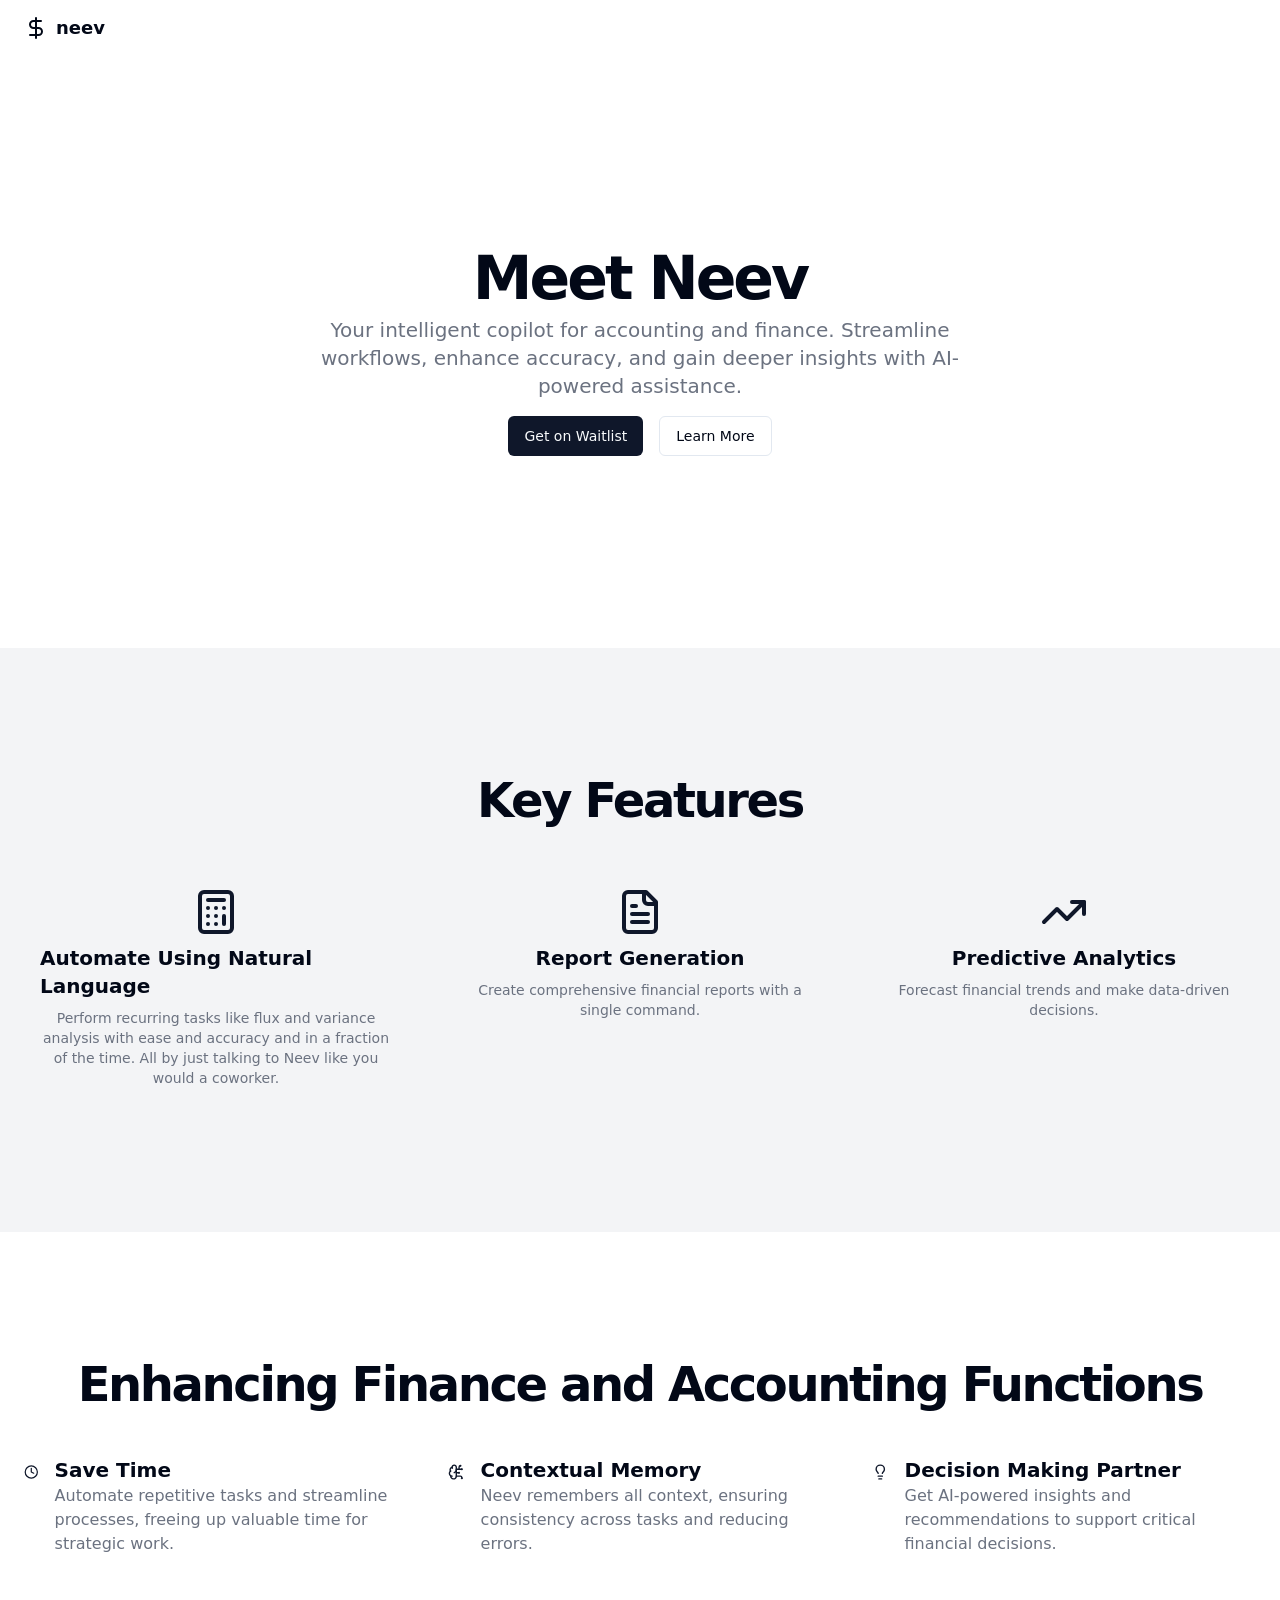
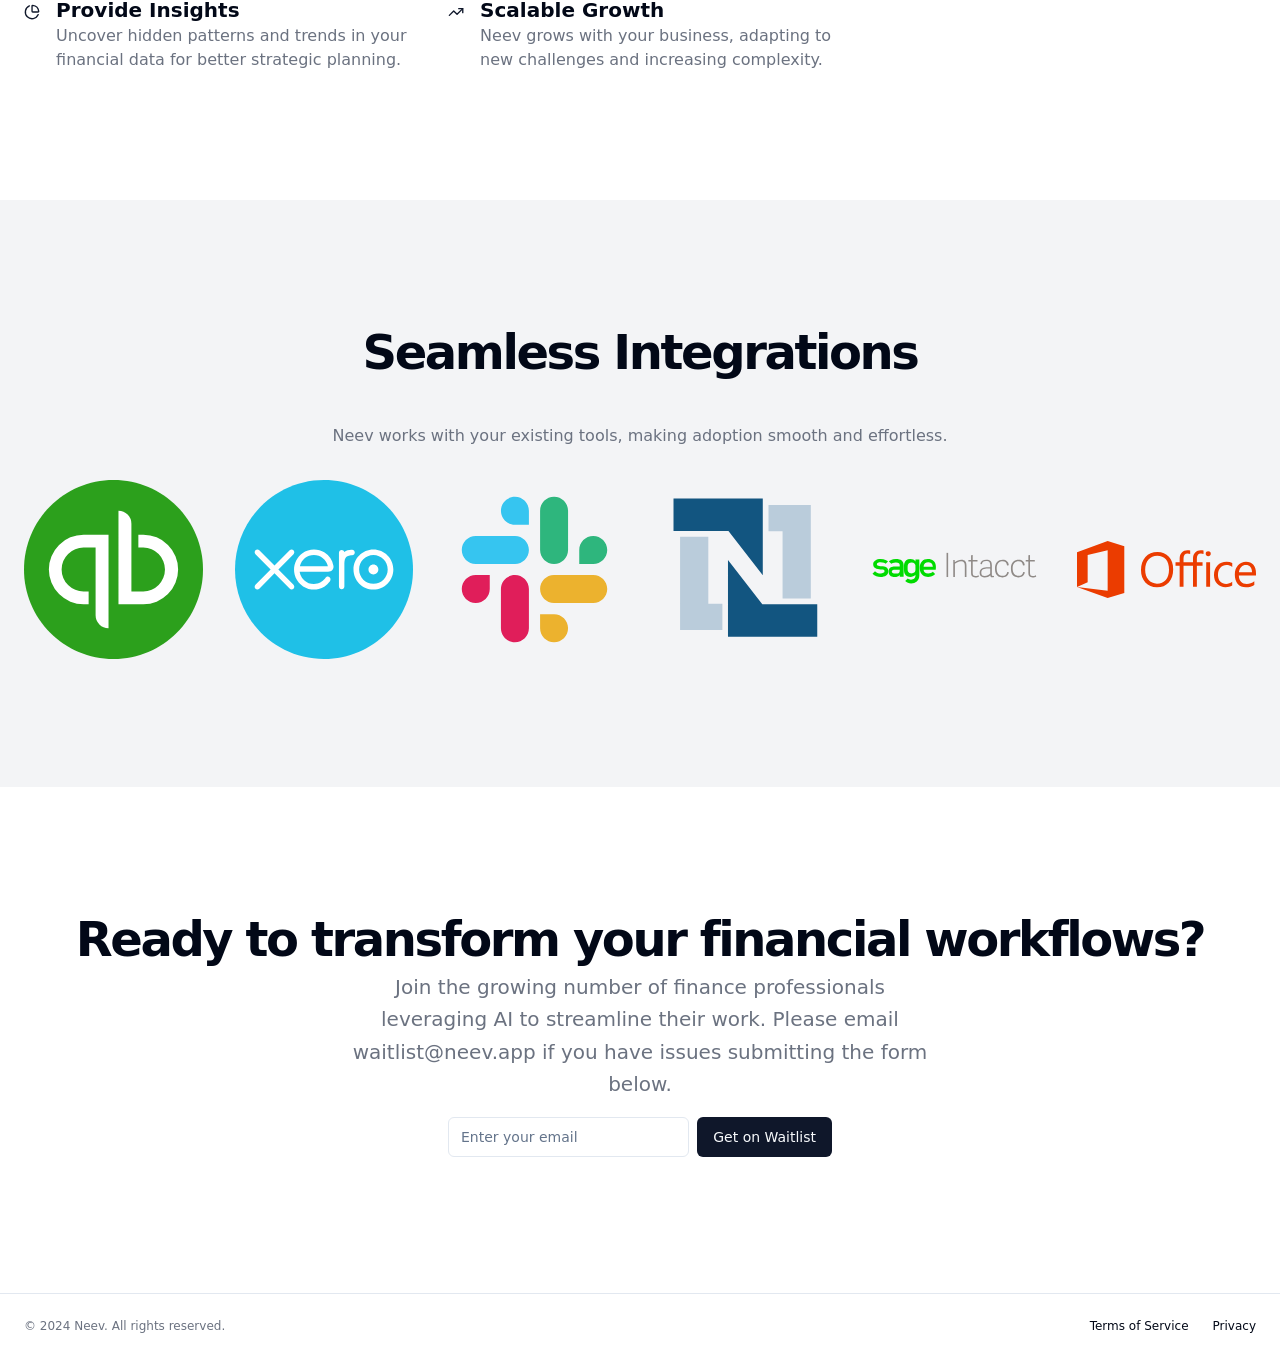
==== commit 38de7f18: "Update index.html" ====
--- a/index.html
+++ b/index.html
@@ -1 +1 @@
-<!DOCTYPE html><html lang="en"><head><meta charSet="utf-8"/><meta name="viewport" content="width=device-width, initial-scale=1"/><link rel="preload" href="/_next/static/media/4473ecc91f70f139-s.p.woff" as="font" crossorigin="" type="font/woff"/><link rel="preload" href="/_next/static/media/463dafcda517f24f-s.p.woff" as="font" crossorigin="" type="font/woff"/><link rel="stylesheet" href="/_next/static/css/df4c0e425c334175.css" data-precedence="next"/><link rel="preload" as="script" fetchPriority="low" href="/_next/static/chunks/webpack-4cb95ba0c9f66433.js"/><script src="/_next/static/chunks/fd9d1056-2821b0f0cabcd8bd.js" async=""></script><script src="/_next/static/chunks/23-e37f9ec983ca34a1.js" async=""></script><script src="/_next/static/chunks/main-app-7b63f5d5bc986479.js" async=""></script><script src="/_next/static/chunks/30-a428a9a64b97d82c.js" async=""></script><script src="/_next/static/chunks/app/page-a413ca955774864e.js" async=""></script><title>Create Next App</title><meta name="description" content="Generated by create next app"/><link rel="icon" href="/favicon.ico" type="image/x-icon" sizes="16x16"/><meta name="next-size-adjust"/><script src="/_next/static/chunks/polyfills-78c92fac7aa8fdd8.js" noModule=""></script></head><body class="__variable_1e4310 __variable_c3aa02 antialiased"><div class="flex flex-col min-h-screen"><header class="px-4 lg:px-6 h-14 flex items-center"><a class="flex items-center justify-center" href="#"><svg xmlns="http://www.w3.org/2000/svg" width="24" height="24" viewBox="0 0 24 24" fill="none" stroke="currentColor" stroke-width="2" stroke-linecap="round" stroke-linejoin="round" class="lucide lucide-dollar-sign h-6 w-6"><line x1="12" x2="12" y1="2" y2="22"></line><path d="M17 5H9.5a3.5 3.5 0 0 0 0 7h5a3.5 3.5 0 0 1 0 7H6"></path></svg><span class="ml-2 text-lg font-bold">neev</span></a><nav class="ml-auto flex gap-4 sm:gap-6"><a class="text-sm font-medium hover:underline underline-offset-4" href="#"></a><a class="text-sm font-medium hover:underline underline-offset-4" href="#"></a><a class="text-sm font-medium hover:underline underline-offset-4" href="#"></a><a class="text-sm font-medium hover:underline underline-offset-4" href="#"></a></nav></header><main class="flex-1"><section class="w-full py-12 md:py-24 lg:py-32 xl:py-48"><div class="container px-4 md:px-6"><div class="flex flex-col items-center space-y-4 text-center"><div class="space-y-2"><h1 class="text-3xl font-bold tracking-tighter sm:text-4xl md:text-5xl lg:text-6xl/none">Meet Neev</h1><p class="mx-auto max-w-[700px] text-gray-500 md:text-xl dark:text-gray-400">Your intelligent copilot for accounting and finance. Streamline workflows, enhance accuracy, and gain deeper insights with AI-powered assistance.</p></div><div class="space-x-4"><button class="inline-flex items-center justify-center rounded-md text-sm font-medium ring-offset-background transition-colors focus-visible:outline-none focus-visible:ring-2 focus-visible:ring-ring focus-visible:ring-offset-2 disabled:pointer-events-none disabled:opacity-50 bg-primary text-primary-foreground hover:bg-primary/90 h-10 px-4 py-2"><a href="#waitlist">Get on Waitlist</a></button><button class="inline-flex items-center justify-center rounded-md text-sm font-medium ring-offset-background transition-colors focus-visible:outline-none focus-visible:ring-2 focus-visible:ring-ring focus-visible:ring-offset-2 disabled:pointer-events-none disabled:opacity-50 border border-input bg-background hover:bg-accent hover:text-accent-foreground h-10 px-4 py-2"><a href="#key">Learn More</a></button></div></div></div></section><section class="w-full py-12 md:py-24 lg:py-32 bg-gray-100 dark:bg-gray-800"><div class="container px-4 md:px-6"><h2 id="key" class="text-3xl font-bold tracking-tighter sm:text-5xl text-center mb-12">Key Features</h2><div class="grid gap-10 sm:grid-cols-2 md:grid-cols-3"><div class="flex flex-col items-center space-y-2 border-gray-800 p-4 rounded-lg"><svg xmlns="http://www.w3.org/2000/svg" width="24" height="24" viewBox="0 0 24 24" fill="none" stroke="currentColor" stroke-width="2" stroke-linecap="round" stroke-linejoin="round" class="lucide lucide-calculator h-12 w-12 text-primary"><rect width="16" height="20" x="4" y="2" rx="2"></rect><line x1="8" x2="16" y1="6" y2="6"></line><line x1="16" x2="16" y1="14" y2="18"></line><path d="M16 10h.01"></path><path d="M12 10h.01"></path><path d="M8 10h.01"></path><path d="M12 14h.01"></path><path d="M8 14h.01"></path><path d="M12 18h.01"></path><path d="M8 18h.01"></path></svg><h3 class="text-xl font-bold">Automate Using Natural Language</h3><p class="text-sm text-gray-500 dark:text-gray-400 text-center">Perform recurring tasks like flux and variance analysis with ease and accuracy and in a fraction of the time. All by just talking to Neev like you would a coworker.</p></div><div class="flex flex-col items-center space-y-2 border-gray-800 p-4 rounded-lg"><svg xmlns="http://www.w3.org/2000/svg" width="24" height="24" viewBox="0 0 24 24" fill="none" stroke="currentColor" stroke-width="2" stroke-linecap="round" stroke-linejoin="round" class="lucide lucide-file-text h-12 w-12 text-primary"><path d="M15 2H6a2 2 0 0 0-2 2v16a2 2 0 0 0 2 2h12a2 2 0 0 0 2-2V7Z"></path><path d="M14 2v4a2 2 0 0 0 2 2h4"></path><path d="M10 9H8"></path><path d="M16 13H8"></path><path d="M16 17H8"></path></svg><h3 class="text-xl font-bold">Report Generation</h3><p class="text-sm text-gray-500 dark:text-gray-400 text-center">Create comprehensive financial reports with a single command.</p></div><div class="flex flex-col items-center space-y-2 border-gray-800 p-4 rounded-lg"><svg xmlns="http://www.w3.org/2000/svg" width="24" height="24" viewBox="0 0 24 24" fill="none" stroke="currentColor" stroke-width="2" stroke-linecap="round" stroke-linejoin="round" class="lucide lucide-trending-up h-12 w-12 text-primary"><polyline points="22 7 13.5 15.5 8.5 10.5 2 17"></polyline><polyline points="16 7 22 7 22 13"></polyline></svg><h3 class="text-xl font-bold">Predictive Analytics</h3><p class="text-sm text-gray-500 dark:text-gray-400 text-center">Forecast financial trends and make data-driven decisions.</p></div></div></div></section><section class="w-full py-12 md:py-24 lg:py-32"><div class="container px-4 md:px-6"><h2 class="text-3xl font-bold tracking-tighter sm:text-5xl text-center mb-12">Enhancing Finance and Accounting Functions</h2><div class="grid gap-10 sm:grid-cols-2 lg:grid-cols-3"><div class="flex items-start space-x-4"><svg xmlns="http://www.w3.org/2000/svg" width="24" height="24" viewBox="0 0 24 24" fill="none" stroke="currentColor" stroke-width="2" stroke-linecap="round" stroke-linejoin="round" class="lucide lucide-clock h-8 w-8 text-primary"><circle cx="12" cy="12" r="10"></circle><polyline points="12 6 12 12 16 14"></polyline></svg><div><h3 class="text-xl font-bold">Save Time</h3><p class="text-gray-500 dark:text-gray-400">Automate repetitive tasks and streamline processes, freeing up valuable time for strategic work.</p></div></div><div class="flex items-start space-x-4"><svg xmlns="http://www.w3.org/2000/svg" width="24" height="24" viewBox="0 0 24 24" fill="none" stroke="currentColor" stroke-width="2" stroke-linecap="round" stroke-linejoin="round" class="lucide lucide-brain-circuit h-8 w-8 text-primary"><path d="M12 5a3 3 0 1 0-5.997.125 4 4 0 0 0-2.526 5.77 4 4 0 0 0 .556 6.588A4 4 0 1 0 12 18Z"></path><path d="M9 13a4.5 4.5 0 0 0 3-4"></path><path d="M6.003 5.125A3 3 0 0 0 6.401 6.5"></path><path d="M3.477 10.896a4 4 0 0 1 .585-.396"></path><path d="M6 18a4 4 0 0 1-1.967-.516"></path><path d="M12 13h4"></path><path d="M12 18h6a2 2 0 0 1 2 2v1"></path><path d="M12 8h8"></path><path d="M16 8V5a2 2 0 0 1 2-2"></path><circle cx="16" cy="13" r=".5"></circle><circle cx="18" cy="3" r=".5"></circle><circle cx="20" cy="21" r=".5"></circle><circle cx="20" cy="8" r=".5"></circle></svg><div><h3 class="text-xl font-bold">Contextual Memory</h3><p class="text-gray-500 dark:text-gray-400">Neev remembers all context, ensuring consistency across tasks and reducing errors.</p></div></div><div class="flex items-start space-x-4"><svg xmlns="http://www.w3.org/2000/svg" width="24" height="24" viewBox="0 0 24 24" fill="none" stroke="currentColor" stroke-width="2" stroke-linecap="round" stroke-linejoin="round" class="lucide lucide-lightbulb h-8 w-8 text-primary"><path d="M15 14c.2-1 .7-1.7 1.5-2.5 1-.9 1.5-2.2 1.5-3.5A6 6 0 0 0 6 8c0 1 .2 2.2 1.5 3.5.7.7 1.3 1.5 1.5 2.5"></path><path d="M9 18h6"></path><path d="M10 22h4"></path></svg><div><h3 class="text-xl font-bold">Decision Making Partner</h3><p class="text-gray-500 dark:text-gray-400">Get AI-powered insights and recommendations to support critical financial decisions.</p></div></div><div class="flex items-start space-x-4"><svg xmlns="http://www.w3.org/2000/svg" width="24" height="24" viewBox="0 0 24 24" fill="none" stroke="currentColor" stroke-width="2" stroke-linecap="round" stroke-linejoin="round" class="lucide lucide-chart-pie h-8 w-8 text-primary"><path d="M21 12c.552 0 1.005-.449.95-.998a10 10 0 0 0-8.953-8.951c-.55-.055-.998.398-.998.95v8a1 1 0 0 0 1 1z"></path><path d="M21.21 15.89A10 10 0 1 1 8 2.83"></path></svg><div><h3 class="text-xl font-bold">Provide Insights</h3><p class="text-gray-500 dark:text-gray-400">Uncover hidden patterns and trends in your financial data for better strategic planning.</p></div></div><div class="flex items-start space-x-4"><svg xmlns="http://www.w3.org/2000/svg" width="24" height="24" viewBox="0 0 24 24" fill="none" stroke="currentColor" stroke-width="2" stroke-linecap="round" stroke-linejoin="round" class="lucide lucide-trending-up h-8 w-8 text-primary"><polyline points="22 7 13.5 15.5 8.5 10.5 2 17"></polyline><polyline points="16 7 22 7 22 13"></polyline></svg><div><h3 class="text-xl font-bold">Scalable Growth</h3><p class="text-gray-500 dark:text-gray-400">Neev grows with your business, adapting to new challenges and increasing complexity.</p></div></div></div></div></section><section class="w-full py-12 md:py-24 lg:py-32 bg-gray-100 dark:bg-gray-800"><div class="container px-4 md:px-6"><h2 class="text-3xl font-bold tracking-tighter sm:text-5xl text-center mb-12">Seamless Integrations</h2><p class="text-center text-gray-500 dark:text-gray-400 mb-8">Neev works with your existing tools, making adoption smooth and effortless.</p><div class="grid grid-cols-2 md:grid-cols-3 lg:grid-cols-6 gap-8 items-center justify-center"><img alt="QuickBooks logo" loading="lazy" width="180" height="80" decoding="async" data-nimg="1" class="mx-auto" style="color:transparent" src="quickbooks.svg?height=80&amp;width=180"/><img alt="Xero logo" loading="lazy" width="180" height="80" decoding="async" data-nimg="1" class="mx-auto" style="color:transparent" src="xero.svg?height=80&amp;width=180"/><img alt="Slack Logo" loading="lazy" width="180" height="80" decoding="async" data-nimg="1" class="mx-auto" style="color:transparent" src="slack.svg?height=80&amp;width=180"/><img alt="Oracle NetSuite logo" loading="lazy" width="180" height="80" decoding="async" data-nimg="1" class="mx-auto" style="color:transparent" src="netsuite.svg?height=80&amp;width=180"/><img alt="Sage logo" loading="lazy" width="180" height="80" decoding="async" data-nimg="1" class="mx-auto" style="color:transparent" src="sage.svg?height=80&amp;width=180"/><img alt="Microsoft Office Logo" loading="lazy" width="180" height="80" decoding="async" data-nimg="1" class="mx-auto" style="color:transparent" src="office.svg?height=80&amp;width=180"/></div></div></section><section class="w-full py-12 md:py-24 lg:py-32"><div class="container px-4 md:px-6"><div class="flex flex-col items-center space-y-4 text-center"><div class="space-y-2"><h2 class="text-3xl font-bold tracking-tighter sm: text-5xl">Ready to transform your financial workflows?</h2><p class="mx-auto max-w-[600px] text-gray-500 md:text-xl/relaxed lg:text-base/relaxed xl:text-xl/relaxed dark:text-gray-400">Join the growing number of finance professionals leveraging AI to streamline their work. Please email waitlist@neev.app if you have issues submitting the form below.</p></div><div class="w-full max-w-sm space-y-2"><form class="flex space-x-2" action="https://formspree.io/f/xeojdyjg" method="POST"><input type="email" class="flex h-10 w-full rounded-md border border-input bg-background px-3 py-2 text-sm ring-offset-background file:border-0 file:bg-transparent file:text-sm file:font-medium placeholder:text-muted-foreground focus-visible:outline-none focus-visible:ring-2 focus-visible:ring-ring focus-visible:ring-offset-2 disabled:cursor-not-allowed disabled:opacity-50 max-w-lg flex-1" placeholder="Enter your email" name="email"/><button class="inline-flex items-center justify-center rounded-md text-sm font-medium ring-offset-background transition-colors focus-visible:outline-none focus-visible:ring-2 focus-visible:ring-ring focus-visible:ring-offset-2 disabled:pointer-events-none disabled:opacity-50 bg-primary text-primary-foreground hover:bg-primary/90 h-10 px-4 py-2" type="submit"><a id="waitlist">Get on Waitlist</a></button></form><p class="text-xs text-gray-500 dark:text-gray-400"></p></div></div></div></section></main><footer class="flex flex-col gap-2 sm:flex-row py-6 w-full shrink-0 items-center px-4 md:px-6 border-t"><p class="text-xs text-gray-500 dark:text-gray-400">© 2024 Neev. All rights reserved.</p><nav class="sm:ml-auto flex gap-4 sm:gap-6"><a class="text-xs hover:underline underline-offset-4" href="#">Terms of Service</a><a class="text-xs hover:underline underline-offset-4" href="#">Privacy</a></nav></footer></div><script src="/_next/static/chunks/webpack-4cb95ba0c9f66433.js" async=""></script><script>(self.__next_f=self.__next_f||[]).push([0]);self.__next_f.push([2,null])</script><script>self.__next_f.push([1,"1:HL[\"/_next/static/media/4473ecc91f70f139-s.p.woff\",\"font\",{\"crossOrigin\":\"\",\"type\":\"font/woff\"}]\n2:HL[\"/_next/static/media/463dafcda517f24f-s.p.woff\",\"font\",{\"crossOrigin\":\"\",\"type\":\"font/woff\"}]\n3:HL[\"/_next/static/css/df4c0e425c334175.css\",\"style\"]\n"])</script><script>self.__next_f.push([1,"4:I[5751,[],\"\"]\n6:I[231,[\"30\",\"static/chunks/30-a428a9a64b97d82c.js\",\"931\",\"static/chunks/app/page-a413ca955774864e.js\"],\"\"]\n7:I[8173,[\"30\",\"static/chunks/30-a428a9a64b97d82c.js\",\"931\",\"static/chunks/app/page-a413ca955774864e.js\"],\"Image\"]\n8:I[9275,[],\"\"]\n9:I[1343,[],\"\"]\nb:I[6130,[],\"\"]\nc:[]\n"])</script><script>self.__next_f.push([1,"0:[\"$\",\"$L4\",null,{\"buildId\":\"H96vLnpwnKRtM1YwsdGd5\",\"assetPrefix\":\"\",\"urlParts\":[\"\",\"\"],\"initialTree\":[\"\",{\"children\":[\"__PAGE__\",{}]},\"$undefined\",\"$undefined\",true],\"initialSeedData\":[\"\",{\"children\":[\"__PAGE__\",{},[[\"$L5\",[\"$\",\"div\",null,{\"className\":\"flex flex-col min-h-screen\",\"children\":[[\"$\",\"header\",null,{\"className\":\"px-4 lg:px-6 h-14 flex items-center\",\"children\":[[\"$\",\"$L6\",null,{\"className\":\"flex items-center justify-center\",\"href\":\"#\",\"children\":[[\"$\",\"svg\",null,{\"xmlns\":\"http://www.w3.org/2000/svg\",\"width\":24,\"height\":24,\"viewBox\":\"0 0 24 24\",\"fill\":\"none\",\"stroke\":\"currentColor\",\"strokeWidth\":2,\"strokeLinecap\":\"round\",\"strokeLinejoin\":\"round\",\"className\":\"lucide lucide-dollar-sign h-6 w-6\",\"children\":[[\"$\",\"line\",\"7eqyqh\",{\"x1\":\"12\",\"x2\":\"12\",\"y1\":\"2\",\"y2\":\"22\"}],[\"$\",\"path\",\"1b0p4s\",{\"d\":\"M17 5H9.5a3.5 3.5 0 0 0 0 7h5a3.5 3.5 0 0 1 0 7H6\"}],\"$undefined\"]}],[\"$\",\"span\",null,{\"className\":\"ml-2 text-lg font-bold\",\"children\":\"neev\"}]]}],[\"$\",\"nav\",null,{\"className\":\"ml-auto flex gap-4 sm:gap-6\",\"children\":[[\"$\",\"$L6\",null,{\"className\":\"text-sm font-medium hover:underline underline-offset-4\",\"href\":\"#\"}],[\"$\",\"$L6\",null,{\"className\":\"text-sm font-medium hover:underline underline-offset-4\",\"href\":\"#\"}],[\"$\",\"$L6\",null,{\"className\":\"text-sm font-medium hover:underline underline-offset-4\",\"href\":\"#\"}],[\"$\",\"$L6\",null,{\"className\":\"text-sm font-medium hover:underline underline-offset-4\",\"href\":\"#\"}]]}]]}],[\"$\",\"main\",null,{\"className\":\"flex-1\",\"children\":[[\"$\",\"section\",null,{\"className\":\"w-full py-12 md:py-24 lg:py-32 xl:py-48\",\"children\":[\"$\",\"div\",null,{\"className\":\"container px-4 md:px-6\",\"children\":[\"$\",\"div\",null,{\"className\":\"flex flex-col items-center space-y-4 text-center\",\"children\":[[\"$\",\"div\",null,{\"className\":\"space-y-2\",\"children\":[[\"$\",\"h1\",null,{\"className\":\"text-3xl font-bold tracking-tighter sm:text-4xl md:text-5xl lg:text-6xl/none\",\"children\":\"Meet Neev\"}],[\"$\",\"p\",null,{\"className\":\"mx-auto max-w-[700px] text-gray-500 md:text-xl dark:text-gray-400\",\"children\":\"Your intelligent copilot for accounting and finance. Streamline workflows, enhance accuracy, and gain deeper insights with AI-powered assistance.\"}]]}],[\"$\",\"div\",null,{\"className\":\"space-x-4\",\"children\":[[\"$\",\"button\",null,{\"className\":\"inline-flex items-center justify-center rounded-md text-sm font-medium ring-offset-background transition-colors focus-visible:outline-none focus-visible:ring-2 focus-visible:ring-ring focus-visible:ring-offset-2 disabled:pointer-events-none disabled:opacity-50 bg-primary text-primary-foreground hover:bg-primary/90 h-10 px-4 py-2\",\"children\":[\"$\",\"a\",null,{\"href\":\"#waitlist\",\"children\":\"Get on Waitlist\"}]}],[\"$\",\"button\",null,{\"className\":\"inline-flex items-center justify-center rounded-md text-sm font-medium ring-offset-background transition-colors focus-visible:outline-none focus-visible:ring-2 focus-visible:ring-ring focus-visible:ring-offset-2 disabled:pointer-events-none disabled:opacity-50 border border-input bg-background hover:bg-accent hover:text-accent-foreground h-10 px-4 py-2\",\"children\":[\"$\",\"a\",null,{\"href\":\"#key\",\"children\":\"Learn More\"}]}]]}]]}]}]}],[\"$\",\"section\",null,{\"className\":\"w-full py-12 md:py-24 lg:py-32 bg-gray-100 dark:bg-gray-800\",\"children\":[\"$\",\"div\",null,{\"className\":\"container px-4 md:px-6\",\"children\":[[\"$\",\"h2\",null,{\"id\":\"key\",\"className\":\"text-3xl font-bold tracking-tighter sm:text-5xl text-center mb-12\",\"children\":\"Key Features\"}],[\"$\",\"div\",null,{\"className\":\"grid gap-10 sm:grid-cols-2 md:grid-cols-3\",\"children\":[[\"$\",\"div\",null,{\"className\":\"flex flex-col items-center space-y-2 border-gray-800 p-4 rounded-lg\",\"children\":[[\"$\",\"svg\",null,{\"xmlns\":\"http://www.w3.org/2000/svg\",\"width\":24,\"height\":24,\"viewBox\":\"0 0 24 24\",\"fill\":\"none\",\"stroke\":\"currentColor\",\"strokeWidth\":2,\"strokeLinecap\":\"round\",\"strokeLinejoin\":\"round\",\"className\":\"lucide lucide-calculator h-12 w-12 text-primary\",\"children\":[[\"$\",\"rect\",\"1nb95v\",{\"width\":\"16\",\"height\":\"20\",\"x\":\"4\",\"y\":\"2\",\"rx\":\"2\"}],[\"$\",\"line\",\"x4nwl0\",{\"x1\":\"8\",\"x2\":\"16\",\"y1\":\"6\",\"y2\":\"6\"}],[\"$\",\"line\",\"wjye3r\",{\"x1\":\"16\",\"x2\":\"16\",\"y1\":\"14\",\"y2\":\"18\"}],[\"$\",\"path\",\"1m94wz\",{\"d\":\"M16 10h.01\"}],[\"$\",\"path\",\"1nrarc\",{\"d\":\"M12 10h.01\"}],[\"$\",\"path\",\"19clt8\",{\"d\":\"M8 10h.01\"}],[\"$\",\"path\",\"1etili\",{\"d\":\"M12 14h.01\"}],[\"$\",\"path\",\"6423bh\",{\"d\":\"M8 14h.01\"}],[\"$\",\"path\",\"mhygvu\",{\"d\":\"M12 18h.01\"}],[\"$\",\"path\",\"lrp35t\",{\"d\":\"M8 18h.01\"}],\"$undefined\"]}],[\"$\",\"h3\",null,{\"className\":\"text-xl font-bold\",\"children\":\"Automate Using Natural Language\"}],[\"$\",\"p\",null,{\"className\":\"text-sm text-gray-500 dark:text-gray-400 text-center\",\"children\":\"Perform recurring tasks like flux and variance analysis with ease and accuracy and in a fraction of the time. All by just talking to Neev like you would a coworker.\"}]]}],[\"$\",\"div\",null,{\"className\":\"flex flex-col items-center space-y-2 border-gray-800 p-4 rounded-lg\",\"children\":[[\"$\",\"svg\",null,{\"xmlns\":\"http://www.w3.org/2000/svg\",\"width\":24,\"height\":24,\"viewBox\":\"0 0 24 24\",\"fill\":\"none\",\"stroke\":\"currentColor\",\"strokeWidth\":2,\"strokeLinecap\":\"round\",\"strokeLinejoin\":\"round\",\"className\":\"lucide lucide-file-text h-12 w-12 text-primary\",\"children\":[[\"$\",\"path\",\"1rqfz7\",{\"d\":\"M15 2H6a2 2 0 0 0-2 2v16a2 2 0 0 0 2 2h12a2 2 0 0 0 2-2V7Z\"}],[\"$\",\"path\",\"tnqrlb\",{\"d\":\"M14 2v4a2 2 0 0 0 2 2h4\"}],[\"$\",\"path\",\"b1mrlr\",{\"d\":\"M10 9H8\"}],[\"$\",\"path\",\"t4e002\",{\"d\":\"M16 13H8\"}],[\"$\",\"path\",\"z1uh3a\",{\"d\":\"M16 17H8\"}],\"$undefined\"]}],[\"$\",\"h3\",null,{\"className\":\"text-xl font-bold\",\"children\":\"Report Generation\"}],[\"$\",\"p\",null,{\"className\":\"text-sm text-gray-500 dark:text-gray-400 text-center\",\"children\":\"Create comprehensive financial reports with a single command.\"}]]}],[\"$\",\"div\",null,{\"className\":\"flex flex-col items-center space-y-2 border-gray-800 p-4 rounded-lg\",\"children\":[[\"$\",\"svg\",null,{\"xmlns\":\"http://www.w3.org/2000/svg\",\"width\":24,\"height\":24,\"viewBox\":\"0 0 24 24\",\"fill\":\"none\",\"stroke\":\"currentColor\",\"strokeWidth\":2,\"strokeLinecap\":\"round\",\"strokeLinejoin\":\"round\",\"className\":\"lucide lucide-trending-up h-12 w-12 text-primary\",\"children\":[[\"$\",\"polyline\",\"126l90\",{\"points\":\"22 7 13.5 15.5 8.5 10.5 2 17\"}],[\"$\",\"polyline\",\"kwv8wd\",{\"points\":\"16 7 22 7 22 13\"}],\"$undefined\"]}],[\"$\",\"h3\",null,{\"className\":\"text-xl font-bold\",\"children\":\"Predictive Analytics\"}],[\"$\",\"p\",null,{\"className\":\"text-sm text-gray-500 dark:text-gray-400 text-center\",\"children\":\"Forecast financial trends and make data-driven decisions.\"}]]}]]}]]}]}],[\"$\",\"section\",null,{\"className\":\"w-full py-12 md:py-24 lg:py-32\",\"children\":[\"$\",\"div\",null,{\"className\":\"container px-4 md:px-6\",\"children\":[[\"$\",\"h2\",null,{\"className\":\"text-3xl font-bold tracking-tighter sm:text-5xl text-center mb-12\",\"children\":\"Enhancing Finance and Accounting Functions\"}],[\"$\",\"div\",null,{\"className\":\"grid gap-10 sm:grid-cols-2 lg:grid-cols-3\",\"children\":[[\"$\",\"div\",null,{\"className\":\"flex items-start space-x-4\",\"children\":[[\"$\",\"svg\",null,{\"xmlns\":\"http://www.w3.org/2000/svg\",\"width\":24,\"height\":24,\"viewBox\":\"0 0 24 24\",\"fill\":\"none\",\"stroke\":\"currentColor\",\"strokeWidth\":2,\"strokeLinecap\":\"round\",\"strokeLinejoin\":\"round\",\"className\":\"lucide lucide-clock h-8 w-8 text-primary\",\"children\":[[\"$\",\"circle\",\"1mglay\",{\"cx\":\"12\",\"cy\":\"12\",\"r\":\"10\"}],[\"$\",\"polyline\",\"68esgv\",{\"points\":\"12 6 12 12 16 14\"}],\"$undefined\"]}],[\"$\",\"div\",null,{\"children\":[[\"$\",\"h3\",null,{\"className\":\"text-xl font-bold\",\"children\":\"Save Time\"}],[\"$\",\"p\",null,{\"className\":\"text-gray-500 dark:text-gray-400\",\"children\":\"Automate repetitive tasks and streamline processes, freeing up valuable time for strategic work.\"}]]}]]}],[\"$\",\"div\",null,{\"className\":\"flex items-start space-x-4\",\"children\":[[\"$\",\"svg\",null,{\"xmlns\":\"http://www.w3.org/2000/svg\",\"width\":24,\"height\":24,\"viewBox\":\"0 0 24 24\",\"fill\":\"none\",\"stroke\":\"currentColor\",\"strokeWidth\":2,\"strokeLinecap\":\"round\",\"strokeLinejoin\":\"round\",\"className\":\"lucide lucide-brain-circuit h-8 w-8 text-primary\",\"children\":[[\"$\",\"path\",\"l5xja\",{\"d\":\"M12 5a3 3 0 1 0-5.997.125 4 4 0 0 0-2.526 5.77 4 4 0 0 0 .556 6.588A4 4 0 1 0 12 18Z\"}],[\"$\",\"path\",\"10igwf\",{\"d\":\"M9 13a4.5 4.5 0 0 0 3-4\"}],[\"$\",\"path\",\"105sqy\",{\"d\":\"M6.003 5.125A3 3 0 0 0 6.401 6.5\"}],[\"$\",\"path\",\"ql3yin\",{\"d\":\"M3.477 10.896a4 4 0 0 1 .585-.396\"}],[\"$\",\"path\",\"2e4loj\",{\"d\":\"M6 18a4 4 0 0 1-1.967-.516\"}],[\"$\",\"path\",\"1ku699\",{\"d\":\"M12 13h4\"}],[\"$\",\"path\",\"105ag5\",{\"d\":\"M12 18h6a2 2 0 0 1 2 2v1\"}],[\"$\",\"path\",\"1lhi5i\",{\"d\":\"M12 8h8\"}],[\"$\",\"path\",\"u6izg6\",{\"d\":\"M16 8V5a2 2 0 0 1 2-2\"}],[\"$\",\"circle\",\"ry7gng\",{\"cx\":\"16\",\"cy\":\"13\",\"r\":\".5\"}],[\"$\",\"circle\",\"1aiba7\",{\"cx\":\"18\",\"cy\":\"3\",\"r\":\".5\"}],[\"$\",\"circle\",\"yhc1fs\",{\"cx\":\"20\",\"cy\":\"21\",\"r\":\".5\"}],[\"$\",\"circle\",\"1e43v0\",{\"cx\":\"20\",\"cy\":\"8\",\"r\":\".5\"}],\"$undefined\"]}],[\"$\",\"div\",null,{\"children\":[[\"$\",\"h3\",null,{\"className\":\"text-xl font-bold\",\"children\":\"Contextual Memory\"}],[\"$\",\"p\",null,{\"className\":\"text-gray-500 dark:text-gray-400\",\"children\":\"Neev remembers all context, ensuring consistency across tasks and reducing errors.\"}]]}]]}],[\"$\",\"div\",null,{\"className\":\"flex items-start space-x-4\",\"children\":[[\"$\",\"svg\",null,{\"xmlns\":\"http://www.w3.org/2000/svg\",\"width\":24,\"height\":24,\"viewBox\":\"0 0 24 24\",\"fill\":\"none\",\"stroke\":\"currentColor\",\"strokeWidth\":2,\"strokeLinecap\":\"round\",\"strokeLinejoin\":\"round\",\"className\":\"lucide lucide-lightbulb h-8 w-8 text-primary\",\"children\":[[\"$\",\"path\",\"1gvzjb\",{\"d\":\"M15 14c.2-1 .7-1.7 1.5-2.5 1-.9 1.5-2.2 1.5-3.5A6 6 0 0 0 6 8c0 1 .2 2.2 1.5 3.5.7.7 1.3 1.5 1.5 2.5\"}],[\"$\",\"path\",\"x1upvd\",{\"d\":\"M9 18h6\"}],[\"$\",\"path\",\"ceow96\",{\"d\":\"M10 22h4\"}],\"$undefined\"]}],[\"$\",\"div\",null,{\"children\":[[\"$\",\"h3\",null,{\"className\":\"text-xl font-bold\",\"children\":\"Decision Making Partner\"}],[\"$\",\"p\",null,{\"className\":\"text-gray-500 dark:text-gray-400\",\"children\":\"Get AI-powered insights and recommendations to support critical financial decisions.\"}]]}]]}],[\"$\",\"div\",null,{\"className\":\"flex items-start space-x-4\",\"children\":[[\"$\",\"svg\",null,{\"xmlns\":\"http://www.w3.org/2000/svg\",\"width\":24,\"height\":24,\"viewBox\":\"0 0 24 24\",\"fill\":\"none\",\"stroke\":\"currentColor\",\"strokeWidth\":2,\"strokeLinecap\":\"round\",\"strokeLinejoin\":\"round\",\"className\":\"lucide lucide-chart-pie h-8 w-8 text-primary\",\"children\":[[\"$\",\"path\",\"pzmjnu\",{\"d\":\"M21 12c.552 0 1.005-.449.95-.998a10 10 0 0 0-8.953-8.951c-.55-.055-.998.398-.998.95v8a1 1 0 0 0 1 1z\"}],[\"$\",\"path\",\"k2fpak\",{\"d\":\"M21.21 15.89A10 10 0 1 1 8 2.83\"}],\"$undefined\"]}],[\"$\",\"div\",null,{\"children\":[[\"$\",\"h3\",null,{\"className\":\"text-xl font-bold\",\"children\":\"Provide Insights\"}],[\"$\",\"p\",null,{\"className\":\"text-gray-500 dark:text-gray-400\",\"children\":\"Uncover hidden patterns and trends in your financial data for better strategic planning.\"}]]}]]}],[\"$\",\"div\",null,{\"className\":\"flex items-start space-x-4\",\"children\":[[\"$\",\"svg\",null,{\"xmlns\":\"http://www.w3.org/2000/svg\",\"width\":24,\"height\":24,\"viewBox\":\"0 0 24 24\",\"fill\":\"none\",\"stroke\":\"currentColor\",\"strokeWidth\":2,\"strokeLinecap\":\"round\",\"strokeLinejoin\":\"round\",\"className\":\"lucide lucide-trending-up h-8 w-8 text-primary\",\"children\":[[\"$\",\"polyline\",\"126l90\",{\"points\":\"22 7 13.5 15.5 8.5 10.5 2 17\"}],[\"$\",\"polyline\",\"kwv8wd\",{\"points\":\"16 7 22 7 22 13\"}],\"$undefined\"]}],[\"$\",\"div\",null,{\"children\":[[\"$\",\"h3\",null,{\"className\":\"text-xl font-bold\",\"children\":\"Scalable Growth\"}],[\"$\",\"p\",null,{\"className\":\"text-gray-500 dark:text-gray-400\",\"children\":\"Neev grows with your business, adapting to new challenges and increasing complexity.\"}]]}]]}]]}]]}]}],[\"$\",\"section\",null,{\"className\":\"w-full py-12 md:py-24 lg:py-32 bg-gray-100 dark:bg-gray-800\",\"children\":[\"$\",\"div\",null,{\"className\":\"container px-4 md:px-6\",\"children\":[[\"$\",\"h2\",null,{\"className\":\"text-3xl font-bold tracking-tighter sm:text-5xl text-center mb-12\",\"children\":\"Seamless Integrations\"}],[\"$\",\"p\",null,{\"className\":\"text-center text-gray-500 dark:text-gray-400 mb-8\",\"children\":\"Neev works with your existing tools, making adoption smooth and effortless.\"}],[\"$\",\"div\",null,{\"className\":\"grid grid-cols-2 md:grid-cols-3 lg:grid-cols-6 gap-8 items-center justify-center\",\"children\":[[\"$\",\"$L7\",null,{\"src\":\"quickbooks.svg?height=80\u0026width=180\",\"width\":180,\"height\":80,\"alt\":\"QuickBooks logo\",\"className\":\"mx-auto\"}],[\"$\",\"$L7\",null,{\"src\":\"xero.svg?height=80\u0026width=180\",\"width\":180,\"height\":80,\"alt\":\"Xero logo\",\"className\":\"mx-auto\"}],[\"$\",\"$L7\",null,{\"src\":\"slack.svg?height=80\u0026width=180\",\"width\":180,\"height\":80,\"alt\":\"Slack Logo\",\"className\":\"mx-auto\"}],[\"$\",\"$L7\",null,{\"src\":\"netsuite.svg?height=80\u0026width=180\",\"width\":180,\"height\":80,\"alt\":\"Oracle NetSuite logo\",\"className\":\"mx-auto\"}],[\"$\",\"$L7\",null,{\"src\":\"sage.svg?height=80\u0026width=180\",\"width\":180,\"height\":80,\"alt\":\"Sage logo\",\"className\":\"mx-auto\"}],[\"$\",\"$L7\",null,{\"src\":\"office.svg?height=80\u0026width=180\",\"width\":180,\"height\":80,\"alt\":\"Microsoft Office Logo\",\"className\":\"mx-auto\"}]]}]]}]}],[\"$\",\"section\",null,{\"className\":\"w-full py-12 md:py-24 lg:py-32\",\"children\":[\"$\",\"div\",null,{\"className\":\"container px-4 md:px-6\",\"children\":[\"$\",\"div\",null,{\"className\":\"flex flex-col items-center space-y-4 text-center\",\"children\":[[\"$\",\"div\",null,{\"className\":\"space-y-2\",\"children\":[[\"$\",\"h2\",null,{\"className\":\"text-3xl font-bold tracking-tighter sm: text-5xl\",\"children\":\"Ready to transform your financial workflows?\"}],[\"$\",\"p\",null,{\"className\":\"mx-auto max-w-[600px] text-gray-500 md:text-xl/relaxed lg:text-base/relaxed xl:text-xl/relaxed dark:text-gray-400\",\"children\":\"Join the growing number of finance professionals leveraging AI to streamline their work. Please email waitlist@neev.app if you have issues submitting the form below.\"}]]}],[\"$\",\"div\",null,{\"className\":\"w-full max-w-sm space-y-2\",\"children\":[[\"$\",\"form\",null,{\"action\":\"https://formspree.io/f/xeojdyjg\",\"method\":\"POST\",\"className\":\"flex space-x-2\",\"children\":[[\"$\",\"input\",null,{\"type\":\"email\",\"className\":\"flex h-10 w-full rounded-md border border-input bg-background px-3 py-2 text-sm ring-offset-background file:border-0 file:bg-transparent file:text-sm file:font-medium placeholder:text-muted-foreground focus-visible:outline-none focus-visible:ring-2 focus-visible:ring-ring focus-visible:ring-offset-2 disabled:cursor-not-allowed disabled:opacity-50 max-w-lg flex-1\",\"placeholder\":\"Enter your email\",\"name\":\"email\"}],[\"$\",\"button\",null,{\"className\":\"inline-flex items-center justify-center rounded-md text-sm font-medium ring-offset-background transition-colors focus-visible:outline-none focus-visible:ring-2 focus-visible:ring-ring focus-visible:ring-offset-2 disabled:pointer-events-none disabled:opacity-50 bg-primary text-primary-foreground hover:bg-primary/90 h-10 px-4 py-2\",\"type\":\"submit\",\"children\":[\"$\",\"a\",null,{\"id\":\"waitlist\",\"children\":\"Get on Waitlist\"}]}]]}],[\"$\",\"p\",null,{\"className\":\"text-xs text-gray-500 dark:text-gray-400\"}]]}]]}]}]}]]}],[\"$\",\"footer\",null,{\"className\":\"flex flex-col gap-2 sm:flex-row py-6 w-full shrink-0 items-center px-4 md:px-6 border-t\",\"children\":[[\"$\",\"p\",null,{\"className\":\"text-xs text-gray-500 dark:text-gray-400\",\"children\":\"© 2024 Neev. All rights reserved.\"}],[\"$\",\"nav\",null,{\"className\":\"sm:ml-auto flex gap-4 sm:gap-6\",\"children\":[[\"$\",\"$L6\",null,{\"className\":\"text-xs hover:underline underline-offset-4\",\"href\":\"#\",\"children\":\"Terms of Service\"}],[\"$\",\"$L6\",null,{\"className\":\"text-xs hover:underline underline-offset-4\",\"href\":\"#\",\"children\":\"Privacy\"}]]}]]}]]}],null],null],null]},[[[[\"$\",\"link\",\"0\",{\"rel\":\"stylesheet\",\"href\":\"/_next/static/css/df4c0e425c334175.css\",\"precedence\":\"next\",\"crossOrigin\":\"$undefined\"}]],[\"$\",\"html\",null,{\"lang\":\"en\",\"children\":[\"$\",\"body\",null,{\"className\":\"__variable_1e4310 __variable_c3aa02 antialiased\",\"children\":[\"$\",\"$L8\",null,{\"parallelRouterKey\":\"children\",\"segmentPath\":[\"children\"],\"error\":\"$undefined\",\"errorStyles\":\"$undefined\",\"errorScripts\":\"$undefined\",\"template\":[\"$\",\"$L9\",null,{}],\"templateStyles\":\"$undefined\",\"templateScripts\":\"$undefined\",\"notFound\":[\"$\",\"div\",null,{\"children\":[[\"$\",\"h2\",null,{\"children\":\"Not Found\"}],[\"$\",\"p\",null,{\"children\":\"Could not find requested resource\"}]]}],\"notFoundStyles\":[]}]}]}]],null],null],\"couldBeIntercepted\":false,\"initialHead\":[null,\"$La\"],\"globalErrorComponent\":\"$b\",\"missingSlots\":\"$Wc\"}]\n"])</script><script>self.__next_f.push([1,"a:[[\"$\",\"meta\",\"0\",{\"name\":\"viewport\",\"content\":\"width=device-width, initial-scale=1\"}],[\"$\",\"meta\",\"1\",{\"charSet\":\"utf-8\"}],[\"$\",\"title\",\"2\",{\"children\":\"Create Next App\"}],[\"$\",\"meta\",\"3\",{\"name\":\"description\",\"content\":\"Generated by create next app\"}],[\"$\",\"link\",\"4\",{\"rel\":\"icon\",\"href\":\"/favicon.ico\",\"type\":\"image/x-icon\",\"sizes\":\"16x16\"}],[\"$\",\"meta\",\"5\",{\"name\":\"next-size-adjust\"}]]\n5:null\n"])</script></body></html>+<!DOCTYPE html><html lang="en"><head><meta charSet="utf-8"/><meta name="viewport" content="width=device-width, initial-scale=1"/><link rel="preload" href="/_next/static/media/4473ecc91f70f139-s.p.woff" as="font" crossorigin="" type="font/woff"/><link rel="preload" href="/_next/static/media/463dafcda517f24f-s.p.woff" as="font" crossorigin="" type="font/woff"/><link rel="stylesheet" href="/_next/static/css/df4c0e425c334175.css" data-precedence="next"/><link rel="preload" as="script" fetchPriority="low" href="/_next/static/chunks/webpack-4cb95ba0c9f66433.js"/><script src="/_next/static/chunks/fd9d1056-2821b0f0cabcd8bd.js" async=""></script><script src="/_next/static/chunks/23-e37f9ec983ca34a1.js" async=""></script><script src="/_next/static/chunks/main-app-7b63f5d5bc986479.js" async=""></script><script src="/_next/static/chunks/30-a428a9a64b97d82c.js" async=""></script><script src="/_next/static/chunks/app/page-a413ca955774864e.js" async=""></script><title>Neev AI - Focus On What Matters</title><meta name="description" content="Generated by Neev AI - Focus On What Matters"/><link rel="icon" href="/favicon.ico" type="image/x-icon" sizes="16x16"/><meta name="next-size-adjust"/><script src="/_next/static/chunks/polyfills-78c92fac7aa8fdd8.js" noModule=""></script></head><body class="__variable_1e4310 __variable_c3aa02 antialiased"><div class="flex flex-col min-h-screen"><header class="px-4 lg:px-6 h-14 flex items-center"><a class="flex items-center justify-center" href="#"><svg xmlns="http://www.w3.org/2000/svg" width="24" height="24" viewBox="0 0 24 24" fill="none" stroke="currentColor" stroke-width="2" stroke-linecap="round" stroke-linejoin="round" class="lucide lucide-dollar-sign h-6 w-6"><line x1="12" x2="12" y1="2" y2="22"></line><path d="M17 5H9.5a3.5 3.5 0 0 0 0 7h5a3.5 3.5 0 0 1 0 7H6"></path></svg><span class="ml-2 text-lg font-bold">neev</span></a><nav class="ml-auto flex gap-4 sm:gap-6"><a class="text-sm font-medium hover:underline underline-offset-4" href="#"></a><a class="text-sm font-medium hover:underline underline-offset-4" href="#"></a><a class="text-sm font-medium hover:underline underline-offset-4" href="#"></a><a class="text-sm font-medium hover:underline underline-offset-4" href="#"></a></nav></header><main class="flex-1"><section class="w-full py-12 md:py-24 lg:py-32 xl:py-48"><div class="container px-4 md:px-6"><div class="flex flex-col items-center space-y-4 text-center"><div class="space-y-2"><h1 class="text-3xl font-bold tracking-tighter sm:text-4xl md:text-5xl lg:text-6xl/none">Meet Neev</h1><p class="mx-auto max-w-[700px] text-gray-500 md:text-xl dark:text-gray-400">Your intelligent copilot for accounting and finance. Streamline workflows, enhance accuracy, and gain deeper insights with AI-powered assistance.</p></div><div class="space-x-4"><button class="inline-flex items-center justify-center rounded-md text-sm font-medium ring-offset-background transition-colors focus-visible:outline-none focus-visible:ring-2 focus-visible:ring-ring focus-visible:ring-offset-2 disabled:pointer-events-none disabled:opacity-50 bg-primary text-primary-foreground hover:bg-primary/90 h-10 px-4 py-2"><a href="#waitlist">Get on Waitlist</a></button><button class="inline-flex items-center justify-center rounded-md text-sm font-medium ring-offset-background transition-colors focus-visible:outline-none focus-visible:ring-2 focus-visible:ring-ring focus-visible:ring-offset-2 disabled:pointer-events-none disabled:opacity-50 border border-input bg-background hover:bg-accent hover:text-accent-foreground h-10 px-4 py-2"><a href="#key">Learn More</a></button></div></div></div></section><section class="w-full py-12 md:py-24 lg:py-32 bg-gray-100 dark:bg-gray-800"><div class="container px-4 md:px-6"><h2 id="key" class="text-3xl font-bold tracking-tighter sm:text-5xl text-center mb-12">Key Features</h2><div class="grid gap-10 sm:grid-cols-2 md:grid-cols-3"><div class="flex flex-col items-center space-y-2 border-gray-800 p-4 rounded-lg"><svg xmlns="http://www.w3.org/2000/svg" width="24" height="24" viewBox="0 0 24 24" fill="none" stroke="currentColor" stroke-width="2" stroke-linecap="round" stroke-linejoin="round" class="lucide lucide-calculator h-12 w-12 text-primary"><rect width="16" height="20" x="4" y="2" rx="2"></rect><line x1="8" x2="16" y1="6" y2="6"></line><line x1="16" x2="16" y1="14" y2="18"></line><path d="M16 10h.01"></path><path d="M12 10h.01"></path><path d="M8 10h.01"></path><path d="M12 14h.01"></path><path d="M8 14h.01"></path><path d="M12 18h.01"></path><path d="M8 18h.01"></path></svg><h3 class="text-xl font-bold">Automate Using Natural Language</h3><p class="text-sm text-gray-500 dark:text-gray-400 text-center">Perform recurring tasks like flux and variance analysis with ease and accuracy and in a fraction of the time. All by just talking to Neev like you would a coworker.</p></div><div class="flex flex-col items-center space-y-2 border-gray-800 p-4 rounded-lg"><svg xmlns="http://www.w3.org/2000/svg" width="24" height="24" viewBox="0 0 24 24" fill="none" stroke="currentColor" stroke-width="2" stroke-linecap="round" stroke-linejoin="round" class="lucide lucide-file-text h-12 w-12 text-primary"><path d="M15 2H6a2 2 0 0 0-2 2v16a2 2 0 0 0 2 2h12a2 2 0 0 0 2-2V7Z"></path><path d="M14 2v4a2 2 0 0 0 2 2h4"></path><path d="M10 9H8"></path><path d="M16 13H8"></path><path d="M16 17H8"></path></svg><h3 class="text-xl font-bold">Report Generation</h3><p class="text-sm text-gray-500 dark:text-gray-400 text-center">Create comprehensive financial reports with a single command.</p></div><div class="flex flex-col items-center space-y-2 border-gray-800 p-4 rounded-lg"><svg xmlns="http://www.w3.org/2000/svg" width="24" height="24" viewBox="0 0 24 24" fill="none" stroke="currentColor" stroke-width="2" stroke-linecap="round" stroke-linejoin="round" class="lucide lucide-trending-up h-12 w-12 text-primary"><polyline points="22 7 13.5 15.5 8.5 10.5 2 17"></polyline><polyline points="16 7 22 7 22 13"></polyline></svg><h3 class="text-xl font-bold">Predictive Analytics</h3><p class="text-sm text-gray-500 dark:text-gray-400 text-center">Forecast financial trends and make data-driven decisions.</p></div></div></div></section><section class="w-full py-12 md:py-24 lg:py-32"><div class="container px-4 md:px-6"><h2 class="text-3xl font-bold tracking-tighter sm:text-5xl text-center mb-12">Enhancing Finance and Accounting Functions</h2><div class="grid gap-10 sm:grid-cols-2 lg:grid-cols-3"><div class="flex items-start space-x-4"><svg xmlns="http://www.w3.org/2000/svg" width="24" height="24" viewBox="0 0 24 24" fill="none" stroke="currentColor" stroke-width="2" stroke-linecap="round" stroke-linejoin="round" class="lucide lucide-clock h-8 w-8 text-primary"><circle cx="12" cy="12" r="10"></circle><polyline points="12 6 12 12 16 14"></polyline></svg><div><h3 class="text-xl font-bold">Save Time</h3><p class="text-gray-500 dark:text-gray-400">Automate repetitive tasks and streamline processes, freeing up valuable time for strategic work.</p></div></div><div class="flex items-start space-x-4"><svg xmlns="http://www.w3.org/2000/svg" width="24" height="24" viewBox="0 0 24 24" fill="none" stroke="currentColor" stroke-width="2" stroke-linecap="round" stroke-linejoin="round" class="lucide lucide-brain-circuit h-8 w-8 text-primary"><path d="M12 5a3 3 0 1 0-5.997.125 4 4 0 0 0-2.526 5.77 4 4 0 0 0 .556 6.588A4 4 0 1 0 12 18Z"></path><path d="M9 13a4.5 4.5 0 0 0 3-4"></path><path d="M6.003 5.125A3 3 0 0 0 6.401 6.5"></path><path d="M3.477 10.896a4 4 0 0 1 .585-.396"></path><path d="M6 18a4 4 0 0 1-1.967-.516"></path><path d="M12 13h4"></path><path d="M12 18h6a2 2 0 0 1 2 2v1"></path><path d="M12 8h8"></path><path d="M16 8V5a2 2 0 0 1 2-2"></path><circle cx="16" cy="13" r=".5"></circle><circle cx="18" cy="3" r=".5"></circle><circle cx="20" cy="21" r=".5"></circle><circle cx="20" cy="8" r=".5"></circle></svg><div><h3 class="text-xl font-bold">Contextual Memory</h3><p class="text-gray-500 dark:text-gray-400">Neev remembers all context, ensuring consistency across tasks and reducing errors.</p></div></div><div class="flex items-start space-x-4"><svg xmlns="http://www.w3.org/2000/svg" width="24" height="24" viewBox="0 0 24 24" fill="none" stroke="currentColor" stroke-width="2" stroke-linecap="round" stroke-linejoin="round" class="lucide lucide-lightbulb h-8 w-8 text-primary"><path d="M15 14c.2-1 .7-1.7 1.5-2.5 1-.9 1.5-2.2 1.5-3.5A6 6 0 0 0 6 8c0 1 .2 2.2 1.5 3.5.7.7 1.3 1.5 1.5 2.5"></path><path d="M9 18h6"></path><path d="M10 22h4"></path></svg><div><h3 class="text-xl font-bold">Decision Making Partner</h3><p class="text-gray-500 dark:text-gray-400">Get AI-powered insights and recommendations to support critical financial decisions.</p></div></div><div class="flex items-start space-x-4"><svg xmlns="http://www.w3.org/2000/svg" width="24" height="24" viewBox="0 0 24 24" fill="none" stroke="currentColor" stroke-width="2" stroke-linecap="round" stroke-linejoin="round" class="lucide lucide-chart-pie h-8 w-8 text-primary"><path d="M21 12c.552 0 1.005-.449.95-.998a10 10 0 0 0-8.953-8.951c-.55-.055-.998.398-.998.95v8a1 1 0 0 0 1 1z"></path><path d="M21.21 15.89A10 10 0 1 1 8 2.83"></path></svg><div><h3 class="text-xl font-bold">Provide Insights</h3><p class="text-gray-500 dark:text-gray-400">Uncover hidden patterns and trends in your financial data for better strategic planning.</p></div></div><div class="flex items-start space-x-4"><svg xmlns="http://www.w3.org/2000/svg" width="24" height="24" viewBox="0 0 24 24" fill="none" stroke="currentColor" stroke-width="2" stroke-linecap="round" stroke-linejoin="round" class="lucide lucide-trending-up h-8 w-8 text-primary"><polyline points="22 7 13.5 15.5 8.5 10.5 2 17"></polyline><polyline points="16 7 22 7 22 13"></polyline></svg><div><h3 class="text-xl font-bold">Scalable Growth</h3><p class="text-gray-500 dark:text-gray-400">Neev grows with your business, adapting to new challenges and increasing complexity.</p></div></div></div></div></section><section class="w-full py-12 md:py-24 lg:py-32 bg-gray-100 dark:bg-gray-800"><div class="container px-4 md:px-6"><h2 class="text-3xl font-bold tracking-tighter sm:text-5xl text-center mb-12">Seamless Integrations</h2><p class="text-center text-gray-500 dark:text-gray-400 mb-8">Neev works with your existing tools, making adoption smooth and effortless.</p><div class="grid grid-cols-2 md:grid-cols-3 lg:grid-cols-6 gap-8 items-center justify-center"><img alt="QuickBooks logo" loading="lazy" width="180" height="80" decoding="async" data-nimg="1" class="mx-auto" style="color:transparent" src="quickbooks.svg?height=80&amp;width=180"/><img alt="Xero logo" loading="lazy" width="180" height="80" decoding="async" data-nimg="1" class="mx-auto" style="color:transparent" src="xero.svg?height=80&amp;width=180"/><img alt="Slack Logo" loading="lazy" width="180" height="80" decoding="async" data-nimg="1" class="mx-auto" style="color:transparent" src="slack.svg?height=80&amp;width=180"/><img alt="Oracle NetSuite logo" loading="lazy" width="180" height="80" decoding="async" data-nimg="1" class="mx-auto" style="color:transparent" src="netsuite.svg?height=80&amp;width=180"/><img alt="Sage logo" loading="lazy" width="180" height="80" decoding="async" data-nimg="1" class="mx-auto" style="color:transparent" src="sage.svg?height=80&amp;width=180"/><img alt="Microsoft Office Logo" loading="lazy" width="180" height="80" decoding="async" data-nimg="1" class="mx-auto" style="color:transparent" src="office.svg?height=80&amp;width=180"/></div></div></section><section class="w-full py-12 md:py-24 lg:py-32"><div class="container px-4 md:px-6"><div class="flex flex-col items-center space-y-4 text-center"><div class="space-y-2"><h2 class="text-3xl font-bold tracking-tighter sm: text-5xl">Ready to transform your financial workflows?</h2><p class="mx-auto max-w-[600px] text-gray-500 md:text-xl/relaxed lg:text-base/relaxed xl:text-xl/relaxed dark:text-gray-400">Join the growing number of finance professionals leveraging AI to streamline their work. Please email waitlist@neev.app if you have issues submitting the form below.</p></div><div class="w-full max-w-sm space-y-2"><form class="flex space-x-2" action="https://formspree.io/f/xeojdyjg" method="POST"><input type="email" class="flex h-10 w-full rounded-md border border-input bg-background px-3 py-2 text-sm ring-offset-background file:border-0 file:bg-transparent file:text-sm file:font-medium placeholder:text-muted-foreground focus-visible:outline-none focus-visible:ring-2 focus-visible:ring-ring focus-visible:ring-offset-2 disabled:cursor-not-allowed disabled:opacity-50 max-w-lg flex-1" placeholder="Enter your email" name="email"/><button class="inline-flex items-center justify-center rounded-md text-sm font-medium ring-offset-background transition-colors focus-visible:outline-none focus-visible:ring-2 focus-visible:ring-ring focus-visible:ring-offset-2 disabled:pointer-events-none disabled:opacity-50 bg-primary text-primary-foreground hover:bg-primary/90 h-10 px-4 py-2" type="submit"><a id="waitlist">Get on Waitlist</a></button></form><p class="text-xs text-gray-500 dark:text-gray-400"></p></div></div></div></section></main><footer class="flex flex-col gap-2 sm:flex-row py-6 w-full shrink-0 items-center px-4 md:px-6 border-t"><p class="text-xs text-gray-500 dark:text-gray-400">© 2024 Neev. All rights reserved.</p><nav class="sm:ml-auto flex gap-4 sm:gap-6"><a class="text-xs hover:underline underline-offset-4" href="#">Terms of Service</a><a class="text-xs hover:underline underline-offset-4" href="#">Privacy</a></nav></footer></div><script src="/_next/static/chunks/webpack-4cb95ba0c9f66433.js" async=""></script><script>(self.__next_f=self.__next_f||[]).push([0]);self.__next_f.push([2,null])</script><script>self.__next_f.push([1,"1:HL[\"/_next/static/media/4473ecc91f70f139-s.p.woff\",\"font\",{\"crossOrigin\":\"\",\"type\":\"font/woff\"}]\n2:HL[\"/_next/static/media/463dafcda517f24f-s.p.woff\",\"font\",{\"crossOrigin\":\"\",\"type\":\"font/woff\"}]\n3:HL[\"/_next/static/css/df4c0e425c334175.css\",\"style\"]\n"])</script><script>self.__next_f.push([1,"4:I[5751,[],\"\"]\n6:I[231,[\"30\",\"static/chunks/30-a428a9a64b97d82c.js\",\"931\",\"static/chunks/app/page-a413ca955774864e.js\"],\"\"]\n7:I[8173,[\"30\",\"static/chunks/30-a428a9a64b97d82c.js\",\"931\",\"static/chunks/app/page-a413ca955774864e.js\"],\"Image\"]\n8:I[9275,[],\"\"]\n9:I[1343,[],\"\"]\nb:I[6130,[],\"\"]\nc:[]\n"])</script><script>self.__next_f.push([1,"0:[\"$\",\"$L4\",null,{\"buildId\":\"H96vLnpwnKRtM1YwsdGd5\",\"assetPrefix\":\"\",\"urlParts\":[\"\",\"\"],\"initialTree\":[\"\",{\"children\":[\"__PAGE__\",{}]},\"$undefined\",\"$undefined\",true],\"initialSeedData\":[\"\",{\"children\":[\"__PAGE__\",{},[[\"$L5\",[\"$\",\"div\",null,{\"className\":\"flex flex-col min-h-screen\",\"children\":[[\"$\",\"header\",null,{\"className\":\"px-4 lg:px-6 h-14 flex items-center\",\"children\":[[\"$\",\"$L6\",null,{\"className\":\"flex items-center justify-center\",\"href\":\"#\",\"children\":[[\"$\",\"svg\",null,{\"xmlns\":\"http://www.w3.org/2000/svg\",\"width\":24,\"height\":24,\"viewBox\":\"0 0 24 24\",\"fill\":\"none\",\"stroke\":\"currentColor\",\"strokeWidth\":2,\"strokeLinecap\":\"round\",\"strokeLinejoin\":\"round\",\"className\":\"lucide lucide-dollar-sign h-6 w-6\",\"children\":[[\"$\",\"line\",\"7eqyqh\",{\"x1\":\"12\",\"x2\":\"12\",\"y1\":\"2\",\"y2\":\"22\"}],[\"$\",\"path\",\"1b0p4s\",{\"d\":\"M17 5H9.5a3.5 3.5 0 0 0 0 7h5a3.5 3.5 0 0 1 0 7H6\"}],\"$undefined\"]}],[\"$\",\"span\",null,{\"className\":\"ml-2 text-lg font-bold\",\"children\":\"neev\"}]]}],[\"$\",\"nav\",null,{\"className\":\"ml-auto flex gap-4 sm:gap-6\",\"children\":[[\"$\",\"$L6\",null,{\"className\":\"text-sm font-medium hover:underline underline-offset-4\",\"href\":\"#\"}],[\"$\",\"$L6\",null,{\"className\":\"text-sm font-medium hover:underline underline-offset-4\",\"href\":\"#\"}],[\"$\",\"$L6\",null,{\"className\":\"text-sm font-medium hover:underline underline-offset-4\",\"href\":\"#\"}],[\"$\",\"$L6\",null,{\"className\":\"text-sm font-medium hover:underline underline-offset-4\",\"href\":\"#\"}]]}]]}],[\"$\",\"main\",null,{\"className\":\"flex-1\",\"children\":[[\"$\",\"section\",null,{\"className\":\"w-full py-12 md:py-24 lg:py-32 xl:py-48\",\"children\":[\"$\",\"div\",null,{\"className\":\"container px-4 md:px-6\",\"children\":[\"$\",\"div\",null,{\"className\":\"flex flex-col items-center space-y-4 text-center\",\"children\":[[\"$\",\"div\",null,{\"className\":\"space-y-2\",\"children\":[[\"$\",\"h1\",null,{\"className\":\"text-3xl font-bold tracking-tighter sm:text-4xl md:text-5xl lg:text-6xl/none\",\"children\":\"Meet Neev\"}],[\"$\",\"p\",null,{\"className\":\"mx-auto max-w-[700px] text-gray-500 md:text-xl dark:text-gray-400\",\"children\":\"Your intelligent copilot for accounting and finance. Streamline workflows, enhance accuracy, and gain deeper insights with AI-powered assistance.\"}]]}],[\"$\",\"div\",null,{\"className\":\"space-x-4\",\"children\":[[\"$\",\"button\",null,{\"className\":\"inline-flex items-center justify-center rounded-md text-sm font-medium ring-offset-background transition-colors focus-visible:outline-none focus-visible:ring-2 focus-visible:ring-ring focus-visible:ring-offset-2 disabled:pointer-events-none disabled:opacity-50 bg-primary text-primary-foreground hover:bg-primary/90 h-10 px-4 py-2\",\"children\":[\"$\",\"a\",null,{\"href\":\"#waitlist\",\"children\":\"Get on Waitlist\"}]}],[\"$\",\"button\",null,{\"className\":\"inline-flex items-center justify-center rounded-md text-sm font-medium ring-offset-background transition-colors focus-visible:outline-none focus-visible:ring-2 focus-visible:ring-ring focus-visible:ring-offset-2 disabled:pointer-events-none disabled:opacity-50 border border-input bg-background hover:bg-accent hover:text-accent-foreground h-10 px-4 py-2\",\"children\":[\"$\",\"a\",null,{\"href\":\"#key\",\"children\":\"Learn More\"}]}]]}]]}]}]}],[\"$\",\"section\",null,{\"className\":\"w-full py-12 md:py-24 lg:py-32 bg-gray-100 dark:bg-gray-800\",\"children\":[\"$\",\"div\",null,{\"className\":\"container px-4 md:px-6\",\"children\":[[\"$\",\"h2\",null,{\"id\":\"key\",\"className\":\"text-3xl font-bold tracking-tighter sm:text-5xl text-center mb-12\",\"children\":\"Key Features\"}],[\"$\",\"div\",null,{\"className\":\"grid gap-10 sm:grid-cols-2 md:grid-cols-3\",\"children\":[[\"$\",\"div\",null,{\"className\":\"flex flex-col items-center space-y-2 border-gray-800 p-4 rounded-lg\",\"children\":[[\"$\",\"svg\",null,{\"xmlns\":\"http://www.w3.org/2000/svg\",\"width\":24,\"height\":24,\"viewBox\":\"0 0 24 24\",\"fill\":\"none\",\"stroke\":\"currentColor\",\"strokeWidth\":2,\"strokeLinecap\":\"round\",\"strokeLinejoin\":\"round\",\"className\":\"lucide lucide-calculator h-12 w-12 text-primary\",\"children\":[[\"$\",\"rect\",\"1nb95v\",{\"width\":\"16\",\"height\":\"20\",\"x\":\"4\",\"y\":\"2\",\"rx\":\"2\"}],[\"$\",\"line\",\"x4nwl0\",{\"x1\":\"8\",\"x2\":\"16\",\"y1\":\"6\",\"y2\":\"6\"}],[\"$\",\"line\",\"wjye3r\",{\"x1\":\"16\",\"x2\":\"16\",\"y1\":\"14\",\"y2\":\"18\"}],[\"$\",\"path\",\"1m94wz\",{\"d\":\"M16 10h.01\"}],[\"$\",\"path\",\"1nrarc\",{\"d\":\"M12 10h.01\"}],[\"$\",\"path\",\"19clt8\",{\"d\":\"M8 10h.01\"}],[\"$\",\"path\",\"1etili\",{\"d\":\"M12 14h.01\"}],[\"$\",\"path\",\"6423bh\",{\"d\":\"M8 14h.01\"}],[\"$\",\"path\",\"mhygvu\",{\"d\":\"M12 18h.01\"}],[\"$\",\"path\",\"lrp35t\",{\"d\":\"M8 18h.01\"}],\"$undefined\"]}],[\"$\",\"h3\",null,{\"className\":\"text-xl font-bold\",\"children\":\"Automate Using Natural Language\"}],[\"$\",\"p\",null,{\"className\":\"text-sm text-gray-500 dark:text-gray-400 text-center\",\"children\":\"Perform recurring tasks like flux and variance analysis with ease and accuracy and in a fraction of the time. All by just talking to Neev like you would a coworker.\"}]]}],[\"$\",\"div\",null,{\"className\":\"flex flex-col items-center space-y-2 border-gray-800 p-4 rounded-lg\",\"children\":[[\"$\",\"svg\",null,{\"xmlns\":\"http://www.w3.org/2000/svg\",\"width\":24,\"height\":24,\"viewBox\":\"0 0 24 24\",\"fill\":\"none\",\"stroke\":\"currentColor\",\"strokeWidth\":2,\"strokeLinecap\":\"round\",\"strokeLinejoin\":\"round\",\"className\":\"lucide lucide-file-text h-12 w-12 text-primary\",\"children\":[[\"$\",\"path\",\"1rqfz7\",{\"d\":\"M15 2H6a2 2 0 0 0-2 2v16a2 2 0 0 0 2 2h12a2 2 0 0 0 2-2V7Z\"}],[\"$\",\"path\",\"tnqrlb\",{\"d\":\"M14 2v4a2 2 0 0 0 2 2h4\"}],[\"$\",\"path\",\"b1mrlr\",{\"d\":\"M10 9H8\"}],[\"$\",\"path\",\"t4e002\",{\"d\":\"M16 13H8\"}],[\"$\",\"path\",\"z1uh3a\",{\"d\":\"M16 17H8\"}],\"$undefined\"]}],[\"$\",\"h3\",null,{\"className\":\"text-xl font-bold\",\"children\":\"Report Generation\"}],[\"$\",\"p\",null,{\"className\":\"text-sm text-gray-500 dark:text-gray-400 text-center\",\"children\":\"Create comprehensive financial reports with a single command.\"}]]}],[\"$\",\"div\",null,{\"className\":\"flex flex-col items-center space-y-2 border-gray-800 p-4 rounded-lg\",\"children\":[[\"$\",\"svg\",null,{\"xmlns\":\"http://www.w3.org/2000/svg\",\"width\":24,\"height\":24,\"viewBox\":\"0 0 24 24\",\"fill\":\"none\",\"stroke\":\"currentColor\",\"strokeWidth\":2,\"strokeLinecap\":\"round\",\"strokeLinejoin\":\"round\",\"className\":\"lucide lucide-trending-up h-12 w-12 text-primary\",\"children\":[[\"$\",\"polyline\",\"126l90\",{\"points\":\"22 7 13.5 15.5 8.5 10.5 2 17\"}],[\"$\",\"polyline\",\"kwv8wd\",{\"points\":\"16 7 22 7 22 13\"}],\"$undefined\"]}],[\"$\",\"h3\",null,{\"className\":\"text-xl font-bold\",\"children\":\"Predictive Analytics\"}],[\"$\",\"p\",null,{\"className\":\"text-sm text-gray-500 dark:text-gray-400 text-center\",\"children\":\"Forecast financial trends and make data-driven decisions.\"}]]}]]}]]}]}],[\"$\",\"section\",null,{\"className\":\"w-full py-12 md:py-24 lg:py-32\",\"children\":[\"$\",\"div\",null,{\"className\":\"container px-4 md:px-6\",\"children\":[[\"$\",\"h2\",null,{\"className\":\"text-3xl font-bold tracking-tighter sm:text-5xl text-center mb-12\",\"children\":\"Enhancing Finance and Accounting Functions\"}],[\"$\",\"div\",null,{\"className\":\"grid gap-10 sm:grid-cols-2 lg:grid-cols-3\",\"children\":[[\"$\",\"div\",null,{\"className\":\"flex items-start space-x-4\",\"children\":[[\"$\",\"svg\",null,{\"xmlns\":\"http://www.w3.org/2000/svg\",\"width\":24,\"height\":24,\"viewBox\":\"0 0 24 24\",\"fill\":\"none\",\"stroke\":\"currentColor\",\"strokeWidth\":2,\"strokeLinecap\":\"round\",\"strokeLinejoin\":\"round\",\"className\":\"lucide lucide-clock h-8 w-8 text-primary\",\"children\":[[\"$\",\"circle\",\"1mglay\",{\"cx\":\"12\",\"cy\":\"12\",\"r\":\"10\"}],[\"$\",\"polyline\",\"68esgv\",{\"points\":\"12 6 12 12 16 14\"}],\"$undefined\"]}],[\"$\",\"div\",null,{\"children\":[[\"$\",\"h3\",null,{\"className\":\"text-xl font-bold\",\"children\":\"Save Time\"}],[\"$\",\"p\",null,{\"className\":\"text-gray-500 dark:text-gray-400\",\"children\":\"Automate repetitive tasks and streamline processes, freeing up valuable time for strategic work.\"}]]}]]}],[\"$\",\"div\",null,{\"className\":\"flex items-start space-x-4\",\"children\":[[\"$\",\"svg\",null,{\"xmlns\":\"http://www.w3.org/2000/svg\",\"width\":24,\"height\":24,\"viewBox\":\"0 0 24 24\",\"fill\":\"none\",\"stroke\":\"currentColor\",\"strokeWidth\":2,\"strokeLinecap\":\"round\",\"strokeLinejoin\":\"round\",\"className\":\"lucide lucide-brain-circuit h-8 w-8 text-primary\",\"children\":[[\"$\",\"path\",\"l5xja\",{\"d\":\"M12 5a3 3 0 1 0-5.997.125 4 4 0 0 0-2.526 5.77 4 4 0 0 0 .556 6.588A4 4 0 1 0 12 18Z\"}],[\"$\",\"path\",\"10igwf\",{\"d\":\"M9 13a4.5 4.5 0 0 0 3-4\"}],[\"$\",\"path\",\"105sqy\",{\"d\":\"M6.003 5.125A3 3 0 0 0 6.401 6.5\"}],[\"$\",\"path\",\"ql3yin\",{\"d\":\"M3.477 10.896a4 4 0 0 1 .585-.396\"}],[\"$\",\"path\",\"2e4loj\",{\"d\":\"M6 18a4 4 0 0 1-1.967-.516\"}],[\"$\",\"path\",\"1ku699\",{\"d\":\"M12 13h4\"}],[\"$\",\"path\",\"105ag5\",{\"d\":\"M12 18h6a2 2 0 0 1 2 2v1\"}],[\"$\",\"path\",\"1lhi5i\",{\"d\":\"M12 8h8\"}],[\"$\",\"path\",\"u6izg6\",{\"d\":\"M16 8V5a2 2 0 0 1 2-2\"}],[\"$\",\"circle\",\"ry7gng\",{\"cx\":\"16\",\"cy\":\"13\",\"r\":\".5\"}],[\"$\",\"circle\",\"1aiba7\",{\"cx\":\"18\",\"cy\":\"3\",\"r\":\".5\"}],[\"$\",\"circle\",\"yhc1fs\",{\"cx\":\"20\",\"cy\":\"21\",\"r\":\".5\"}],[\"$\",\"circle\",\"1e43v0\",{\"cx\":\"20\",\"cy\":\"8\",\"r\":\".5\"}],\"$undefined\"]}],[\"$\",\"div\",null,{\"children\":[[\"$\",\"h3\",null,{\"className\":\"text-xl font-bold\",\"children\":\"Contextual Memory\"}],[\"$\",\"p\",null,{\"className\":\"text-gray-500 dark:text-gray-400\",\"children\":\"Neev remembers all context, ensuring consistency across tasks and reducing errors.\"}]]}]]}],[\"$\",\"div\",null,{\"className\":\"flex items-start space-x-4\",\"children\":[[\"$\",\"svg\",null,{\"xmlns\":\"http://www.w3.org/2000/svg\",\"width\":24,\"height\":24,\"viewBox\":\"0 0 24 24\",\"fill\":\"none\",\"stroke\":\"currentColor\",\"strokeWidth\":2,\"strokeLinecap\":\"round\",\"strokeLinejoin\":\"round\",\"className\":\"lucide lucide-lightbulb h-8 w-8 text-primary\",\"children\":[[\"$\",\"path\",\"1gvzjb\",{\"d\":\"M15 14c.2-1 .7-1.7 1.5-2.5 1-.9 1.5-2.2 1.5-3.5A6 6 0 0 0 6 8c0 1 .2 2.2 1.5 3.5.7.7 1.3 1.5 1.5 2.5\"}],[\"$\",\"path\",\"x1upvd\",{\"d\":\"M9 18h6\"}],[\"$\",\"path\",\"ceow96\",{\"d\":\"M10 22h4\"}],\"$undefined\"]}],[\"$\",\"div\",null,{\"children\":[[\"$\",\"h3\",null,{\"className\":\"text-xl font-bold\",\"children\":\"Decision Making Partner\"}],[\"$\",\"p\",null,{\"className\":\"text-gray-500 dark:text-gray-400\",\"children\":\"Get AI-powered insights and recommendations to support critical financial decisions.\"}]]}]]}],[\"$\",\"div\",null,{\"className\":\"flex items-start space-x-4\",\"children\":[[\"$\",\"svg\",null,{\"xmlns\":\"http://www.w3.org/2000/svg\",\"width\":24,\"height\":24,\"viewBox\":\"0 0 24 24\",\"fill\":\"none\",\"stroke\":\"currentColor\",\"strokeWidth\":2,\"strokeLinecap\":\"round\",\"strokeLinejoin\":\"round\",\"className\":\"lucide lucide-chart-pie h-8 w-8 text-primary\",\"children\":[[\"$\",\"path\",\"pzmjnu\",{\"d\":\"M21 12c.552 0 1.005-.449.95-.998a10 10 0 0 0-8.953-8.951c-.55-.055-.998.398-.998.95v8a1 1 0 0 0 1 1z\"}],[\"$\",\"path\",\"k2fpak\",{\"d\":\"M21.21 15.89A10 10 0 1 1 8 2.83\"}],\"$undefined\"]}],[\"$\",\"div\",null,{\"children\":[[\"$\",\"h3\",null,{\"className\":\"text-xl font-bold\",\"children\":\"Provide Insights\"}],[\"$\",\"p\",null,{\"className\":\"text-gray-500 dark:text-gray-400\",\"children\":\"Uncover hidden patterns and trends in your financial data for better strategic planning.\"}]]}]]}],[\"$\",\"div\",null,{\"className\":\"flex items-start space-x-4\",\"children\":[[\"$\",\"svg\",null,{\"xmlns\":\"http://www.w3.org/2000/svg\",\"width\":24,\"height\":24,\"viewBox\":\"0 0 24 24\",\"fill\":\"none\",\"stroke\":\"currentColor\",\"strokeWidth\":2,\"strokeLinecap\":\"round\",\"strokeLinejoin\":\"round\",\"className\":\"lucide lucide-trending-up h-8 w-8 text-primary\",\"children\":[[\"$\",\"polyline\",\"126l90\",{\"points\":\"22 7 13.5 15.5 8.5 10.5 2 17\"}],[\"$\",\"polyline\",\"kwv8wd\",{\"points\":\"16 7 22 7 22 13\"}],\"$undefined\"]}],[\"$\",\"div\",null,{\"children\":[[\"$\",\"h3\",null,{\"className\":\"text-xl font-bold\",\"children\":\"Scalable Growth\"}],[\"$\",\"p\",null,{\"className\":\"text-gray-500 dark:text-gray-400\",\"children\":\"Neev grows with your business, adapting to new challenges and increasing complexity.\"}]]}]]}]]}]]}]}],[\"$\",\"section\",null,{\"className\":\"w-full py-12 md:py-24 lg:py-32 bg-gray-100 dark:bg-gray-800\",\"children\":[\"$\",\"div\",null,{\"className\":\"container px-4 md:px-6\",\"children\":[[\"$\",\"h2\",null,{\"className\":\"text-3xl font-bold tracking-tighter sm:text-5xl text-center mb-12\",\"children\":\"Seamless Integrations\"}],[\"$\",\"p\",null,{\"className\":\"text-center text-gray-500 dark:text-gray-400 mb-8\",\"children\":\"Neev works with your existing tools, making adoption smooth and effortless.\"}],[\"$\",\"div\",null,{\"className\":\"grid grid-cols-2 md:grid-cols-3 lg:grid-cols-6 gap-8 items-center justify-center\",\"children\":[[\"$\",\"$L7\",null,{\"src\":\"quickbooks.svg?height=80\u0026width=180\",\"width\":180,\"height\":80,\"alt\":\"QuickBooks logo\",\"className\":\"mx-auto\"}],[\"$\",\"$L7\",null,{\"src\":\"xero.svg?height=80\u0026width=180\",\"width\":180,\"height\":80,\"alt\":\"Xero logo\",\"className\":\"mx-auto\"}],[\"$\",\"$L7\",null,{\"src\":\"slack.svg?height=80\u0026width=180\",\"width\":180,\"height\":80,\"alt\":\"Slack Logo\",\"className\":\"mx-auto\"}],[\"$\",\"$L7\",null,{\"src\":\"netsuite.svg?height=80\u0026width=180\",\"width\":180,\"height\":80,\"alt\":\"Oracle NetSuite logo\",\"className\":\"mx-auto\"}],[\"$\",\"$L7\",null,{\"src\":\"sage.svg?height=80\u0026width=180\",\"width\":180,\"height\":80,\"alt\":\"Sage logo\",\"className\":\"mx-auto\"}],[\"$\",\"$L7\",null,{\"src\":\"office.svg?height=80\u0026width=180\",\"width\":180,\"height\":80,\"alt\":\"Microsoft Office Logo\",\"className\":\"mx-auto\"}]]}]]}]}],[\"$\",\"section\",null,{\"className\":\"w-full py-12 md:py-24 lg:py-32\",\"children\":[\"$\",\"div\",null,{\"className\":\"container px-4 md:px-6\",\"children\":[\"$\",\"div\",null,{\"className\":\"flex flex-col items-center space-y-4 text-center\",\"children\":[[\"$\",\"div\",null,{\"className\":\"space-y-2\",\"children\":[[\"$\",\"h2\",null,{\"className\":\"text-3xl font-bold tracking-tighter sm: text-5xl\",\"children\":\"Ready to transform your financial workflows?\"}],[\"$\",\"p\",null,{\"className\":\"mx-auto max-w-[600px] text-gray-500 md:text-xl/relaxed lg:text-base/relaxed xl:text-xl/relaxed dark:text-gray-400\",\"children\":\"Join the growing number of finance professionals leveraging AI to streamline their work. Please email waitlist@neev.app if you have issues submitting the form below.\"}]]}],[\"$\",\"div\",null,{\"className\":\"w-full max-w-sm space-y-2\",\"children\":[[\"$\",\"form\",null,{\"action\":\"https://formspree.io/f/xeojdyjg\",\"method\":\"POST\",\"className\":\"flex space-x-2\",\"children\":[[\"$\",\"input\",null,{\"type\":\"email\",\"className\":\"flex h-10 w-full rounded-md border border-input bg-background px-3 py-2 text-sm ring-offset-background file:border-0 file:bg-transparent file:text-sm file:font-medium placeholder:text-muted-foreground focus-visible:outline-none focus-visible:ring-2 focus-visible:ring-ring focus-visible:ring-offset-2 disabled:cursor-not-allowed disabled:opacity-50 max-w-lg flex-1\",\"placeholder\":\"Enter your email\",\"name\":\"email\"}],[\"$\",\"button\",null,{\"className\":\"inline-flex items-center justify-center rounded-md text-sm font-medium ring-offset-background transition-colors focus-visible:outline-none focus-visible:ring-2 focus-visible:ring-ring focus-visible:ring-offset-2 disabled:pointer-events-none disabled:opacity-50 bg-primary text-primary-foreground hover:bg-primary/90 h-10 px-4 py-2\",\"type\":\"submit\",\"children\":[\"$\",\"a\",null,{\"id\":\"waitlist\",\"children\":\"Get on Waitlist\"}]}]]}],[\"$\",\"p\",null,{\"className\":\"text-xs text-gray-500 dark:text-gray-400\"}]]}]]}]}]}]]}],[\"$\",\"footer\",null,{\"className\":\"flex flex-col gap-2 sm:flex-row py-6 w-full shrink-0 items-center px-4 md:px-6 border-t\",\"children\":[[\"$\",\"p\",null,{\"className\":\"text-xs text-gray-500 dark:text-gray-400\",\"children\":\"© 2024 Neev. All rights reserved.\"}],[\"$\",\"nav\",null,{\"className\":\"sm:ml-auto flex gap-4 sm:gap-6\",\"children\":[[\"$\",\"$L6\",null,{\"className\":\"text-xs hover:underline underline-offset-4\",\"href\":\"#\",\"children\":\"Terms of Service\"}],[\"$\",\"$L6\",null,{\"className\":\"text-xs hover:underline underline-offset-4\",\"href\":\"#\",\"children\":\"Privacy\"}]]}]]}]]}],null],null],null]},[[[[\"$\",\"link\",\"0\",{\"rel\":\"stylesheet\",\"href\":\"/_next/static/css/df4c0e425c334175.css\",\"precedence\":\"next\",\"crossOrigin\":\"$undefined\"}]],[\"$\",\"html\",null,{\"lang\":\"en\",\"children\":[\"$\",\"body\",null,{\"className\":\"__variable_1e4310 __variable_c3aa02 antialiased\",\"children\":[\"$\",\"$L8\",null,{\"parallelRouterKey\":\"children\",\"segmentPath\":[\"children\"],\"error\":\"$undefined\",\"errorStyles\":\"$undefined\",\"errorScripts\":\"$undefined\",\"template\":[\"$\",\"$L9\",null,{}],\"templateStyles\":\"$undefined\",\"templateScripts\":\"$undefined\",\"notFound\":[\"$\",\"div\",null,{\"children\":[[\"$\",\"h2\",null,{\"children\":\"Not Found\"}],[\"$\",\"p\",null,{\"children\":\"Could not find requested resource\"}]]}],\"notFoundStyles\":[]}]}]}]],null],null],\"couldBeIntercepted\":false,\"initialHead\":[null,\"$La\"],\"globalErrorComponent\":\"$b\",\"missingSlots\":\"$Wc\"}]\n"])</script><script>self.__next_f.push([1,"a:[[\"$\",\"meta\",\"0\",{\"name\":\"viewport\",\"content\":\"width=device-width, initial-scale=1\"}],[\"$\",\"meta\",\"1\",{\"charSet\":\"utf-8\"}],[\"$\",\"title\",\"2\",{\"children\":\"Neev AI - Focus On What Matters\"}],[\"$\",\"meta\",\"3\",{\"name\":\"description\",\"content\":\"Generated by Neev AI - Focus On What Matters\"}],[\"$\",\"link\",\"4\",{\"rel\":\"icon\",\"href\":\"/favicon.ico\",\"type\":\"image/x-icon\",\"sizes\":\"16x16\"}],[\"$\",\"meta\",\"5\",{\"name\":\"next-size-adjust\"}]]\n5:null\n"])</script></body></html>
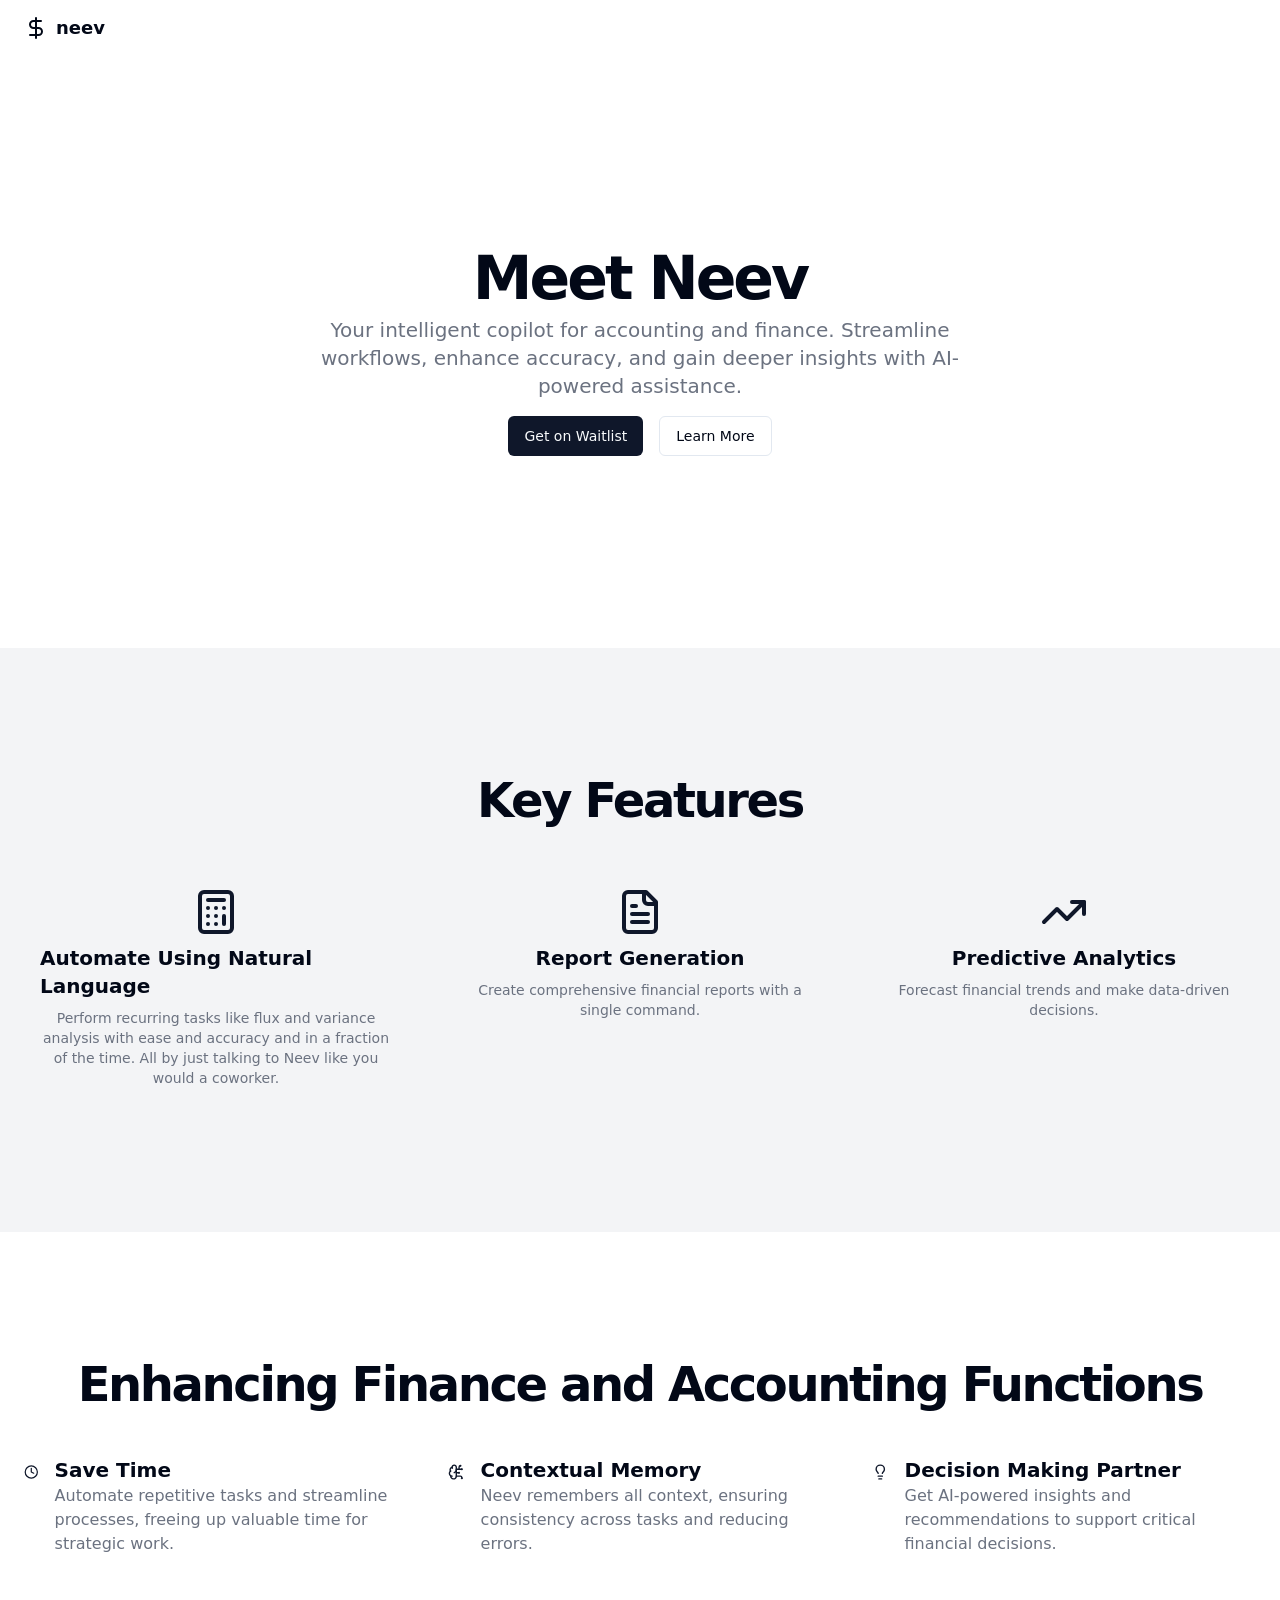
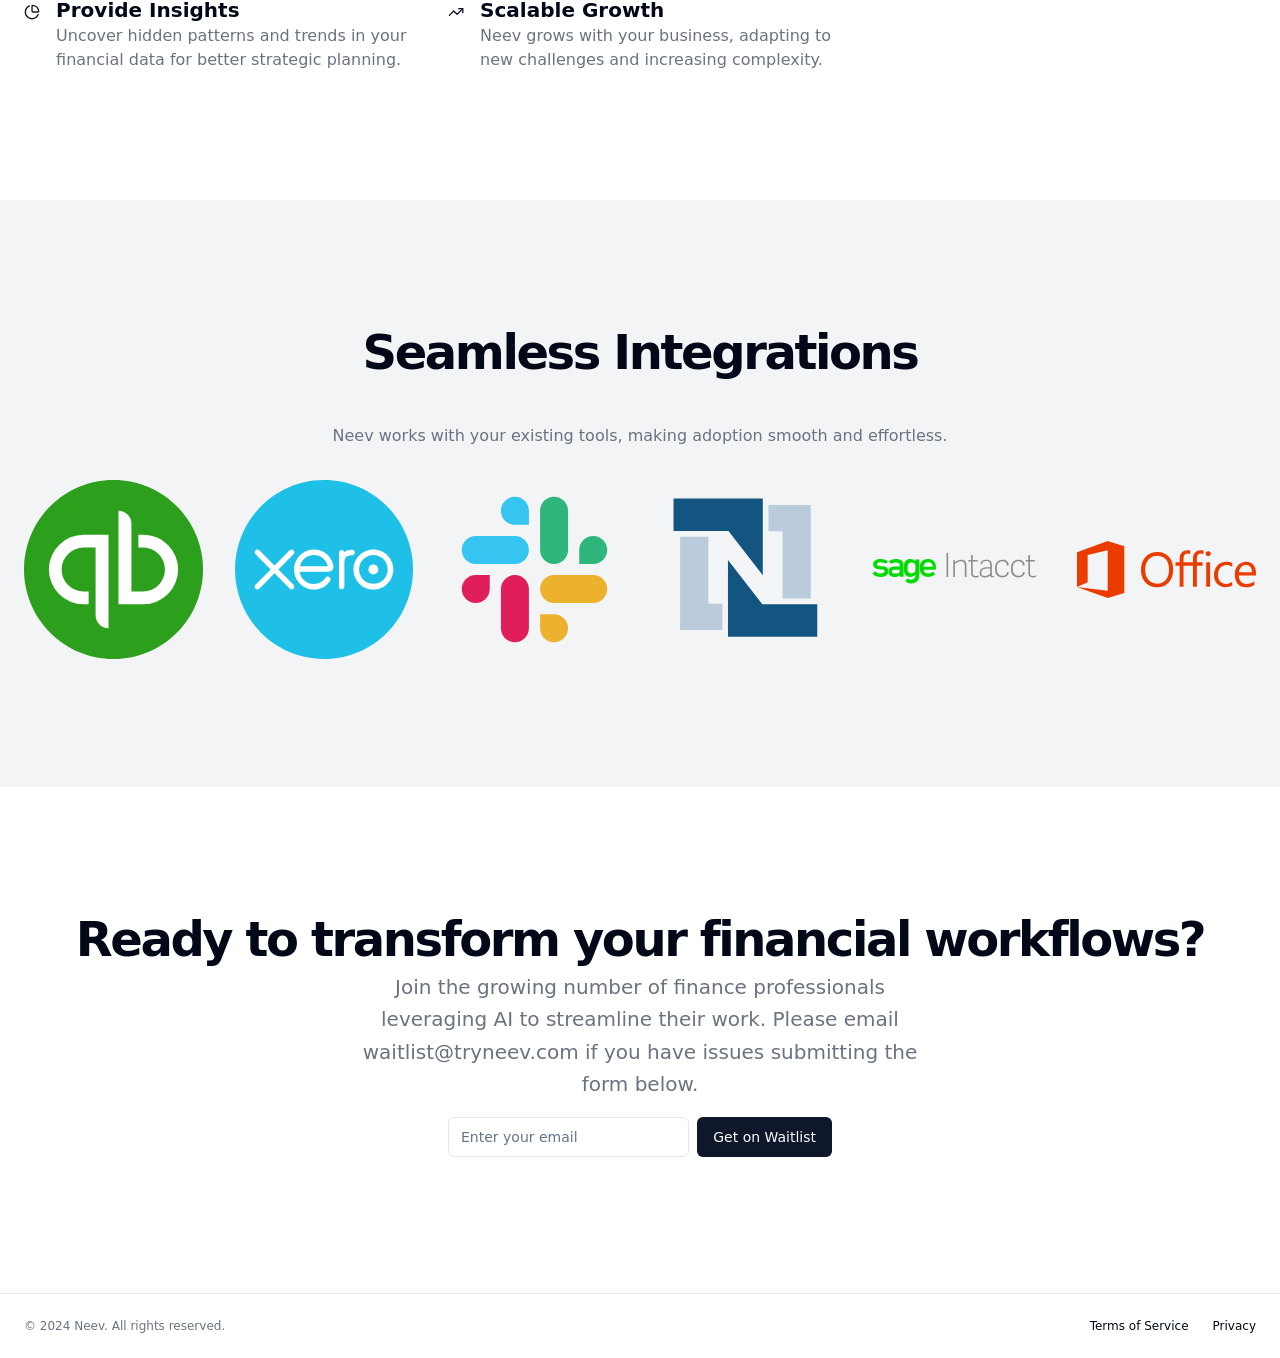
==== commit bcfa1012: "Update index.html updated email from waitlist@neev.app to waitlist@tryneev.com" ====
--- a/index.html
+++ b/index.html
@@ -1 +1 @@
-<!DOCTYPE html><html lang="en"><head><meta charSet="utf-8"/><meta name="viewport" content="width=device-width, initial-scale=1"/><link rel="preload" href="/_next/static/media/4473ecc91f70f139-s.p.woff" as="font" crossorigin="" type="font/woff"/><link rel="preload" href="/_next/static/media/463dafcda517f24f-s.p.woff" as="font" crossorigin="" type="font/woff"/><link rel="stylesheet" href="/_next/static/css/df4c0e425c334175.css" data-precedence="next"/><link rel="preload" as="script" fetchPriority="low" href="/_next/static/chunks/webpack-4cb95ba0c9f66433.js"/><script src="/_next/static/chunks/fd9d1056-2821b0f0cabcd8bd.js" async=""></script><script src="/_next/static/chunks/23-e37f9ec983ca34a1.js" async=""></script><script src="/_next/static/chunks/main-app-7b63f5d5bc986479.js" async=""></script><script src="/_next/static/chunks/30-a428a9a64b97d82c.js" async=""></script><script src="/_next/static/chunks/app/page-a413ca955774864e.js" async=""></script><title>Neev AI - Focus On What Matters</title><meta name="description" content="Generated by Neev AI - Focus On What Matters"/><link rel="icon" href="/favicon.ico" type="image/x-icon" sizes="16x16"/><meta name="next-size-adjust"/><script src="/_next/static/chunks/polyfills-78c92fac7aa8fdd8.js" noModule=""></script></head><body class="__variable_1e4310 __variable_c3aa02 antialiased"><div class="flex flex-col min-h-screen"><header class="px-4 lg:px-6 h-14 flex items-center"><a class="flex items-center justify-center" href="#"><svg xmlns="http://www.w3.org/2000/svg" width="24" height="24" viewBox="0 0 24 24" fill="none" stroke="currentColor" stroke-width="2" stroke-linecap="round" stroke-linejoin="round" class="lucide lucide-dollar-sign h-6 w-6"><line x1="12" x2="12" y1="2" y2="22"></line><path d="M17 5H9.5a3.5 3.5 0 0 0 0 7h5a3.5 3.5 0 0 1 0 7H6"></path></svg><span class="ml-2 text-lg font-bold">neev</span></a><nav class="ml-auto flex gap-4 sm:gap-6"><a class="text-sm font-medium hover:underline underline-offset-4" href="#"></a><a class="text-sm font-medium hover:underline underline-offset-4" href="#"></a><a class="text-sm font-medium hover:underline underline-offset-4" href="#"></a><a class="text-sm font-medium hover:underline underline-offset-4" href="#"></a></nav></header><main class="flex-1"><section class="w-full py-12 md:py-24 lg:py-32 xl:py-48"><div class="container px-4 md:px-6"><div class="flex flex-col items-center space-y-4 text-center"><div class="space-y-2"><h1 class="text-3xl font-bold tracking-tighter sm:text-4xl md:text-5xl lg:text-6xl/none">Meet Neev</h1><p class="mx-auto max-w-[700px] text-gray-500 md:text-xl dark:text-gray-400">Your intelligent copilot for accounting and finance. Streamline workflows, enhance accuracy, and gain deeper insights with AI-powered assistance.</p></div><div class="space-x-4"><button class="inline-flex items-center justify-center rounded-md text-sm font-medium ring-offset-background transition-colors focus-visible:outline-none focus-visible:ring-2 focus-visible:ring-ring focus-visible:ring-offset-2 disabled:pointer-events-none disabled:opacity-50 bg-primary text-primary-foreground hover:bg-primary/90 h-10 px-4 py-2"><a href="#waitlist">Get on Waitlist</a></button><button class="inline-flex items-center justify-center rounded-md text-sm font-medium ring-offset-background transition-colors focus-visible:outline-none focus-visible:ring-2 focus-visible:ring-ring focus-visible:ring-offset-2 disabled:pointer-events-none disabled:opacity-50 border border-input bg-background hover:bg-accent hover:text-accent-foreground h-10 px-4 py-2"><a href="#key">Learn More</a></button></div></div></div></section><section class="w-full py-12 md:py-24 lg:py-32 bg-gray-100 dark:bg-gray-800"><div class="container px-4 md:px-6"><h2 id="key" class="text-3xl font-bold tracking-tighter sm:text-5xl text-center mb-12">Key Features</h2><div class="grid gap-10 sm:grid-cols-2 md:grid-cols-3"><div class="flex flex-col items-center space-y-2 border-gray-800 p-4 rounded-lg"><svg xmlns="http://www.w3.org/2000/svg" width="24" height="24" viewBox="0 0 24 24" fill="none" stroke="currentColor" stroke-width="2" stroke-linecap="round" stroke-linejoin="round" class="lucide lucide-calculator h-12 w-12 text-primary"><rect width="16" height="20" x="4" y="2" rx="2"></rect><line x1="8" x2="16" y1="6" y2="6"></line><line x1="16" x2="16" y1="14" y2="18"></line><path d="M16 10h.01"></path><path d="M12 10h.01"></path><path d="M8 10h.01"></path><path d="M12 14h.01"></path><path d="M8 14h.01"></path><path d="M12 18h.01"></path><path d="M8 18h.01"></path></svg><h3 class="text-xl font-bold">Automate Using Natural Language</h3><p class="text-sm text-gray-500 dark:text-gray-400 text-center">Perform recurring tasks like flux and variance analysis with ease and accuracy and in a fraction of the time. All by just talking to Neev like you would a coworker.</p></div><div class="flex flex-col items-center space-y-2 border-gray-800 p-4 rounded-lg"><svg xmlns="http://www.w3.org/2000/svg" width="24" height="24" viewBox="0 0 24 24" fill="none" stroke="currentColor" stroke-width="2" stroke-linecap="round" stroke-linejoin="round" class="lucide lucide-file-text h-12 w-12 text-primary"><path d="M15 2H6a2 2 0 0 0-2 2v16a2 2 0 0 0 2 2h12a2 2 0 0 0 2-2V7Z"></path><path d="M14 2v4a2 2 0 0 0 2 2h4"></path><path d="M10 9H8"></path><path d="M16 13H8"></path><path d="M16 17H8"></path></svg><h3 class="text-xl font-bold">Report Generation</h3><p class="text-sm text-gray-500 dark:text-gray-400 text-center">Create comprehensive financial reports with a single command.</p></div><div class="flex flex-col items-center space-y-2 border-gray-800 p-4 rounded-lg"><svg xmlns="http://www.w3.org/2000/svg" width="24" height="24" viewBox="0 0 24 24" fill="none" stroke="currentColor" stroke-width="2" stroke-linecap="round" stroke-linejoin="round" class="lucide lucide-trending-up h-12 w-12 text-primary"><polyline points="22 7 13.5 15.5 8.5 10.5 2 17"></polyline><polyline points="16 7 22 7 22 13"></polyline></svg><h3 class="text-xl font-bold">Predictive Analytics</h3><p class="text-sm text-gray-500 dark:text-gray-400 text-center">Forecast financial trends and make data-driven decisions.</p></div></div></div></section><section class="w-full py-12 md:py-24 lg:py-32"><div class="container px-4 md:px-6"><h2 class="text-3xl font-bold tracking-tighter sm:text-5xl text-center mb-12">Enhancing Finance and Accounting Functions</h2><div class="grid gap-10 sm:grid-cols-2 lg:grid-cols-3"><div class="flex items-start space-x-4"><svg xmlns="http://www.w3.org/2000/svg" width="24" height="24" viewBox="0 0 24 24" fill="none" stroke="currentColor" stroke-width="2" stroke-linecap="round" stroke-linejoin="round" class="lucide lucide-clock h-8 w-8 text-primary"><circle cx="12" cy="12" r="10"></circle><polyline points="12 6 12 12 16 14"></polyline></svg><div><h3 class="text-xl font-bold">Save Time</h3><p class="text-gray-500 dark:text-gray-400">Automate repetitive tasks and streamline processes, freeing up valuable time for strategic work.</p></div></div><div class="flex items-start space-x-4"><svg xmlns="http://www.w3.org/2000/svg" width="24" height="24" viewBox="0 0 24 24" fill="none" stroke="currentColor" stroke-width="2" stroke-linecap="round" stroke-linejoin="round" class="lucide lucide-brain-circuit h-8 w-8 text-primary"><path d="M12 5a3 3 0 1 0-5.997.125 4 4 0 0 0-2.526 5.77 4 4 0 0 0 .556 6.588A4 4 0 1 0 12 18Z"></path><path d="M9 13a4.5 4.5 0 0 0 3-4"></path><path d="M6.003 5.125A3 3 0 0 0 6.401 6.5"></path><path d="M3.477 10.896a4 4 0 0 1 .585-.396"></path><path d="M6 18a4 4 0 0 1-1.967-.516"></path><path d="M12 13h4"></path><path d="M12 18h6a2 2 0 0 1 2 2v1"></path><path d="M12 8h8"></path><path d="M16 8V5a2 2 0 0 1 2-2"></path><circle cx="16" cy="13" r=".5"></circle><circle cx="18" cy="3" r=".5"></circle><circle cx="20" cy="21" r=".5"></circle><circle cx="20" cy="8" r=".5"></circle></svg><div><h3 class="text-xl font-bold">Contextual Memory</h3><p class="text-gray-500 dark:text-gray-400">Neev remembers all context, ensuring consistency across tasks and reducing errors.</p></div></div><div class="flex items-start space-x-4"><svg xmlns="http://www.w3.org/2000/svg" width="24" height="24" viewBox="0 0 24 24" fill="none" stroke="currentColor" stroke-width="2" stroke-linecap="round" stroke-linejoin="round" class="lucide lucide-lightbulb h-8 w-8 text-primary"><path d="M15 14c.2-1 .7-1.7 1.5-2.5 1-.9 1.5-2.2 1.5-3.5A6 6 0 0 0 6 8c0 1 .2 2.2 1.5 3.5.7.7 1.3 1.5 1.5 2.5"></path><path d="M9 18h6"></path><path d="M10 22h4"></path></svg><div><h3 class="text-xl font-bold">Decision Making Partner</h3><p class="text-gray-500 dark:text-gray-400">Get AI-powered insights and recommendations to support critical financial decisions.</p></div></div><div class="flex items-start space-x-4"><svg xmlns="http://www.w3.org/2000/svg" width="24" height="24" viewBox="0 0 24 24" fill="none" stroke="currentColor" stroke-width="2" stroke-linecap="round" stroke-linejoin="round" class="lucide lucide-chart-pie h-8 w-8 text-primary"><path d="M21 12c.552 0 1.005-.449.95-.998a10 10 0 0 0-8.953-8.951c-.55-.055-.998.398-.998.95v8a1 1 0 0 0 1 1z"></path><path d="M21.21 15.89A10 10 0 1 1 8 2.83"></path></svg><div><h3 class="text-xl font-bold">Provide Insights</h3><p class="text-gray-500 dark:text-gray-400">Uncover hidden patterns and trends in your financial data for better strategic planning.</p></div></div><div class="flex items-start space-x-4"><svg xmlns="http://www.w3.org/2000/svg" width="24" height="24" viewBox="0 0 24 24" fill="none" stroke="currentColor" stroke-width="2" stroke-linecap="round" stroke-linejoin="round" class="lucide lucide-trending-up h-8 w-8 text-primary"><polyline points="22 7 13.5 15.5 8.5 10.5 2 17"></polyline><polyline points="16 7 22 7 22 13"></polyline></svg><div><h3 class="text-xl font-bold">Scalable Growth</h3><p class="text-gray-500 dark:text-gray-400">Neev grows with your business, adapting to new challenges and increasing complexity.</p></div></div></div></div></section><section class="w-full py-12 md:py-24 lg:py-32 bg-gray-100 dark:bg-gray-800"><div class="container px-4 md:px-6"><h2 class="text-3xl font-bold tracking-tighter sm:text-5xl text-center mb-12">Seamless Integrations</h2><p class="text-center text-gray-500 dark:text-gray-400 mb-8">Neev works with your existing tools, making adoption smooth and effortless.</p><div class="grid grid-cols-2 md:grid-cols-3 lg:grid-cols-6 gap-8 items-center justify-center"><img alt="QuickBooks logo" loading="lazy" width="180" height="80" decoding="async" data-nimg="1" class="mx-auto" style="color:transparent" src="quickbooks.svg?height=80&amp;width=180"/><img alt="Xero logo" loading="lazy" width="180" height="80" decoding="async" data-nimg="1" class="mx-auto" style="color:transparent" src="xero.svg?height=80&amp;width=180"/><img alt="Slack Logo" loading="lazy" width="180" height="80" decoding="async" data-nimg="1" class="mx-auto" style="color:transparent" src="slack.svg?height=80&amp;width=180"/><img alt="Oracle NetSuite logo" loading="lazy" width="180" height="80" decoding="async" data-nimg="1" class="mx-auto" style="color:transparent" src="netsuite.svg?height=80&amp;width=180"/><img alt="Sage logo" loading="lazy" width="180" height="80" decoding="async" data-nimg="1" class="mx-auto" style="color:transparent" src="sage.svg?height=80&amp;width=180"/><img alt="Microsoft Office Logo" loading="lazy" width="180" height="80" decoding="async" data-nimg="1" class="mx-auto" style="color:transparent" src="office.svg?height=80&amp;width=180"/></div></div></section><section class="w-full py-12 md:py-24 lg:py-32"><div class="container px-4 md:px-6"><div class="flex flex-col items-center space-y-4 text-center"><div class="space-y-2"><h2 class="text-3xl font-bold tracking-tighter sm: text-5xl">Ready to transform your financial workflows?</h2><p class="mx-auto max-w-[600px] text-gray-500 md:text-xl/relaxed lg:text-base/relaxed xl:text-xl/relaxed dark:text-gray-400">Join the growing number of finance professionals leveraging AI to streamline their work. Please email waitlist@neev.app if you have issues submitting the form below.</p></div><div class="w-full max-w-sm space-y-2"><form class="flex space-x-2" action="https://formspree.io/f/xeojdyjg" method="POST"><input type="email" class="flex h-10 w-full rounded-md border border-input bg-background px-3 py-2 text-sm ring-offset-background file:border-0 file:bg-transparent file:text-sm file:font-medium placeholder:text-muted-foreground focus-visible:outline-none focus-visible:ring-2 focus-visible:ring-ring focus-visible:ring-offset-2 disabled:cursor-not-allowed disabled:opacity-50 max-w-lg flex-1" placeholder="Enter your email" name="email"/><button class="inline-flex items-center justify-center rounded-md text-sm font-medium ring-offset-background transition-colors focus-visible:outline-none focus-visible:ring-2 focus-visible:ring-ring focus-visible:ring-offset-2 disabled:pointer-events-none disabled:opacity-50 bg-primary text-primary-foreground hover:bg-primary/90 h-10 px-4 py-2" type="submit"><a id="waitlist">Get on Waitlist</a></button></form><p class="text-xs text-gray-500 dark:text-gray-400"></p></div></div></div></section></main><footer class="flex flex-col gap-2 sm:flex-row py-6 w-full shrink-0 items-center px-4 md:px-6 border-t"><p class="text-xs text-gray-500 dark:text-gray-400">© 2024 Neev. All rights reserved.</p><nav class="sm:ml-auto flex gap-4 sm:gap-6"><a class="text-xs hover:underline underline-offset-4" href="#">Terms of Service</a><a class="text-xs hover:underline underline-offset-4" href="#">Privacy</a></nav></footer></div><script src="/_next/static/chunks/webpack-4cb95ba0c9f66433.js" async=""></script><script>(self.__next_f=self.__next_f||[]).push([0]);self.__next_f.push([2,null])</script><script>self.__next_f.push([1,"1:HL[\"/_next/static/media/4473ecc91f70f139-s.p.woff\",\"font\",{\"crossOrigin\":\"\",\"type\":\"font/woff\"}]\n2:HL[\"/_next/static/media/463dafcda517f24f-s.p.woff\",\"font\",{\"crossOrigin\":\"\",\"type\":\"font/woff\"}]\n3:HL[\"/_next/static/css/df4c0e425c334175.css\",\"style\"]\n"])</script><script>self.__next_f.push([1,"4:I[5751,[],\"\"]\n6:I[231,[\"30\",\"static/chunks/30-a428a9a64b97d82c.js\",\"931\",\"static/chunks/app/page-a413ca955774864e.js\"],\"\"]\n7:I[8173,[\"30\",\"static/chunks/30-a428a9a64b97d82c.js\",\"931\",\"static/chunks/app/page-a413ca955774864e.js\"],\"Image\"]\n8:I[9275,[],\"\"]\n9:I[1343,[],\"\"]\nb:I[6130,[],\"\"]\nc:[]\n"])</script><script>self.__next_f.push([1,"0:[\"$\",\"$L4\",null,{\"buildId\":\"H96vLnpwnKRtM1YwsdGd5\",\"assetPrefix\":\"\",\"urlParts\":[\"\",\"\"],\"initialTree\":[\"\",{\"children\":[\"__PAGE__\",{}]},\"$undefined\",\"$undefined\",true],\"initialSeedData\":[\"\",{\"children\":[\"__PAGE__\",{},[[\"$L5\",[\"$\",\"div\",null,{\"className\":\"flex flex-col min-h-screen\",\"children\":[[\"$\",\"header\",null,{\"className\":\"px-4 lg:px-6 h-14 flex items-center\",\"children\":[[\"$\",\"$L6\",null,{\"className\":\"flex items-center justify-center\",\"href\":\"#\",\"children\":[[\"$\",\"svg\",null,{\"xmlns\":\"http://www.w3.org/2000/svg\",\"width\":24,\"height\":24,\"viewBox\":\"0 0 24 24\",\"fill\":\"none\",\"stroke\":\"currentColor\",\"strokeWidth\":2,\"strokeLinecap\":\"round\",\"strokeLinejoin\":\"round\",\"className\":\"lucide lucide-dollar-sign h-6 w-6\",\"children\":[[\"$\",\"line\",\"7eqyqh\",{\"x1\":\"12\",\"x2\":\"12\",\"y1\":\"2\",\"y2\":\"22\"}],[\"$\",\"path\",\"1b0p4s\",{\"d\":\"M17 5H9.5a3.5 3.5 0 0 0 0 7h5a3.5 3.5 0 0 1 0 7H6\"}],\"$undefined\"]}],[\"$\",\"span\",null,{\"className\":\"ml-2 text-lg font-bold\",\"children\":\"neev\"}]]}],[\"$\",\"nav\",null,{\"className\":\"ml-auto flex gap-4 sm:gap-6\",\"children\":[[\"$\",\"$L6\",null,{\"className\":\"text-sm font-medium hover:underline underline-offset-4\",\"href\":\"#\"}],[\"$\",\"$L6\",null,{\"className\":\"text-sm font-medium hover:underline underline-offset-4\",\"href\":\"#\"}],[\"$\",\"$L6\",null,{\"className\":\"text-sm font-medium hover:underline underline-offset-4\",\"href\":\"#\"}],[\"$\",\"$L6\",null,{\"className\":\"text-sm font-medium hover:underline underline-offset-4\",\"href\":\"#\"}]]}]]}],[\"$\",\"main\",null,{\"className\":\"flex-1\",\"children\":[[\"$\",\"section\",null,{\"className\":\"w-full py-12 md:py-24 lg:py-32 xl:py-48\",\"children\":[\"$\",\"div\",null,{\"className\":\"container px-4 md:px-6\",\"children\":[\"$\",\"div\",null,{\"className\":\"flex flex-col items-center space-y-4 text-center\",\"children\":[[\"$\",\"div\",null,{\"className\":\"space-y-2\",\"children\":[[\"$\",\"h1\",null,{\"className\":\"text-3xl font-bold tracking-tighter sm:text-4xl md:text-5xl lg:text-6xl/none\",\"children\":\"Meet Neev\"}],[\"$\",\"p\",null,{\"className\":\"mx-auto max-w-[700px] text-gray-500 md:text-xl dark:text-gray-400\",\"children\":\"Your intelligent copilot for accounting and finance. Streamline workflows, enhance accuracy, and gain deeper insights with AI-powered assistance.\"}]]}],[\"$\",\"div\",null,{\"className\":\"space-x-4\",\"children\":[[\"$\",\"button\",null,{\"className\":\"inline-flex items-center justify-center rounded-md text-sm font-medium ring-offset-background transition-colors focus-visible:outline-none focus-visible:ring-2 focus-visible:ring-ring focus-visible:ring-offset-2 disabled:pointer-events-none disabled:opacity-50 bg-primary text-primary-foreground hover:bg-primary/90 h-10 px-4 py-2\",\"children\":[\"$\",\"a\",null,{\"href\":\"#waitlist\",\"children\":\"Get on Waitlist\"}]}],[\"$\",\"button\",null,{\"className\":\"inline-flex items-center justify-center rounded-md text-sm font-medium ring-offset-background transition-colors focus-visible:outline-none focus-visible:ring-2 focus-visible:ring-ring focus-visible:ring-offset-2 disabled:pointer-events-none disabled:opacity-50 border border-input bg-background hover:bg-accent hover:text-accent-foreground h-10 px-4 py-2\",\"children\":[\"$\",\"a\",null,{\"href\":\"#key\",\"children\":\"Learn More\"}]}]]}]]}]}]}],[\"$\",\"section\",null,{\"className\":\"w-full py-12 md:py-24 lg:py-32 bg-gray-100 dark:bg-gray-800\",\"children\":[\"$\",\"div\",null,{\"className\":\"container px-4 md:px-6\",\"children\":[[\"$\",\"h2\",null,{\"id\":\"key\",\"className\":\"text-3xl font-bold tracking-tighter sm:text-5xl text-center mb-12\",\"children\":\"Key Features\"}],[\"$\",\"div\",null,{\"className\":\"grid gap-10 sm:grid-cols-2 md:grid-cols-3\",\"children\":[[\"$\",\"div\",null,{\"className\":\"flex flex-col items-center space-y-2 border-gray-800 p-4 rounded-lg\",\"children\":[[\"$\",\"svg\",null,{\"xmlns\":\"http://www.w3.org/2000/svg\",\"width\":24,\"height\":24,\"viewBox\":\"0 0 24 24\",\"fill\":\"none\",\"stroke\":\"currentColor\",\"strokeWidth\":2,\"strokeLinecap\":\"round\",\"strokeLinejoin\":\"round\",\"className\":\"lucide lucide-calculator h-12 w-12 text-primary\",\"children\":[[\"$\",\"rect\",\"1nb95v\",{\"width\":\"16\",\"height\":\"20\",\"x\":\"4\",\"y\":\"2\",\"rx\":\"2\"}],[\"$\",\"line\",\"x4nwl0\",{\"x1\":\"8\",\"x2\":\"16\",\"y1\":\"6\",\"y2\":\"6\"}],[\"$\",\"line\",\"wjye3r\",{\"x1\":\"16\",\"x2\":\"16\",\"y1\":\"14\",\"y2\":\"18\"}],[\"$\",\"path\",\"1m94wz\",{\"d\":\"M16 10h.01\"}],[\"$\",\"path\",\"1nrarc\",{\"d\":\"M12 10h.01\"}],[\"$\",\"path\",\"19clt8\",{\"d\":\"M8 10h.01\"}],[\"$\",\"path\",\"1etili\",{\"d\":\"M12 14h.01\"}],[\"$\",\"path\",\"6423bh\",{\"d\":\"M8 14h.01\"}],[\"$\",\"path\",\"mhygvu\",{\"d\":\"M12 18h.01\"}],[\"$\",\"path\",\"lrp35t\",{\"d\":\"M8 18h.01\"}],\"$undefined\"]}],[\"$\",\"h3\",null,{\"className\":\"text-xl font-bold\",\"children\":\"Automate Using Natural Language\"}],[\"$\",\"p\",null,{\"className\":\"text-sm text-gray-500 dark:text-gray-400 text-center\",\"children\":\"Perform recurring tasks like flux and variance analysis with ease and accuracy and in a fraction of the time. All by just talking to Neev like you would a coworker.\"}]]}],[\"$\",\"div\",null,{\"className\":\"flex flex-col items-center space-y-2 border-gray-800 p-4 rounded-lg\",\"children\":[[\"$\",\"svg\",null,{\"xmlns\":\"http://www.w3.org/2000/svg\",\"width\":24,\"height\":24,\"viewBox\":\"0 0 24 24\",\"fill\":\"none\",\"stroke\":\"currentColor\",\"strokeWidth\":2,\"strokeLinecap\":\"round\",\"strokeLinejoin\":\"round\",\"className\":\"lucide lucide-file-text h-12 w-12 text-primary\",\"children\":[[\"$\",\"path\",\"1rqfz7\",{\"d\":\"M15 2H6a2 2 0 0 0-2 2v16a2 2 0 0 0 2 2h12a2 2 0 0 0 2-2V7Z\"}],[\"$\",\"path\",\"tnqrlb\",{\"d\":\"M14 2v4a2 2 0 0 0 2 2h4\"}],[\"$\",\"path\",\"b1mrlr\",{\"d\":\"M10 9H8\"}],[\"$\",\"path\",\"t4e002\",{\"d\":\"M16 13H8\"}],[\"$\",\"path\",\"z1uh3a\",{\"d\":\"M16 17H8\"}],\"$undefined\"]}],[\"$\",\"h3\",null,{\"className\":\"text-xl font-bold\",\"children\":\"Report Generation\"}],[\"$\",\"p\",null,{\"className\":\"text-sm text-gray-500 dark:text-gray-400 text-center\",\"children\":\"Create comprehensive financial reports with a single command.\"}]]}],[\"$\",\"div\",null,{\"className\":\"flex flex-col items-center space-y-2 border-gray-800 p-4 rounded-lg\",\"children\":[[\"$\",\"svg\",null,{\"xmlns\":\"http://www.w3.org/2000/svg\",\"width\":24,\"height\":24,\"viewBox\":\"0 0 24 24\",\"fill\":\"none\",\"stroke\":\"currentColor\",\"strokeWidth\":2,\"strokeLinecap\":\"round\",\"strokeLinejoin\":\"round\",\"className\":\"lucide lucide-trending-up h-12 w-12 text-primary\",\"children\":[[\"$\",\"polyline\",\"126l90\",{\"points\":\"22 7 13.5 15.5 8.5 10.5 2 17\"}],[\"$\",\"polyline\",\"kwv8wd\",{\"points\":\"16 7 22 7 22 13\"}],\"$undefined\"]}],[\"$\",\"h3\",null,{\"className\":\"text-xl font-bold\",\"children\":\"Predictive Analytics\"}],[\"$\",\"p\",null,{\"className\":\"text-sm text-gray-500 dark:text-gray-400 text-center\",\"children\":\"Forecast financial trends and make data-driven decisions.\"}]]}]]}]]}]}],[\"$\",\"section\",null,{\"className\":\"w-full py-12 md:py-24 lg:py-32\",\"children\":[\"$\",\"div\",null,{\"className\":\"container px-4 md:px-6\",\"children\":[[\"$\",\"h2\",null,{\"className\":\"text-3xl font-bold tracking-tighter sm:text-5xl text-center mb-12\",\"children\":\"Enhancing Finance and Accounting Functions\"}],[\"$\",\"div\",null,{\"className\":\"grid gap-10 sm:grid-cols-2 lg:grid-cols-3\",\"children\":[[\"$\",\"div\",null,{\"className\":\"flex items-start space-x-4\",\"children\":[[\"$\",\"svg\",null,{\"xmlns\":\"http://www.w3.org/2000/svg\",\"width\":24,\"height\":24,\"viewBox\":\"0 0 24 24\",\"fill\":\"none\",\"stroke\":\"currentColor\",\"strokeWidth\":2,\"strokeLinecap\":\"round\",\"strokeLinejoin\":\"round\",\"className\":\"lucide lucide-clock h-8 w-8 text-primary\",\"children\":[[\"$\",\"circle\",\"1mglay\",{\"cx\":\"12\",\"cy\":\"12\",\"r\":\"10\"}],[\"$\",\"polyline\",\"68esgv\",{\"points\":\"12 6 12 12 16 14\"}],\"$undefined\"]}],[\"$\",\"div\",null,{\"children\":[[\"$\",\"h3\",null,{\"className\":\"text-xl font-bold\",\"children\":\"Save Time\"}],[\"$\",\"p\",null,{\"className\":\"text-gray-500 dark:text-gray-400\",\"children\":\"Automate repetitive tasks and streamline processes, freeing up valuable time for strategic work.\"}]]}]]}],[\"$\",\"div\",null,{\"className\":\"flex items-start space-x-4\",\"children\":[[\"$\",\"svg\",null,{\"xmlns\":\"http://www.w3.org/2000/svg\",\"width\":24,\"height\":24,\"viewBox\":\"0 0 24 24\",\"fill\":\"none\",\"stroke\":\"currentColor\",\"strokeWidth\":2,\"strokeLinecap\":\"round\",\"strokeLinejoin\":\"round\",\"className\":\"lucide lucide-brain-circuit h-8 w-8 text-primary\",\"children\":[[\"$\",\"path\",\"l5xja\",{\"d\":\"M12 5a3 3 0 1 0-5.997.125 4 4 0 0 0-2.526 5.77 4 4 0 0 0 .556 6.588A4 4 0 1 0 12 18Z\"}],[\"$\",\"path\",\"10igwf\",{\"d\":\"M9 13a4.5 4.5 0 0 0 3-4\"}],[\"$\",\"path\",\"105sqy\",{\"d\":\"M6.003 5.125A3 3 0 0 0 6.401 6.5\"}],[\"$\",\"path\",\"ql3yin\",{\"d\":\"M3.477 10.896a4 4 0 0 1 .585-.396\"}],[\"$\",\"path\",\"2e4loj\",{\"d\":\"M6 18a4 4 0 0 1-1.967-.516\"}],[\"$\",\"path\",\"1ku699\",{\"d\":\"M12 13h4\"}],[\"$\",\"path\",\"105ag5\",{\"d\":\"M12 18h6a2 2 0 0 1 2 2v1\"}],[\"$\",\"path\",\"1lhi5i\",{\"d\":\"M12 8h8\"}],[\"$\",\"path\",\"u6izg6\",{\"d\":\"M16 8V5a2 2 0 0 1 2-2\"}],[\"$\",\"circle\",\"ry7gng\",{\"cx\":\"16\",\"cy\":\"13\",\"r\":\".5\"}],[\"$\",\"circle\",\"1aiba7\",{\"cx\":\"18\",\"cy\":\"3\",\"r\":\".5\"}],[\"$\",\"circle\",\"yhc1fs\",{\"cx\":\"20\",\"cy\":\"21\",\"r\":\".5\"}],[\"$\",\"circle\",\"1e43v0\",{\"cx\":\"20\",\"cy\":\"8\",\"r\":\".5\"}],\"$undefined\"]}],[\"$\",\"div\",null,{\"children\":[[\"$\",\"h3\",null,{\"className\":\"text-xl font-bold\",\"children\":\"Contextual Memory\"}],[\"$\",\"p\",null,{\"className\":\"text-gray-500 dark:text-gray-400\",\"children\":\"Neev remembers all context, ensuring consistency across tasks and reducing errors.\"}]]}]]}],[\"$\",\"div\",null,{\"className\":\"flex items-start space-x-4\",\"children\":[[\"$\",\"svg\",null,{\"xmlns\":\"http://www.w3.org/2000/svg\",\"width\":24,\"height\":24,\"viewBox\":\"0 0 24 24\",\"fill\":\"none\",\"stroke\":\"currentColor\",\"strokeWidth\":2,\"strokeLinecap\":\"round\",\"strokeLinejoin\":\"round\",\"className\":\"lucide lucide-lightbulb h-8 w-8 text-primary\",\"children\":[[\"$\",\"path\",\"1gvzjb\",{\"d\":\"M15 14c.2-1 .7-1.7 1.5-2.5 1-.9 1.5-2.2 1.5-3.5A6 6 0 0 0 6 8c0 1 .2 2.2 1.5 3.5.7.7 1.3 1.5 1.5 2.5\"}],[\"$\",\"path\",\"x1upvd\",{\"d\":\"M9 18h6\"}],[\"$\",\"path\",\"ceow96\",{\"d\":\"M10 22h4\"}],\"$undefined\"]}],[\"$\",\"div\",null,{\"children\":[[\"$\",\"h3\",null,{\"className\":\"text-xl font-bold\",\"children\":\"Decision Making Partner\"}],[\"$\",\"p\",null,{\"className\":\"text-gray-500 dark:text-gray-400\",\"children\":\"Get AI-powered insights and recommendations to support critical financial decisions.\"}]]}]]}],[\"$\",\"div\",null,{\"className\":\"flex items-start space-x-4\",\"children\":[[\"$\",\"svg\",null,{\"xmlns\":\"http://www.w3.org/2000/svg\",\"width\":24,\"height\":24,\"viewBox\":\"0 0 24 24\",\"fill\":\"none\",\"stroke\":\"currentColor\",\"strokeWidth\":2,\"strokeLinecap\":\"round\",\"strokeLinejoin\":\"round\",\"className\":\"lucide lucide-chart-pie h-8 w-8 text-primary\",\"children\":[[\"$\",\"path\",\"pzmjnu\",{\"d\":\"M21 12c.552 0 1.005-.449.95-.998a10 10 0 0 0-8.953-8.951c-.55-.055-.998.398-.998.95v8a1 1 0 0 0 1 1z\"}],[\"$\",\"path\",\"k2fpak\",{\"d\":\"M21.21 15.89A10 10 0 1 1 8 2.83\"}],\"$undefined\"]}],[\"$\",\"div\",null,{\"children\":[[\"$\",\"h3\",null,{\"className\":\"text-xl font-bold\",\"children\":\"Provide Insights\"}],[\"$\",\"p\",null,{\"className\":\"text-gray-500 dark:text-gray-400\",\"children\":\"Uncover hidden patterns and trends in your financial data for better strategic planning.\"}]]}]]}],[\"$\",\"div\",null,{\"className\":\"flex items-start space-x-4\",\"children\":[[\"$\",\"svg\",null,{\"xmlns\":\"http://www.w3.org/2000/svg\",\"width\":24,\"height\":24,\"viewBox\":\"0 0 24 24\",\"fill\":\"none\",\"stroke\":\"currentColor\",\"strokeWidth\":2,\"strokeLinecap\":\"round\",\"strokeLinejoin\":\"round\",\"className\":\"lucide lucide-trending-up h-8 w-8 text-primary\",\"children\":[[\"$\",\"polyline\",\"126l90\",{\"points\":\"22 7 13.5 15.5 8.5 10.5 2 17\"}],[\"$\",\"polyline\",\"kwv8wd\",{\"points\":\"16 7 22 7 22 13\"}],\"$undefined\"]}],[\"$\",\"div\",null,{\"children\":[[\"$\",\"h3\",null,{\"className\":\"text-xl font-bold\",\"children\":\"Scalable Growth\"}],[\"$\",\"p\",null,{\"className\":\"text-gray-500 dark:text-gray-400\",\"children\":\"Neev grows with your business, adapting to new challenges and increasing complexity.\"}]]}]]}]]}]]}]}],[\"$\",\"section\",null,{\"className\":\"w-full py-12 md:py-24 lg:py-32 bg-gray-100 dark:bg-gray-800\",\"children\":[\"$\",\"div\",null,{\"className\":\"container px-4 md:px-6\",\"children\":[[\"$\",\"h2\",null,{\"className\":\"text-3xl font-bold tracking-tighter sm:text-5xl text-center mb-12\",\"children\":\"Seamless Integrations\"}],[\"$\",\"p\",null,{\"className\":\"text-center text-gray-500 dark:text-gray-400 mb-8\",\"children\":\"Neev works with your existing tools, making adoption smooth and effortless.\"}],[\"$\",\"div\",null,{\"className\":\"grid grid-cols-2 md:grid-cols-3 lg:grid-cols-6 gap-8 items-center justify-center\",\"children\":[[\"$\",\"$L7\",null,{\"src\":\"quickbooks.svg?height=80\u0026width=180\",\"width\":180,\"height\":80,\"alt\":\"QuickBooks logo\",\"className\":\"mx-auto\"}],[\"$\",\"$L7\",null,{\"src\":\"xero.svg?height=80\u0026width=180\",\"width\":180,\"height\":80,\"alt\":\"Xero logo\",\"className\":\"mx-auto\"}],[\"$\",\"$L7\",null,{\"src\":\"slack.svg?height=80\u0026width=180\",\"width\":180,\"height\":80,\"alt\":\"Slack Logo\",\"className\":\"mx-auto\"}],[\"$\",\"$L7\",null,{\"src\":\"netsuite.svg?height=80\u0026width=180\",\"width\":180,\"height\":80,\"alt\":\"Oracle NetSuite logo\",\"className\":\"mx-auto\"}],[\"$\",\"$L7\",null,{\"src\":\"sage.svg?height=80\u0026width=180\",\"width\":180,\"height\":80,\"alt\":\"Sage logo\",\"className\":\"mx-auto\"}],[\"$\",\"$L7\",null,{\"src\":\"office.svg?height=80\u0026width=180\",\"width\":180,\"height\":80,\"alt\":\"Microsoft Office Logo\",\"className\":\"mx-auto\"}]]}]]}]}],[\"$\",\"section\",null,{\"className\":\"w-full py-12 md:py-24 lg:py-32\",\"children\":[\"$\",\"div\",null,{\"className\":\"container px-4 md:px-6\",\"children\":[\"$\",\"div\",null,{\"className\":\"flex flex-col items-center space-y-4 text-center\",\"children\":[[\"$\",\"div\",null,{\"className\":\"space-y-2\",\"children\":[[\"$\",\"h2\",null,{\"className\":\"text-3xl font-bold tracking-tighter sm: text-5xl\",\"children\":\"Ready to transform your financial workflows?\"}],[\"$\",\"p\",null,{\"className\":\"mx-auto max-w-[600px] text-gray-500 md:text-xl/relaxed lg:text-base/relaxed xl:text-xl/relaxed dark:text-gray-400\",\"children\":\"Join the growing number of finance professionals leveraging AI to streamline their work. Please email waitlist@neev.app if you have issues submitting the form below.\"}]]}],[\"$\",\"div\",null,{\"className\":\"w-full max-w-sm space-y-2\",\"children\":[[\"$\",\"form\",null,{\"action\":\"https://formspree.io/f/xeojdyjg\",\"method\":\"POST\",\"className\":\"flex space-x-2\",\"children\":[[\"$\",\"input\",null,{\"type\":\"email\",\"className\":\"flex h-10 w-full rounded-md border border-input bg-background px-3 py-2 text-sm ring-offset-background file:border-0 file:bg-transparent file:text-sm file:font-medium placeholder:text-muted-foreground focus-visible:outline-none focus-visible:ring-2 focus-visible:ring-ring focus-visible:ring-offset-2 disabled:cursor-not-allowed disabled:opacity-50 max-w-lg flex-1\",\"placeholder\":\"Enter your email\",\"name\":\"email\"}],[\"$\",\"button\",null,{\"className\":\"inline-flex items-center justify-center rounded-md text-sm font-medium ring-offset-background transition-colors focus-visible:outline-none focus-visible:ring-2 focus-visible:ring-ring focus-visible:ring-offset-2 disabled:pointer-events-none disabled:opacity-50 bg-primary text-primary-foreground hover:bg-primary/90 h-10 px-4 py-2\",\"type\":\"submit\",\"children\":[\"$\",\"a\",null,{\"id\":\"waitlist\",\"children\":\"Get on Waitlist\"}]}]]}],[\"$\",\"p\",null,{\"className\":\"text-xs text-gray-500 dark:text-gray-400\"}]]}]]}]}]}]]}],[\"$\",\"footer\",null,{\"className\":\"flex flex-col gap-2 sm:flex-row py-6 w-full shrink-0 items-center px-4 md:px-6 border-t\",\"children\":[[\"$\",\"p\",null,{\"className\":\"text-xs text-gray-500 dark:text-gray-400\",\"children\":\"© 2024 Neev. All rights reserved.\"}],[\"$\",\"nav\",null,{\"className\":\"sm:ml-auto flex gap-4 sm:gap-6\",\"children\":[[\"$\",\"$L6\",null,{\"className\":\"text-xs hover:underline underline-offset-4\",\"href\":\"#\",\"children\":\"Terms of Service\"}],[\"$\",\"$L6\",null,{\"className\":\"text-xs hover:underline underline-offset-4\",\"href\":\"#\",\"children\":\"Privacy\"}]]}]]}]]}],null],null],null]},[[[[\"$\",\"link\",\"0\",{\"rel\":\"stylesheet\",\"href\":\"/_next/static/css/df4c0e425c334175.css\",\"precedence\":\"next\",\"crossOrigin\":\"$undefined\"}]],[\"$\",\"html\",null,{\"lang\":\"en\",\"children\":[\"$\",\"body\",null,{\"className\":\"__variable_1e4310 __variable_c3aa02 antialiased\",\"children\":[\"$\",\"$L8\",null,{\"parallelRouterKey\":\"children\",\"segmentPath\":[\"children\"],\"error\":\"$undefined\",\"errorStyles\":\"$undefined\",\"errorScripts\":\"$undefined\",\"template\":[\"$\",\"$L9\",null,{}],\"templateStyles\":\"$undefined\",\"templateScripts\":\"$undefined\",\"notFound\":[\"$\",\"div\",null,{\"children\":[[\"$\",\"h2\",null,{\"children\":\"Not Found\"}],[\"$\",\"p\",null,{\"children\":\"Could not find requested resource\"}]]}],\"notFoundStyles\":[]}]}]}]],null],null],\"couldBeIntercepted\":false,\"initialHead\":[null,\"$La\"],\"globalErrorComponent\":\"$b\",\"missingSlots\":\"$Wc\"}]\n"])</script><script>self.__next_f.push([1,"a:[[\"$\",\"meta\",\"0\",{\"name\":\"viewport\",\"content\":\"width=device-width, initial-scale=1\"}],[\"$\",\"meta\",\"1\",{\"charSet\":\"utf-8\"}],[\"$\",\"title\",\"2\",{\"children\":\"Neev AI - Focus On What Matters\"}],[\"$\",\"meta\",\"3\",{\"name\":\"description\",\"content\":\"Generated by Neev AI - Focus On What Matters\"}],[\"$\",\"link\",\"4\",{\"rel\":\"icon\",\"href\":\"/favicon.ico\",\"type\":\"image/x-icon\",\"sizes\":\"16x16\"}],[\"$\",\"meta\",\"5\",{\"name\":\"next-size-adjust\"}]]\n5:null\n"])</script></body></html>
+<!DOCTYPE html><html lang="en"><head><meta charSet="utf-8"/><meta name="viewport" content="width=device-width, initial-scale=1"/><link rel="preload" href="/_next/static/media/4473ecc91f70f139-s.p.woff" as="font" crossorigin="" type="font/woff"/><link rel="preload" href="/_next/static/media/463dafcda517f24f-s.p.woff" as="font" crossorigin="" type="font/woff"/><link rel="stylesheet" href="/_next/static/css/df4c0e425c334175.css" data-precedence="next"/><link rel="preload" as="script" fetchPriority="low" href="/_next/static/chunks/webpack-4cb95ba0c9f66433.js"/><script src="/_next/static/chunks/fd9d1056-2821b0f0cabcd8bd.js" async=""></script><script src="/_next/static/chunks/23-e37f9ec983ca34a1.js" async=""></script><script src="/_next/static/chunks/main-app-7b63f5d5bc986479.js" async=""></script><script src="/_next/static/chunks/30-a428a9a64b97d82c.js" async=""></script><script src="/_next/static/chunks/app/page-a413ca955774864e.js" async=""></script><title>Neev AI - Focus On What Matters</title><meta name="description" content="Generated by Neev AI - Focus On What Matters"/><link rel="icon" href="/favicon.ico" type="image/x-icon" sizes="16x16"/><meta name="next-size-adjust"/><script src="/_next/static/chunks/polyfills-78c92fac7aa8fdd8.js" noModule=""></script></head><body class="__variable_1e4310 __variable_c3aa02 antialiased"><div class="flex flex-col min-h-screen"><header class="px-4 lg:px-6 h-14 flex items-center"><a class="flex items-center justify-center" href="#"><svg xmlns="http://www.w3.org/2000/svg" width="24" height="24" viewBox="0 0 24 24" fill="none" stroke="currentColor" stroke-width="2" stroke-linecap="round" stroke-linejoin="round" class="lucide lucide-dollar-sign h-6 w-6"><line x1="12" x2="12" y1="2" y2="22"></line><path d="M17 5H9.5a3.5 3.5 0 0 0 0 7h5a3.5 3.5 0 0 1 0 7H6"></path></svg><span class="ml-2 text-lg font-bold">neev</span></a><nav class="ml-auto flex gap-4 sm:gap-6"><a class="text-sm font-medium hover:underline underline-offset-4" href="#"></a><a class="text-sm font-medium hover:underline underline-offset-4" href="#"></a><a class="text-sm font-medium hover:underline underline-offset-4" href="#"></a><a class="text-sm font-medium hover:underline underline-offset-4" href="#"></a></nav></header><main class="flex-1"><section class="w-full py-12 md:py-24 lg:py-32 xl:py-48"><div class="container px-4 md:px-6"><div class="flex flex-col items-center space-y-4 text-center"><div class="space-y-2"><h1 class="text-3xl font-bold tracking-tighter sm:text-4xl md:text-5xl lg:text-6xl/none">Meet Neev</h1><p class="mx-auto max-w-[700px] text-gray-500 md:text-xl dark:text-gray-400">Your intelligent copilot for accounting and finance. Streamline workflows, enhance accuracy, and gain deeper insights with AI-powered assistance.</p></div><div class="space-x-4"><button class="inline-flex items-center justify-center rounded-md text-sm font-medium ring-offset-background transition-colors focus-visible:outline-none focus-visible:ring-2 focus-visible:ring-ring focus-visible:ring-offset-2 disabled:pointer-events-none disabled:opacity-50 bg-primary text-primary-foreground hover:bg-primary/90 h-10 px-4 py-2"><a href="#waitlist">Get on Waitlist</a></button><button class="inline-flex items-center justify-center rounded-md text-sm font-medium ring-offset-background transition-colors focus-visible:outline-none focus-visible:ring-2 focus-visible:ring-ring focus-visible:ring-offset-2 disabled:pointer-events-none disabled:opacity-50 border border-input bg-background hover:bg-accent hover:text-accent-foreground h-10 px-4 py-2"><a href="#key">Learn More</a></button></div></div></div></section><section class="w-full py-12 md:py-24 lg:py-32 bg-gray-100 dark:bg-gray-800"><div class="container px-4 md:px-6"><h2 id="key" class="text-3xl font-bold tracking-tighter sm:text-5xl text-center mb-12">Key Features</h2><div class="grid gap-10 sm:grid-cols-2 md:grid-cols-3"><div class="flex flex-col items-center space-y-2 border-gray-800 p-4 rounded-lg"><svg xmlns="http://www.w3.org/2000/svg" width="24" height="24" viewBox="0 0 24 24" fill="none" stroke="currentColor" stroke-width="2" stroke-linecap="round" stroke-linejoin="round" class="lucide lucide-calculator h-12 w-12 text-primary"><rect width="16" height="20" x="4" y="2" rx="2"></rect><line x1="8" x2="16" y1="6" y2="6"></line><line x1="16" x2="16" y1="14" y2="18"></line><path d="M16 10h.01"></path><path d="M12 10h.01"></path><path d="M8 10h.01"></path><path d="M12 14h.01"></path><path d="M8 14h.01"></path><path d="M12 18h.01"></path><path d="M8 18h.01"></path></svg><h3 class="text-xl font-bold">Automate Using Natural Language</h3><p class="text-sm text-gray-500 dark:text-gray-400 text-center">Perform recurring tasks like flux and variance analysis with ease and accuracy and in a fraction of the time. All by just talking to Neev like you would a coworker.</p></div><div class="flex flex-col items-center space-y-2 border-gray-800 p-4 rounded-lg"><svg xmlns="http://www.w3.org/2000/svg" width="24" height="24" viewBox="0 0 24 24" fill="none" stroke="currentColor" stroke-width="2" stroke-linecap="round" stroke-linejoin="round" class="lucide lucide-file-text h-12 w-12 text-primary"><path d="M15 2H6a2 2 0 0 0-2 2v16a2 2 0 0 0 2 2h12a2 2 0 0 0 2-2V7Z"></path><path d="M14 2v4a2 2 0 0 0 2 2h4"></path><path d="M10 9H8"></path><path d="M16 13H8"></path><path d="M16 17H8"></path></svg><h3 class="text-xl font-bold">Report Generation</h3><p class="text-sm text-gray-500 dark:text-gray-400 text-center">Create comprehensive financial reports with a single command.</p></div><div class="flex flex-col items-center space-y-2 border-gray-800 p-4 rounded-lg"><svg xmlns="http://www.w3.org/2000/svg" width="24" height="24" viewBox="0 0 24 24" fill="none" stroke="currentColor" stroke-width="2" stroke-linecap="round" stroke-linejoin="round" class="lucide lucide-trending-up h-12 w-12 text-primary"><polyline points="22 7 13.5 15.5 8.5 10.5 2 17"></polyline><polyline points="16 7 22 7 22 13"></polyline></svg><h3 class="text-xl font-bold">Predictive Analytics</h3><p class="text-sm text-gray-500 dark:text-gray-400 text-center">Forecast financial trends and make data-driven decisions.</p></div></div></div></section><section class="w-full py-12 md:py-24 lg:py-32"><div class="container px-4 md:px-6"><h2 class="text-3xl font-bold tracking-tighter sm:text-5xl text-center mb-12">Enhancing Finance and Accounting Functions</h2><div class="grid gap-10 sm:grid-cols-2 lg:grid-cols-3"><div class="flex items-start space-x-4"><svg xmlns="http://www.w3.org/2000/svg" width="24" height="24" viewBox="0 0 24 24" fill="none" stroke="currentColor" stroke-width="2" stroke-linecap="round" stroke-linejoin="round" class="lucide lucide-clock h-8 w-8 text-primary"><circle cx="12" cy="12" r="10"></circle><polyline points="12 6 12 12 16 14"></polyline></svg><div><h3 class="text-xl font-bold">Save Time</h3><p class="text-gray-500 dark:text-gray-400">Automate repetitive tasks and streamline processes, freeing up valuable time for strategic work.</p></div></div><div class="flex items-start space-x-4"><svg xmlns="http://www.w3.org/2000/svg" width="24" height="24" viewBox="0 0 24 24" fill="none" stroke="currentColor" stroke-width="2" stroke-linecap="round" stroke-linejoin="round" class="lucide lucide-brain-circuit h-8 w-8 text-primary"><path d="M12 5a3 3 0 1 0-5.997.125 4 4 0 0 0-2.526 5.77 4 4 0 0 0 .556 6.588A4 4 0 1 0 12 18Z"></path><path d="M9 13a4.5 4.5 0 0 0 3-4"></path><path d="M6.003 5.125A3 3 0 0 0 6.401 6.5"></path><path d="M3.477 10.896a4 4 0 0 1 .585-.396"></path><path d="M6 18a4 4 0 0 1-1.967-.516"></path><path d="M12 13h4"></path><path d="M12 18h6a2 2 0 0 1 2 2v1"></path><path d="M12 8h8"></path><path d="M16 8V5a2 2 0 0 1 2-2"></path><circle cx="16" cy="13" r=".5"></circle><circle cx="18" cy="3" r=".5"></circle><circle cx="20" cy="21" r=".5"></circle><circle cx="20" cy="8" r=".5"></circle></svg><div><h3 class="text-xl font-bold">Contextual Memory</h3><p class="text-gray-500 dark:text-gray-400">Neev remembers all context, ensuring consistency across tasks and reducing errors.</p></div></div><div class="flex items-start space-x-4"><svg xmlns="http://www.w3.org/2000/svg" width="24" height="24" viewBox="0 0 24 24" fill="none" stroke="currentColor" stroke-width="2" stroke-linecap="round" stroke-linejoin="round" class="lucide lucide-lightbulb h-8 w-8 text-primary"><path d="M15 14c.2-1 .7-1.7 1.5-2.5 1-.9 1.5-2.2 1.5-3.5A6 6 0 0 0 6 8c0 1 .2 2.2 1.5 3.5.7.7 1.3 1.5 1.5 2.5"></path><path d="M9 18h6"></path><path d="M10 22h4"></path></svg><div><h3 class="text-xl font-bold">Decision Making Partner</h3><p class="text-gray-500 dark:text-gray-400">Get AI-powered insights and recommendations to support critical financial decisions.</p></div></div><div class="flex items-start space-x-4"><svg xmlns="http://www.w3.org/2000/svg" width="24" height="24" viewBox="0 0 24 24" fill="none" stroke="currentColor" stroke-width="2" stroke-linecap="round" stroke-linejoin="round" class="lucide lucide-chart-pie h-8 w-8 text-primary"><path d="M21 12c.552 0 1.005-.449.95-.998a10 10 0 0 0-8.953-8.951c-.55-.055-.998.398-.998.95v8a1 1 0 0 0 1 1z"></path><path d="M21.21 15.89A10 10 0 1 1 8 2.83"></path></svg><div><h3 class="text-xl font-bold">Provide Insights</h3><p class="text-gray-500 dark:text-gray-400">Uncover hidden patterns and trends in your financial data for better strategic planning.</p></div></div><div class="flex items-start space-x-4"><svg xmlns="http://www.w3.org/2000/svg" width="24" height="24" viewBox="0 0 24 24" fill="none" stroke="currentColor" stroke-width="2" stroke-linecap="round" stroke-linejoin="round" class="lucide lucide-trending-up h-8 w-8 text-primary"><polyline points="22 7 13.5 15.5 8.5 10.5 2 17"></polyline><polyline points="16 7 22 7 22 13"></polyline></svg><div><h3 class="text-xl font-bold">Scalable Growth</h3><p class="text-gray-500 dark:text-gray-400">Neev grows with your business, adapting to new challenges and increasing complexity.</p></div></div></div></div></section><section class="w-full py-12 md:py-24 lg:py-32 bg-gray-100 dark:bg-gray-800"><div class="container px-4 md:px-6"><h2 class="text-3xl font-bold tracking-tighter sm:text-5xl text-center mb-12">Seamless Integrations</h2><p class="text-center text-gray-500 dark:text-gray-400 mb-8">Neev works with your existing tools, making adoption smooth and effortless.</p><div class="grid grid-cols-2 md:grid-cols-3 lg:grid-cols-6 gap-8 items-center justify-center"><img alt="QuickBooks logo" loading="lazy" width="180" height="80" decoding="async" data-nimg="1" class="mx-auto" style="color:transparent" src="quickbooks.svg?height=80&amp;width=180"/><img alt="Xero logo" loading="lazy" width="180" height="80" decoding="async" data-nimg="1" class="mx-auto" style="color:transparent" src="xero.svg?height=80&amp;width=180"/><img alt="Slack Logo" loading="lazy" width="180" height="80" decoding="async" data-nimg="1" class="mx-auto" style="color:transparent" src="slack.svg?height=80&amp;width=180"/><img alt="Oracle NetSuite logo" loading="lazy" width="180" height="80" decoding="async" data-nimg="1" class="mx-auto" style="color:transparent" src="netsuite.svg?height=80&amp;width=180"/><img alt="Sage logo" loading="lazy" width="180" height="80" decoding="async" data-nimg="1" class="mx-auto" style="color:transparent" src="sage.svg?height=80&amp;width=180"/><img alt="Microsoft Office Logo" loading="lazy" width="180" height="80" decoding="async" data-nimg="1" class="mx-auto" style="color:transparent" src="office.svg?height=80&amp;width=180"/></div></div></section><section class="w-full py-12 md:py-24 lg:py-32"><div class="container px-4 md:px-6"><div class="flex flex-col items-center space-y-4 text-center"><div class="space-y-2"><h2 class="text-3xl font-bold tracking-tighter sm: text-5xl">Ready to transform your financial workflows?</h2><p class="mx-auto max-w-[600px] text-gray-500 md:text-xl/relaxed lg:text-base/relaxed xl:text-xl/relaxed dark:text-gray-400">Join the growing number of finance professionals leveraging AI to streamline their work. Please email waitlist@tryneev.com if you have issues submitting the form below.</p></div><div class="w-full max-w-sm space-y-2"><form class="flex space-x-2" action="https://formspree.io/f/xeojdyjg" method="POST"><input type="email" class="flex h-10 w-full rounded-md border border-input bg-background px-3 py-2 text-sm ring-offset-background file:border-0 file:bg-transparent file:text-sm file:font-medium placeholder:text-muted-foreground focus-visible:outline-none focus-visible:ring-2 focus-visible:ring-ring focus-visible:ring-offset-2 disabled:cursor-not-allowed disabled:opacity-50 max-w-lg flex-1" placeholder="Enter your email" name="email"/><button class="inline-flex items-center justify-center rounded-md text-sm font-medium ring-offset-background transition-colors focus-visible:outline-none focus-visible:ring-2 focus-visible:ring-ring focus-visible:ring-offset-2 disabled:pointer-events-none disabled:opacity-50 bg-primary text-primary-foreground hover:bg-primary/90 h-10 px-4 py-2" type="submit"><a id="waitlist">Get on Waitlist</a></button></form><p class="text-xs text-gray-500 dark:text-gray-400"></p></div></div></div></section></main><footer class="flex flex-col gap-2 sm:flex-row py-6 w-full shrink-0 items-center px-4 md:px-6 border-t"><p class="text-xs text-gray-500 dark:text-gray-400">© 2024 Neev. All rights reserved.</p><nav class="sm:ml-auto flex gap-4 sm:gap-6"><a class="text-xs hover:underline underline-offset-4" href="#">Terms of Service</a><a class="text-xs hover:underline underline-offset-4" href="#">Privacy</a></nav></footer></div><script src="/_next/static/chunks/webpack-4cb95ba0c9f66433.js" async=""></script><script>(self.__next_f=self.__next_f||[]).push([0]);self.__next_f.push([2,null])</script><script>self.__next_f.push([1,"1:HL[\"/_next/static/media/4473ecc91f70f139-s.p.woff\",\"font\",{\"crossOrigin\":\"\",\"type\":\"font/woff\"}]\n2:HL[\"/_next/static/media/463dafcda517f24f-s.p.woff\",\"font\",{\"crossOrigin\":\"\",\"type\":\"font/woff\"}]\n3:HL[\"/_next/static/css/df4c0e425c334175.css\",\"style\"]\n"])</script><script>self.__next_f.push([1,"4:I[5751,[],\"\"]\n6:I[231,[\"30\",\"static/chunks/30-a428a9a64b97d82c.js\",\"931\",\"static/chunks/app/page-a413ca955774864e.js\"],\"\"]\n7:I[8173,[\"30\",\"static/chunks/30-a428a9a64b97d82c.js\",\"931\",\"static/chunks/app/page-a413ca955774864e.js\"],\"Image\"]\n8:I[9275,[],\"\"]\n9:I[1343,[],\"\"]\nb:I[6130,[],\"\"]\nc:[]\n"])</script><script>self.__next_f.push([1,"0:[\"$\",\"$L4\",null,{\"buildId\":\"H96vLnpwnKRtM1YwsdGd5\",\"assetPrefix\":\"\",\"urlParts\":[\"\",\"\"],\"initialTree\":[\"\",{\"children\":[\"__PAGE__\",{}]},\"$undefined\",\"$undefined\",true],\"initialSeedData\":[\"\",{\"children\":[\"__PAGE__\",{},[[\"$L5\",[\"$\",\"div\",null,{\"className\":\"flex flex-col min-h-screen\",\"children\":[[\"$\",\"header\",null,{\"className\":\"px-4 lg:px-6 h-14 flex items-center\",\"children\":[[\"$\",\"$L6\",null,{\"className\":\"flex items-center justify-center\",\"href\":\"#\",\"children\":[[\"$\",\"svg\",null,{\"xmlns\":\"http://www.w3.org/2000/svg\",\"width\":24,\"height\":24,\"viewBox\":\"0 0 24 24\",\"fill\":\"none\",\"stroke\":\"currentColor\",\"strokeWidth\":2,\"strokeLinecap\":\"round\",\"strokeLinejoin\":\"round\",\"className\":\"lucide lucide-dollar-sign h-6 w-6\",\"children\":[[\"$\",\"line\",\"7eqyqh\",{\"x1\":\"12\",\"x2\":\"12\",\"y1\":\"2\",\"y2\":\"22\"}],[\"$\",\"path\",\"1b0p4s\",{\"d\":\"M17 5H9.5a3.5 3.5 0 0 0 0 7h5a3.5 3.5 0 0 1 0 7H6\"}],\"$undefined\"]}],[\"$\",\"span\",null,{\"className\":\"ml-2 text-lg font-bold\",\"children\":\"neev\"}]]}],[\"$\",\"nav\",null,{\"className\":\"ml-auto flex gap-4 sm:gap-6\",\"children\":[[\"$\",\"$L6\",null,{\"className\":\"text-sm font-medium hover:underline underline-offset-4\",\"href\":\"#\"}],[\"$\",\"$L6\",null,{\"className\":\"text-sm font-medium hover:underline underline-offset-4\",\"href\":\"#\"}],[\"$\",\"$L6\",null,{\"className\":\"text-sm font-medium hover:underline underline-offset-4\",\"href\":\"#\"}],[\"$\",\"$L6\",null,{\"className\":\"text-sm font-medium hover:underline underline-offset-4\",\"href\":\"#\"}]]}]]}],[\"$\",\"main\",null,{\"className\":\"flex-1\",\"children\":[[\"$\",\"section\",null,{\"className\":\"w-full py-12 md:py-24 lg:py-32 xl:py-48\",\"children\":[\"$\",\"div\",null,{\"className\":\"container px-4 md:px-6\",\"children\":[\"$\",\"div\",null,{\"className\":\"flex flex-col items-center space-y-4 text-center\",\"children\":[[\"$\",\"div\",null,{\"className\":\"space-y-2\",\"children\":[[\"$\",\"h1\",null,{\"className\":\"text-3xl font-bold tracking-tighter sm:text-4xl md:text-5xl lg:text-6xl/none\",\"children\":\"Meet Neev\"}],[\"$\",\"p\",null,{\"className\":\"mx-auto max-w-[700px] text-gray-500 md:text-xl dark:text-gray-400\",\"children\":\"Your intelligent copilot for accounting and finance. Streamline workflows, enhance accuracy, and gain deeper insights with AI-powered assistance.\"}]]}],[\"$\",\"div\",null,{\"className\":\"space-x-4\",\"children\":[[\"$\",\"button\",null,{\"className\":\"inline-flex items-center justify-center rounded-md text-sm font-medium ring-offset-background transition-colors focus-visible:outline-none focus-visible:ring-2 focus-visible:ring-ring focus-visible:ring-offset-2 disabled:pointer-events-none disabled:opacity-50 bg-primary text-primary-foreground hover:bg-primary/90 h-10 px-4 py-2\",\"children\":[\"$\",\"a\",null,{\"href\":\"#waitlist\",\"children\":\"Get on Waitlist\"}]}],[\"$\",\"button\",null,{\"className\":\"inline-flex items-center justify-center rounded-md text-sm font-medium ring-offset-background transition-colors focus-visible:outline-none focus-visible:ring-2 focus-visible:ring-ring focus-visible:ring-offset-2 disabled:pointer-events-none disabled:opacity-50 border border-input bg-background hover:bg-accent hover:text-accent-foreground h-10 px-4 py-2\",\"children\":[\"$\",\"a\",null,{\"href\":\"#key\",\"children\":\"Learn More\"}]}]]}]]}]}]}],[\"$\",\"section\",null,{\"className\":\"w-full py-12 md:py-24 lg:py-32 bg-gray-100 dark:bg-gray-800\",\"children\":[\"$\",\"div\",null,{\"className\":\"container px-4 md:px-6\",\"children\":[[\"$\",\"h2\",null,{\"id\":\"key\",\"className\":\"text-3xl font-bold tracking-tighter sm:text-5xl text-center mb-12\",\"children\":\"Key Features\"}],[\"$\",\"div\",null,{\"className\":\"grid gap-10 sm:grid-cols-2 md:grid-cols-3\",\"children\":[[\"$\",\"div\",null,{\"className\":\"flex flex-col items-center space-y-2 border-gray-800 p-4 rounded-lg\",\"children\":[[\"$\",\"svg\",null,{\"xmlns\":\"http://www.w3.org/2000/svg\",\"width\":24,\"height\":24,\"viewBox\":\"0 0 24 24\",\"fill\":\"none\",\"stroke\":\"currentColor\",\"strokeWidth\":2,\"strokeLinecap\":\"round\",\"strokeLinejoin\":\"round\",\"className\":\"lucide lucide-calculator h-12 w-12 text-primary\",\"children\":[[\"$\",\"rect\",\"1nb95v\",{\"width\":\"16\",\"height\":\"20\",\"x\":\"4\",\"y\":\"2\",\"rx\":\"2\"}],[\"$\",\"line\",\"x4nwl0\",{\"x1\":\"8\",\"x2\":\"16\",\"y1\":\"6\",\"y2\":\"6\"}],[\"$\",\"line\",\"wjye3r\",{\"x1\":\"16\",\"x2\":\"16\",\"y1\":\"14\",\"y2\":\"18\"}],[\"$\",\"path\",\"1m94wz\",{\"d\":\"M16 10h.01\"}],[\"$\",\"path\",\"1nrarc\",{\"d\":\"M12 10h.01\"}],[\"$\",\"path\",\"19clt8\",{\"d\":\"M8 10h.01\"}],[\"$\",\"path\",\"1etili\",{\"d\":\"M12 14h.01\"}],[\"$\",\"path\",\"6423bh\",{\"d\":\"M8 14h.01\"}],[\"$\",\"path\",\"mhygvu\",{\"d\":\"M12 18h.01\"}],[\"$\",\"path\",\"lrp35t\",{\"d\":\"M8 18h.01\"}],\"$undefined\"]}],[\"$\",\"h3\",null,{\"className\":\"text-xl font-bold\",\"children\":\"Automate Using Natural Language\"}],[\"$\",\"p\",null,{\"className\":\"text-sm text-gray-500 dark:text-gray-400 text-center\",\"children\":\"Perform recurring tasks like flux and variance analysis with ease and accuracy and in a fraction of the time. All by just talking to Neev like you would a coworker.\"}]]}],[\"$\",\"div\",null,{\"className\":\"flex flex-col items-center space-y-2 border-gray-800 p-4 rounded-lg\",\"children\":[[\"$\",\"svg\",null,{\"xmlns\":\"http://www.w3.org/2000/svg\",\"width\":24,\"height\":24,\"viewBox\":\"0 0 24 24\",\"fill\":\"none\",\"stroke\":\"currentColor\",\"strokeWidth\":2,\"strokeLinecap\":\"round\",\"strokeLinejoin\":\"round\",\"className\":\"lucide lucide-file-text h-12 w-12 text-primary\",\"children\":[[\"$\",\"path\",\"1rqfz7\",{\"d\":\"M15 2H6a2 2 0 0 0-2 2v16a2 2 0 0 0 2 2h12a2 2 0 0 0 2-2V7Z\"}],[\"$\",\"path\",\"tnqrlb\",{\"d\":\"M14 2v4a2 2 0 0 0 2 2h4\"}],[\"$\",\"path\",\"b1mrlr\",{\"d\":\"M10 9H8\"}],[\"$\",\"path\",\"t4e002\",{\"d\":\"M16 13H8\"}],[\"$\",\"path\",\"z1uh3a\",{\"d\":\"M16 17H8\"}],\"$undefined\"]}],[\"$\",\"h3\",null,{\"className\":\"text-xl font-bold\",\"children\":\"Report Generation\"}],[\"$\",\"p\",null,{\"className\":\"text-sm text-gray-500 dark:text-gray-400 text-center\",\"children\":\"Create comprehensive financial reports with a single command.\"}]]}],[\"$\",\"div\",null,{\"className\":\"flex flex-col items-center space-y-2 border-gray-800 p-4 rounded-lg\",\"children\":[[\"$\",\"svg\",null,{\"xmlns\":\"http://www.w3.org/2000/svg\",\"width\":24,\"height\":24,\"viewBox\":\"0 0 24 24\",\"fill\":\"none\",\"stroke\":\"currentColor\",\"strokeWidth\":2,\"strokeLinecap\":\"round\",\"strokeLinejoin\":\"round\",\"className\":\"lucide lucide-trending-up h-12 w-12 text-primary\",\"children\":[[\"$\",\"polyline\",\"126l90\",{\"points\":\"22 7 13.5 15.5 8.5 10.5 2 17\"}],[\"$\",\"polyline\",\"kwv8wd\",{\"points\":\"16 7 22 7 22 13\"}],\"$undefined\"]}],[\"$\",\"h3\",null,{\"className\":\"text-xl font-bold\",\"children\":\"Predictive Analytics\"}],[\"$\",\"p\",null,{\"className\":\"text-sm text-gray-500 dark:text-gray-400 text-center\",\"children\":\"Forecast financial trends and make data-driven decisions.\"}]]}]]}]]}]}],[\"$\",\"section\",null,{\"className\":\"w-full py-12 md:py-24 lg:py-32\",\"children\":[\"$\",\"div\",null,{\"className\":\"container px-4 md:px-6\",\"children\":[[\"$\",\"h2\",null,{\"className\":\"text-3xl font-bold tracking-tighter sm:text-5xl text-center mb-12\",\"children\":\"Enhancing Finance and Accounting Functions\"}],[\"$\",\"div\",null,{\"className\":\"grid gap-10 sm:grid-cols-2 lg:grid-cols-3\",\"children\":[[\"$\",\"div\",null,{\"className\":\"flex items-start space-x-4\",\"children\":[[\"$\",\"svg\",null,{\"xmlns\":\"http://www.w3.org/2000/svg\",\"width\":24,\"height\":24,\"viewBox\":\"0 0 24 24\",\"fill\":\"none\",\"stroke\":\"currentColor\",\"strokeWidth\":2,\"strokeLinecap\":\"round\",\"strokeLinejoin\":\"round\",\"className\":\"lucide lucide-clock h-8 w-8 text-primary\",\"children\":[[\"$\",\"circle\",\"1mglay\",{\"cx\":\"12\",\"cy\":\"12\",\"r\":\"10\"}],[\"$\",\"polyline\",\"68esgv\",{\"points\":\"12 6 12 12 16 14\"}],\"$undefined\"]}],[\"$\",\"div\",null,{\"children\":[[\"$\",\"h3\",null,{\"className\":\"text-xl font-bold\",\"children\":\"Save Time\"}],[\"$\",\"p\",null,{\"className\":\"text-gray-500 dark:text-gray-400\",\"children\":\"Automate repetitive tasks and streamline processes, freeing up valuable time for strategic work.\"}]]}]]}],[\"$\",\"div\",null,{\"className\":\"flex items-start space-x-4\",\"children\":[[\"$\",\"svg\",null,{\"xmlns\":\"http://www.w3.org/2000/svg\",\"width\":24,\"height\":24,\"viewBox\":\"0 0 24 24\",\"fill\":\"none\",\"stroke\":\"currentColor\",\"strokeWidth\":2,\"strokeLinecap\":\"round\",\"strokeLinejoin\":\"round\",\"className\":\"lucide lucide-brain-circuit h-8 w-8 text-primary\",\"children\":[[\"$\",\"path\",\"l5xja\",{\"d\":\"M12 5a3 3 0 1 0-5.997.125 4 4 0 0 0-2.526 5.77 4 4 0 0 0 .556 6.588A4 4 0 1 0 12 18Z\"}],[\"$\",\"path\",\"10igwf\",{\"d\":\"M9 13a4.5 4.5 0 0 0 3-4\"}],[\"$\",\"path\",\"105sqy\",{\"d\":\"M6.003 5.125A3 3 0 0 0 6.401 6.5\"}],[\"$\",\"path\",\"ql3yin\",{\"d\":\"M3.477 10.896a4 4 0 0 1 .585-.396\"}],[\"$\",\"path\",\"2e4loj\",{\"d\":\"M6 18a4 4 0 0 1-1.967-.516\"}],[\"$\",\"path\",\"1ku699\",{\"d\":\"M12 13h4\"}],[\"$\",\"path\",\"105ag5\",{\"d\":\"M12 18h6a2 2 0 0 1 2 2v1\"}],[\"$\",\"path\",\"1lhi5i\",{\"d\":\"M12 8h8\"}],[\"$\",\"path\",\"u6izg6\",{\"d\":\"M16 8V5a2 2 0 0 1 2-2\"}],[\"$\",\"circle\",\"ry7gng\",{\"cx\":\"16\",\"cy\":\"13\",\"r\":\".5\"}],[\"$\",\"circle\",\"1aiba7\",{\"cx\":\"18\",\"cy\":\"3\",\"r\":\".5\"}],[\"$\",\"circle\",\"yhc1fs\",{\"cx\":\"20\",\"cy\":\"21\",\"r\":\".5\"}],[\"$\",\"circle\",\"1e43v0\",{\"cx\":\"20\",\"cy\":\"8\",\"r\":\".5\"}],\"$undefined\"]}],[\"$\",\"div\",null,{\"children\":[[\"$\",\"h3\",null,{\"className\":\"text-xl font-bold\",\"children\":\"Contextual Memory\"}],[\"$\",\"p\",null,{\"className\":\"text-gray-500 dark:text-gray-400\",\"children\":\"Neev remembers all context, ensuring consistency across tasks and reducing errors.\"}]]}]]}],[\"$\",\"div\",null,{\"className\":\"flex items-start space-x-4\",\"children\":[[\"$\",\"svg\",null,{\"xmlns\":\"http://www.w3.org/2000/svg\",\"width\":24,\"height\":24,\"viewBox\":\"0 0 24 24\",\"fill\":\"none\",\"stroke\":\"currentColor\",\"strokeWidth\":2,\"strokeLinecap\":\"round\",\"strokeLinejoin\":\"round\",\"className\":\"lucide lucide-lightbulb h-8 w-8 text-primary\",\"children\":[[\"$\",\"path\",\"1gvzjb\",{\"d\":\"M15 14c.2-1 .7-1.7 1.5-2.5 1-.9 1.5-2.2 1.5-3.5A6 6 0 0 0 6 8c0 1 .2 2.2 1.5 3.5.7.7 1.3 1.5 1.5 2.5\"}],[\"$\",\"path\",\"x1upvd\",{\"d\":\"M9 18h6\"}],[\"$\",\"path\",\"ceow96\",{\"d\":\"M10 22h4\"}],\"$undefined\"]}],[\"$\",\"div\",null,{\"children\":[[\"$\",\"h3\",null,{\"className\":\"text-xl font-bold\",\"children\":\"Decision Making Partner\"}],[\"$\",\"p\",null,{\"className\":\"text-gray-500 dark:text-gray-400\",\"children\":\"Get AI-powered insights and recommendations to support critical financial decisions.\"}]]}]]}],[\"$\",\"div\",null,{\"className\":\"flex items-start space-x-4\",\"children\":[[\"$\",\"svg\",null,{\"xmlns\":\"http://www.w3.org/2000/svg\",\"width\":24,\"height\":24,\"viewBox\":\"0 0 24 24\",\"fill\":\"none\",\"stroke\":\"currentColor\",\"strokeWidth\":2,\"strokeLinecap\":\"round\",\"strokeLinejoin\":\"round\",\"className\":\"lucide lucide-chart-pie h-8 w-8 text-primary\",\"children\":[[\"$\",\"path\",\"pzmjnu\",{\"d\":\"M21 12c.552 0 1.005-.449.95-.998a10 10 0 0 0-8.953-8.951c-.55-.055-.998.398-.998.95v8a1 1 0 0 0 1 1z\"}],[\"$\",\"path\",\"k2fpak\",{\"d\":\"M21.21 15.89A10 10 0 1 1 8 2.83\"}],\"$undefined\"]}],[\"$\",\"div\",null,{\"children\":[[\"$\",\"h3\",null,{\"className\":\"text-xl font-bold\",\"children\":\"Provide Insights\"}],[\"$\",\"p\",null,{\"className\":\"text-gray-500 dark:text-gray-400\",\"children\":\"Uncover hidden patterns and trends in your financial data for better strategic planning.\"}]]}]]}],[\"$\",\"div\",null,{\"className\":\"flex items-start space-x-4\",\"children\":[[\"$\",\"svg\",null,{\"xmlns\":\"http://www.w3.org/2000/svg\",\"width\":24,\"height\":24,\"viewBox\":\"0 0 24 24\",\"fill\":\"none\",\"stroke\":\"currentColor\",\"strokeWidth\":2,\"strokeLinecap\":\"round\",\"strokeLinejoin\":\"round\",\"className\":\"lucide lucide-trending-up h-8 w-8 text-primary\",\"children\":[[\"$\",\"polyline\",\"126l90\",{\"points\":\"22 7 13.5 15.5 8.5 10.5 2 17\"}],[\"$\",\"polyline\",\"kwv8wd\",{\"points\":\"16 7 22 7 22 13\"}],\"$undefined\"]}],[\"$\",\"div\",null,{\"children\":[[\"$\",\"h3\",null,{\"className\":\"text-xl font-bold\",\"children\":\"Scalable Growth\"}],[\"$\",\"p\",null,{\"className\":\"text-gray-500 dark:text-gray-400\",\"children\":\"Neev grows with your business, adapting to new challenges and increasing complexity.\"}]]}]]}]]}]]}]}],[\"$\",\"section\",null,{\"className\":\"w-full py-12 md:py-24 lg:py-32 bg-gray-100 dark:bg-gray-800\",\"children\":[\"$\",\"div\",null,{\"className\":\"container px-4 md:px-6\",\"children\":[[\"$\",\"h2\",null,{\"className\":\"text-3xl font-bold tracking-tighter sm:text-5xl text-center mb-12\",\"children\":\"Seamless Integrations\"}],[\"$\",\"p\",null,{\"className\":\"text-center text-gray-500 dark:text-gray-400 mb-8\",\"children\":\"Neev works with your existing tools, making adoption smooth and effortless.\"}],[\"$\",\"div\",null,{\"className\":\"grid grid-cols-2 md:grid-cols-3 lg:grid-cols-6 gap-8 items-center justify-center\",\"children\":[[\"$\",\"$L7\",null,{\"src\":\"quickbooks.svg?height=80\u0026width=180\",\"width\":180,\"height\":80,\"alt\":\"QuickBooks logo\",\"className\":\"mx-auto\"}],[\"$\",\"$L7\",null,{\"src\":\"xero.svg?height=80\u0026width=180\",\"width\":180,\"height\":80,\"alt\":\"Xero logo\",\"className\":\"mx-auto\"}],[\"$\",\"$L7\",null,{\"src\":\"slack.svg?height=80\u0026width=180\",\"width\":180,\"height\":80,\"alt\":\"Slack Logo\",\"className\":\"mx-auto\"}],[\"$\",\"$L7\",null,{\"src\":\"netsuite.svg?height=80\u0026width=180\",\"width\":180,\"height\":80,\"alt\":\"Oracle NetSuite logo\",\"className\":\"mx-auto\"}],[\"$\",\"$L7\",null,{\"src\":\"sage.svg?height=80\u0026width=180\",\"width\":180,\"height\":80,\"alt\":\"Sage logo\",\"className\":\"mx-auto\"}],[\"$\",\"$L7\",null,{\"src\":\"office.svg?height=80\u0026width=180\",\"width\":180,\"height\":80,\"alt\":\"Microsoft Office Logo\",\"className\":\"mx-auto\"}]]}]]}]}],[\"$\",\"section\",null,{\"className\":\"w-full py-12 md:py-24 lg:py-32\",\"children\":[\"$\",\"div\",null,{\"className\":\"container px-4 md:px-6\",\"children\":[\"$\",\"div\",null,{\"className\":\"flex flex-col items-center space-y-4 text-center\",\"children\":[[\"$\",\"div\",null,{\"className\":\"space-y-2\",\"children\":[[\"$\",\"h2\",null,{\"className\":\"text-3xl font-bold tracking-tighter sm: text-5xl\",\"children\":\"Ready to transform your financial workflows?\"}],[\"$\",\"p\",null,{\"className\":\"mx-auto max-w-[600px] text-gray-500 md:text-xl/relaxed lg:text-base/relaxed xl:text-xl/relaxed dark:text-gray-400\",\"children\":\"Join the growing number of finance professionals leveraging AI to streamline their work. Please email waitlist@tryneev.com if you have issues submitting the form below.\"}]]}],[\"$\",\"div\",null,{\"className\":\"w-full max-w-sm space-y-2\",\"children\":[[\"$\",\"form\",null,{\"action\":\"https://formspree.io/f/xeojdyjg\",\"method\":\"POST\",\"className\":\"flex space-x-2\",\"children\":[[\"$\",\"input\",null,{\"type\":\"email\",\"className\":\"flex h-10 w-full rounded-md border border-input bg-background px-3 py-2 text-sm ring-offset-background file:border-0 file:bg-transparent file:text-sm file:font-medium placeholder:text-muted-foreground focus-visible:outline-none focus-visible:ring-2 focus-visible:ring-ring focus-visible:ring-offset-2 disabled:cursor-not-allowed disabled:opacity-50 max-w-lg flex-1\",\"placeholder\":\"Enter your email\",\"name\":\"email\"}],[\"$\",\"button\",null,{\"className\":\"inline-flex items-center justify-center rounded-md text-sm font-medium ring-offset-background transition-colors focus-visible:outline-none focus-visible:ring-2 focus-visible:ring-ring focus-visible:ring-offset-2 disabled:pointer-events-none disabled:opacity-50 bg-primary text-primary-foreground hover:bg-primary/90 h-10 px-4 py-2\",\"type\":\"submit\",\"children\":[\"$\",\"a\",null,{\"id\":\"waitlist\",\"children\":\"Get on Waitlist\"}]}]]}],[\"$\",\"p\",null,{\"className\":\"text-xs text-gray-500 dark:text-gray-400\"}]]}]]}]}]}]]}],[\"$\",\"footer\",null,{\"className\":\"flex flex-col gap-2 sm:flex-row py-6 w-full shrink-0 items-center px-4 md:px-6 border-t\",\"children\":[[\"$\",\"p\",null,{\"className\":\"text-xs text-gray-500 dark:text-gray-400\",\"children\":\"© 2024 Neev. All rights reserved.\"}],[\"$\",\"nav\",null,{\"className\":\"sm:ml-auto flex gap-4 sm:gap-6\",\"children\":[[\"$\",\"$L6\",null,{\"className\":\"text-xs hover:underline underline-offset-4\",\"href\":\"#\",\"children\":\"Terms of Service\"}],[\"$\",\"$L6\",null,{\"className\":\"text-xs hover:underline underline-offset-4\",\"href\":\"#\",\"children\":\"Privacy\"}]]}]]}]]}],null],null],null]},[[[[\"$\",\"link\",\"0\",{\"rel\":\"stylesheet\",\"href\":\"/_next/static/css/df4c0e425c334175.css\",\"precedence\":\"next\",\"crossOrigin\":\"$undefined\"}]],[\"$\",\"html\",null,{\"lang\":\"en\",\"children\":[\"$\",\"body\",null,{\"className\":\"__variable_1e4310 __variable_c3aa02 antialiased\",\"children\":[\"$\",\"$L8\",null,{\"parallelRouterKey\":\"children\",\"segmentPath\":[\"children\"],\"error\":\"$undefined\",\"errorStyles\":\"$undefined\",\"errorScripts\":\"$undefined\",\"template\":[\"$\",\"$L9\",null,{}],\"templateStyles\":\"$undefined\",\"templateScripts\":\"$undefined\",\"notFound\":[\"$\",\"div\",null,{\"children\":[[\"$\",\"h2\",null,{\"children\":\"Not Found\"}],[\"$\",\"p\",null,{\"children\":\"Could not find requested resource\"}]]}],\"notFoundStyles\":[]}]}]}]],null],null],\"couldBeIntercepted\":false,\"initialHead\":[null,\"$La\"],\"globalErrorComponent\":\"$b\",\"missingSlots\":\"$Wc\"}]\n"])</script><script>self.__next_f.push([1,"a:[[\"$\",\"meta\",\"0\",{\"name\":\"viewport\",\"content\":\"width=device-width, initial-scale=1\"}],[\"$\",\"meta\",\"1\",{\"charSet\":\"utf-8\"}],[\"$\",\"title\",\"2\",{\"children\":\"Neev AI - Focus On What Matters\"}],[\"$\",\"meta\",\"3\",{\"name\":\"description\",\"content\":\"Generated by Neev AI - Focus On What Matters\"}],[\"$\",\"link\",\"4\",{\"rel\":\"icon\",\"href\":\"/favicon.ico\",\"type\":\"image/x-icon\",\"sizes\":\"16x16\"}],[\"$\",\"meta\",\"5\",{\"name\":\"next-size-adjust\"}]]\n5:null\n"])</script></body></html>
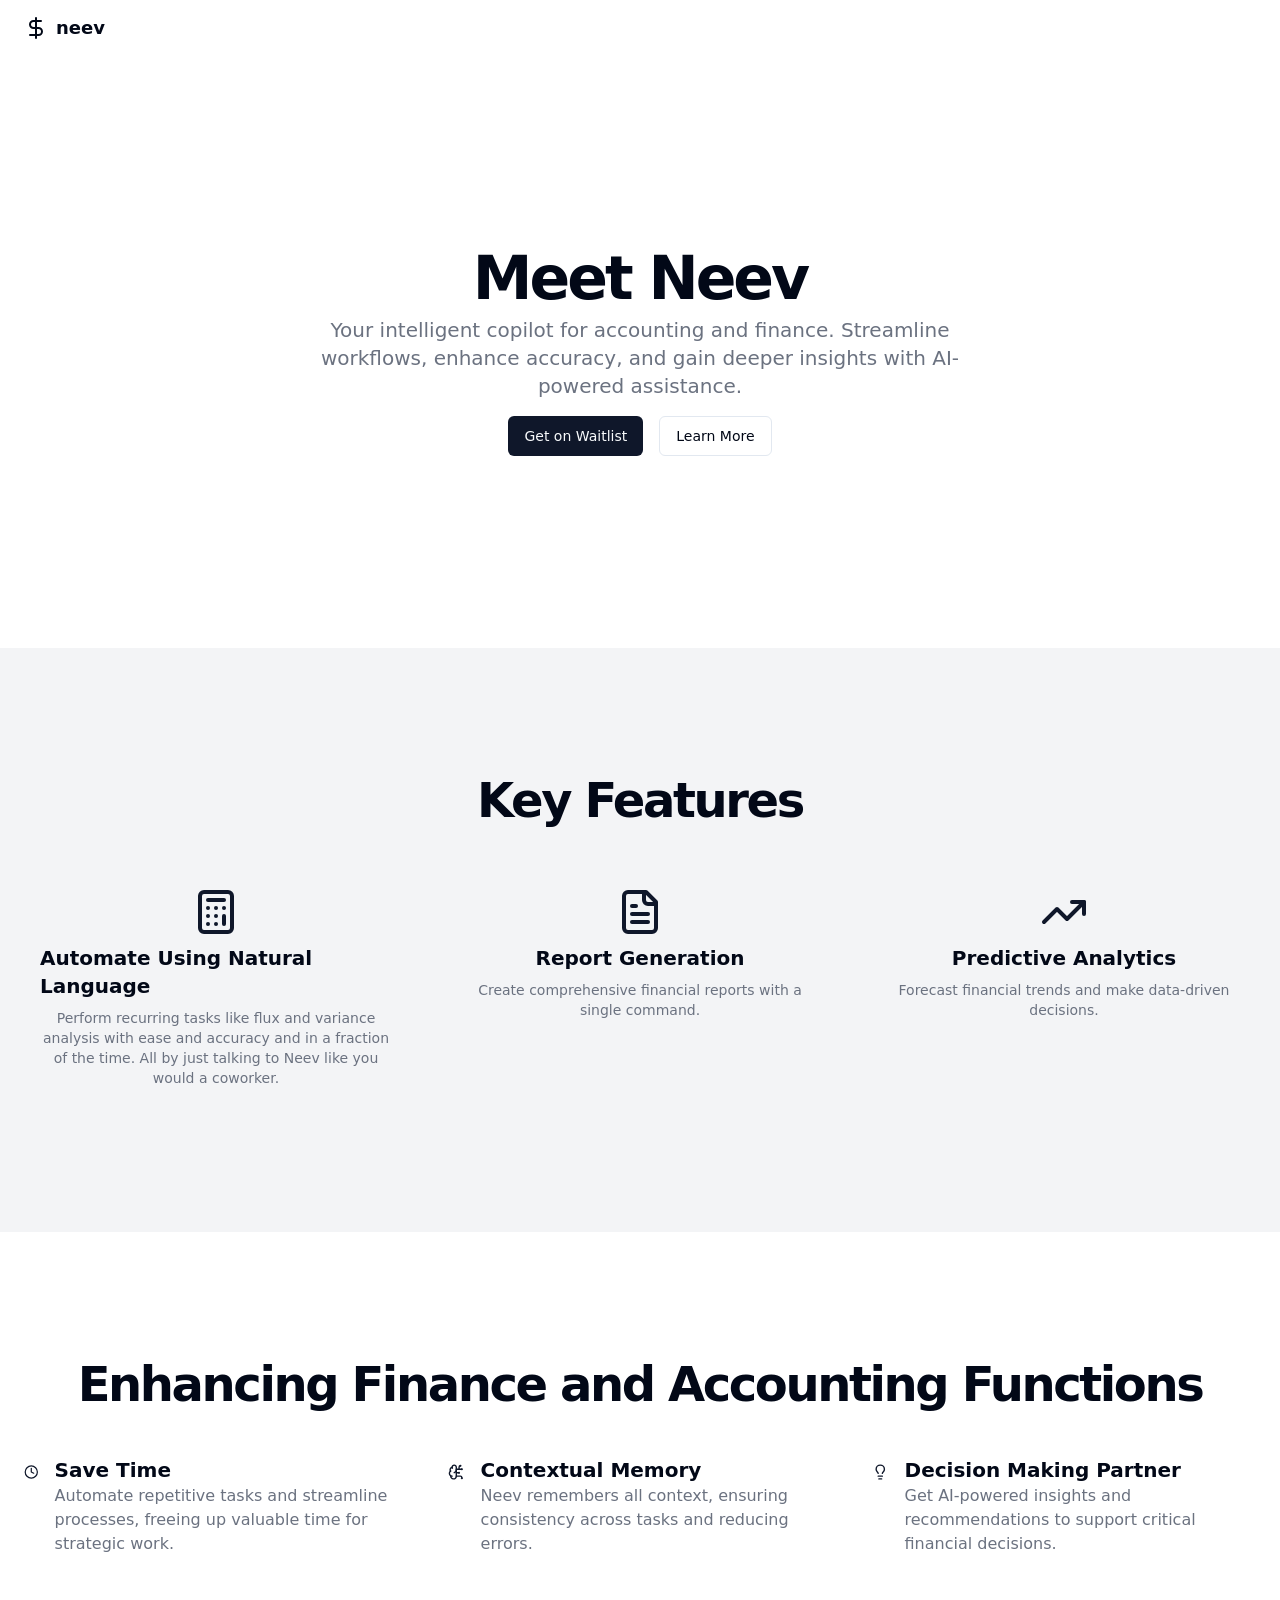
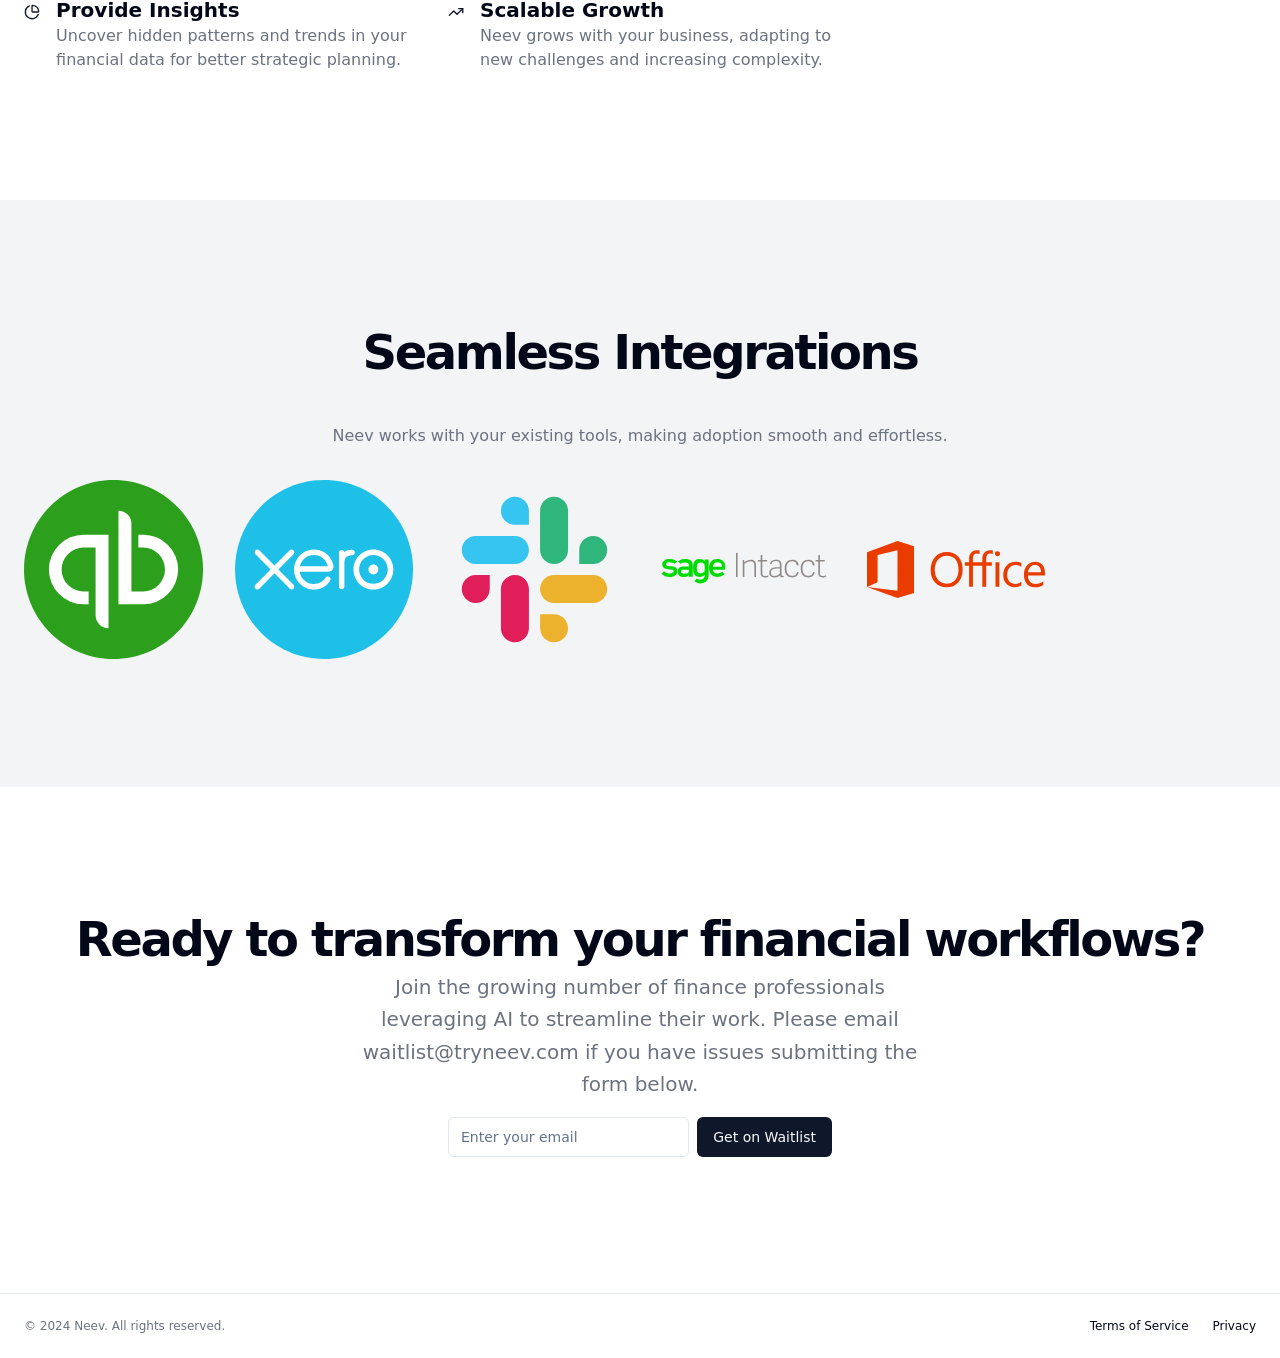
==== commit 0f6ae3cf: "Update index.html removed NetSuite logo and mention so I can get approved for the dev account. appar" ====
--- a/index.html
+++ b/index.html
@@ -1 +1,181 @@
-<!DOCTYPE html><html lang="en"><head><meta charSet="utf-8"/><meta name="viewport" content="width=device-width, initial-scale=1"/><link rel="preload" href="/_next/static/media/4473ecc91f70f139-s.p.woff" as="font" crossorigin="" type="font/woff"/><link rel="preload" href="/_next/static/media/463dafcda517f24f-s.p.woff" as="font" crossorigin="" type="font/woff"/><link rel="stylesheet" href="/_next/static/css/df4c0e425c334175.css" data-precedence="next"/><link rel="preload" as="script" fetchPriority="low" href="/_next/static/chunks/webpack-4cb95ba0c9f66433.js"/><script src="/_next/static/chunks/fd9d1056-2821b0f0cabcd8bd.js" async=""></script><script src="/_next/static/chunks/23-e37f9ec983ca34a1.js" async=""></script><script src="/_next/static/chunks/main-app-7b63f5d5bc986479.js" async=""></script><script src="/_next/static/chunks/30-a428a9a64b97d82c.js" async=""></script><script src="/_next/static/chunks/app/page-a413ca955774864e.js" async=""></script><title>Neev AI - Focus On What Matters</title><meta name="description" content="Generated by Neev AI - Focus On What Matters"/><link rel="icon" href="/favicon.ico" type="image/x-icon" sizes="16x16"/><meta name="next-size-adjust"/><script src="/_next/static/chunks/polyfills-78c92fac7aa8fdd8.js" noModule=""></script></head><body class="__variable_1e4310 __variable_c3aa02 antialiased"><div class="flex flex-col min-h-screen"><header class="px-4 lg:px-6 h-14 flex items-center"><a class="flex items-center justify-center" href="#"><svg xmlns="http://www.w3.org/2000/svg" width="24" height="24" viewBox="0 0 24 24" fill="none" stroke="currentColor" stroke-width="2" stroke-linecap="round" stroke-linejoin="round" class="lucide lucide-dollar-sign h-6 w-6"><line x1="12" x2="12" y1="2" y2="22"></line><path d="M17 5H9.5a3.5 3.5 0 0 0 0 7h5a3.5 3.5 0 0 1 0 7H6"></path></svg><span class="ml-2 text-lg font-bold">neev</span></a><nav class="ml-auto flex gap-4 sm:gap-6"><a class="text-sm font-medium hover:underline underline-offset-4" href="#"></a><a class="text-sm font-medium hover:underline underline-offset-4" href="#"></a><a class="text-sm font-medium hover:underline underline-offset-4" href="#"></a><a class="text-sm font-medium hover:underline underline-offset-4" href="#"></a></nav></header><main class="flex-1"><section class="w-full py-12 md:py-24 lg:py-32 xl:py-48"><div class="container px-4 md:px-6"><div class="flex flex-col items-center space-y-4 text-center"><div class="space-y-2"><h1 class="text-3xl font-bold tracking-tighter sm:text-4xl md:text-5xl lg:text-6xl/none">Meet Neev</h1><p class="mx-auto max-w-[700px] text-gray-500 md:text-xl dark:text-gray-400">Your intelligent copilot for accounting and finance. Streamline workflows, enhance accuracy, and gain deeper insights with AI-powered assistance.</p></div><div class="space-x-4"><button class="inline-flex items-center justify-center rounded-md text-sm font-medium ring-offset-background transition-colors focus-visible:outline-none focus-visible:ring-2 focus-visible:ring-ring focus-visible:ring-offset-2 disabled:pointer-events-none disabled:opacity-50 bg-primary text-primary-foreground hover:bg-primary/90 h-10 px-4 py-2"><a href="#waitlist">Get on Waitlist</a></button><button class="inline-flex items-center justify-center rounded-md text-sm font-medium ring-offset-background transition-colors focus-visible:outline-none focus-visible:ring-2 focus-visible:ring-ring focus-visible:ring-offset-2 disabled:pointer-events-none disabled:opacity-50 border border-input bg-background hover:bg-accent hover:text-accent-foreground h-10 px-4 py-2"><a href="#key">Learn More</a></button></div></div></div></section><section class="w-full py-12 md:py-24 lg:py-32 bg-gray-100 dark:bg-gray-800"><div class="container px-4 md:px-6"><h2 id="key" class="text-3xl font-bold tracking-tighter sm:text-5xl text-center mb-12">Key Features</h2><div class="grid gap-10 sm:grid-cols-2 md:grid-cols-3"><div class="flex flex-col items-center space-y-2 border-gray-800 p-4 rounded-lg"><svg xmlns="http://www.w3.org/2000/svg" width="24" height="24" viewBox="0 0 24 24" fill="none" stroke="currentColor" stroke-width="2" stroke-linecap="round" stroke-linejoin="round" class="lucide lucide-calculator h-12 w-12 text-primary"><rect width="16" height="20" x="4" y="2" rx="2"></rect><line x1="8" x2="16" y1="6" y2="6"></line><line x1="16" x2="16" y1="14" y2="18"></line><path d="M16 10h.01"></path><path d="M12 10h.01"></path><path d="M8 10h.01"></path><path d="M12 14h.01"></path><path d="M8 14h.01"></path><path d="M12 18h.01"></path><path d="M8 18h.01"></path></svg><h3 class="text-xl font-bold">Automate Using Natural Language</h3><p class="text-sm text-gray-500 dark:text-gray-400 text-center">Perform recurring tasks like flux and variance analysis with ease and accuracy and in a fraction of the time. All by just talking to Neev like you would a coworker.</p></div><div class="flex flex-col items-center space-y-2 border-gray-800 p-4 rounded-lg"><svg xmlns="http://www.w3.org/2000/svg" width="24" height="24" viewBox="0 0 24 24" fill="none" stroke="currentColor" stroke-width="2" stroke-linecap="round" stroke-linejoin="round" class="lucide lucide-file-text h-12 w-12 text-primary"><path d="M15 2H6a2 2 0 0 0-2 2v16a2 2 0 0 0 2 2h12a2 2 0 0 0 2-2V7Z"></path><path d="M14 2v4a2 2 0 0 0 2 2h4"></path><path d="M10 9H8"></path><path d="M16 13H8"></path><path d="M16 17H8"></path></svg><h3 class="text-xl font-bold">Report Generation</h3><p class="text-sm text-gray-500 dark:text-gray-400 text-center">Create comprehensive financial reports with a single command.</p></div><div class="flex flex-col items-center space-y-2 border-gray-800 p-4 rounded-lg"><svg xmlns="http://www.w3.org/2000/svg" width="24" height="24" viewBox="0 0 24 24" fill="none" stroke="currentColor" stroke-width="2" stroke-linecap="round" stroke-linejoin="round" class="lucide lucide-trending-up h-12 w-12 text-primary"><polyline points="22 7 13.5 15.5 8.5 10.5 2 17"></polyline><polyline points="16 7 22 7 22 13"></polyline></svg><h3 class="text-xl font-bold">Predictive Analytics</h3><p class="text-sm text-gray-500 dark:text-gray-400 text-center">Forecast financial trends and make data-driven decisions.</p></div></div></div></section><section class="w-full py-12 md:py-24 lg:py-32"><div class="container px-4 md:px-6"><h2 class="text-3xl font-bold tracking-tighter sm:text-5xl text-center mb-12">Enhancing Finance and Accounting Functions</h2><div class="grid gap-10 sm:grid-cols-2 lg:grid-cols-3"><div class="flex items-start space-x-4"><svg xmlns="http://www.w3.org/2000/svg" width="24" height="24" viewBox="0 0 24 24" fill="none" stroke="currentColor" stroke-width="2" stroke-linecap="round" stroke-linejoin="round" class="lucide lucide-clock h-8 w-8 text-primary"><circle cx="12" cy="12" r="10"></circle><polyline points="12 6 12 12 16 14"></polyline></svg><div><h3 class="text-xl font-bold">Save Time</h3><p class="text-gray-500 dark:text-gray-400">Automate repetitive tasks and streamline processes, freeing up valuable time for strategic work.</p></div></div><div class="flex items-start space-x-4"><svg xmlns="http://www.w3.org/2000/svg" width="24" height="24" viewBox="0 0 24 24" fill="none" stroke="currentColor" stroke-width="2" stroke-linecap="round" stroke-linejoin="round" class="lucide lucide-brain-circuit h-8 w-8 text-primary"><path d="M12 5a3 3 0 1 0-5.997.125 4 4 0 0 0-2.526 5.77 4 4 0 0 0 .556 6.588A4 4 0 1 0 12 18Z"></path><path d="M9 13a4.5 4.5 0 0 0 3-4"></path><path d="M6.003 5.125A3 3 0 0 0 6.401 6.5"></path><path d="M3.477 10.896a4 4 0 0 1 .585-.396"></path><path d="M6 18a4 4 0 0 1-1.967-.516"></path><path d="M12 13h4"></path><path d="M12 18h6a2 2 0 0 1 2 2v1"></path><path d="M12 8h8"></path><path d="M16 8V5a2 2 0 0 1 2-2"></path><circle cx="16" cy="13" r=".5"></circle><circle cx="18" cy="3" r=".5"></circle><circle cx="20" cy="21" r=".5"></circle><circle cx="20" cy="8" r=".5"></circle></svg><div><h3 class="text-xl font-bold">Contextual Memory</h3><p class="text-gray-500 dark:text-gray-400">Neev remembers all context, ensuring consistency across tasks and reducing errors.</p></div></div><div class="flex items-start space-x-4"><svg xmlns="http://www.w3.org/2000/svg" width="24" height="24" viewBox="0 0 24 24" fill="none" stroke="currentColor" stroke-width="2" stroke-linecap="round" stroke-linejoin="round" class="lucide lucide-lightbulb h-8 w-8 text-primary"><path d="M15 14c.2-1 .7-1.7 1.5-2.5 1-.9 1.5-2.2 1.5-3.5A6 6 0 0 0 6 8c0 1 .2 2.2 1.5 3.5.7.7 1.3 1.5 1.5 2.5"></path><path d="M9 18h6"></path><path d="M10 22h4"></path></svg><div><h3 class="text-xl font-bold">Decision Making Partner</h3><p class="text-gray-500 dark:text-gray-400">Get AI-powered insights and recommendations to support critical financial decisions.</p></div></div><div class="flex items-start space-x-4"><svg xmlns="http://www.w3.org/2000/svg" width="24" height="24" viewBox="0 0 24 24" fill="none" stroke="currentColor" stroke-width="2" stroke-linecap="round" stroke-linejoin="round" class="lucide lucide-chart-pie h-8 w-8 text-primary"><path d="M21 12c.552 0 1.005-.449.95-.998a10 10 0 0 0-8.953-8.951c-.55-.055-.998.398-.998.95v8a1 1 0 0 0 1 1z"></path><path d="M21.21 15.89A10 10 0 1 1 8 2.83"></path></svg><div><h3 class="text-xl font-bold">Provide Insights</h3><p class="text-gray-500 dark:text-gray-400">Uncover hidden patterns and trends in your financial data for better strategic planning.</p></div></div><div class="flex items-start space-x-4"><svg xmlns="http://www.w3.org/2000/svg" width="24" height="24" viewBox="0 0 24 24" fill="none" stroke="currentColor" stroke-width="2" stroke-linecap="round" stroke-linejoin="round" class="lucide lucide-trending-up h-8 w-8 text-primary"><polyline points="22 7 13.5 15.5 8.5 10.5 2 17"></polyline><polyline points="16 7 22 7 22 13"></polyline></svg><div><h3 class="text-xl font-bold">Scalable Growth</h3><p class="text-gray-500 dark:text-gray-400">Neev grows with your business, adapting to new challenges and increasing complexity.</p></div></div></div></div></section><section class="w-full py-12 md:py-24 lg:py-32 bg-gray-100 dark:bg-gray-800"><div class="container px-4 md:px-6"><h2 class="text-3xl font-bold tracking-tighter sm:text-5xl text-center mb-12">Seamless Integrations</h2><p class="text-center text-gray-500 dark:text-gray-400 mb-8">Neev works with your existing tools, making adoption smooth and effortless.</p><div class="grid grid-cols-2 md:grid-cols-3 lg:grid-cols-6 gap-8 items-center justify-center"><img alt="QuickBooks logo" loading="lazy" width="180" height="80" decoding="async" data-nimg="1" class="mx-auto" style="color:transparent" src="quickbooks.svg?height=80&amp;width=180"/><img alt="Xero logo" loading="lazy" width="180" height="80" decoding="async" data-nimg="1" class="mx-auto" style="color:transparent" src="xero.svg?height=80&amp;width=180"/><img alt="Slack Logo" loading="lazy" width="180" height="80" decoding="async" data-nimg="1" class="mx-auto" style="color:transparent" src="slack.svg?height=80&amp;width=180"/><img alt="Oracle NetSuite logo" loading="lazy" width="180" height="80" decoding="async" data-nimg="1" class="mx-auto" style="color:transparent" src="netsuite.svg?height=80&amp;width=180"/><img alt="Sage logo" loading="lazy" width="180" height="80" decoding="async" data-nimg="1" class="mx-auto" style="color:transparent" src="sage.svg?height=80&amp;width=180"/><img alt="Microsoft Office Logo" loading="lazy" width="180" height="80" decoding="async" data-nimg="1" class="mx-auto" style="color:transparent" src="office.svg?height=80&amp;width=180"/></div></div></section><section class="w-full py-12 md:py-24 lg:py-32"><div class="container px-4 md:px-6"><div class="flex flex-col items-center space-y-4 text-center"><div class="space-y-2"><h2 class="text-3xl font-bold tracking-tighter sm: text-5xl">Ready to transform your financial workflows?</h2><p class="mx-auto max-w-[600px] text-gray-500 md:text-xl/relaxed lg:text-base/relaxed xl:text-xl/relaxed dark:text-gray-400">Join the growing number of finance professionals leveraging AI to streamline their work. Please email waitlist@tryneev.com if you have issues submitting the form below.</p></div><div class="w-full max-w-sm space-y-2"><form class="flex space-x-2" action="https://formspree.io/f/xeojdyjg" method="POST"><input type="email" class="flex h-10 w-full rounded-md border border-input bg-background px-3 py-2 text-sm ring-offset-background file:border-0 file:bg-transparent file:text-sm file:font-medium placeholder:text-muted-foreground focus-visible:outline-none focus-visible:ring-2 focus-visible:ring-ring focus-visible:ring-offset-2 disabled:cursor-not-allowed disabled:opacity-50 max-w-lg flex-1" placeholder="Enter your email" name="email"/><button class="inline-flex items-center justify-center rounded-md text-sm font-medium ring-offset-background transition-colors focus-visible:outline-none focus-visible:ring-2 focus-visible:ring-ring focus-visible:ring-offset-2 disabled:pointer-events-none disabled:opacity-50 bg-primary text-primary-foreground hover:bg-primary/90 h-10 px-4 py-2" type="submit"><a id="waitlist">Get on Waitlist</a></button></form><p class="text-xs text-gray-500 dark:text-gray-400"></p></div></div></div></section></main><footer class="flex flex-col gap-2 sm:flex-row py-6 w-full shrink-0 items-center px-4 md:px-6 border-t"><p class="text-xs text-gray-500 dark:text-gray-400">© 2024 Neev. All rights reserved.</p><nav class="sm:ml-auto flex gap-4 sm:gap-6"><a class="text-xs hover:underline underline-offset-4" href="#">Terms of Service</a><a class="text-xs hover:underline underline-offset-4" href="#">Privacy</a></nav></footer></div><script src="/_next/static/chunks/webpack-4cb95ba0c9f66433.js" async=""></script><script>(self.__next_f=self.__next_f||[]).push([0]);self.__next_f.push([2,null])</script><script>self.__next_f.push([1,"1:HL[\"/_next/static/media/4473ecc91f70f139-s.p.woff\",\"font\",{\"crossOrigin\":\"\",\"type\":\"font/woff\"}]\n2:HL[\"/_next/static/media/463dafcda517f24f-s.p.woff\",\"font\",{\"crossOrigin\":\"\",\"type\":\"font/woff\"}]\n3:HL[\"/_next/static/css/df4c0e425c334175.css\",\"style\"]\n"])</script><script>self.__next_f.push([1,"4:I[5751,[],\"\"]\n6:I[231,[\"30\",\"static/chunks/30-a428a9a64b97d82c.js\",\"931\",\"static/chunks/app/page-a413ca955774864e.js\"],\"\"]\n7:I[8173,[\"30\",\"static/chunks/30-a428a9a64b97d82c.js\",\"931\",\"static/chunks/app/page-a413ca955774864e.js\"],\"Image\"]\n8:I[9275,[],\"\"]\n9:I[1343,[],\"\"]\nb:I[6130,[],\"\"]\nc:[]\n"])</script><script>self.__next_f.push([1,"0:[\"$\",\"$L4\",null,{\"buildId\":\"H96vLnpwnKRtM1YwsdGd5\",\"assetPrefix\":\"\",\"urlParts\":[\"\",\"\"],\"initialTree\":[\"\",{\"children\":[\"__PAGE__\",{}]},\"$undefined\",\"$undefined\",true],\"initialSeedData\":[\"\",{\"children\":[\"__PAGE__\",{},[[\"$L5\",[\"$\",\"div\",null,{\"className\":\"flex flex-col min-h-screen\",\"children\":[[\"$\",\"header\",null,{\"className\":\"px-4 lg:px-6 h-14 flex items-center\",\"children\":[[\"$\",\"$L6\",null,{\"className\":\"flex items-center justify-center\",\"href\":\"#\",\"children\":[[\"$\",\"svg\",null,{\"xmlns\":\"http://www.w3.org/2000/svg\",\"width\":24,\"height\":24,\"viewBox\":\"0 0 24 24\",\"fill\":\"none\",\"stroke\":\"currentColor\",\"strokeWidth\":2,\"strokeLinecap\":\"round\",\"strokeLinejoin\":\"round\",\"className\":\"lucide lucide-dollar-sign h-6 w-6\",\"children\":[[\"$\",\"line\",\"7eqyqh\",{\"x1\":\"12\",\"x2\":\"12\",\"y1\":\"2\",\"y2\":\"22\"}],[\"$\",\"path\",\"1b0p4s\",{\"d\":\"M17 5H9.5a3.5 3.5 0 0 0 0 7h5a3.5 3.5 0 0 1 0 7H6\"}],\"$undefined\"]}],[\"$\",\"span\",null,{\"className\":\"ml-2 text-lg font-bold\",\"children\":\"neev\"}]]}],[\"$\",\"nav\",null,{\"className\":\"ml-auto flex gap-4 sm:gap-6\",\"children\":[[\"$\",\"$L6\",null,{\"className\":\"text-sm font-medium hover:underline underline-offset-4\",\"href\":\"#\"}],[\"$\",\"$L6\",null,{\"className\":\"text-sm font-medium hover:underline underline-offset-4\",\"href\":\"#\"}],[\"$\",\"$L6\",null,{\"className\":\"text-sm font-medium hover:underline underline-offset-4\",\"href\":\"#\"}],[\"$\",\"$L6\",null,{\"className\":\"text-sm font-medium hover:underline underline-offset-4\",\"href\":\"#\"}]]}]]}],[\"$\",\"main\",null,{\"className\":\"flex-1\",\"children\":[[\"$\",\"section\",null,{\"className\":\"w-full py-12 md:py-24 lg:py-32 xl:py-48\",\"children\":[\"$\",\"div\",null,{\"className\":\"container px-4 md:px-6\",\"children\":[\"$\",\"div\",null,{\"className\":\"flex flex-col items-center space-y-4 text-center\",\"children\":[[\"$\",\"div\",null,{\"className\":\"space-y-2\",\"children\":[[\"$\",\"h1\",null,{\"className\":\"text-3xl font-bold tracking-tighter sm:text-4xl md:text-5xl lg:text-6xl/none\",\"children\":\"Meet Neev\"}],[\"$\",\"p\",null,{\"className\":\"mx-auto max-w-[700px] text-gray-500 md:text-xl dark:text-gray-400\",\"children\":\"Your intelligent copilot for accounting and finance. Streamline workflows, enhance accuracy, and gain deeper insights with AI-powered assistance.\"}]]}],[\"$\",\"div\",null,{\"className\":\"space-x-4\",\"children\":[[\"$\",\"button\",null,{\"className\":\"inline-flex items-center justify-center rounded-md text-sm font-medium ring-offset-background transition-colors focus-visible:outline-none focus-visible:ring-2 focus-visible:ring-ring focus-visible:ring-offset-2 disabled:pointer-events-none disabled:opacity-50 bg-primary text-primary-foreground hover:bg-primary/90 h-10 px-4 py-2\",\"children\":[\"$\",\"a\",null,{\"href\":\"#waitlist\",\"children\":\"Get on Waitlist\"}]}],[\"$\",\"button\",null,{\"className\":\"inline-flex items-center justify-center rounded-md text-sm font-medium ring-offset-background transition-colors focus-visible:outline-none focus-visible:ring-2 focus-visible:ring-ring focus-visible:ring-offset-2 disabled:pointer-events-none disabled:opacity-50 border border-input bg-background hover:bg-accent hover:text-accent-foreground h-10 px-4 py-2\",\"children\":[\"$\",\"a\",null,{\"href\":\"#key\",\"children\":\"Learn More\"}]}]]}]]}]}]}],[\"$\",\"section\",null,{\"className\":\"w-full py-12 md:py-24 lg:py-32 bg-gray-100 dark:bg-gray-800\",\"children\":[\"$\",\"div\",null,{\"className\":\"container px-4 md:px-6\",\"children\":[[\"$\",\"h2\",null,{\"id\":\"key\",\"className\":\"text-3xl font-bold tracking-tighter sm:text-5xl text-center mb-12\",\"children\":\"Key Features\"}],[\"$\",\"div\",null,{\"className\":\"grid gap-10 sm:grid-cols-2 md:grid-cols-3\",\"children\":[[\"$\",\"div\",null,{\"className\":\"flex flex-col items-center space-y-2 border-gray-800 p-4 rounded-lg\",\"children\":[[\"$\",\"svg\",null,{\"xmlns\":\"http://www.w3.org/2000/svg\",\"width\":24,\"height\":24,\"viewBox\":\"0 0 24 24\",\"fill\":\"none\",\"stroke\":\"currentColor\",\"strokeWidth\":2,\"strokeLinecap\":\"round\",\"strokeLinejoin\":\"round\",\"className\":\"lucide lucide-calculator h-12 w-12 text-primary\",\"children\":[[\"$\",\"rect\",\"1nb95v\",{\"width\":\"16\",\"height\":\"20\",\"x\":\"4\",\"y\":\"2\",\"rx\":\"2\"}],[\"$\",\"line\",\"x4nwl0\",{\"x1\":\"8\",\"x2\":\"16\",\"y1\":\"6\",\"y2\":\"6\"}],[\"$\",\"line\",\"wjye3r\",{\"x1\":\"16\",\"x2\":\"16\",\"y1\":\"14\",\"y2\":\"18\"}],[\"$\",\"path\",\"1m94wz\",{\"d\":\"M16 10h.01\"}],[\"$\",\"path\",\"1nrarc\",{\"d\":\"M12 10h.01\"}],[\"$\",\"path\",\"19clt8\",{\"d\":\"M8 10h.01\"}],[\"$\",\"path\",\"1etili\",{\"d\":\"M12 14h.01\"}],[\"$\",\"path\",\"6423bh\",{\"d\":\"M8 14h.01\"}],[\"$\",\"path\",\"mhygvu\",{\"d\":\"M12 18h.01\"}],[\"$\",\"path\",\"lrp35t\",{\"d\":\"M8 18h.01\"}],\"$undefined\"]}],[\"$\",\"h3\",null,{\"className\":\"text-xl font-bold\",\"children\":\"Automate Using Natural Language\"}],[\"$\",\"p\",null,{\"className\":\"text-sm text-gray-500 dark:text-gray-400 text-center\",\"children\":\"Perform recurring tasks like flux and variance analysis with ease and accuracy and in a fraction of the time. All by just talking to Neev like you would a coworker.\"}]]}],[\"$\",\"div\",null,{\"className\":\"flex flex-col items-center space-y-2 border-gray-800 p-4 rounded-lg\",\"children\":[[\"$\",\"svg\",null,{\"xmlns\":\"http://www.w3.org/2000/svg\",\"width\":24,\"height\":24,\"viewBox\":\"0 0 24 24\",\"fill\":\"none\",\"stroke\":\"currentColor\",\"strokeWidth\":2,\"strokeLinecap\":\"round\",\"strokeLinejoin\":\"round\",\"className\":\"lucide lucide-file-text h-12 w-12 text-primary\",\"children\":[[\"$\",\"path\",\"1rqfz7\",{\"d\":\"M15 2H6a2 2 0 0 0-2 2v16a2 2 0 0 0 2 2h12a2 2 0 0 0 2-2V7Z\"}],[\"$\",\"path\",\"tnqrlb\",{\"d\":\"M14 2v4a2 2 0 0 0 2 2h4\"}],[\"$\",\"path\",\"b1mrlr\",{\"d\":\"M10 9H8\"}],[\"$\",\"path\",\"t4e002\",{\"d\":\"M16 13H8\"}],[\"$\",\"path\",\"z1uh3a\",{\"d\":\"M16 17H8\"}],\"$undefined\"]}],[\"$\",\"h3\",null,{\"className\":\"text-xl font-bold\",\"children\":\"Report Generation\"}],[\"$\",\"p\",null,{\"className\":\"text-sm text-gray-500 dark:text-gray-400 text-center\",\"children\":\"Create comprehensive financial reports with a single command.\"}]]}],[\"$\",\"div\",null,{\"className\":\"flex flex-col items-center space-y-2 border-gray-800 p-4 rounded-lg\",\"children\":[[\"$\",\"svg\",null,{\"xmlns\":\"http://www.w3.org/2000/svg\",\"width\":24,\"height\":24,\"viewBox\":\"0 0 24 24\",\"fill\":\"none\",\"stroke\":\"currentColor\",\"strokeWidth\":2,\"strokeLinecap\":\"round\",\"strokeLinejoin\":\"round\",\"className\":\"lucide lucide-trending-up h-12 w-12 text-primary\",\"children\":[[\"$\",\"polyline\",\"126l90\",{\"points\":\"22 7 13.5 15.5 8.5 10.5 2 17\"}],[\"$\",\"polyline\",\"kwv8wd\",{\"points\":\"16 7 22 7 22 13\"}],\"$undefined\"]}],[\"$\",\"h3\",null,{\"className\":\"text-xl font-bold\",\"children\":\"Predictive Analytics\"}],[\"$\",\"p\",null,{\"className\":\"text-sm text-gray-500 dark:text-gray-400 text-center\",\"children\":\"Forecast financial trends and make data-driven decisions.\"}]]}]]}]]}]}],[\"$\",\"section\",null,{\"className\":\"w-full py-12 md:py-24 lg:py-32\",\"children\":[\"$\",\"div\",null,{\"className\":\"container px-4 md:px-6\",\"children\":[[\"$\",\"h2\",null,{\"className\":\"text-3xl font-bold tracking-tighter sm:text-5xl text-center mb-12\",\"children\":\"Enhancing Finance and Accounting Functions\"}],[\"$\",\"div\",null,{\"className\":\"grid gap-10 sm:grid-cols-2 lg:grid-cols-3\",\"children\":[[\"$\",\"div\",null,{\"className\":\"flex items-start space-x-4\",\"children\":[[\"$\",\"svg\",null,{\"xmlns\":\"http://www.w3.org/2000/svg\",\"width\":24,\"height\":24,\"viewBox\":\"0 0 24 24\",\"fill\":\"none\",\"stroke\":\"currentColor\",\"strokeWidth\":2,\"strokeLinecap\":\"round\",\"strokeLinejoin\":\"round\",\"className\":\"lucide lucide-clock h-8 w-8 text-primary\",\"children\":[[\"$\",\"circle\",\"1mglay\",{\"cx\":\"12\",\"cy\":\"12\",\"r\":\"10\"}],[\"$\",\"polyline\",\"68esgv\",{\"points\":\"12 6 12 12 16 14\"}],\"$undefined\"]}],[\"$\",\"div\",null,{\"children\":[[\"$\",\"h3\",null,{\"className\":\"text-xl font-bold\",\"children\":\"Save Time\"}],[\"$\",\"p\",null,{\"className\":\"text-gray-500 dark:text-gray-400\",\"children\":\"Automate repetitive tasks and streamline processes, freeing up valuable time for strategic work.\"}]]}]]}],[\"$\",\"div\",null,{\"className\":\"flex items-start space-x-4\",\"children\":[[\"$\",\"svg\",null,{\"xmlns\":\"http://www.w3.org/2000/svg\",\"width\":24,\"height\":24,\"viewBox\":\"0 0 24 24\",\"fill\":\"none\",\"stroke\":\"currentColor\",\"strokeWidth\":2,\"strokeLinecap\":\"round\",\"strokeLinejoin\":\"round\",\"className\":\"lucide lucide-brain-circuit h-8 w-8 text-primary\",\"children\":[[\"$\",\"path\",\"l5xja\",{\"d\":\"M12 5a3 3 0 1 0-5.997.125 4 4 0 0 0-2.526 5.77 4 4 0 0 0 .556 6.588A4 4 0 1 0 12 18Z\"}],[\"$\",\"path\",\"10igwf\",{\"d\":\"M9 13a4.5 4.5 0 0 0 3-4\"}],[\"$\",\"path\",\"105sqy\",{\"d\":\"M6.003 5.125A3 3 0 0 0 6.401 6.5\"}],[\"$\",\"path\",\"ql3yin\",{\"d\":\"M3.477 10.896a4 4 0 0 1 .585-.396\"}],[\"$\",\"path\",\"2e4loj\",{\"d\":\"M6 18a4 4 0 0 1-1.967-.516\"}],[\"$\",\"path\",\"1ku699\",{\"d\":\"M12 13h4\"}],[\"$\",\"path\",\"105ag5\",{\"d\":\"M12 18h6a2 2 0 0 1 2 2v1\"}],[\"$\",\"path\",\"1lhi5i\",{\"d\":\"M12 8h8\"}],[\"$\",\"path\",\"u6izg6\",{\"d\":\"M16 8V5a2 2 0 0 1 2-2\"}],[\"$\",\"circle\",\"ry7gng\",{\"cx\":\"16\",\"cy\":\"13\",\"r\":\".5\"}],[\"$\",\"circle\",\"1aiba7\",{\"cx\":\"18\",\"cy\":\"3\",\"r\":\".5\"}],[\"$\",\"circle\",\"yhc1fs\",{\"cx\":\"20\",\"cy\":\"21\",\"r\":\".5\"}],[\"$\",\"circle\",\"1e43v0\",{\"cx\":\"20\",\"cy\":\"8\",\"r\":\".5\"}],\"$undefined\"]}],[\"$\",\"div\",null,{\"children\":[[\"$\",\"h3\",null,{\"className\":\"text-xl font-bold\",\"children\":\"Contextual Memory\"}],[\"$\",\"p\",null,{\"className\":\"text-gray-500 dark:text-gray-400\",\"children\":\"Neev remembers all context, ensuring consistency across tasks and reducing errors.\"}]]}]]}],[\"$\",\"div\",null,{\"className\":\"flex items-start space-x-4\",\"children\":[[\"$\",\"svg\",null,{\"xmlns\":\"http://www.w3.org/2000/svg\",\"width\":24,\"height\":24,\"viewBox\":\"0 0 24 24\",\"fill\":\"none\",\"stroke\":\"currentColor\",\"strokeWidth\":2,\"strokeLinecap\":\"round\",\"strokeLinejoin\":\"round\",\"className\":\"lucide lucide-lightbulb h-8 w-8 text-primary\",\"children\":[[\"$\",\"path\",\"1gvzjb\",{\"d\":\"M15 14c.2-1 .7-1.7 1.5-2.5 1-.9 1.5-2.2 1.5-3.5A6 6 0 0 0 6 8c0 1 .2 2.2 1.5 3.5.7.7 1.3 1.5 1.5 2.5\"}],[\"$\",\"path\",\"x1upvd\",{\"d\":\"M9 18h6\"}],[\"$\",\"path\",\"ceow96\",{\"d\":\"M10 22h4\"}],\"$undefined\"]}],[\"$\",\"div\",null,{\"children\":[[\"$\",\"h3\",null,{\"className\":\"text-xl font-bold\",\"children\":\"Decision Making Partner\"}],[\"$\",\"p\",null,{\"className\":\"text-gray-500 dark:text-gray-400\",\"children\":\"Get AI-powered insights and recommendations to support critical financial decisions.\"}]]}]]}],[\"$\",\"div\",null,{\"className\":\"flex items-start space-x-4\",\"children\":[[\"$\",\"svg\",null,{\"xmlns\":\"http://www.w3.org/2000/svg\",\"width\":24,\"height\":24,\"viewBox\":\"0 0 24 24\",\"fill\":\"none\",\"stroke\":\"currentColor\",\"strokeWidth\":2,\"strokeLinecap\":\"round\",\"strokeLinejoin\":\"round\",\"className\":\"lucide lucide-chart-pie h-8 w-8 text-primary\",\"children\":[[\"$\",\"path\",\"pzmjnu\",{\"d\":\"M21 12c.552 0 1.005-.449.95-.998a10 10 0 0 0-8.953-8.951c-.55-.055-.998.398-.998.95v8a1 1 0 0 0 1 1z\"}],[\"$\",\"path\",\"k2fpak\",{\"d\":\"M21.21 15.89A10 10 0 1 1 8 2.83\"}],\"$undefined\"]}],[\"$\",\"div\",null,{\"children\":[[\"$\",\"h3\",null,{\"className\":\"text-xl font-bold\",\"children\":\"Provide Insights\"}],[\"$\",\"p\",null,{\"className\":\"text-gray-500 dark:text-gray-400\",\"children\":\"Uncover hidden patterns and trends in your financial data for better strategic planning.\"}]]}]]}],[\"$\",\"div\",null,{\"className\":\"flex items-start space-x-4\",\"children\":[[\"$\",\"svg\",null,{\"xmlns\":\"http://www.w3.org/2000/svg\",\"width\":24,\"height\":24,\"viewBox\":\"0 0 24 24\",\"fill\":\"none\",\"stroke\":\"currentColor\",\"strokeWidth\":2,\"strokeLinecap\":\"round\",\"strokeLinejoin\":\"round\",\"className\":\"lucide lucide-trending-up h-8 w-8 text-primary\",\"children\":[[\"$\",\"polyline\",\"126l90\",{\"points\":\"22 7 13.5 15.5 8.5 10.5 2 17\"}],[\"$\",\"polyline\",\"kwv8wd\",{\"points\":\"16 7 22 7 22 13\"}],\"$undefined\"]}],[\"$\",\"div\",null,{\"children\":[[\"$\",\"h3\",null,{\"className\":\"text-xl font-bold\",\"children\":\"Scalable Growth\"}],[\"$\",\"p\",null,{\"className\":\"text-gray-500 dark:text-gray-400\",\"children\":\"Neev grows with your business, adapting to new challenges and increasing complexity.\"}]]}]]}]]}]]}]}],[\"$\",\"section\",null,{\"className\":\"w-full py-12 md:py-24 lg:py-32 bg-gray-100 dark:bg-gray-800\",\"children\":[\"$\",\"div\",null,{\"className\":\"container px-4 md:px-6\",\"children\":[[\"$\",\"h2\",null,{\"className\":\"text-3xl font-bold tracking-tighter sm:text-5xl text-center mb-12\",\"children\":\"Seamless Integrations\"}],[\"$\",\"p\",null,{\"className\":\"text-center text-gray-500 dark:text-gray-400 mb-8\",\"children\":\"Neev works with your existing tools, making adoption smooth and effortless.\"}],[\"$\",\"div\",null,{\"className\":\"grid grid-cols-2 md:grid-cols-3 lg:grid-cols-6 gap-8 items-center justify-center\",\"children\":[[\"$\",\"$L7\",null,{\"src\":\"quickbooks.svg?height=80\u0026width=180\",\"width\":180,\"height\":80,\"alt\":\"QuickBooks logo\",\"className\":\"mx-auto\"}],[\"$\",\"$L7\",null,{\"src\":\"xero.svg?height=80\u0026width=180\",\"width\":180,\"height\":80,\"alt\":\"Xero logo\",\"className\":\"mx-auto\"}],[\"$\",\"$L7\",null,{\"src\":\"slack.svg?height=80\u0026width=180\",\"width\":180,\"height\":80,\"alt\":\"Slack Logo\",\"className\":\"mx-auto\"}],[\"$\",\"$L7\",null,{\"src\":\"netsuite.svg?height=80\u0026width=180\",\"width\":180,\"height\":80,\"alt\":\"Oracle NetSuite logo\",\"className\":\"mx-auto\"}],[\"$\",\"$L7\",null,{\"src\":\"sage.svg?height=80\u0026width=180\",\"width\":180,\"height\":80,\"alt\":\"Sage logo\",\"className\":\"mx-auto\"}],[\"$\",\"$L7\",null,{\"src\":\"office.svg?height=80\u0026width=180\",\"width\":180,\"height\":80,\"alt\":\"Microsoft Office Logo\",\"className\":\"mx-auto\"}]]}]]}]}],[\"$\",\"section\",null,{\"className\":\"w-full py-12 md:py-24 lg:py-32\",\"children\":[\"$\",\"div\",null,{\"className\":\"container px-4 md:px-6\",\"children\":[\"$\",\"div\",null,{\"className\":\"flex flex-col items-center space-y-4 text-center\",\"children\":[[\"$\",\"div\",null,{\"className\":\"space-y-2\",\"children\":[[\"$\",\"h2\",null,{\"className\":\"text-3xl font-bold tracking-tighter sm: text-5xl\",\"children\":\"Ready to transform your financial workflows?\"}],[\"$\",\"p\",null,{\"className\":\"mx-auto max-w-[600px] text-gray-500 md:text-xl/relaxed lg:text-base/relaxed xl:text-xl/relaxed dark:text-gray-400\",\"children\":\"Join the growing number of finance professionals leveraging AI to streamline their work. Please email waitlist@tryneev.com if you have issues submitting the form below.\"}]]}],[\"$\",\"div\",null,{\"className\":\"w-full max-w-sm space-y-2\",\"children\":[[\"$\",\"form\",null,{\"action\":\"https://formspree.io/f/xeojdyjg\",\"method\":\"POST\",\"className\":\"flex space-x-2\",\"children\":[[\"$\",\"input\",null,{\"type\":\"email\",\"className\":\"flex h-10 w-full rounded-md border border-input bg-background px-3 py-2 text-sm ring-offset-background file:border-0 file:bg-transparent file:text-sm file:font-medium placeholder:text-muted-foreground focus-visible:outline-none focus-visible:ring-2 focus-visible:ring-ring focus-visible:ring-offset-2 disabled:cursor-not-allowed disabled:opacity-50 max-w-lg flex-1\",\"placeholder\":\"Enter your email\",\"name\":\"email\"}],[\"$\",\"button\",null,{\"className\":\"inline-flex items-center justify-center rounded-md text-sm font-medium ring-offset-background transition-colors focus-visible:outline-none focus-visible:ring-2 focus-visible:ring-ring focus-visible:ring-offset-2 disabled:pointer-events-none disabled:opacity-50 bg-primary text-primary-foreground hover:bg-primary/90 h-10 px-4 py-2\",\"type\":\"submit\",\"children\":[\"$\",\"a\",null,{\"id\":\"waitlist\",\"children\":\"Get on Waitlist\"}]}]]}],[\"$\",\"p\",null,{\"className\":\"text-xs text-gray-500 dark:text-gray-400\"}]]}]]}]}]}]]}],[\"$\",\"footer\",null,{\"className\":\"flex flex-col gap-2 sm:flex-row py-6 w-full shrink-0 items-center px-4 md:px-6 border-t\",\"children\":[[\"$\",\"p\",null,{\"className\":\"text-xs text-gray-500 dark:text-gray-400\",\"children\":\"© 2024 Neev. All rights reserved.\"}],[\"$\",\"nav\",null,{\"className\":\"sm:ml-auto flex gap-4 sm:gap-6\",\"children\":[[\"$\",\"$L6\",null,{\"className\":\"text-xs hover:underline underline-offset-4\",\"href\":\"#\",\"children\":\"Terms of Service\"}],[\"$\",\"$L6\",null,{\"className\":\"text-xs hover:underline underline-offset-4\",\"href\":\"#\",\"children\":\"Privacy\"}]]}]]}]]}],null],null],null]},[[[[\"$\",\"link\",\"0\",{\"rel\":\"stylesheet\",\"href\":\"/_next/static/css/df4c0e425c334175.css\",\"precedence\":\"next\",\"crossOrigin\":\"$undefined\"}]],[\"$\",\"html\",null,{\"lang\":\"en\",\"children\":[\"$\",\"body\",null,{\"className\":\"__variable_1e4310 __variable_c3aa02 antialiased\",\"children\":[\"$\",\"$L8\",null,{\"parallelRouterKey\":\"children\",\"segmentPath\":[\"children\"],\"error\":\"$undefined\",\"errorStyles\":\"$undefined\",\"errorScripts\":\"$undefined\",\"template\":[\"$\",\"$L9\",null,{}],\"templateStyles\":\"$undefined\",\"templateScripts\":\"$undefined\",\"notFound\":[\"$\",\"div\",null,{\"children\":[[\"$\",\"h2\",null,{\"children\":\"Not Found\"}],[\"$\",\"p\",null,{\"children\":\"Could not find requested resource\"}]]}],\"notFoundStyles\":[]}]}]}]],null],null],\"couldBeIntercepted\":false,\"initialHead\":[null,\"$La\"],\"globalErrorComponent\":\"$b\",\"missingSlots\":\"$Wc\"}]\n"])</script><script>self.__next_f.push([1,"a:[[\"$\",\"meta\",\"0\",{\"name\":\"viewport\",\"content\":\"width=device-width, initial-scale=1\"}],[\"$\",\"meta\",\"1\",{\"charSet\":\"utf-8\"}],[\"$\",\"title\",\"2\",{\"children\":\"Neev AI - Focus On What Matters\"}],[\"$\",\"meta\",\"3\",{\"name\":\"description\",\"content\":\"Generated by Neev AI - Focus On What Matters\"}],[\"$\",\"link\",\"4\",{\"rel\":\"icon\",\"href\":\"/favicon.ico\",\"type\":\"image/x-icon\",\"sizes\":\"16x16\"}],[\"$\",\"meta\",\"5\",{\"name\":\"next-size-adjust\"}]]\n5:null\n"])</script></body></html>
+<!DOCTYPE html>
+<html lang="en">
+   <head>
+      <meta charSet="utf-8"/>
+      <meta name="viewport" content="width=device-width, initial-scale=1"/>
+      <link rel="preload" href="/_next/static/media/4473ecc91f70f139-s.p.woff" as="font" crossorigin="" type="font/woff"/>
+      <link rel="preload" href="/_next/static/media/463dafcda517f24f-s.p.woff" as="font" crossorigin="" type="font/woff"/>
+      <link rel="stylesheet" href="/_next/static/css/df4c0e425c334175.css" data-precedence="next"/>
+      <link rel="preload" as="script" fetchPriority="low" href="/_next/static/chunks/webpack-4cb95ba0c9f66433.js"/>
+      <script src="/_next/static/chunks/fd9d1056-2821b0f0cabcd8bd.js" async=""></script><script src="/_next/static/chunks/23-e37f9ec983ca34a1.js" async=""></script><script src="/_next/static/chunks/main-app-7b63f5d5bc986479.js" async=""></script><script src="/_next/static/chunks/30-a428a9a64b97d82c.js" async=""></script><script src="/_next/static/chunks/app/page-a413ca955774864e.js" async=""></script>
+      <title>Neev AI - Focus On What Matters</title>
+      <meta name="description" content="Generated by Neev AI - Focus On What Matters"/>
+      <link rel="icon" href="/favicon.ico" type="image/x-icon" sizes="16x16"/>
+      <meta name="next-size-adjust"/>
+      <script src="/_next/static/chunks/polyfills-78c92fac7aa8fdd8.js" noModule=""></script>
+   </head>
+   <body class="__variable_1e4310 __variable_c3aa02 antialiased">
+      <div class="flex flex-col min-h-screen">
+         <header class="px-4 lg:px-6 h-14 flex items-center">
+            <a class="flex items-center justify-center" href="#">
+               <svg xmlns="http://www.w3.org/2000/svg" width="24" height="24" viewBox="0 0 24 24" fill="none" stroke="currentColor" stroke-width="2" stroke-linecap="round" stroke-linejoin="round" class="lucide lucide-dollar-sign h-6 w-6">
+                  <line x1="12" x2="12" y1="2" y2="22"></line>
+                  <path d="M17 5H9.5a3.5 3.5 0 0 0 0 7h5a3.5 3.5 0 0 1 0 7H6"></path>
+               </svg>
+               <span class="ml-2 text-lg font-bold">neev</span>
+            </a>
+            <nav class="ml-auto flex gap-4 sm:gap-6"><a class="text-sm font-medium hover:underline underline-offset-4" href="#"></a><a class="text-sm font-medium hover:underline underline-offset-4" href="#"></a><a class="text-sm font-medium hover:underline underline-offset-4" href="#"></a><a class="text-sm font-medium hover:underline underline-offset-4" href="#"></a></nav>
+         </header>
+         <main class="flex-1">
+            <section class="w-full py-12 md:py-24 lg:py-32 xl:py-48">
+               <div class="container px-4 md:px-6">
+                  <div class="flex flex-col items-center space-y-4 text-center">
+                     <div class="space-y-2">
+                        <h1 class="text-3xl font-bold tracking-tighter sm:text-4xl md:text-5xl lg:text-6xl/none">Meet Neev</h1>
+                        <p class="mx-auto max-w-[700px] text-gray-500 md:text-xl dark:text-gray-400">Your intelligent copilot for accounting and finance. Streamline workflows, enhance accuracy, and gain deeper insights with AI-powered assistance.</p>
+                     </div>
+                     <div class="space-x-4"><button class="inline-flex items-center justify-center rounded-md text-sm font-medium ring-offset-background transition-colors focus-visible:outline-none focus-visible:ring-2 focus-visible:ring-ring focus-visible:ring-offset-2 disabled:pointer-events-none disabled:opacity-50 bg-primary text-primary-foreground hover:bg-primary/90 h-10 px-4 py-2"><a href="#waitlist">Get on Waitlist</a></button><button class="inline-flex items-center justify-center rounded-md text-sm font-medium ring-offset-background transition-colors focus-visible:outline-none focus-visible:ring-2 focus-visible:ring-ring focus-visible:ring-offset-2 disabled:pointer-events-none disabled:opacity-50 border border-input bg-background hover:bg-accent hover:text-accent-foreground h-10 px-4 py-2"><a href="#key">Learn More</a></button></div>
+                  </div>
+               </div>
+            </section>
+            <section class="w-full py-12 md:py-24 lg:py-32 bg-gray-100 dark:bg-gray-800">
+               <div class="container px-4 md:px-6">
+                  <h2 id="key" class="text-3xl font-bold tracking-tighter sm:text-5xl text-center mb-12">Key Features</h2>
+                  <div class="grid gap-10 sm:grid-cols-2 md:grid-cols-3">
+                     <div class="flex flex-col items-center space-y-2 border-gray-800 p-4 rounded-lg">
+                        <svg xmlns="http://www.w3.org/2000/svg" width="24" height="24" viewBox="0 0 24 24" fill="none" stroke="currentColor" stroke-width="2" stroke-linecap="round" stroke-linejoin="round" class="lucide lucide-calculator h-12 w-12 text-primary">
+                           <rect width="16" height="20" x="4" y="2" rx="2"></rect>
+                           <line x1="8" x2="16" y1="6" y2="6"></line>
+                           <line x1="16" x2="16" y1="14" y2="18"></line>
+                           <path d="M16 10h.01"></path>
+                           <path d="M12 10h.01"></path>
+                           <path d="M8 10h.01"></path>
+                           <path d="M12 14h.01"></path>
+                           <path d="M8 14h.01"></path>
+                           <path d="M12 18h.01"></path>
+                           <path d="M8 18h.01"></path>
+                        </svg>
+                        <h3 class="text-xl font-bold">Automate Using Natural Language</h3>
+                        <p class="text-sm text-gray-500 dark:text-gray-400 text-center">Perform recurring tasks like flux and variance analysis with ease and accuracy and in a fraction of the time. All by just talking to Neev like you would a coworker.</p>
+                     </div>
+                     <div class="flex flex-col items-center space-y-2 border-gray-800 p-4 rounded-lg">
+                        <svg xmlns="http://www.w3.org/2000/svg" width="24" height="24" viewBox="0 0 24 24" fill="none" stroke="currentColor" stroke-width="2" stroke-linecap="round" stroke-linejoin="round" class="lucide lucide-file-text h-12 w-12 text-primary">
+                           <path d="M15 2H6a2 2 0 0 0-2 2v16a2 2 0 0 0 2 2h12a2 2 0 0 0 2-2V7Z"></path>
+                           <path d="M14 2v4a2 2 0 0 0 2 2h4"></path>
+                           <path d="M10 9H8"></path>
+                           <path d="M16 13H8"></path>
+                           <path d="M16 17H8"></path>
+                        </svg>
+                        <h3 class="text-xl font-bold">Report Generation</h3>
+                        <p class="text-sm text-gray-500 dark:text-gray-400 text-center">Create comprehensive financial reports with a single command.</p>
+                     </div>
+                     <div class="flex flex-col items-center space-y-2 border-gray-800 p-4 rounded-lg">
+                        <svg xmlns="http://www.w3.org/2000/svg" width="24" height="24" viewBox="0 0 24 24" fill="none" stroke="currentColor" stroke-width="2" stroke-linecap="round" stroke-linejoin="round" class="lucide lucide-trending-up h-12 w-12 text-primary">
+                           <polyline points="22 7 13.5 15.5 8.5 10.5 2 17"></polyline>
+                           <polyline points="16 7 22 7 22 13"></polyline>
+                        </svg>
+                        <h3 class="text-xl font-bold">Predictive Analytics</h3>
+                        <p class="text-sm text-gray-500 dark:text-gray-400 text-center">Forecast financial trends and make data-driven decisions.</p>
+                     </div>
+                  </div>
+               </div>
+            </section>
+            <section class="w-full py-12 md:py-24 lg:py-32">
+               <div class="container px-4 md:px-6">
+                  <h2 class="text-3xl font-bold tracking-tighter sm:text-5xl text-center mb-12">Enhancing Finance and Accounting Functions</h2>
+                  <div class="grid gap-10 sm:grid-cols-2 lg:grid-cols-3">
+                     <div class="flex items-start space-x-4">
+                        <svg xmlns="http://www.w3.org/2000/svg" width="24" height="24" viewBox="0 0 24 24" fill="none" stroke="currentColor" stroke-width="2" stroke-linecap="round" stroke-linejoin="round" class="lucide lucide-clock h-8 w-8 text-primary">
+                           <circle cx="12" cy="12" r="10"></circle>
+                           <polyline points="12 6 12 12 16 14"></polyline>
+                        </svg>
+                        <div>
+                           <h3 class="text-xl font-bold">Save Time</h3>
+                           <p class="text-gray-500 dark:text-gray-400">Automate repetitive tasks and streamline processes, freeing up valuable time for strategic work.</p>
+                        </div>
+                     </div>
+                     <div class="flex items-start space-x-4">
+                        <svg xmlns="http://www.w3.org/2000/svg" width="24" height="24" viewBox="0 0 24 24" fill="none" stroke="currentColor" stroke-width="2" stroke-linecap="round" stroke-linejoin="round" class="lucide lucide-brain-circuit h-8 w-8 text-primary">
+                           <path d="M12 5a3 3 0 1 0-5.997.125 4 4 0 0 0-2.526 5.77 4 4 0 0 0 .556 6.588A4 4 0 1 0 12 18Z"></path>
+                           <path d="M9 13a4.5 4.5 0 0 0 3-4"></path>
+                           <path d="M6.003 5.125A3 3 0 0 0 6.401 6.5"></path>
+                           <path d="M3.477 10.896a4 4 0 0 1 .585-.396"></path>
+                           <path d="M6 18a4 4 0 0 1-1.967-.516"></path>
+                           <path d="M12 13h4"></path>
+                           <path d="M12 18h6a2 2 0 0 1 2 2v1"></path>
+                           <path d="M12 8h8"></path>
+                           <path d="M16 8V5a2 2 0 0 1 2-2"></path>
+                           <circle cx="16" cy="13" r=".5"></circle>
+                           <circle cx="18" cy="3" r=".5"></circle>
+                           <circle cx="20" cy="21" r=".5"></circle>
+                           <circle cx="20" cy="8" r=".5"></circle>
+                        </svg>
+                        <div>
+                           <h3 class="text-xl font-bold">Contextual Memory</h3>
+                           <p class="text-gray-500 dark:text-gray-400">Neev remembers all context, ensuring consistency across tasks and reducing errors.</p>
+                        </div>
+                     </div>
+                     <div class="flex items-start space-x-4">
+                        <svg xmlns="http://www.w3.org/2000/svg" width="24" height="24" viewBox="0 0 24 24" fill="none" stroke="currentColor" stroke-width="2" stroke-linecap="round" stroke-linejoin="round" class="lucide lucide-lightbulb h-8 w-8 text-primary">
+                           <path d="M15 14c.2-1 .7-1.7 1.5-2.5 1-.9 1.5-2.2 1.5-3.5A6 6 0 0 0 6 8c0 1 .2 2.2 1.5 3.5.7.7 1.3 1.5 1.5 2.5"></path>
+                           <path d="M9 18h6"></path>
+                           <path d="M10 22h4"></path>
+                        </svg>
+                        <div>
+                           <h3 class="text-xl font-bold">Decision Making Partner</h3>
+                           <p class="text-gray-500 dark:text-gray-400">Get AI-powered insights and recommendations to support critical financial decisions.</p>
+                        </div>
+                     </div>
+                     <div class="flex items-start space-x-4">
+                        <svg xmlns="http://www.w3.org/2000/svg" width="24" height="24" viewBox="0 0 24 24" fill="none" stroke="currentColor" stroke-width="2" stroke-linecap="round" stroke-linejoin="round" class="lucide lucide-chart-pie h-8 w-8 text-primary">
+                           <path d="M21 12c.552 0 1.005-.449.95-.998a10 10 0 0 0-8.953-8.951c-.55-.055-.998.398-.998.95v8a1 1 0 0 0 1 1z"></path>
+                           <path d="M21.21 15.89A10 10 0 1 1 8 2.83"></path>
+                        </svg>
+                        <div>
+                           <h3 class="text-xl font-bold">Provide Insights</h3>
+                           <p class="text-gray-500 dark:text-gray-400">Uncover hidden patterns and trends in your financial data for better strategic planning.</p>
+                        </div>
+                     </div>
+                     <div class="flex items-start space-x-4">
+                        <svg xmlns="http://www.w3.org/2000/svg" width="24" height="24" viewBox="0 0 24 24" fill="none" stroke="currentColor" stroke-width="2" stroke-linecap="round" stroke-linejoin="round" class="lucide lucide-trending-up h-8 w-8 text-primary">
+                           <polyline points="22 7 13.5 15.5 8.5 10.5 2 17"></polyline>
+                           <polyline points="16 7 22 7 22 13"></polyline>
+                        </svg>
+                        <div>
+                           <h3 class="text-xl font-bold">Scalable Growth</h3>
+                           <p class="text-gray-500 dark:text-gray-400">Neev grows with your business, adapting to new challenges and increasing complexity.</p>
+                        </div>
+                     </div>
+                  </div>
+               </div>
+            </section>
+            <section class="w-full py-12 md:py-24 lg:py-32 bg-gray-100 dark:bg-gray-800">
+               <div class="container px-4 md:px-6">
+                  <h2 class="text-3xl font-bold tracking-tighter sm:text-5xl text-center mb-12">Seamless Integrations</h2>
+                  <p class="text-center text-gray-500 dark:text-gray-400 mb-8">Neev works with your existing tools, making adoption smooth and effortless.</p>
+                  <div class="grid grid-cols-2 md:grid-cols-3 lg:grid-cols-6 gap-8 items-center justify-center"><img alt="QuickBooks logo" loading="lazy" width="180" height="80" decoding="async" data-nimg="1" class="mx-auto" style="color:transparent" src="quickbooks.svg?height=80&amp;width=180"/><img alt="Xero logo" loading="lazy" width="180" height="80" decoding="async" data-nimg="1" class="mx-auto" style="color:transparent" src="xero.svg?height=80&amp;width=180"/><img alt="Slack Logo" loading="lazy" width="180" height="80" decoding="async" data-nimg="1" class="mx-auto" style="color:transparent" src="slack.svg?height=80&amp;width=180"/><img alt="Sage logo" loading="lazy" width="180" height="80" decoding="async" data-nimg="1" class="mx-auto" style="color:transparent" src="sage.svg?height=80&amp;width=180"/><img alt="Microsoft Office Logo" loading="lazy" width="180" height="80" decoding="async" data-nimg="1" class="mx-auto" style="color:transparent" src="office.svg?height=80&amp;width=180"/></div>
+               </div>
+            </section>
+            <section class="w-full py-12 md:py-24 lg:py-32">
+               <div class="container px-4 md:px-6">
+                  <div class="flex flex-col items-center space-y-4 text-center">
+                     <div class="space-y-2">
+                        <h2 class="text-3xl font-bold tracking-tighter sm: text-5xl">Ready to transform your financial workflows?</h2>
+                        <p class="mx-auto max-w-[600px] text-gray-500 md:text-xl/relaxed lg:text-base/relaxed xl:text-xl/relaxed dark:text-gray-400">Join the growing number of finance professionals leveraging AI to streamline their work. Please email waitlist@tryneev.com if you have issues submitting the form below.</p>
+                     </div>
+                     <div class="w-full max-w-sm space-y-2">
+                        <form class="flex space-x-2" action="https://formspree.io/f/xeojdyjg" method="POST"><input type="email" class="flex h-10 w-full rounded-md border border-input bg-background px-3 py-2 text-sm ring-offset-background file:border-0 file:bg-transparent file:text-sm file:font-medium placeholder:text-muted-foreground focus-visible:outline-none focus-visible:ring-2 focus-visible:ring-ring focus-visible:ring-offset-2 disabled:cursor-not-allowed disabled:opacity-50 max-w-lg flex-1" placeholder="Enter your email" name="email"/><button class="inline-flex items-center justify-center rounded-md text-sm font-medium ring-offset-background transition-colors focus-visible:outline-none focus-visible:ring-2 focus-visible:ring-ring focus-visible:ring-offset-2 disabled:pointer-events-none disabled:opacity-50 bg-primary text-primary-foreground hover:bg-primary/90 h-10 px-4 py-2" type="submit"><a id="waitlist">Get on Waitlist</a></button></form>
+                        <p class="text-xs text-gray-500 dark:text-gray-400"></p>
+                     </div>
+                  </div>
+               </div>
+            </section>
+         </main>
+         <footer class="flex flex-col gap-2 sm:flex-row py-6 w-full shrink-0 items-center px-4 md:px-6 border-t">
+            <p class="text-xs text-gray-500 dark:text-gray-400">© 2024 Neev. All rights reserved.</p>
+            <nav class="sm:ml-auto flex gap-4 sm:gap-6"><a class="text-xs hover:underline underline-offset-4" href="#">Terms of Service</a><a class="text-xs hover:underline underline-offset-4" href="#">Privacy</a></nav>
+         </footer>
+      </div>
+      <script src="/_next/static/chunks/webpack-4cb95ba0c9f66433.js" async=""></script><script>(self.__next_f=self.__next_f||[]).push([0]);self.__next_f.push([2,null])</script><script>self.__next_f.push([1,"1:HL[\"/_next/static/media/4473ecc91f70f139-s.p.woff\",\"font\",{\"crossOrigin\":\"\",\"type\":\"font/woff\"}]\n2:HL[\"/_next/static/media/463dafcda517f24f-s.p.woff\",\"font\",{\"crossOrigin\":\"\",\"type\":\"font/woff\"}]\n3:HL[\"/_next/static/css/df4c0e425c334175.css\",\"style\"]\n"])</script><script>self.__next_f.push([1,"4:I[5751,[],\"\"]\n6:I[231,[\"30\",\"static/chunks/30-a428a9a64b97d82c.js\",\"931\",\"static/chunks/app/page-a413ca955774864e.js\"],\"\"]\n7:I[8173,[\"30\",\"static/chunks/30-a428a9a64b97d82c.js\",\"931\",\"static/chunks/app/page-a413ca955774864e.js\"],\"Image\"]\n8:I[9275,[],\"\"]\n9:I[1343,[],\"\"]\nb:I[6130,[],\"\"]\nc:[]\n"])</script><script>self.__next_f.push([1,"0:[\"$\",\"$L4\",null,{\"buildId\":\"H96vLnpwnKRtM1YwsdGd5\",\"assetPrefix\":\"\",\"urlParts\":[\"\",\"\"],\"initialTree\":[\"\",{\"children\":[\"__PAGE__\",{}]},\"$undefined\",\"$undefined\",true],\"initialSeedData\":[\"\",{\"children\":[\"__PAGE__\",{},[[\"$L5\",[\"$\",\"div\",null,{\"className\":\"flex flex-col min-h-screen\",\"children\":[[\"$\",\"header\",null,{\"className\":\"px-4 lg:px-6 h-14 flex items-center\",\"children\":[[\"$\",\"$L6\",null,{\"className\":\"flex items-center justify-center\",\"href\":\"#\",\"children\":[[\"$\",\"svg\",null,{\"xmlns\":\"http://www.w3.org/2000/svg\",\"width\":24,\"height\":24,\"viewBox\":\"0 0 24 24\",\"fill\":\"none\",\"stroke\":\"currentColor\",\"strokeWidth\":2,\"strokeLinecap\":\"round\",\"strokeLinejoin\":\"round\",\"className\":\"lucide lucide-dollar-sign h-6 w-6\",\"children\":[[\"$\",\"line\",\"7eqyqh\",{\"x1\":\"12\",\"x2\":\"12\",\"y1\":\"2\",\"y2\":\"22\"}],[\"$\",\"path\",\"1b0p4s\",{\"d\":\"M17 5H9.5a3.5 3.5 0 0 0 0 7h5a3.5 3.5 0 0 1 0 7H6\"}],\"$undefined\"]}],[\"$\",\"span\",null,{\"className\":\"ml-2 text-lg font-bold\",\"children\":\"neev\"}]]}],[\"$\",\"nav\",null,{\"className\":\"ml-auto flex gap-4 sm:gap-6\",\"children\":[[\"$\",\"$L6\",null,{\"className\":\"text-sm font-medium hover:underline underline-offset-4\",\"href\":\"#\"}],[\"$\",\"$L6\",null,{\"className\":\"text-sm font-medium hover:underline underline-offset-4\",\"href\":\"#\"}],[\"$\",\"$L6\",null,{\"className\":\"text-sm font-medium hover:underline underline-offset-4\",\"href\":\"#\"}],[\"$\",\"$L6\",null,{\"className\":\"text-sm font-medium hover:underline underline-offset-4\",\"href\":\"#\"}]]}]]}],[\"$\",\"main\",null,{\"className\":\"flex-1\",\"children\":[[\"$\",\"section\",null,{\"className\":\"w-full py-12 md:py-24 lg:py-32 xl:py-48\",\"children\":[\"$\",\"div\",null,{\"className\":\"container px-4 md:px-6\",\"children\":[\"$\",\"div\",null,{\"className\":\"flex flex-col items-center space-y-4 text-center\",\"children\":[[\"$\",\"div\",null,{\"className\":\"space-y-2\",\"children\":[[\"$\",\"h1\",null,{\"className\":\"text-3xl font-bold tracking-tighter sm:text-4xl md:text-5xl lg:text-6xl/none\",\"children\":\"Meet Neev\"}],[\"$\",\"p\",null,{\"className\":\"mx-auto max-w-[700px] text-gray-500 md:text-xl dark:text-gray-400\",\"children\":\"Your intelligent copilot for accounting and finance. Streamline workflows, enhance accuracy, and gain deeper insights with AI-powered assistance.\"}]]}],[\"$\",\"div\",null,{\"className\":\"space-x-4\",\"children\":[[\"$\",\"button\",null,{\"className\":\"inline-flex items-center justify-center rounded-md text-sm font-medium ring-offset-background transition-colors focus-visible:outline-none focus-visible:ring-2 focus-visible:ring-ring focus-visible:ring-offset-2 disabled:pointer-events-none disabled:opacity-50 bg-primary text-primary-foreground hover:bg-primary/90 h-10 px-4 py-2\",\"children\":[\"$\",\"a\",null,{\"href\":\"#waitlist\",\"children\":\"Get on Waitlist\"}]}],[\"$\",\"button\",null,{\"className\":\"inline-flex items-center justify-center rounded-md text-sm font-medium ring-offset-background transition-colors focus-visible:outline-none focus-visible:ring-2 focus-visible:ring-ring focus-visible:ring-offset-2 disabled:pointer-events-none disabled:opacity-50 border border-input bg-background hover:bg-accent hover:text-accent-foreground h-10 px-4 py-2\",\"children\":[\"$\",\"a\",null,{\"href\":\"#key\",\"children\":\"Learn More\"}]}]]}]]}]}]}],[\"$\",\"section\",null,{\"className\":\"w-full py-12 md:py-24 lg:py-32 bg-gray-100 dark:bg-gray-800\",\"children\":[\"$\",\"div\",null,{\"className\":\"container px-4 md:px-6\",\"children\":[[\"$\",\"h2\",null,{\"id\":\"key\",\"className\":\"text-3xl font-bold tracking-tighter sm:text-5xl text-center mb-12\",\"children\":\"Key Features\"}],[\"$\",\"div\",null,{\"className\":\"grid gap-10 sm:grid-cols-2 md:grid-cols-3\",\"children\":[[\"$\",\"div\",null,{\"className\":\"flex flex-col items-center space-y-2 border-gray-800 p-4 rounded-lg\",\"children\":[[\"$\",\"svg\",null,{\"xmlns\":\"http://www.w3.org/2000/svg\",\"width\":24,\"height\":24,\"viewBox\":\"0 0 24 24\",\"fill\":\"none\",\"stroke\":\"currentColor\",\"strokeWidth\":2,\"strokeLinecap\":\"round\",\"strokeLinejoin\":\"round\",\"className\":\"lucide lucide-calculator h-12 w-12 text-primary\",\"children\":[[\"$\",\"rect\",\"1nb95v\",{\"width\":\"16\",\"height\":\"20\",\"x\":\"4\",\"y\":\"2\",\"rx\":\"2\"}],[\"$\",\"line\",\"x4nwl0\",{\"x1\":\"8\",\"x2\":\"16\",\"y1\":\"6\",\"y2\":\"6\"}],[\"$\",\"line\",\"wjye3r\",{\"x1\":\"16\",\"x2\":\"16\",\"y1\":\"14\",\"y2\":\"18\"}],[\"$\",\"path\",\"1m94wz\",{\"d\":\"M16 10h.01\"}],[\"$\",\"path\",\"1nrarc\",{\"d\":\"M12 10h.01\"}],[\"$\",\"path\",\"19clt8\",{\"d\":\"M8 10h.01\"}],[\"$\",\"path\",\"1etili\",{\"d\":\"M12 14h.01\"}],[\"$\",\"path\",\"6423bh\",{\"d\":\"M8 14h.01\"}],[\"$\",\"path\",\"mhygvu\",{\"d\":\"M12 18h.01\"}],[\"$\",\"path\",\"lrp35t\",{\"d\":\"M8 18h.01\"}],\"$undefined\"]}],[\"$\",\"h3\",null,{\"className\":\"text-xl font-bold\",\"children\":\"Automate Using Natural Language\"}],[\"$\",\"p\",null,{\"className\":\"text-sm text-gray-500 dark:text-gray-400 text-center\",\"children\":\"Perform recurring tasks like flux and variance analysis with ease and accuracy and in a fraction of the time. All by just talking to Neev like you would a coworker.\"}]]}],[\"$\",\"div\",null,{\"className\":\"flex flex-col items-center space-y-2 border-gray-800 p-4 rounded-lg\",\"children\":[[\"$\",\"svg\",null,{\"xmlns\":\"http://www.w3.org/2000/svg\",\"width\":24,\"height\":24,\"viewBox\":\"0 0 24 24\",\"fill\":\"none\",\"stroke\":\"currentColor\",\"strokeWidth\":2,\"strokeLinecap\":\"round\",\"strokeLinejoin\":\"round\",\"className\":\"lucide lucide-file-text h-12 w-12 text-primary\",\"children\":[[\"$\",\"path\",\"1rqfz7\",{\"d\":\"M15 2H6a2 2 0 0 0-2 2v16a2 2 0 0 0 2 2h12a2 2 0 0 0 2-2V7Z\"}],[\"$\",\"path\",\"tnqrlb\",{\"d\":\"M14 2v4a2 2 0 0 0 2 2h4\"}],[\"$\",\"path\",\"b1mrlr\",{\"d\":\"M10 9H8\"}],[\"$\",\"path\",\"t4e002\",{\"d\":\"M16 13H8\"}],[\"$\",\"path\",\"z1uh3a\",{\"d\":\"M16 17H8\"}],\"$undefined\"]}],[\"$\",\"h3\",null,{\"className\":\"text-xl font-bold\",\"children\":\"Report Generation\"}],[\"$\",\"p\",null,{\"className\":\"text-sm text-gray-500 dark:text-gray-400 text-center\",\"children\":\"Create comprehensive financial reports with a single command.\"}]]}],[\"$\",\"div\",null,{\"className\":\"flex flex-col items-center space-y-2 border-gray-800 p-4 rounded-lg\",\"children\":[[\"$\",\"svg\",null,{\"xmlns\":\"http://www.w3.org/2000/svg\",\"width\":24,\"height\":24,\"viewBox\":\"0 0 24 24\",\"fill\":\"none\",\"stroke\":\"currentColor\",\"strokeWidth\":2,\"strokeLinecap\":\"round\",\"strokeLinejoin\":\"round\",\"className\":\"lucide lucide-trending-up h-12 w-12 text-primary\",\"children\":[[\"$\",\"polyline\",\"126l90\",{\"points\":\"22 7 13.5 15.5 8.5 10.5 2 17\"}],[\"$\",\"polyline\",\"kwv8wd\",{\"points\":\"16 7 22 7 22 13\"}],\"$undefined\"]}],[\"$\",\"h3\",null,{\"className\":\"text-xl font-bold\",\"children\":\"Predictive Analytics\"}],[\"$\",\"p\",null,{\"className\":\"text-sm text-gray-500 dark:text-gray-400 text-center\",\"children\":\"Forecast financial trends and make data-driven decisions.\"}]]}]]}]]}]}],[\"$\",\"section\",null,{\"className\":\"w-full py-12 md:py-24 lg:py-32\",\"children\":[\"$\",\"div\",null,{\"className\":\"container px-4 md:px-6\",\"children\":[[\"$\",\"h2\",null,{\"className\":\"text-3xl font-bold tracking-tighter sm:text-5xl text-center mb-12\",\"children\":\"Enhancing Finance and Accounting Functions\"}],[\"$\",\"div\",null,{\"className\":\"grid gap-10 sm:grid-cols-2 lg:grid-cols-3\",\"children\":[[\"$\",\"div\",null,{\"className\":\"flex items-start space-x-4\",\"children\":[[\"$\",\"svg\",null,{\"xmlns\":\"http://www.w3.org/2000/svg\",\"width\":24,\"height\":24,\"viewBox\":\"0 0 24 24\",\"fill\":\"none\",\"stroke\":\"currentColor\",\"strokeWidth\":2,\"strokeLinecap\":\"round\",\"strokeLinejoin\":\"round\",\"className\":\"lucide lucide-clock h-8 w-8 text-primary\",\"children\":[[\"$\",\"circle\",\"1mglay\",{\"cx\":\"12\",\"cy\":\"12\",\"r\":\"10\"}],[\"$\",\"polyline\",\"68esgv\",{\"points\":\"12 6 12 12 16 14\"}],\"$undefined\"]}],[\"$\",\"div\",null,{\"children\":[[\"$\",\"h3\",null,{\"className\":\"text-xl font-bold\",\"children\":\"Save Time\"}],[\"$\",\"p\",null,{\"className\":\"text-gray-500 dark:text-gray-400\",\"children\":\"Automate repetitive tasks and streamline processes, freeing up valuable time for strategic work.\"}]]}]]}],[\"$\",\"div\",null,{\"className\":\"flex items-start space-x-4\",\"children\":[[\"$\",\"svg\",null,{\"xmlns\":\"http://www.w3.org/2000/svg\",\"width\":24,\"height\":24,\"viewBox\":\"0 0 24 24\",\"fill\":\"none\",\"stroke\":\"currentColor\",\"strokeWidth\":2,\"strokeLinecap\":\"round\",\"strokeLinejoin\":\"round\",\"className\":\"lucide lucide-brain-circuit h-8 w-8 text-primary\",\"children\":[[\"$\",\"path\",\"l5xja\",{\"d\":\"M12 5a3 3 0 1 0-5.997.125 4 4 0 0 0-2.526 5.77 4 4 0 0 0 .556 6.588A4 4 0 1 0 12 18Z\"}],[\"$\",\"path\",\"10igwf\",{\"d\":\"M9 13a4.5 4.5 0 0 0 3-4\"}],[\"$\",\"path\",\"105sqy\",{\"d\":\"M6.003 5.125A3 3 0 0 0 6.401 6.5\"}],[\"$\",\"path\",\"ql3yin\",{\"d\":\"M3.477 10.896a4 4 0 0 1 .585-.396\"}],[\"$\",\"path\",\"2e4loj\",{\"d\":\"M6 18a4 4 0 0 1-1.967-.516\"}],[\"$\",\"path\",\"1ku699\",{\"d\":\"M12 13h4\"}],[\"$\",\"path\",\"105ag5\",{\"d\":\"M12 18h6a2 2 0 0 1 2 2v1\"}],[\"$\",\"path\",\"1lhi5i\",{\"d\":\"M12 8h8\"}],[\"$\",\"path\",\"u6izg6\",{\"d\":\"M16 8V5a2 2 0 0 1 2-2\"}],[\"$\",\"circle\",\"ry7gng\",{\"cx\":\"16\",\"cy\":\"13\",\"r\":\".5\"}],[\"$\",\"circle\",\"1aiba7\",{\"cx\":\"18\",\"cy\":\"3\",\"r\":\".5\"}],[\"$\",\"circle\",\"yhc1fs\",{\"cx\":\"20\",\"cy\":\"21\",\"r\":\".5\"}],[\"$\",\"circle\",\"1e43v0\",{\"cx\":\"20\",\"cy\":\"8\",\"r\":\".5\"}],\"$undefined\"]}],[\"$\",\"div\",null,{\"children\":[[\"$\",\"h3\",null,{\"className\":\"text-xl font-bold\",\"children\":\"Contextual Memory\"}],[\"$\",\"p\",null,{\"className\":\"text-gray-500 dark:text-gray-400\",\"children\":\"Neev remembers all context, ensuring consistency across tasks and reducing errors.\"}]]}]]}],[\"$\",\"div\",null,{\"className\":\"flex items-start space-x-4\",\"children\":[[\"$\",\"svg\",null,{\"xmlns\":\"http://www.w3.org/2000/svg\",\"width\":24,\"height\":24,\"viewBox\":\"0 0 24 24\",\"fill\":\"none\",\"stroke\":\"currentColor\",\"strokeWidth\":2,\"strokeLinecap\":\"round\",\"strokeLinejoin\":\"round\",\"className\":\"lucide lucide-lightbulb h-8 w-8 text-primary\",\"children\":[[\"$\",\"path\",\"1gvzjb\",{\"d\":\"M15 14c.2-1 .7-1.7 1.5-2.5 1-.9 1.5-2.2 1.5-3.5A6 6 0 0 0 6 8c0 1 .2 2.2 1.5 3.5.7.7 1.3 1.5 1.5 2.5\"}],[\"$\",\"path\",\"x1upvd\",{\"d\":\"M9 18h6\"}],[\"$\",\"path\",\"ceow96\",{\"d\":\"M10 22h4\"}],\"$undefined\"]}],[\"$\",\"div\",null,{\"children\":[[\"$\",\"h3\",null,{\"className\":\"text-xl font-bold\",\"children\":\"Decision Making Partner\"}],[\"$\",\"p\",null,{\"className\":\"text-gray-500 dark:text-gray-400\",\"children\":\"Get AI-powered insights and recommendations to support critical financial decisions.\"}]]}]]}],[\"$\",\"div\",null,{\"className\":\"flex items-start space-x-4\",\"children\":[[\"$\",\"svg\",null,{\"xmlns\":\"http://www.w3.org/2000/svg\",\"width\":24,\"height\":24,\"viewBox\":\"0 0 24 24\",\"fill\":\"none\",\"stroke\":\"currentColor\",\"strokeWidth\":2,\"strokeLinecap\":\"round\",\"strokeLinejoin\":\"round\",\"className\":\"lucide lucide-chart-pie h-8 w-8 text-primary\",\"children\":[[\"$\",\"path\",\"pzmjnu\",{\"d\":\"M21 12c.552 0 1.005-.449.95-.998a10 10 0 0 0-8.953-8.951c-.55-.055-.998.398-.998.95v8a1 1 0 0 0 1 1z\"}],[\"$\",\"path\",\"k2fpak\",{\"d\":\"M21.21 15.89A10 10 0 1 1 8 2.83\"}],\"$undefined\"]}],[\"$\",\"div\",null,{\"children\":[[\"$\",\"h3\",null,{\"className\":\"text-xl font-bold\",\"children\":\"Provide Insights\"}],[\"$\",\"p\",null,{\"className\":\"text-gray-500 dark:text-gray-400\",\"children\":\"Uncover hidden patterns and trends in your financial data for better strategic planning.\"}]]}]]}],[\"$\",\"div\",null,{\"className\":\"flex items-start space-x-4\",\"children\":[[\"$\",\"svg\",null,{\"xmlns\":\"http://www.w3.org/2000/svg\",\"width\":24,\"height\":24,\"viewBox\":\"0 0 24 24\",\"fill\":\"none\",\"stroke\":\"currentColor\",\"strokeWidth\":2,\"strokeLinecap\":\"round\",\"strokeLinejoin\":\"round\",\"className\":\"lucide lucide-trending-up h-8 w-8 text-primary\",\"children\":[[\"$\",\"polyline\",\"126l90\",{\"points\":\"22 7 13.5 15.5 8.5 10.5 2 17\"}],[\"$\",\"polyline\",\"kwv8wd\",{\"points\":\"16 7 22 7 22 13\"}],\"$undefined\"]}],[\"$\",\"div\",null,{\"children\":[[\"$\",\"h3\",null,{\"className\":\"text-xl font-bold\",\"children\":\"Scalable Growth\"}],[\"$\",\"p\",null,{\"className\":\"text-gray-500 dark:text-gray-400\",\"children\":\"Neev grows with your business, adapting to new challenges and increasing complexity.\"}]]}]]}]]}]]}]}],[\"$\",\"section\",null,{\"className\":\"w-full py-12 md:py-24 lg:py-32 bg-gray-100 dark:bg-gray-800\",\"children\":[\"$\",\"div\",null,{\"className\":\"container px-4 md:px-6\",\"children\":[[\"$\",\"h2\",null,{\"className\":\"text-3xl font-bold tracking-tighter sm:text-5xl text-center mb-12\",\"children\":\"Seamless Integrations\"}],[\"$\",\"p\",null,{\"className\":\"text-center text-gray-500 dark:text-gray-400 mb-8\",\"children\":\"Neev works with your existing tools, making adoption smooth and effortless.\"}],[\"$\",\"div\",null,{\"className\":\"grid grid-cols-2 md:grid-cols-3 lg:grid-cols-6 gap-8 items-center justify-center\",\"children\":[[\"$\",\"$L7\",null,{\"src\":\"quickbooks.svg?height=80\u0026width=180\",\"width\":180,\"height\":80,\"alt\":\"QuickBooks logo\",\"className\":\"mx-auto\"}],[\"$\",\"$L7\",null,{\"src\":\"xero.svg?height=80\u0026width=180\",\"width\":180,\"height\":80,\"alt\":\"Xero logo\",\"className\":\"mx-auto\"}],[\"$\",\"$L7\",null,{\"src\":\"slack.svg?height=80\u0026width=180\",\"width\":180,\"height\":80,\"alt\":\"Slack Logo\",\"className\":\"mx-auto\"}],[\"$\",\"$L7\",null,{\"src\":\"sage.svg?height=80\u0026width=180\",\"width\":180,\"height\":80,\"alt\":\"Sage logo\",\"className\":\"mx-auto\"}],[\"$\",\"$L7\",null,{\"src\":\"office.svg?height=80\u0026width=180\",\"width\":180,\"height\":80,\"alt\":\"Microsoft Office Logo\",\"className\":\"mx-auto\"}]]}]]}]}],[\"$\",\"section\",null,{\"className\":\"w-full py-12 md:py-24 lg:py-32\",\"children\":[\"$\",\"div\",null,{\"className\":\"container px-4 md:px-6\",\"children\":[\"$\",\"div\",null,{\"className\":\"flex flex-col items-center space-y-4 text-center\",\"children\":[[\"$\",\"div\",null,{\"className\":\"space-y-2\",\"children\":[[\"$\",\"h2\",null,{\"className\":\"text-3xl font-bold tracking-tighter sm: text-5xl\",\"children\":\"Ready to transform your financial workflows?\"}],[\"$\",\"p\",null,{\"className\":\"mx-auto max-w-[600px] text-gray-500 md:text-xl/relaxed lg:text-base/relaxed xl:text-xl/relaxed dark:text-gray-400\",\"children\":\"Join the growing number of finance professionals leveraging AI to streamline their work. Please email waitlist@tryneev.com if you have issues submitting the form below.\"}]]}],[\"$\",\"div\",null,{\"className\":\"w-full max-w-sm space-y-2\",\"children\":[[\"$\",\"form\",null,{\"action\":\"https://formspree.io/f/xeojdyjg\",\"method\":\"POST\",\"className\":\"flex space-x-2\",\"children\":[[\"$\",\"input\",null,{\"type\":\"email\",\"className\":\"flex h-10 w-full rounded-md border border-input bg-background px-3 py-2 text-sm ring-offset-background file:border-0 file:bg-transparent file:text-sm file:font-medium placeholder:text-muted-foreground focus-visible:outline-none focus-visible:ring-2 focus-visible:ring-ring focus-visible:ring-offset-2 disabled:cursor-not-allowed disabled:opacity-50 max-w-lg flex-1\",\"placeholder\":\"Enter your email\",\"name\":\"email\"}],[\"$\",\"button\",null,{\"className\":\"inline-flex items-center justify-center rounded-md text-sm font-medium ring-offset-background transition-colors focus-visible:outline-none focus-visible:ring-2 focus-visible:ring-ring focus-visible:ring-offset-2 disabled:pointer-events-none disabled:opacity-50 bg-primary text-primary-foreground hover:bg-primary/90 h-10 px-4 py-2\",\"type\":\"submit\",\"children\":[\"$\",\"a\",null,{\"id\":\"waitlist\",\"children\":\"Get on Waitlist\"}]}]]}],[\"$\",\"p\",null,{\"className\":\"text-xs text-gray-500 dark:text-gray-400\"}]]}]]}]}]}]]}],[\"$\",\"footer\",null,{\"className\":\"flex flex-col gap-2 sm:flex-row py-6 w-full shrink-0 items-center px-4 md:px-6 border-t\",\"children\":[[\"$\",\"p\",null,{\"className\":\"text-xs text-gray-500 dark:text-gray-400\",\"children\":\"© 2024 Neev. All rights reserved.\"}],[\"$\",\"nav\",null,{\"className\":\"sm:ml-auto flex gap-4 sm:gap-6\",\"children\":[[\"$\",\"$L6\",null,{\"className\":\"text-xs hover:underline underline-offset-4\",\"href\":\"#\",\"children\":\"Terms of Service\"}],[\"$\",\"$L6\",null,{\"className\":\"text-xs hover:underline underline-offset-4\",\"href\":\"#\",\"children\":\"Privacy\"}]]}]]}]]}],null],null],null]},[[[[\"$\",\"link\",\"0\",{\"rel\":\"stylesheet\",\"href\":\"/_next/static/css/df4c0e425c334175.css\",\"precedence\":\"next\",\"crossOrigin\":\"$undefined\"}]],[\"$\",\"html\",null,{\"lang\":\"en\",\"children\":[\"$\",\"body\",null,{\"className\":\"__variable_1e4310 __variable_c3aa02 antialiased\",\"children\":[\"$\",\"$L8\",null,{\"parallelRouterKey\":\"children\",\"segmentPath\":[\"children\"],\"error\":\"$undefined\",\"errorStyles\":\"$undefined\",\"errorScripts\":\"$undefined\",\"template\":[\"$\",\"$L9\",null,{}],\"templateStyles\":\"$undefined\",\"templateScripts\":\"$undefined\",\"notFound\":[\"$\",\"div\",null,{\"children\":[[\"$\",\"h2\",null,{\"children\":\"Not Found\"}],[\"$\",\"p\",null,{\"children\":\"Could not find requested resource\"}]]}],\"notFoundStyles\":[]}]}]}]],null],null],\"couldBeIntercepted\":false,\"initialHead\":[null,\"$La\"],\"globalErrorComponent\":\"$b\",\"missingSlots\":\"$Wc\"}]\n"])</script><script>self.__next_f.push([1,"a:[[\"$\",\"meta\",\"0\",{\"name\":\"viewport\",\"content\":\"width=device-width, initial-scale=1\"}],[\"$\",\"meta\",\"1\",{\"charSet\":\"utf-8\"}],[\"$\",\"title\",\"2\",{\"children\":\"Neev AI - Focus On What Matters\"}],[\"$\",\"meta\",\"3\",{\"name\":\"description\",\"content\":\"Generated by Neev AI - Focus On What Matters\"}],[\"$\",\"link\",\"4\",{\"rel\":\"icon\",\"href\":\"/favicon.ico\",\"type\":\"image/x-icon\",\"sizes\":\"16x16\"}],[\"$\",\"meta\",\"5\",{\"name\":\"next-size-adjust\"}]]\n5:null\n"])</script>
+   </body>
+</html>
